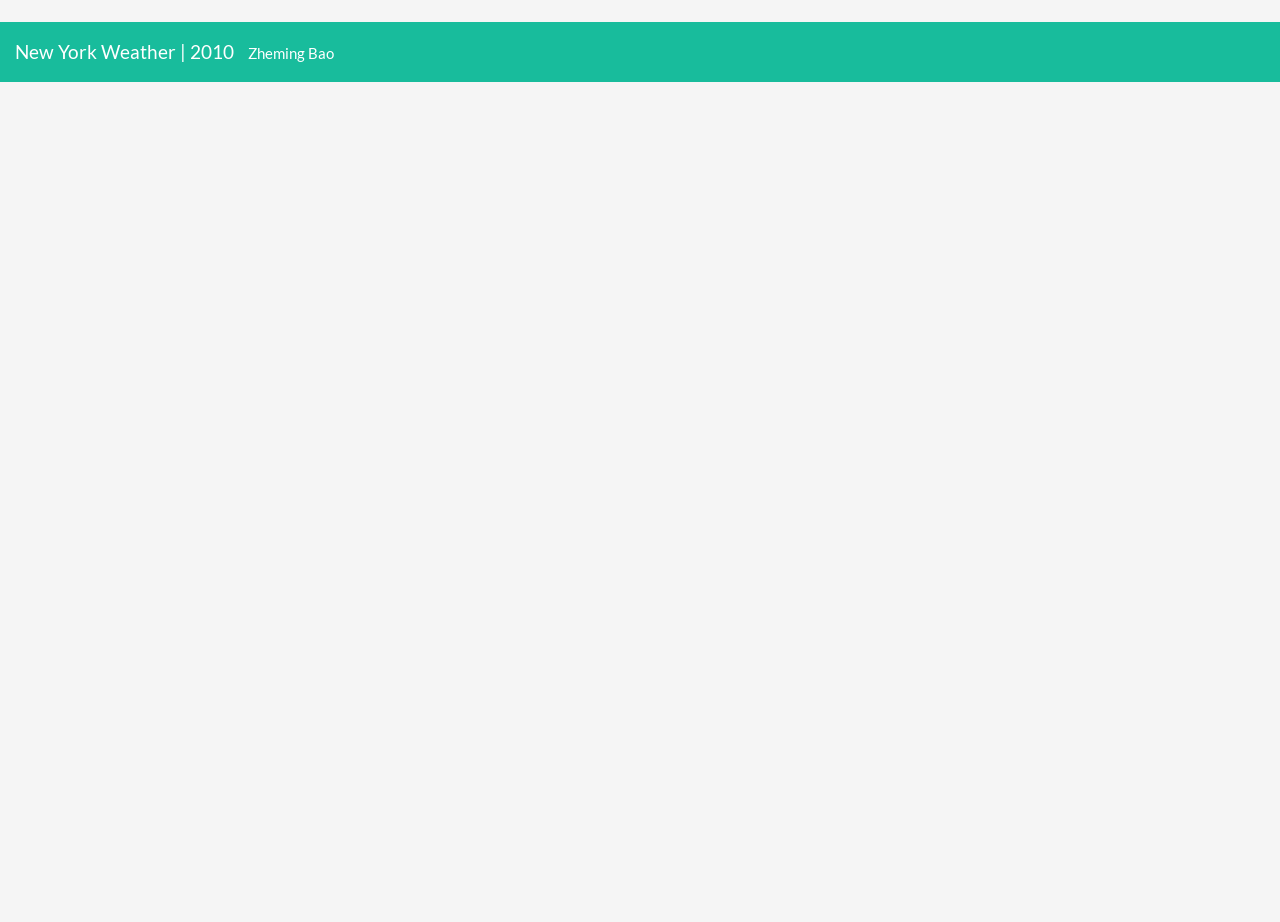
==== dashboard.html @ fe5d65b6 "Add reproducible NOAA flexdashboard with three interactive plot types" ====
<!DOCTYPE html>
<html xmlns="http://www.w3.org/1999/xhtml">
<head>

<meta charset="utf-8">
<meta http-equiv="Content-Type" content="text/html; charset=utf-8" />
<meta name="generator" content="pandoc" />
<meta name="author" content="Zheming Bao" />



<title>New York Weather | 2010</title>

<meta property="og:title" content="New York Weather | 2010" />

<meta name='viewport' content='width=device-width, initial-scale=1.0, maximum-scale=1.0, user-scalable=no' />

<link rel="icon" href="data:image/x-icon;" type="image/x-icon">


<script type="text/javascript">
window.FlexDashboardComponents = [];
</script>

<script id="flexdashboard-navbar" type="application/json">
[{"title":"Home","href":"index.html","align":"right"},{"title":"Resume","href":"resume.html","align":"right"},{"title":"Source Code","icon":"fa-code","href":"source_embed","align":"right"}]
</script>
<script src="site_libs/header-attrs-2.32/header-attrs.js"></script>
<script src="site_libs/jquery-3.6.0/jquery-3.6.0.min.js"></script>
<meta name="viewport" content="width=device-width, initial-scale=1" />
<link href="site_libs/bootstrap-3.3.5/css/flatly.min.css" rel="stylesheet" />
<script src="site_libs/bootstrap-3.3.5/js/bootstrap.min.js"></script>
<script src="site_libs/bootstrap-3.3.5/shim/html5shiv.min.js"></script>
<script src="site_libs/bootstrap-3.3.5/shim/respond.min.js"></script>
<style>h1 {font-size: 34px;}
       h1.title {font-size: 38px;}
       h2 {font-size: 30px;}
       h3 {font-size: 24px;}
       h4 {font-size: 18px;}
       h5 {font-size: 16px;}
       h6 {font-size: 12px;}
       code {color: inherit; background-color: rgba(0, 0, 0, 0.04);}
       pre:not([class]) { background-color: white }</style>
<script src="site_libs/stickytableheaders-0.1.19/jquery.stickytableheaders.min.js"></script>
<link href="site_libs/font-awesome-6.5.2/css/all.min.css" rel="stylesheet" />
<link href="site_libs/font-awesome-6.5.2/css/v4-shims.min.css" rel="stylesheet" />
<link href="site_libs/value-box-accent-static-0.6.3/theme-flatly-value-box.css" rel="stylesheet" />
<link href="site_libs/featherlight-1.3.5/featherlight.min.css" rel="stylesheet" />
<script src="site_libs/featherlight-1.3.5/featherlight.min.js"></script>
<link href="site_libs/prism-1.4.1/prism.css" rel="stylesheet" />
<script src="site_libs/prism-1.4.1/prism.js"></script>
<link href="site_libs/flexdashboard-css-0.6.3/flexdashboard.min.css" rel="stylesheet" />
<link href="site_libs/flexdashboard-css-0.6.3/theme-flatly.css" rel="stylesheet" />
<link href="site_libs/htmltools-fill-0.5.9/fill.css" rel="stylesheet" />
<script src="site_libs/htmlwidgets-1.6.4/htmlwidgets.js"></script>
<script src="site_libs/plotly-binding-4.12.1/plotly.js"></script>
<script src="site_libs/typedarray-0.1/typedarray.min.js"></script>
<link href="site_libs/crosstalk-1.2.2/css/crosstalk.min.css" rel="stylesheet" />
<script src="site_libs/crosstalk-1.2.2/js/crosstalk.min.js"></script>
<link href="site_libs/plotly-htmlwidgets-css-2.25.2/plotly-htmlwidgets.css" rel="stylesheet" />
<script src="site_libs/plotly-main-2.25.2/plotly-latest.min.js"></script>
<style type="text/css">
/*
  CSS for flexdashboard.js' use of Sly(). The sizing/position of this CSS needs to be
  applied _before_ flexdashboard.js initializes, which is why this CSS has been pulled
  out from flexdashboard.scss and inlined in the document's head.
*/

.storyboard-nav button {
  background: transparent;
  border: 0;
  opacity: .3;
  outline: none;
  padding: 0;
}

.storyboard-nav button:hover,
.storyboard-nav button:hover {
  opacity: .5;
}

.storyboard-nav button:disabled,
.storyboard-nav button:disabled {
  opacity: .1;
}

.storyboard-nav .sbnext,
.storyboard-nav .sbprev {
  float: left;
  width: 2%;
  height: 120px;
}

.storyboard-nav .sbprev {
  text-align: left;
  width: 2%;
}

.storyboard-nav .sbnext {
  float: right;
  text-align: right;
  margin-right: 8px;
}

.storyboard-nav .sbframelist {
  margin: 0 auto;
  width: 94%;
  height: 120px;
  overflow: hidden;
  text-shadow: none;
  margin-bottom: 8px;
}

.storyboard-nav .sbframelist ul {
  list-style: none;
  margin: 0;
  padding: 0;
  height: 100%;
}

.storyboard-nav .sbframelist ul li {
  float: left;
  width: 270px;
  height: 100%;
  padding: 10px 10px 10px 10px;
  margin-right: 8px;
  text-align: left;
  cursor: pointer;
}

.storyboard-nav .sbframelist ul li:last-child {
  margin-right: 0px;
}

.sbframe-commentary {
  width: 300px;
}

.sbframe-commentary ul {
  padding-left: 22px;
}

.sbframe.active {
  display: flex;
}

.sbframe:not(.active) {
  display: none;
}
</style>



</head>

<body>

<div class="navbar navbar-inverse navbar-fixed-top" role="navigation">
<div class="container-fluid">
<div class="navbar-header">

<span class="navbar-logo pull-left">
  
</span>
<span class="navbar-brand">
  New York Weather | 2010
  <span class="navbar-author">
    Zheming Bao
    </span>
</span>

<button id="navbar-button" type="button" class="navbar-toggle collapsed pull-right" data-toggle="collapse" data-bs-toggle="collapse" data-target="#navbar" data-bs-target="#navbar">
<span class="icon-bar"></span>
<span class="icon-bar"></span>
<span class="icon-bar"></span>
</button>

</div>
<div id="navbar" class="navbar-collapse collapse">
<ul class="nav navbar-nav navbar-left">
</ul>
<ul class="nav navbar-nav navbar-right">
</ul>
</div><!--/.nav-collapse-->
</div><!--/.container-->
</div><!--/.navbar-->

<script type="text/javascript">


var FlexDashboard = (function () {

  // initialize options
  var _options = {};

  var FlexDashboard = function() {

    // default options
    _options = $.extend(_options, {
      theme: "cosmo",
      fillPage: false,
      orientation: 'columns',
      storyboard: false,
      defaultFigWidth: 576,
      defaultFigHeight: 461,
      defaultFigWidthMobile: 360,
      defaultFigHeightMobile: 461,
      isMobile: false,
      isPortrait: false,
      resize_reload: true
    });
  };

  function init(options) {

    // extend default options
    $.extend(true, _options, options);

    // add ids to sections that don't have them (pandoc won't assign ids
    // to e.g. sections with titles consisting of only chinese characters)
    var nextId = 1;
    $('.level1:not([id]),.level2:not([id]),.level3:not([id])').each(function() {
      $(this).attr('id', 'dashboard-' + nextId++);
    });

    // find navbar items
    var navbarItems = $('#flexdashboard-navbar');
    if (navbarItems.length)
      navbarItems = JSON.parse(navbarItems.html());
    addNavbarItems(navbarItems);

    // find the main dashboard container
    var dashboardContainer = $('#dashboard-container');

    // resolve mobile classes
    resolveMobileClasses(dashboardContainer);

    // one time global initialization for components
    componentsInit(dashboardContainer);

    // look for a global sidebar
    var globalSidebar = dashboardContainer.find(".section.level1.sidebar");
    if (globalSidebar.length > 0) {

      // global layout for fullscreen displays
      if (!isMobilePhone()) {

         // hoist it up to the top level
         globalSidebar.insertBefore(dashboardContainer);

         // lay it out (set width/positions)
         layoutSidebar(globalSidebar, dashboardContainer);

      // tuck sidebar into first page for mobile phones
      } else {

        // convert it into a level3 section
        globalSidebar.removeClass('sidebar');
        globalSidebar.removeClass('level1');
        globalSidebar.addClass('level3');
        var h1 = globalSidebar.children('h1');
        var h3 = $('<h3></h3>');
        h3.append(h1.contents());
        h3.insertBefore(h1);
        h1.detach();

        // move it into the first page
        var page = dashboardContainer.find('.section.level1').first();
        if (page.length > 0)
          page.prepend(globalSidebar);
      }
    }

    // look for pages to layout
    var pages = $('div.section.level1');
    if (pages.length > 0) {

        // find the navbar and collapse on clicked
        var navbar = $('#navbar');
        navbar.on("click", "a[data-toggle!=dropdown]", null, function () {
           navbar.collapse('hide');
        });

        // envelop the dashboard container in a tab content div
        dashboardContainer.wrapInner('<div class="tab-content"></div>');

        pages.each(function(index) {

          // lay it out
          layoutDashboardPage($(this));

          // add it to the navbar
          addToNavbar($(this), index === 0);

        });

    } else {

      // remove the navbar and navbar button if we don't
      // have any navbuttons
      if (navbarItems.length === 0) {
        $('#navbar').remove();
        $('#navbar-button').remove();
      }

      // add the storyboard class if requested
      if (_options.storyboard)
        dashboardContainer.addClass('storyboard');

      // layout the entire page
      layoutDashboardPage(dashboardContainer);
    }

    // if we are in shiny we need to trigger a window resize event to
    // force correct layout of shiny-bound-output elements
    if (isShinyDoc())
      $(window).trigger('resize');

    // make main components visible
    $('.section.sidebar').css('visibility', 'visible');
    dashboardContainer.css('visibility', 'visible');

    // handle location hash
    handleLocationHash();

    // intialize prism highlighting
    initPrismHighlighting();

    // record mobile and orientation state then register a handler
    // to refresh if resize_reload is set to true and it changes
    _options.isMobile = isMobilePhone();
    _options.isPortrait = isPortrait();
    if (_options.resize_reload) {
      $(window).on('resize', function() {
        if (_options.isMobile !== isMobilePhone() ||
            _options.isPortrait !== isPortrait()) {
          window.location.reload();
        }
      });
    } else {
      // if in desktop mode and resizing to mobile, make sure the heights are 100%
      // This enforces what `fillpage.css` does for "wider" pages.
      // Since we are not reloading once the page becomes small, we need to force the height to 100%
      // This is a new situation introduced when `_options.resize_reload` is `false`
      if (! _options.isMobile) {
        // only add if `fillpage.css` was added in the first place
        if (_options.fillPage) {
          // fillpage.css
          $("html,body,#dashboard").css("height", "100%");
        }
      }
    }
    // trigger layoutcomplete event
    dashboardContainer.trigger('flexdashboard:layoutcomplete');
  }

  function resolveMobileClasses(dashboardContainer) {
     // add top level layout class
    dashboardContainer.addClass(isMobilePhone() ? 'mobile-layout' :
                                                  'desktop-layout');

    // look for .mobile sections and add .no-mobile to their peers
    var mobileSections = $('.section.mobile');
    mobileSections.each(function() {
       var id = $(this).attr('id');
       var nomobileId = id.replace(/-\d+$/, '');
       $('#' + nomobileId).addClass('no-mobile');
    });
  }

  function addNavbarItems(navbarItems) {

    var navbarLeft = $('ul.navbar-left');
    var navbarRight = $('ul.navbar-right');

    for (var i = 0; i<navbarItems.length; i++) {

      // get the item
      var item = navbarItems[i];

      // determine the container
      var container = null;
      if (item.align === "left")
        container = navbarLeft;
      else
        container = navbarRight;

      // navbar menu if we have multiple items
      if (item.items) {
        var menu = navbarMenu(null, item.icon, item.title, container);
        for (var j = 0; j<item.items.length; j++) {
          var subItem = item.items[j];
          var li = $('<li></li>');
          var a = navbarLink(subItem.icon, subItem.title, subItem.href, subItem.target);
          a.removeClass("nav-link").addClass("dropdown-item");
          li.append(a);
          menu.append(li);
        }
      } else {
        var li = $('<li class="nav-item"></li>');
        li.append(navbarLink(item.icon, item.title, item.href, item.target));
        container.append(li);
      }
    }
  }

  // create or get a reference to an existing dropdown menu
  function navbarMenu(id, icon, title, container) {
    var existingMenu = [];
    if (id)
      existingMenu = container.children('#' + id);
    if (existingMenu.length > 0) {
      return existingMenu.children('ul');
    } else {
      var li = $('<li class="nav-item"></li>');
      if (id)
        li.attr('id', id);
      li.addClass('dropdown');
      // auto add "Share" title on mobile if necessary
      if (!title && icon && (icon === "fa-share-alt") && isMobilePhone())
        title = "Share";
      if (title) {
        title = title + ' <span class="caret"></span>';
      }
      var a = navbarLink(icon, title, "#");
      a.addClass('dropdown-toggle');
      a.attr('data-toggle', 'dropdown');
      a.attr('data-bs-toggle', 'dropdown');
      a.attr('role', 'button');
      a.attr('aria-expanded', 'false');
      li.append(a);
      var ul = $('<ul class="dropdown-menu"></ul>');
      ul.attr('role', 'menu');
      li.append(ul);
      container.append(li);
      return ul;
    }
  }

  function addToNavbar(page, active) {

    // capture the id and data-icon attribute (if any)
    var id = page.attr('id');
    var icon = page.attr('data-icon');
    var navmenu = page.attr('data-navmenu');
    var navmenuIcon = page.attr('data-navmenu-icon');

    // get hidden state (transfer this to navbar)
    var hidden = page.hasClass('hidden');
    page.removeClass('hidden');

    // sanitize the id for use with bootstrap tabs
    id = id.replace(/[.\/?&!#<>]/g, '').replace(/\s/g, '_');
    page.attr('id', id);

    // get the wrapper
    var wrapper = page.closest('.dashboard-page-wrapper');

    // move the id to the wrapper
    page.removeAttr('id');
    wrapper.attr('id', id);

    // add the tab-pane class to the wrapper
    wrapper.addClass('tab-pane');

    // get a reference to the h1, discover its inner contens, then detach it
    var h1 = wrapper.find('h1').first();
    var title = h1.contents();
    h1.detach();

    // create a navbar item
    var li = $('<li></li>');
    var a = navbarLink(icon, title, '#' + id);
    a.attr('data-toggle', 'tab');
    a.attr('data-bs-toggle', 'tab');
    li.append(a);

    // add it to the navbar (or navbar menu if specified)
    var container = $('ul.navbar-left');
    if (navmenu) {
      var menuId = navmenu.replace(/\s+/g, '');
      var menu = navbarMenu(menuId, navmenuIcon, navmenu, container);
      li.find("> a").removeClass("nav-link").addClass("dropdown-item");
      menu.append(li);
    } else {
      li.addClass("nav-item")
      container.append(li);
    }

    // mark active tab and corresponding nav menu item
    if (active)
      $(a).tab("show");

    // hide it if requested
    if (hidden)
      li.addClass('hidden');
  }

  function navbarLink(icon, title, href, target) {

    var a = $('<a class="nav-link"></a>');
    if (icon) {

      // get the name of the icon set and icon
      var dashPos = icon.indexOf("-");
      var iconSet = null;
      var iconSplit = icon.split(" ");
      if (iconSplit.length > 1) {
        iconSet = iconSplit[0];
        icon = iconSplit.slice(1).join(" ");
      } else {
        iconSet = icon.substring(0, dashPos);
      }
      var iconName = icon.substring(dashPos + 1);

      // create the icon
      var iconElement = $('<span class="' + iconSet + ' ' + icon + '"></span>');
      if (title)
        iconElement.css('margin-right', '7px');
      a.append(iconElement);
      // if href is null see if we can auto-generate based on icon (e.g. social)
      if (!href)
        maybeGenerateLinkFromIcon(iconName, a);
    }
    if (title)
      a.append(title);

    // add the href.
    if (href) {
      if (href === "source_embed") {
        a.attr('href', '#');
        a.attr('data-featherlight', "#flexdashboard-source-code");
        a.featherlight({
            beforeOpen: function(event){
              $('body').addClass('unselectable');
            },
            afterClose: function(event){
              $('body').removeClass('unselectable');
            }
        });
      } else {
        a.attr('href', href);
      }
    }

    // add the arget
    if (target)
      a.attr('target', target);

    return a;
  }

  // auto generate a link from an icon name (e.g. twitter) when possible
  function maybeGenerateLinkFromIcon(iconName, a) {

     var serviceLinks = {
      "twitter": "https://twitter.com/share?text=" + encodeURIComponent(document.title) + "&url="+encodeURIComponent(location.href),
      "facebook": "https://www.facebook.com/sharer/sharer.php?u="+encodeURIComponent(location.href),
      "linkedin": "https://www.linkedin.com/shareArticle?mini=true&url="+encodeURIComponent(location.href) + "&title=" + encodeURIComponent(document.title),
      "pinterest": "https://pinterest.com/pin/create/link/?url="+encodeURIComponent(location.href) + "&description=" + encodeURIComponent(document.title)
    };

    var makeSocialLink = function(a, href) {
      a.attr('href', '#');
      a.on('click', function(e) {
        e.preventDefault();
        window.open(href);
      });
    };

    $.each(serviceLinks, function(key, value) {
      if (iconName.indexOf(key) !== -1)
        makeSocialLink(a, value);
    });
  }

  // layout a dashboard page
  function layoutDashboardPage(page) {

    // use a page wrapper so that free form content above the
    // dashboard appears at the top rather than the side (as it
    // would without the wrapper in a column orientation)
    var wrapper = $('<div class="dashboard-page-wrapper"></div>');
    page.wrap(wrapper);

    // if there are no level2 or level3 headers synthesize a level3
    // header to contain the (e.g. frame it, scroll container, etc.)
    var headers = page.find('h2,h3');
    if (headers.length === 0)
      page.wrapInner('<div class="section level3"></div>');

    // hoist up any content before level 2 or level 3 headers
    var children = page.children();
    children.each(function(index) {
      if ($(this).hasClass('level2') || $(this).hasClass('level3'))
        return false;
      $(this).insertBefore(page);
    });

    // determine orientation and fillPage behavior for distinct media
    var orientation, fillPage, storyboard;

    // media: mobile phone
    if (isMobilePhone()) {

      // if there is a sidebar we need to ensure it's content
      // is properly framed as an h3
      var sidebar = page.find('.section.sidebar');
      sidebar.removeClass('sidebar');
      sidebar.wrapInner('<div class="section level3"></div>');
      var h2 = sidebar.find('h2');
      var h3 = $('<h3></h3>');
      h3.append(h2.contents());
      h3.insertBefore(h2);
      h2.detach();

      // wipeout h2 elements then enclose them in a single h2
      var level2 = page.find('div.section.level2');
      level2.each(function() {
        level2.children('h2').remove();
        level2.children().unwrap();
      });
      page.wrapInner('<div class="section level2"></div>');

      // substitute mobile images
      if (isPortrait()) {
        var mobileFigures = $('img.mobile-figure');
        mobileFigures.each(function() {
          // get the src (might be base64 encoded)
          var src = $(this).attr('src');

          // find it's peer
          var id = $(this).attr('data-mobile-figure-id');
          var img = $('img[data-figure-id=' + id + "]");
          img.attr('src', src)
             .attr('width', _options.defaultFigWidthMobile)
             .attr('height', _options.defaultFigHeightMobile);
        });
      }

      // hoist storyboard commentary into it's own section
      if (page.hasClass('storyboard')) {
        var commentaryHR = page.find('div.section.level3 hr');
        commentaryHR.each(function() {
          var commentary = $(this).nextAll().detach();
          var commentarySection = $('<div class="section level3"></div>');
          commentarySection.append(commentary);
          commentarySection.insertAfter($(this).closest('div.section.level3'));
          $(this).remove();
        });
      }

      // force a non full screen layout by columns
      orientation = _options.orientation = 'columns';
      fillPage = _options.fillPage = false;
      storyboard = _options.storyboard = false;

    // media: desktop
    } else {

      // determine orientation
      orientation = page.attr('data-orientation');
      if (orientation !== 'rows' && orientation != 'columns')
        orientation = _options.orientation;

      // determine storyboard mode
      storyboard = page.hasClass('storyboard');

      // fillPage based on options (force for storyboard)
      fillPage = _options.fillPage || storyboard;

      // handle sidebar
      var sidebar = page.find('.section.level2.sidebar');
      if (sidebar.length > 0)
        layoutSidebar(sidebar, page);
    }

    // give it and it's parent divs height: 100% if we are in fillPage mode
    if (fillPage) {
      page.addClass('vertical-layout-fill');
      page.css('height', '100%');
      page.parents('div').css('height', '100%');
    } else {
      page.addClass('vertical-layout-scroll');
    }

    // perform the layout
    if (storyboard)
      layoutPageAsStoryboard(page);
    else if (orientation === 'rows')
      layoutPageByRows(page, fillPage);
    else if (orientation === 'columns')
      layoutPageByColumns(page, fillPage);
  }

  function layoutSidebar(sidebar, content) {

    // get it out of the header hierarchy
    sidebar = sidebar.first();
    if (sidebar.hasClass('level1')) {
      sidebar.removeClass('level1');
      sidebar.children('h1').remove();
    } else if (sidebar.hasClass('level2')) {
      sidebar.removeClass('level2');
      sidebar.children('h2').remove();
    }

    // determine width
    var sidebarWidth = isTablet() ? 220 : 250;
    var dataWidth = parseInt(sidebar.attr('data-width'));
    if (dataWidth)
      sidebarWidth = dataWidth;

    // set the width and shift the page right to accomodate the sidebar
    sidebar.css('width', sidebarWidth + 'px');
    content.css('padding-left', sidebarWidth + 'px');

    // wrap it's contents in a form
    sidebar.wrapInner($('<form></form>'));
  }

  function layoutPageAsStoryboard(page) {

    // create storyboard navigation
    var nav = $('<div class="storyboard-nav"></div>');

    // add navigation buttons
    var prev = $('<button class="sbprev"><i class="fa fa-angle-left"></i></button>');
    nav.append(prev);
    var next= $('<button class="sbnext"><i class="fa fa-angle-right"></i></button>');
    nav.append(next);

    // add navigation frame
    var frameList = $('<div class="sbframelist"></div>');
    nav.append(frameList);
    var ul = $('<ul></ul>');
    frameList.append(ul);

     // find all the level3 sections (those are the storyboard frames)
    var frames = page.find('div.section.level3');
    frames.each(function() {

      // mark it
      $(this).addClass('sbframe');

      // divide it into chart content and (optional) commentary
      $(this).addClass('dashboard-column-orientation');

      // stuff the chart into it's own div w/ flex
      $(this).wrapInner('<div class="sbframe-component"></div>');
      setFlex($(this), 1);
      var frame = $(this).children('.sbframe-component');

      // extract the title from the h3
      var li = $('<li></li>');
      var h3 = frame.children('h3');
      li.append(h3.contents());
      h3.detach();
      ul.append(li);

      // extract commentary
      var hr = frame.children('hr');
      if (hr.length) {
        var commentary = hr.nextAll().detach();
        hr.remove();
        var commentaryFrame = $('<div class="sbframe-commentary"></div>');
        commentaryFrame.addClass('flowing-content-shim');
        commentaryFrame.addClass('flowing-content-container');
        commentaryFrame.append(commentary);
        $(this).append(commentaryFrame);

        // look for a data-commentary-width attribute
        var commentaryWidth = $(this).attr('data-commentary-width');
        if (commentaryWidth)
          commentaryFrame.css('width', commentaryWidth + 'px');
      }

      // layout the chart (force flex)
      var result = layoutChart(frame, true);

      // ice the notes if there are none
      if (!result.notes)
        frame.find('.chart-notes').remove();

      // set flex on chart
      setFlex(frame, 1);
    });

    // create a div to hold all the frames
    var frameContent = $('<div class="sbframe-content"></div>');
    frameContent.addClass('dashboard-row-orientation');
    frameContent.append(frames.detach());

    // row orientation to stack nav and frame content
    page.addClass('dashboard-row-orientation');
    page.append(nav);
    page.append(frameContent);
    setFlex(frameContent, 1);

    // initialize sly
    var sly = new Sly(frameList, {
    		horizontal: true,
    		itemNav: 'basic',
    		smart: true,
    		activateOn: 'click',
    		startAt: 0,
    		scrollBy: 1,
    		activatePageOn: 'click',
    		speed: 200,
    		moveBy: 600,
    		dragHandle: true,
    		dynamicHandle: true,
    		clickBar: true,
    		keyboardNavBy: 'items',
    		next: next,
    		prev: prev
    	}).init();

    // make first frame active
    frames.removeClass('active');
    frames.first().addClass('active');

    // subscribe to frame changed events
    sly.on('active', function (eventName, itemIndex) {
      frames.removeClass('active');
      frames.eq(itemIndex).addClass('active')
                          .trigger('shown');
    });
  }

  function layoutPageByRows(page, fillPage) {

    // row orientation
    page.addClass('dashboard-row-orientation');

    // find all the level2 sections (those are the rows)
    var rows = page.find('div.section.level2');

    // if there are no level2 sections then treat the
    // entire page as if it's a level 2 section
    if (rows.length === 0) {
      page.wrapInner('<div class="section level2"></div>');
      rows = page.find('div.section.level2');
    }

    rows.each(function () {

      // flags
      var haveNotes = false;
      var haveFlexHeight = true;

      // remove the h2
      $(this).children('h2').remove();

      // check for a tabset
      var isTabset = $(this).hasClass('tabset');
      if (isTabset)
        layoutTabset($(this));

      // give it row layout semantics if it's not a tabset
      if (!isTabset)
        $(this).addClass('dashboard-row');

      // find all of the level 3 subheads
      var columns = $(this).find('div.section.level3');

      // determine figureSizes sizes
      var figureSizes = chartFigureSizes(columns);

      // fixup the columns
      columns.each(function(index) {

        // layout the chart (force flex if we are in a tabset)
        var result = layoutChart($(this), isTabset);

        // update flexHeight state
        if (!result.flex)
          haveFlexHeight = false;

        // update state
        if (result.notes)
          haveNotes = true;

        // set the column flex based on the figure width
        // (value boxes will just get the default figure width)
        var chartWidth = figureSizes[index].width;
        setFlex($(this), chartWidth + ' ' + chartWidth + ' 0px');

      });

      // remove empty chart note divs
      if (isTabset)
        $(this).find('.chart-notes').filter(function() {
            return $(this).html() === "&nbsp;";
        }).remove();
      if (!haveNotes)
        $(this).find('.chart-notes').remove();

       // make it a flexbox row
      if (haveFlexHeight)
        $(this).addClass('dashboard-row-flex');

      // now we can set the height on all the wrappers (based on maximum
      // figure height + room for title and notes, or data-height on the
      // container if specified). However, don't do this if there is
      // no flex on any of the constituent columns
      var flexHeight = null;
      var dataHeight = parseInt($(this).attr('data-height'));
      if (dataHeight)
        flexHeight = adjustedHeight(dataHeight, columns.first());
      else if (haveFlexHeight)
        flexHeight = maxChartHeight(figureSizes, columns);
      if (flexHeight) {
        if (fillPage)
          setFlex($(this), flexHeight + ' ' + flexHeight + ' 0px');
        else {
          $(this).css('height', flexHeight + 'px');
          setFlex($(this), '0 0 ' + flexHeight + 'px');
        }
      }

    });
  }

  function layoutPageByColumns(page, fillPage) {

    // column orientation
    page.addClass('dashboard-column-orientation');

    // find all the level2 sections (those are the columns)
    var columns = page.find('div.section.level2');

    // if there are no level2 sections then treat the
    // entire page as if it's a level 2 section
    if (columns.length === 0) {
      page.wrapInner('<div class="section level2"></div>');
      columns = page.find('div.section.level2');
    }

    // layout each column
    columns.each(function (index) {

      // remove the h2
      $(this).children('h2').remove();

      // make it a flexbox column
      $(this).addClass('dashboard-column');

      // check for a tabset
      var isTabset = $(this).hasClass('tabset');
      if (isTabset)
        layoutTabset($(this));

      // find all the h3 elements
      var rows = $(this).find('div.section.level3');

      // get the figure sizes for the rows
      var figureSizes = chartFigureSizes(rows);

      // column flex is the max row width (or data-width if specified)
      var flexWidth;
      var dataWidth = parseInt($(this).attr('data-width'));
      if (dataWidth)
        flexWidth = dataWidth;
      else
        flexWidth = maxChartWidth(figureSizes);
      setFlex($(this), flexWidth + ' ' + flexWidth + ' 0px');

      // layout each chart
      rows.each(function(index) {

        // perform the layout
        var result = layoutChart($(this), false);

        // ice the notes if there are none
        if (!result.notes)
          $(this).find('.chart-notes').remove();

        // set flex height based on figHeight, then adjust
        if (result.flex) {
          var chartHeight = figureSizes[index].height;
          chartHeight = adjustedHeight(chartHeight, $(this));
          if (fillPage)
            setFlex($(this), chartHeight + ' ' + chartHeight + ' 0px');
          else {
            $(this).css('height', chartHeight + 'px');
            setFlex($(this), chartHeight + ' ' + chartHeight + ' ' + chartHeight + 'px');
          }
        }
      });
    });
  }

  function chartFigureSizes(charts) {

    // sizes
    var figureSizes = new Array(charts.length);

    // check each chart
    charts.each(function(index) {

      // start with default
      figureSizes[index] = {
        width: _options.defaultFigWidth,
        height: _options.defaultFigHeight
      };

      // look for data-height or data-width then knit options
      var dataWidth = parseInt($(this).attr('data-width'));
      var dataHeight = parseInt($(this).attr('data-height'));
      var knitrOptions = $(this).find('.knitr-options:first');
      var knitrWidth, knitrHeight;
      if (knitrOptions) {
        knitrWidth = parseInt(knitrOptions.attr('data-fig-width'));
        knitrHeight =  parseInt(knitrOptions.attr('data-fig-height'));
      }

      // width
      if (dataWidth)
        figureSizes[index].width = dataWidth;
      else if (knitrWidth)
        figureSizes[index].width = knitrWidth;

      // height
      if (dataHeight)
        figureSizes[index].height = dataHeight;
      else if (knitrHeight)
        figureSizes[index].height = knitrHeight;
    });

    // return sizes
    return figureSizes;
  }

  function maxChartHeight(figureSizes, charts) {

    // first compute the maximum height
    var maxHeight = _options.defaultFigHeight;
    for (var i = 0; i<figureSizes.length; i++)
      if (figureSizes[i].height > maxHeight)
        maxHeight = figureSizes[i].height;

    // now add offests for chart title and chart notes
    if (charts.length)
      maxHeight = adjustedHeight(maxHeight, charts.first());

    return maxHeight;
  }

  function adjustedHeight(height, chart) {
    if (chart.length > 0) {
      var chartTitle = chart.find('.chart-title');
      if (chartTitle.length)
        height += chartTitle.first().outerHeight();
      var chartNotes = chart.find('.chart-notes');
      if (chartNotes.length)
        height += chartNotes.first().outerHeight();
    }
    return height;
  }

  function maxChartWidth(figureSizes) {
    var maxWidth = _options.defaultFigWidth;
    for (var i = 0; i<figureSizes.length; i++)
      if (figureSizes[i].width > maxWidth)
        maxWidth = figureSizes[i].width;
    return maxWidth;
  }

  // layout a chart
  function layoutChart(chart, forceFlex) {

    // state to return
    var result = {
      notes: false,
      flex: false
    };

    // extract the title
    var title = extractTitle(chart);

    // find components that apply to this container
    var components = componentsFind(chart);

    // if it's a custom component then call it and return
    var customComponents = componentsCustom(components);
    if (customComponents.length) {
      componentsLayout(customComponents, title, chart);
      result.notes = false;
      result.flex = forceFlex || componentsFlex(customComponents);
      return result;
    }

    // put all the content in a chart wrapper div
    chart.addClass('chart-wrapper');
    chart.wrapInner('<div class="chart-stage"></div>');
    var chartContent = chart.children('.chart-stage');

    // flex the content if appropriate
    result.flex = forceFlex || componentsFlex(components);
    if (result.flex) {
      // add flex classes
      chart.addClass('chart-wrapper-flex');
      chartContent.addClass('chart-stage-flex');

      // additional shim to break out of flexbox sizing
      chartContent.wrapInner('<div class="chart-shim"></div>');
      chartContent = chartContent.children('.chart-shim');
    }

    // set custom data-padding attribute
    var pad = chart.attr('data-padding');
    if (pad) {
      if (pad === "0")
        chart.addClass('no-padding');
      else {
        pad = pad + 'px';
        chartContent.css('left', pad)
                    .css('top', pad)
                    .css('right', pad)
                    .css('bottom', pad)
      }
    }

    // call compoents
    componentsLayout(components, title, chartContent);

    // also activate components on shiny output
    findShinyOutput(chartContent).on('shiny:value',
      function(event) {
        var element = $(event.target);
        setTimeout(function() {

          // see if we opted out of flex based on our output (for shiny
          // we can't tell what type of output we have until after the
          // value is bound)
          var components = componentsFind(element);
          var flex = forceFlex || componentsFlex(components);
          if (!flex) {
            chart.css('height', "");
            setFlex(chart, "");
            chart.removeClass('chart-wrapper-flex');
            chartContent.removeClass('chart-stage-flex');
            chartContent.children().unwrap();
          }

          // perform layout
          componentsLayout(components, title, element.parent());
        }, 10);
      });

    // add the title
    var chartTitle = $('<div class="chart-title"></div>');
    chartTitle.append(title);
    chart.prepend(chartTitle);

    // add the notes section
    var chartNotes = $('<div class="chart-notes"></div>');
    chartNotes.html('&nbsp;');
    chart.append(chartNotes);

    // attempt to extract notes if we have a component
    if (components.length)
      result.notes = extractChartNotes(chartContent, chartNotes);

    // return result
    return result;
  }

  // build a tabset from a section div with the .tabset class
  function layoutTabset(tabset) {

    // check for fade option
    var fade = tabset.hasClass("tabset-fade");
    var pills = tabset.hasClass("tabset-pills");
    var navClass = pills ? "nav-pills" : "nav-tabs";

    // determine the heading level of the tabset and tabs
    var match = tabset.attr('class').match(/level(\d) /);
    if (match === null)
      return;
    var tabsetLevel = Number(match[1]);
    var tabLevel = tabsetLevel + 1;

    // find all subheadings immediately below
    var tabs = tabset.find("div.section.level" + tabLevel);
    if (!tabs.length)
      return;

    // create tablist and tab-content elements
    var tabList = $('<ul class="nav ' + navClass + '" role="tablist"></ul>');
    $(tabs[0]).before(tabList);
    var tabContent = $('<div class="tab-content"></div>');
    $(tabs[0]).before(tabContent);

    // build the tabset
    var activeTab = 0;
    tabs.each(function(i) {

      // get the tab div
      var tab = $(tabs[i]);

      // get the id then sanitize it for use with bootstrap tabs
      var id = tab.attr('id');

      // see if this is marked as the active tab
      if (tab.hasClass('active'))
        activeTab = i;

      // sanitize the id for use with bootstrap tabs
      id = id.replace(/[.\/?&!#<>]/g, '').replace(/\s/g, '_');
      tab.attr('id', id);

      // get the heading element within it and grab it's text
      var heading = tab.find('h' + tabLevel + ':first');
      var headingDom = heading.contents();

      // build and append the tab list item
      var a = $('<a role="tab" data-toggle="tab" data-bs-toggle="tab" class="nav-link"></a>');
      a.append(headingDom);
      a.attr('href', '#' + id);
      a.attr('aria-controls', id);
      var li = $('<li role="presentation" class="nav-item"></li>');
      li.append(a);
      tabList.append(li);

      // set it's attributes
      tab.attr('role', 'tabpanel');
      tab.addClass('tab-pane');
      tab.addClass('tabbed-pane');
      tab.addClass('no-title');
      if (fade)
        tab.addClass('fade');

      // move it into the tab content div
      tab.detach().appendTo(tabContent);
    });

    // set active tab
    $(tabList.children()[activeTab]).tab("show");
    var active = $(tabContent.children('div.section')[activeTab]);
    active.addClass('active');
    if (fade)
      active.addClass('in');

    // add nav-tabs-custom
    tabset.addClass('nav-tabs-custom');

    // internal layout is dashboard-column with tab-content flexing
    tabset.addClass('dashboard-column');
    setFlex(tabContent, 1);
  }

  // one time global initialization for components
  function componentsInit(dashboardContainer) {
    for (var i=0; i<window.FlexDashboardComponents.length; i++) {
      var component = window.FlexDashboardComponents[i];
      if (component.init)
        component.init(dashboardContainer);
    }
  }

  // find components that apply within a container
  function componentsFind(container) {

    // look for components
    var components = [];
    for (var i=0; i<window.FlexDashboardComponents.length; i++) {
      var component = window.FlexDashboardComponents[i];
      if (component.find(container).length)
        components.push(component);
    }

    // if there were none then use a special flowing content component
    // that just adds a scrollbar in fillPage mode
    if (components.length == 0) {
      components.push({
        find: function(container) {
          return container;
        },

        flex: function(fillPage) {
          return fillPage;
        },

        layout: function(title, container, element, fillPage) {
          if (fillPage) {
            container.addClass('flowing-content-shim');
            container.addClass('flowing-content-container');
          }
        }
      });
    }

    return components;
  }

  // if there is a custom component then pick it out
  function componentsCustom(components) {
    var customComponent = [];
    for (var i=0; i<components.length; i++)
      if (components[i].type === "custom") {
        customComponent.push(components[i]);
        break;
      }
    return customComponent;
  }

  // query all components for flex
  function componentsFlex(components) {

    // no components at all means no flex
    if (components.length === 0)
      return false;

    // otherwise query components (assume true unless we see false)
    var isMobile = isMobilePhone();
    for (var i=0; i<components.length; i++)
      if (components[i].flex && !components[i].flex(_options.fillPage))
        return false;
    return true;
  }

  // layout all components
  function componentsLayout(components, title, container) {
    var isMobile = isMobilePhone();
    for (var i=0; i<components.length; i++) {
      var element = components[i].find(container);
      if (components[i].layout) {
        // call layout (don't call other components if it returns false)
        var result = components[i].layout(title, container, element, _options.fillPage);
        if (result === false)
          return;
      }
    }
  }

  // get a reference to the h3, discover it's inner html, and remove it
  function extractTitle(container) {
    var h3 = container.children('h3').first();
    var title = '';
    if (!container.hasClass('no-title'))
      title = h3.contents();
    h3.detach();
    return title;
  }

  // extract chart notes
  function extractChartNotes(chartContent, chartNotes) {
    // look for a terminating blockquote or image caption
    var blockquote = chartContent.children('blockquote:last-child');
    var caption = chartContent.children('div.image-container')
                              .children('p.caption');
    if (blockquote.length) {
      chartNotes.empty().append(blockquote.children('p:first-child').contents());
      blockquote.remove();
      return true;
    } else if (caption.length) {
      chartNotes.empty().append(caption.contents());
      caption.remove();
      return true;
    } else {
      return false;
    }
  }

  function findShinyOutput(chartContent) {
    return chartContent.find('.shiny-text-output, .shiny-html-output');
  }

  // safely detect rendering on a mobile phone
  function isMobilePhone() {
    try
    {
      return ! window.matchMedia("only screen and (min-width: 768px)").matches;
    }
    catch(e) {
      return false;
    }
  }

  function isFillPage() {
    return _options.fillPage;
  }

  // detect portrait mode
  function isPortrait() {
    return ($(window).width() < $(window).height());
  }

  // safely detect rendering on a tablet
  function isTablet() {
    try
    {
      return window.matchMedia("only screen and (min-width: 769px) and (max-width: 992px)").matches;
    }
    catch(e) {
      return false;
    }
  }

  // test whether this is a shiny doc
  function isShinyDoc() {
    return (typeof(window.Shiny) !== "undefined" && !!window.Shiny.outputBindings);
  }

  // set flex using vendor specific prefixes
  function setFlex(el, flex) {
    el.css('-webkit-box-flex', flex)
      .css('-webkit-flex', flex)
      .css('-ms-flex', flex)
      .css('flex', flex);
  }

  // support bookmarking of pages
  function handleLocationHash() {

    // restore tab/page from bookmark
    var hash = window.decodeURIComponent(window.location.hash);
    if (hash.length > 0) {
      // Update the tab without .showPage() so that we don't change page history
      $('ul.nav a[href="' + hash + '"]').tab('show');
    }

    // navigate to a tab when the history changes
    window.addEventListener("popstate", function(e) {
      var hash = window.decodeURIComponent(window.location.hash);
      var activeTab = $('ul.nav a[href="' + hash + '"]');
      if (activeTab.length) {
        activeTab.tab('show');
      } else {
        // returning to the base page URL without a hash activates first tab
        $('ul.nav a:first').tab('show');
      }
    });

    // add a hash to the URL when the user clicks on a tab/page
    $('.navbar-nav a[data-toggle="tab"]').on('click', function(e) {
      var baseUrl = FlexDashboardUtils.urlWithoutHash(window.location.href);
      var hash = FlexDashboardUtils.urlHash($(this).attr('href'));
      var href = baseUrl + hash;
      FlexDashboardUtils.setLocation(href);
    });

    // handle clicks of other links that should activate pages
    var navPages = $('ul.navbar-nav li a[data-toggle=tab]');
    navPages.each(function() {
      var href =  $(this).attr('href');
      var links = $('a[href="' + href + '"][data-toggle!=tab]');
      links.each(function() {
        $(this).on('click', function(e) {
          window.FlexDashboardUtils.showPage(href);
        });
      });
    });
  }

  // tweak Prism highlighting
  function initPrismHighlighting() {

    if (window.Prism) {
      Prism.languages.insertBefore('r', 'comment', {
        'heading': [
          {
            // title 1
        	  // =======

        	  // title 2
        	  // -------
        	  pattern: /\w+.*(?:\r?\n|\r)(?:====+|----+)/,
            alias: 'operator'
          },
          {
            // ### title 3
            pattern: /(^\s*)###[^#].+/m,
            lookbehind: true,
            alias: 'operator'
          }
        ]
      });

      // prism highlight
      Prism.highlightAll();
    }
  }

  FlexDashboard.prototype = {
    constructor: FlexDashboard,
    init: init,
    isMobilePhone: isMobilePhone,
    isFillPage: isFillPage
  };

  return FlexDashboard;

})();

// utils
window.FlexDashboardUtils = {
  resizableImage: function(img) {
    var src = img.attr('src');
    var url = 'url("' + src + '")';
    img.parent().css('background', url)
                .css('background-size', 'contain')
                .css('background-repeat', 'no-repeat')
                .css('background-position', 'center')
                .addClass('image-container');
  },
  setLocation: function(href) {
    if (history && history.pushState) {
      history.pushState(null, null, href);
    } else {
      window.location.replace(href);
    }
    setTimeout(function() {
        window.scrollTo(0, 0);
    }, 10);
  },
  showPage: function(href) {
    $('ul.navbar-nav li a[href="' + href + '"]').tab('show');
    var baseUrl = this.urlWithoutHash(window.location.href);
    var loc = baseUrl + href;
    this.setLocation(loc);
  },
  showLinkedValue: function(href) {
    // check for a page link
    if ($('ul.navbar-nav li a[data-toggle=tab][href="' + href + '"]').length > 0)
      this.showPage(href);
    else
      window.open(href);
  },
  urlWithoutHash: function(url) {
    var hashLoc = url.indexOf('#');
    if (hashLoc != -1)
      return url.substring(0, hashLoc);
    else
      return url;
  },
  urlHash: function(url) {
    var hashLoc = url.indexOf('#');
    if (hashLoc != -1)
      return url.substring(hashLoc);
    else
      return "";
  }
};

window.FlexDashboard = new FlexDashboard();

// empty content
window.FlexDashboardComponents.push({
  find: function(container) {
    if (container.find('p').length == 0)
      return container;
    else
      return $();
  }
})

// plot image
window.FlexDashboardComponents.push({

  find: function(container) {
    return container.children('p')
                    .children('img:only-child');
  },

  layout: function(title, container, element, fillPage) {
    FlexDashboardUtils.resizableImage(element);
  }
});

// plot image (figure style)
window.FlexDashboardComponents.push({

  find: function(container) {
    return container.children('div.figure').children('img');
  },

  layout: function(title, container, element, fillPage) {
    FlexDashboardUtils.resizableImage(element);
  }
});

// htmlwidget
window.FlexDashboardComponents.push({

  init: function(dashboardContainer) {
    // trigger "shown" after initial layout to force static htmlwidgets
    // in runtime: shiny to be resized after the dom has been transformed
    dashboardContainer.on('flexdashboard:layoutcomplete', function(event) {
      setTimeout(function() {
        dashboardContainer.trigger('shown');
      }, 200);
    });
  },

  find: function(container) {
    return container.children('div[id^="htmlwidget-"],div.html-widget');
  }
});

// gauge
window.FlexDashboardComponents.push({

  find: function(container) {
    return container.children('div.html-widget.gauge');
  },

  flex: function(fillPage) {
    return false;
  },

  layout: function(title, container, element, fillPage) {


  }

});

// shiny output
window.FlexDashboardComponents.push({
  find: function(container) {
    return container.children('div[class^="shiny-"]');
  }
});

// bootstrap table
window.FlexDashboardComponents.push({

  find: function(container) {
    var bsTable = container.find('table.table');
    if (bsTable.length !== 0)
      return bsTable;
    else
      return container.find('tr.header').parent('thead').parent('table');
  },

  flex: function(fillPage) {
    return fillPage;
  },

  layout: function(title, container, element, fillPage) {

    // alias variables
    var bsTable = element;

    // fixup xtable generated tables with a proper thead
    var headerRow = bsTable.find('tbody > tr:first-child > th').parent();
    if (headerRow.length > 0) {
      var thead = $('<thead></thead>');
      bsTable.prepend(thead);
      headerRow.detach().appendTo(thead);
    }

    // improve appearance
    container.addClass('bootstrap-table');

    // for fill page provide scrolling w/ sticky headers
    if (fillPage) {
      // force scrollbar on overflow
      container.addClass('flowing-content-shim');

      // stable table headers when scrolling
      bsTable.stickyTableHeaders({
        scrollableArea: container
      });
    }
  }
});

// embedded shiny app
window.FlexDashboardComponents.push({

  find: function(container) {
    return container.find('iframe.shiny-frame');
  },

  flex: function(fillPage) {
    return fillPage;
  },

  layout: function(title, container, element, fillPage) {
    if (fillPage) {
      element.attr('height', '100%');
    } else {
      // provide default height if necessary
      var height = element.get(0).style.height;
      if (!height)
        height = element.attr('height');
      if (!height)
        element.attr('height', 500);
    }
  }
});

// shiny fillRow or fillCol
window.FlexDashboardComponents.push({

  find: function(container) {
    return container.find('.flexfill-container');
  },

  flex: function(fillPage) {
    return fillPage;
  },

  layout: function(title, container, element, fillPage) {
    if (fillPage)
      element.css('height', '100%');
    else {
      // provide default height if necessary
      var height = element.get(0).style.height;
      if (height === "100%" || height === "auto" || height === "initial" ||
          height === "inherit" || !height) {
        element.css('height', 500);
      }
    }
  }
});

// valueBox
window.FlexDashboardComponents.push({

  type: "custom",

  find: function(container) {
    if (container.find('span.value-output, .shiny-valuebox-output').length)
      return container;
    else
      return $();
  },

  flex: function(fillPage) {
    return false;
  },

  layout: function(title, container, element, fillPage) {

    // alias variables
    var chartTitle = title;
    var valueBox = element;

    // add value-box class to container
    container.addClass('value-box');

    // value paragraph
    var value = $('<p class="value"></p>');

    // if we have shiny-text-output then just move it in
    var valueOutputSpan = [];
    var shinyOutput = valueBox.find('.shiny-valuebox-output').detach();
    if (shinyOutput.length) {
      valueBox.children().remove();
      shinyOutput.html("&mdash;");
      value.append(shinyOutput);
    } else {
      // extract the value (remove leading vector index)
      var chartValue = valueBox.text().trim();
      chartValue = chartValue.replace("[1] ", "");
      valueOutputSpan = valueBox.find('span.value-output').detach();
      valueBox.children().remove();
      value.text(chartValue);
    }

    // caption
    var caption = $('<p class="caption"></p>');
    caption.append(chartTitle);

    // build inner div for value box and add it
    var inner = $('<div class="inner"></div>');
    inner.append(value);
    inner.append(caption);
    valueBox.append(inner);

    // add icon if specified
    var icon = $('<div class="icon"><i></i></div>');
    valueBox.append(icon);
    function setIcon(chartIcon) {
      var iconLib = "";
      var iconSplit = chartIcon.split(" ");
      if (iconSplit.length > 1) {
        iconLib = iconSplit[0];
        chartIcon = iconSplit.slice(1).join(" ");
      } else {
        var components = chartIcon.split("-");
        if (components.length > 1)
          iconLib = components[0];
      }
      icon.children('i').attr('class', iconLib + ' ' + chartIcon);
    }
    var chartIcon = valueBox.attr('data-icon');
    if (chartIcon)
      setIcon(chartIcon);

    // handle data attributes in valueOutputSpan
    function handleValueOutput(valueOutput) {

      // caption
      var dataCaption = valueOutput.attr('data-caption');
      if (dataCaption)
        caption.html(dataCaption);

      // icon
      var dataIcon = valueOutput.attr('data-icon');
      if (dataIcon)
        setIcon(dataIcon);

      // If valueBox(color=) was an accent color, this attr should
      // be populated with the accent color and the relevant CSS comes
      // in through HTML dependencies
      var dataColorAccent = valueOutput.attr('data-color-accent');
      var valueBoxClasses = "value-box-" + (["primary", "info", "danger", "warning", "success"].join(" value-box-"));
      if (dataColorAccent) {
        valueBox.removeClass(valueBoxClasses);
        valueBox.addClass('value-box-' + dataColorAccent);
      }

      // If valueBox(color=) was a CSS color, these other data-color-*
      // attrs will be populated
      var dataColor = valueOutput.attr('data-color');
      if (dataColor) {
        valueBox.removeClass(valueBoxClasses);
        valueBox.css('background-color', dataColor);
      }
      var dataColorText = valueOutput.attr('data-color-text');
      if (dataColorText) {
        valueBox.find(".inner").css('color', dataColorText);
      }
      var dataColorIcon = valueOutput.attr('data-color-icon');
      if (dataColorIcon) {
        valueBox.find(".icon").css('color', dataColorIcon);
      }

      // url
      var dataHref = valueOutput.attr('data-href');
      if (dataHref) {
        valueBox.addClass('linked-value');
        valueBox.off('click.value-box');
        valueBox.on('click.value-box', function(e) {
          window.FlexDashboardUtils.showLinkedValue(dataHref);
        });
      }
    }

    // check for a valueOutputSpan
    if (valueOutputSpan.length > 0) {
      handleValueOutput(valueOutputSpan);
    }

    // if we have a shinyOutput then bind a listener to handle
    // new valueOutputSpan values
    shinyOutput.on('shiny:value',
      function(event) {
        var element = $(event.target);
        setTimeout(function() {
          var valueOutputSpan = element.find('span.value-output');
          if (valueOutputSpan.length > 0)
            handleValueOutput(valueOutputSpan);
        }, 10);
      }
    );
  }
});
</script>

<div id="dashboard-container">

<div id="column" class="section level2 sidebar">
<h2 class="sidebar">Column</h2>
<div id="a-year-of-weather" class="section level3">
<h3>A year of weather</h3>
<p>Explore seasonal temperature and precipitation patterns across New
York State weather stations in <strong>2010</strong>.</p>
<p><strong>159,671 station-day records</strong> from <strong>513
stations</strong> are included before missing-value filtering. Each
record describes one station on one day.</p>
</div>
<div id="read-the-charts" class="section level3">
<h3>Read the charts</h3>
<ul>
<li><strong>Line:</strong> monthly mean of observed daily maximum
temperatures.</li>
<li><strong>Bar:</strong> monthly mean of observed daily precipitation,
including zero-rain days.</li>
<li><strong>Scatter:</strong> daily minimum versus maximum temperature
for a reproducible sample of 2000 complete station-day pairs.</li>
</ul>
<p>Hover for details. Drag to zoom and double-click to reset. Plotly’s
toolbar provides additional controls.</p>
</div>
<div id="coverage-limitations" class="section level3">
<h3>Coverage &amp; limitations</h3>
<p>Maximum temperature is missing in <strong>67.7%</strong> of records;
precipitation is missing in <strong>17.8%</strong>. Missing values are
omitted separately for each chart, never replaced with zero. Temperature
charts exclude <strong>9</strong> records where the minimum exceeds the
maximum. Negative precipitation values are excluded.</p>
<p>Monthly means weight every available station-day equally. Stations
and observation coverage differ by variable and month; these are
descriptive summaries of available observations, <strong>not
area-weighted statewide estimates or evidence of long-term climate
change</strong>.</p>
</div>
<div id="source-reproducibility" class="section level3">
<h3>Source &amp; reproducibility</h3>
<p>Data: <code>p8105.datasets::ny_noaa</code>, originally NOAA
GHCN-Daily. <a href="https://p8105.com/dataset_noaa.html">Course data
description</a>.</p>
<p>Temperatures and precipitation are divided by 10 to convert to °C and
mm. Only the scatterplot is sampled (<code>set.seed(2367)</code>); the
monthly summaries use all eligible 2010 records.</p>
<p><a href="index.html">Back to home</a> · <a
href="resume.html">Resume</a></p>
</div>
</div>
<div id="row" class="section level2" data-height="360">
<h2>Row</h2>
<div id="seasonal-temperature-monthly-mean-daily-maximum-c"
class="section level3">
<h3>Seasonal temperature | Monthly mean daily maximum (°C)</h3>
<div class="knitr-options" data-fig-width="576" data-fig-height="460">

</div>
<div class="plotly html-widget html-fill-item" id="htmlwidget-33c6e52000818b57a878" style="width:576px;height:460.8px;"></div>
<script type="application/json" data-for="htmlwidget-33c6e52000818b57a878">{"x":{"visdat":{"80dfe7db47f":["function () ","plotlyVisDat"]},"cur_data":"80dfe7db47f","attrs":{"80dfe7db47f":{"x":{},"y":{},"mode":"lines+markers","line":{"color":"#226c57","width":3},"marker":{"color":"#226c57","size":7},"text":{},"hoverinfo":"text","alpha_stroke":1,"sizes":[10,100],"spans":[1,20],"type":"scatter"}},"layout":{"margin":{"b":55,"l":65,"t":15,"r":20},"font":{"family":"Arial, sans-serif","size":13,"color":"#17352f"},"showlegend":false,"xaxis":{"domain":[0,1],"automargin":true,"title":"Month (2010)","tickvals":[1,2,3,4,5,6,7,8,9,10,11,12],"ticktext":["Jan","Feb","Mar","Apr","May","Jun","Jul","Aug","Sep","Oct","Nov","Dec"]},"yaxis":{"domain":[0,1],"automargin":true,"title":"Mean daily maximum (°C)"},"hovermode":"closest"},"source":"A","config":{"modeBarButtonsToAdd":["hoverclosest","hovercompare"],"showSendToCloud":false,"displaylogo":false,"responsive":true},"data":[{"x":[1,2,3,4,5,6,7,8,9,10,11,12],"y":[-0.56376486425846783,-0.083736592666503351,9.4275270758122733,17.178325929389757,22.194524236983842,24.965572990965288,28.78106976744186,26.603317972350229,22.531590206798196,15.24405417814509,9.1199188931297712,-0.40472312703583208],"mode":"lines+markers","line":{"color":"#226c57","width":3},"marker":{"color":"#226c57","size":7,"line":{"color":"rgba(31,119,180,1)"}},"text":["January<br>Mean maximum: -0.6 °C<br>Observed station-days: 4,457","February<br>Mean maximum: -0.1 °C<br>Observed station-days: 4,009","March<br>Mean maximum: 9.4 °C<br>Observed station-days: 4,432","April<br>Mean maximum: 17.2 °C<br>Observed station-days: 4,277","May<br>Mean maximum: 22.2 °C<br>Observed station-days: 4,456","June<br>Mean maximum: 25 °C<br>Observed station-days: 4,206","July<br>Mean maximum: 28.8 °C<br>Observed station-days: 4,300","August<br>Mean maximum: 26.6 °C<br>Observed station-days: 4,340","September<br>Mean maximum: 22.5 °C<br>Observed station-days: 4,207","October<br>Mean maximum: 15.2 °C<br>Observed station-days: 4,356","November<br>Mean maximum: 9.1 °C<br>Observed station-days: 4,192","December<br>Mean maximum: -0.4 °C<br>Observed station-days: 4,298"],"hoverinfo":["text","text","text","text","text","text","text","text","text","text","text","text"],"type":"scatter","error_y":{"color":"rgba(31,119,180,1)"},"error_x":{"color":"rgba(31,119,180,1)"},"xaxis":"x","yaxis":"y","frame":null}],"highlight":{"on":"plotly_click","persistent":false,"dynamic":false,"selectize":false,"opacityDim":0.20000000000000001,"selected":{"opacity":1},"debounce":0},"shinyEvents":["plotly_hover","plotly_click","plotly_selected","plotly_relayout","plotly_brushed","plotly_brushing","plotly_clickannotation","plotly_doubleclick","plotly_deselect","plotly_afterplot","plotly_sunburstclick"],"base_url":"https://plot.ly"},"evals":[],"jsHooks":[]}</script>
<p><strong>Reading:</strong> July has the highest monthly mean daily
maximum among the available 2010 observations. This is a seasonal
comparison within one year.</p>
</div>
</div>
<div id="row-1" class="section level2" data-height="430">
<h2>Row</h2>
<div id="precipitation-monthly-mean-daily-rainfall-mm"
class="section level3">
<h3>Precipitation | Monthly mean daily rainfall (mm)</h3>
<div class="knitr-options" data-fig-width="576" data-fig-height="460">

</div>
<div class="plotly html-widget html-fill-item" id="htmlwidget-a2016964bcf7d0a5acea" style="width:576px;height:460.8px;"></div>
<script type="application/json" data-for="htmlwidget-a2016964bcf7d0a5acea">{"x":{"visdat":{"80df6f8f664f":["function () ","plotlyVisDat"]},"cur_data":"80df6f8f664f","attrs":{"80df6f8f664f":{"x":{},"y":{},"marker":{"color":"#538598"},"text":{},"hoverinfo":"text","alpha_stroke":1,"sizes":[10,100],"spans":[1,20],"type":"bar"}},"layout":{"margin":{"b":55,"l":65,"t":15,"r":15},"font":{"family":"Arial, sans-serif","size":13,"color":"#17352f"},"showlegend":false,"xaxis":{"domain":[0,1],"automargin":true,"title":"Month (2010)","tickvals":[1,2,3,4,5,6,7,8,9,10,11,12],"ticktext":["Jan","Feb","Mar","Apr","May","Jun","Jul","Aug","Sep","Oct","Nov","Dec"]},"yaxis":{"domain":[0,1],"automargin":true,"title":"Mean daily precipitation (mm)","rangemode":"tozero"},"hovermode":"closest"},"source":"A","config":{"modeBarButtonsToAdd":["hoverclosest","hovercompare"],"showSendToCloud":false,"displaylogo":false,"responsive":true},"data":[{"x":[1,2,3,4,5,6,7,8,9,10,11,12],"y":[2.1495179917915253,2.6755752403586506,3.2795306388526684,1.821174311926604,2.2564474365613743,4.6919933204429434,3.4300052966101524,3.7339172535211467,2.5254346251358224,5.8434097174362796,2.4390239444342936,3.0717145015105398],"marker":{"color":"#538598","line":{"color":"rgba(31,119,180,1)"}},"text":["January<br>Mean daily precipitation: 2.15 mm<br>Observed station-days: 10,477","February<br>Mean daily precipitation: 2.68 mm<br>Observed station-days:  9,257","March<br>Mean daily precipitation: 3.28 mm<br>Observed station-days: 10,738","April<br>Mean daily precipitation: 1.82 mm<br>Observed station-days: 10,900","May<br>Mean daily precipitation: 2.26 mm<br>Observed station-days: 11,586","June<br>Mean daily precipitation: 4.69 mm<br>Observed station-days: 11,378","July<br>Mean daily precipitation: 3.43 mm<br>Observed station-days: 11,328","August<br>Mean daily precipitation: 3.73 mm<br>Observed station-days: 11,360","September<br>Mean daily precipitation: 2.53 mm<br>Observed station-days: 11,044","October<br>Mean daily precipitation: 5.84 mm<br>Observed station-days: 11,608","November<br>Mean daily precipitation: 2.44 mm<br>Observed station-days: 10,942","December<br>Mean daily precipitation: 3.07 mm<br>Observed station-days: 10,592"],"hoverinfo":["text","text","text","text","text","text","text","text","text","text","text","text"],"type":"bar","error_y":{"color":"rgba(31,119,180,1)"},"error_x":{"color":"rgba(31,119,180,1)"},"xaxis":"x","yaxis":"y","frame":null}],"highlight":{"on":"plotly_click","persistent":false,"dynamic":false,"selectize":false,"opacityDim":0.20000000000000001,"selected":{"opacity":1},"debounce":0},"shinyEvents":["plotly_hover","plotly_click","plotly_selected","plotly_relayout","plotly_brushed","plotly_brushing","plotly_clickannotation","plotly_doubleclick","plotly_deselect","plotly_afterplot","plotly_sunburstclick"],"base_url":"https://plot.ly"},"evals":[],"jsHooks":[]}</script>
<p><strong>Reading:</strong> October has the highest mean daily
precipitation in the observed records. Bars represent daily averages,
not monthly totals.</p>
</div>
<div id="daily-temperatures-minimum-vs.-maximum-c"
class="section level3">
<h3>Daily temperatures | Minimum vs. maximum (°C)</h3>
<div class="knitr-options" data-fig-width="576" data-fig-height="460">

</div>
<div class="plotly html-widget html-fill-item" id="htmlwidget-ca9f13b3ecb253babbfe" style="width:576px;height:460.8px;"></div>
<script type="application/json" data-for="htmlwidget-ca9f13b3ecb253babbfe">{"x":{"visdat":{"80dff6f5d":["function () ","plotlyVisDat"]},"cur_data":"80dff6f5d","attrs":{"80dff6f5d":{"x":{},"y":{},"mode":"markers","marker":{"color":"#b8793b","size":5,"opacity":0.45000000000000001},"text":{},"hoverinfo":"text","alpha_stroke":1,"sizes":[10,100],"spans":[1,20],"type":"scatter"}},"layout":{"margin":{"b":55,"l":60,"t":15,"r":15},"font":{"family":"Arial, sans-serif","size":13,"color":"#17352f"},"showlegend":false,"xaxis":{"domain":[0,1],"automargin":true,"title":"Daily minimum (°C)"},"yaxis":{"domain":[0,1],"automargin":true,"title":"Daily maximum (°C)"},"hovermode":"closest"},"source":"A","config":{"modeBarButtonsToAdd":["hoverclosest","hovercompare"],"showSendToCloud":false,"displaylogo":false,"responsive":true},"data":[{"x":[6.7000000000000002,-5.5999999999999996,-12.800000000000001,-11.699999999999999,18.899999999999999,-11.699999999999999,6.7000000000000002,2.2000000000000002,-8.1999999999999993,-1.7,0,7.2000000000000002,-1.1000000000000001,0.59999999999999998,-5.5999999999999996,14.4,10.6,15.6,7.7999999999999998,17.199999999999999,0,6.0999999999999996,15,5,15.6,0,-1.7,15,18.300000000000001,13.9,-5.5999999999999996,-7.7999999999999998,1.1000000000000001,13.9,-1.1000000000000001,-1.7,6.7000000000000002,16.100000000000001,11.1,3.8999999999999999,-7.2000000000000002,16.699999999999999,16.699999999999999,6.0999999999999996,-4.4000000000000004,20.600000000000001,6.7000000000000002,2.7999999999999998,-3.2999999999999998,9.4000000000000004,2.2000000000000002,-1.7,11.699999999999999,-5.5999999999999996,0.59999999999999998,-10,19.399999999999999,2.7999999999999998,-18.300000000000001,-2.7999999999999998,-4.4000000000000004,-2.7999999999999998,-3.8999999999999999,-3.2999999999999998,8.3000000000000007,-0.59999999999999998,10.6,-3.8999999999999999,-21.300000000000001,10.6,16.100000000000001,-1.1000000000000001,-11.6,11.1,-12.5,13.9,18.199999999999999,7.2000000000000002,11.1,3.2999999999999998,-1.1000000000000001,23.300000000000001,0,10.6,15.6,0,-3.2999999999999998,-3.2999999999999998,19.399999999999999,6.0999999999999996,-8.3000000000000007,-5,15.6,24.399999999999999,-3.2999999999999998,11.699999999999999,17.199999999999999,-17.800000000000001,-2.7999999999999998,-2.7999999999999998,-2.7999999999999998,18.300000000000001,-3.2999999999999998,6.0999999999999996,-4.4000000000000004,-7.7999999999999998,-4.4000000000000004,10,-1.7,8.3000000000000007,1.7,11.699999999999999,1.1000000000000001,13.300000000000001,-1.1000000000000001,7.2000000000000002,0.59999999999999998,-7.0999999999999996,11.699999999999999,-19.399999999999999,1.7,3.8999999999999999,-2.1000000000000001,21.100000000000001,-7.7999999999999998,11.699999999999999,-7.7000000000000002,-2.7999999999999998,21.100000000000001,16.699999999999999,-18.300000000000001,-2.2000000000000002,-1.1000000000000001,8.3000000000000007,20.600000000000001,-12.199999999999999,15,-13.9,-2.7999999999999998,8.3000000000000007,17.800000000000001,9.4000000000000004,17.199999999999999,2.2000000000000002,0,13.300000000000001,-3.2999999999999998,0,-4.4000000000000004,-1.1000000000000001,-13.300000000000001,12.800000000000001,-2.2000000000000002,-2.2000000000000002,21.100000000000001,18.300000000000001,3.2999999999999998,5,12.199999999999999,19.399999999999999,7.2000000000000002,17.199999999999999,7.2000000000000002,0,10.6,10,15.6,-1.7,5,10.6,14.4,-7.7999999999999998,-0.5,0.59999999999999998,-0.59999999999999998,-3.8999999999999999,-15.6,10.6,10.6,1.7,-2.7999999999999998,8.3000000000000007,-16.699999999999999,8.3000000000000007,9.4000000000000004,0.59999999999999998,7.2000000000000002,3.2999999999999998,-2.7999999999999998,18.899999999999999,1.7,3.2999999999999998,-15.6,7.7999999999999998,6.7000000000000002,3.2999999999999998,16.100000000000001,0,7.2000000000000002,3.8999999999999999,-1.1000000000000001,0,-0.59999999999999998,-3.8999999999999999,17.199999999999999,9.4000000000000004,-9.4000000000000004,-2.7999999999999998,13.300000000000001,9.4000000000000004,19.399999999999999,19.399999999999999,-7.7999999999999998,7.7999999999999998,-0.59999999999999998,8.3000000000000007,4.4000000000000004,22.199999999999999,0.59999999999999998,-10,16.699999999999999,3.8999999999999999,6.0999999999999996,-11.1,-1.7,-1.1000000000000001,2.2000000000000002,13.9,15.6,-1.6000000000000001,-7.7999999999999998,-6.0999999999999996,0.59999999999999998,-0.59999999999999998,-5.5999999999999996,13.300000000000001,0,0,16.699999999999999,-13.9,16.100000000000001,18.300000000000001,-6.0999999999999996,7.7999999999999998,-15,-11.699999999999999,9.4000000000000004,-0.59999999999999998,7.7999999999999998,22.800000000000001,21.100000000000001,-1,-3.2999999999999998,-6.7000000000000002,13.300000000000001,-5.5999999999999996,8.3000000000000007,-12.199999999999999,13.9,-12.800000000000001,7.2000000000000002,21.100000000000001,2.2000000000000002,15,12.800000000000001,11.699999999999999,1.1000000000000001,-2.7999999999999998,10.6,18.300000000000001,18.300000000000001,5.5999999999999996,7.7999999999999998,6.0999999999999996,-3.2999999999999998,4.4000000000000004,25.600000000000001,-2.1000000000000001,3.2999999999999998,12.800000000000001,-1.1000000000000001,12.800000000000001,-1.7,20.600000000000001,-13.9,-1.1000000000000001,-1.6000000000000001,17.800000000000001,13.9,1.7,3.8999999999999999,15.6,-14.4,12.199999999999999,-0.59999999999999998,-2.1000000000000001,1.1000000000000001,4.4000000000000004,-23.899999999999999,15,-13.9,8.3000000000000007,13.9,1.1000000000000001,3.8999999999999999,-3.1000000000000001,15.9,-3.8999999999999999,13.300000000000001,8.3000000000000007,-8.3000000000000007,0.59999999999999998,11.1,-7.2000000000000002,-1.7,11.699999999999999,-7.2000000000000002,3.2999999999999998,10,0.59999999999999998,9.4000000000000004,17.199999999999999,3.2999999999999998,15.6,-6.0999999999999996,13.300000000000001,16.100000000000001,6.7000000000000002,2.2000000000000002,-9.4000000000000004,-7.7999999999999998,-13.9,-8.9000000000000004,5,2.7999999999999998,-16.100000000000001,5,-3.7999999999999998,4.4000000000000004,-8.9000000000000004,10,-7.2000000000000002,0.59999999999999998,-10.6,-3.2999999999999998,6.7000000000000002,17.199999999999999,13.9,2.2000000000000002,-3.2999999999999998,18.300000000000001,10,12.199999999999999,22.199999999999999,0.59999999999999998,2.2000000000000002,18.300000000000001,6.0999999999999996,1.1000000000000001,1.7,7.7999999999999998,-8.9000000000000004,-1.1000000000000001,-1.1000000000000001,2.2000000000000002,21.100000000000001,20.600000000000001,-1.1000000000000001,-15,16.699999999999999,-15,1.1000000000000001,-5.5999999999999996,-4.4000000000000004,0.59999999999999998,-16.699999999999999,5.5999999999999996,-6.0999999999999996,-2.7999999999999998,14.4,-2.7999999999999998,21.100000000000001,-2.7999999999999998,8.9000000000000004,0,-4.9000000000000004,15.6,7.7999999999999998,10.6,-5,-1.1000000000000001,13.300000000000001,-1.1000000000000001,-16.699999999999999,5,2.7999999999999998,11.699999999999999,-5,-8.3000000000000007,15,18.899999999999999,4.4000000000000004,16.100000000000001,16.699999999999999,-7.2000000000000002,7.2000000000000002,0,-6.0999999999999996,10.6,-16.100000000000001,0.59999999999999998,15.6,10,-4.4000000000000004,9.4000000000000004,6.7000000000000002,2.7999999999999998,11.800000000000001,10.6,-7.7999999999999998,2.7999999999999998,-2.7999999999999998,9.4000000000000004,-1.7,1.7,20.600000000000001,-5.5999999999999996,16.100000000000001,10,-2.7999999999999998,15,12.199999999999999,10,15,12.800000000000001,1.7,16.699999999999999,11.1,-5,10,11.1,21.699999999999999,23.300000000000001,13.300000000000001,-13.199999999999999,-1.1000000000000001,1.7,5.5999999999999996,7.7999999999999998,13.9,-7.2000000000000002,5.5999999999999996,8.9000000000000004,-13.300000000000001,21.100000000000001,-12.199999999999999,2.2000000000000002,10.6,12.800000000000001,16.100000000000001,5.5999999999999996,-1.1000000000000001,2.7999999999999998,-3.2999999999999998,16.699999999999999,4.4000000000000004,-2.2000000000000002,-12.800000000000001,-6.7000000000000002,-5.5999999999999996,-13.9,12.199999999999999,-4.2999999999999998,7.7999999999999998,-2.1000000000000001,7.2000000000000002,17.199999999999999,-1.1000000000000001,20.600000000000001,23.300000000000001,18.300000000000001,15,-2.2000000000000002,2.7999999999999998,8.9000000000000004,10,-2.2000000000000002,-16.100000000000001,-6.0999999999999996,15.6,8.3000000000000007,10,8.3000000000000007,21.699999999999999,10.6,10,20,0.59999999999999998,-0.59999999999999998,1.7,-4.4000000000000004,5.5999999999999996,15,7.7999999999999998,13.300000000000001,1.7,-4.4000000000000004,20,-8.9000000000000004,-4.4000000000000004,16.100000000000001,15.6,15,-3.2999999999999998,-3.8999999999999999,0.59999999999999998,-11,-13.300000000000001,7.7999999999999998,15,14.4,6.7000000000000002,23.899999999999999,13.9,7.7999999999999998,12.800000000000001,-3.8999999999999999,12.800000000000001,4.4000000000000004,-6.7000000000000002,-1.1000000000000001,-7.2000000000000002,7.7999999999999998,17.800000000000001,-2.2000000000000002,17.199999999999999,15,-1.7,16.699999999999999,-1.3,-7.2000000000000002,8.9000000000000004,-11.699999999999999,4.4000000000000004,5,20.600000000000001,-4.4000000000000004,1.1000000000000001,-17.199999999999999,3.2999999999999998,15,-16.100000000000001,11.699999999999999,12.800000000000001,-8.8000000000000007,-8.9000000000000004,-2.2000000000000002,16.100000000000001,-3,3.2999999999999998,7.7999999999999998,8.9000000000000004,18.300000000000001,2.7999999999999998,15,0,0,-7.7999999999999998,-9.4000000000000004,11.1,-5.5999999999999996,-1.6000000000000001,13.9,3.8999999999999999,17.199999999999999,8.9000000000000004,-4.4000000000000004,-20.600000000000001,10,12.800000000000001,14.4,-6.5999999999999996,-1.7,19.399999999999999,6.7000000000000002,9.4000000000000004,-1.7,16.699999999999999,4.4000000000000004,17.199999999999999,15.6,6.7000000000000002,-12.800000000000001,-5,14.4,7.2000000000000002,16.699999999999999,20.600000000000001,-14.4,12.800000000000001,-9.4000000000000004,1.1000000000000001,16.100000000000001,-27.800000000000001,9.4000000000000004,7.7999999999999998,20,0,18.899999999999999,1.1000000000000001,15,13.9,-0.59999999999999998,10,9.4000000000000004,20,11.1,1.1000000000000001,2.7999999999999998,17.800000000000001,-0.5,-3.8999999999999999,2.7999999999999998,-0.59999999999999998,15,-5.5999999999999996,7.7999999999999998,6.7000000000000002,4.4000000000000004,-7.2000000000000002,-1.1000000000000001,-1.1000000000000001,-3.2999999999999998,-2.2000000000000002,-18.300000000000001,-5.5999999999999996,8.9000000000000004,19.399999999999999,2.7999999999999998,-2.7999999999999998,-3.2999999999999998,8.9000000000000004,21.699999999999999,-2.7999999999999998,-1.1000000000000001,8.3000000000000007,0.59999999999999998,6.0999999999999996,13.9,0,-10.5,-3.2999999999999998,7.2000000000000002,6.7000000000000002,-22.199999999999999,-0.59999999999999998,-10.6,18.300000000000001,3.2999999999999998,12.800000000000001,-3.2999999999999998,22.800000000000001,5.5999999999999996,9.4000000000000004,-5.5999999999999996,11.1,-3.8999999999999999,7.2000000000000002,0.59999999999999998,-4.4000000000000004,-9.4000000000000004,7.4000000000000004,-0.59999999999999998,0,10.6,-8.9000000000000004,18.899999999999999,-5,1.7,22.199999999999999,9.4000000000000004,1.1000000000000001,6.7000000000000002,9.4000000000000004,1.7,-10,15.6,5.5999999999999996,-2.2000000000000002,5.5999999999999996,13.300000000000001,-3.2999999999999998,12.199999999999999,-1.7,-7.7999999999999998,16.699999999999999,0,-12.199999999999999,-11.699999999999999,11.1,-2.7999999999999998,-0.5,16.699999999999999,7.7999999999999998,0,2.2000000000000002,8.3000000000000007,7.2000000000000002,-2.7999999999999998,10,12.199999999999999,13.9,0.59999999999999998,-5.5999999999999996,12.800000000000001,19.399999999999999,2.7999999999999998,-0.59999999999999998,8.3000000000000007,7.2000000000000002,-18.899999999999999,8.3000000000000007,9.4000000000000004,7.2000000000000002,13.300000000000001,4.4000000000000004,-2.7999999999999998,-8.9000000000000004,17.199999999999999,16.699999999999999,18,19.399999999999999,10.6,-5.5,6.7000000000000002,0.59999999999999998,-5.5999999999999996,10,-2.2000000000000002,7.2000000000000002,3.2999999999999998,15.6,13.300000000000001,18.300000000000001,1.1000000000000001,-8.3000000000000007,8.3000000000000007,-14.4,0,13.9,-12.1,-11.1,12.199999999999999,-13.300000000000001,2.7999999999999998,11.699999999999999,12.199999999999999,10.6,16.100000000000001,17.199999999999999,-8.1999999999999993,12.199999999999999,-7.7999999999999998,5,-3.2999999999999998,7.2000000000000002,-7.2000000000000002,-4.4000000000000004,0,12.199999999999999,5.5999999999999996,8.9000000000000004,-13.9,0.59999999999999998,16.699999999999999,17.199999999999999,16.699999999999999,-7.2000000000000002,0.59999999999999998,20,17.800000000000001,-18.199999999999999,6.7000000000000002,-1.1000000000000001,15,-6.0999999999999996,-5,-18.899999999999999,15.6,-12.199999999999999,-1.7,4.4000000000000004,19.399999999999999,11.1,-0.59999999999999998,15.6,7.7999999999999998,11.1,10.6,-3.7000000000000002,16.699999999999999,12.800000000000001,18.899999999999999,-3.8999999999999999,13.9,-0.5,-26.699999999999999,9.4000000000000004,22.199999999999999,-0.80000000000000004,3.2999999999999998,-1.6000000000000001,10.6,-25.600000000000001,14.4,5,-0.59999999999999998,11.1,0.59999999999999998,4.4000000000000004,-4.4000000000000004,-3.2999999999999998,20.600000000000001,-6.7000000000000002,-22.199999999999999,19.399999999999999,15.6,24.399999999999999,15,-3.2999999999999998,16.699999999999999,-6.7000000000000002,-13.9,6.7000000000000002,-5,6.0999999999999996,17.199999999999999,3.8999999999999999,17.800000000000001,-2.1000000000000001,0,7.7999999999999998,11.1,2.7999999999999998,10,17.800000000000001,-1.7,20,6.0999999999999996,17.199999999999999,18.300000000000001,-0.59999999999999998,0.59999999999999998,-6.0999999999999996,7.2000000000000002,-6.0999999999999996,-2.7999999999999998,-5.5999999999999996,-4.4000000000000004,2.2000000000000002,5,-14.300000000000001,6.7000000000000002,-6.7000000000000002,5,11.1,5,18.300000000000001,7.7999999999999998,7.2000000000000002,13.9,0,-2.7999999999999998,16.100000000000001,6.7000000000000002,13.300000000000001,8.9000000000000004,15,6.7000000000000002,0,-9.4000000000000004,11.699999999999999,6.0999999999999996,-4.4000000000000004,-2.2000000000000002,-1,-6.5999999999999996,2.7999999999999998,-2.7999999999999998,6.7000000000000002,13.9,8.9000000000000004,13.9,0.59999999999999998,-11,18.300000000000001,12.800000000000001,7.2000000000000002,-8.9000000000000004,8.9000000000000004,19.399999999999999,10,-5.5999999999999996,-10.6,6.7000000000000002,-5.5999999999999996,-6.7000000000000002,-8.9000000000000004,-2.1000000000000001,11.1,10.6,21.100000000000001,17.800000000000001,-4.4000000000000004,10,-10,-22.800000000000001,18.899999999999999,-6.0999999999999996,16.100000000000001,0.59999999999999998,2.2000000000000002,-0.59999999999999998,10,17.199999999999999,-1.1000000000000001,-2.1000000000000001,11.1,-2.2000000000000002,17.199999999999999,2.2000000000000002,-2.7999999999999998,1.7,15.6,-2.7999999999999998,-12.199999999999999,8.3000000000000007,-5,0,17.800000000000001,-11.1,7.7999999999999998,-1.7,-4.4000000000000004,11.699999999999999,10,25.600000000000001,2.2000000000000002,-8.3000000000000007,-5,16.699999999999999,7.2000000000000002,-5,2.7999999999999998,16.699999999999999,11.1,14.4,11.1,10.6,-12.800000000000001,5.5999999999999996,2.7999999999999998,6.7999999999999998,5.5999999999999996,0,-6.7000000000000002,-13.300000000000001,12.199999999999999,1.1000000000000001,13.9,12.800000000000001,8.9000000000000004,2.2000000000000002,0.59999999999999998,0.59999999999999998,10.6,13.300000000000001,-6.7000000000000002,27.199999999999999,19.399999999999999,-5.5999999999999996,-5.5999999999999996,-16.100000000000001,-0.59999999999999998,-3.2999999999999998,10,13.9,8.9000000000000004,-3.7999999999999998,8.3000000000000007,5,13.9,6.7000000000000002,13.300000000000001,-11.699999999999999,9.4000000000000004,12.800000000000001,18.899999999999999,14.4,15.6,3.8999999999999999,2.2000000000000002,11.1,11.699999999999999,10,-0.5,0,6.0999999999999996,5.5999999999999996,8.9000000000000004,9.4000000000000004,16.100000000000001,-12.800000000000001,0,15,-2.1000000000000001,12.800000000000001,1.7,22.800000000000001,14.4,20,-12.199999999999999,12.199999999999999,6.7000000000000002,1.7,1.1000000000000001,8.3000000000000007,1.1000000000000001,-15.6,-11.699999999999999,-0.59999999999999998,3.2999999999999998,-12.800000000000001,15.6,0.59999999999999998,-4.4000000000000004,17.199999999999999,-5,6.7000000000000002,16.699999999999999,10.6,-11.699999999999999,6.0999999999999996,18.899999999999999,-6.0999999999999996,-3.2999999999999998,3.8999999999999999,17.199999999999999,0,-6.7000000000000002,8.3000000000000007,-4.9000000000000004,11.1,13.300000000000001,-3.2999999999999998,-12.199999999999999,8.3000000000000007,12.800000000000001,-10.6,-4.4000000000000004,22.199999999999999,7.2000000000000002,11.699999999999999,-5.5999999999999996,2.2000000000000002,-1,8.3000000000000007,5,1.7,18.300000000000001,17.800000000000001,8.9000000000000004,-10,15.6,3.2999999999999998,20.600000000000001,10,-9.4000000000000004,15,16.100000000000001,12.800000000000001,1.7,12.800000000000001,3.2999999999999998,-12.199999999999999,11.699999999999999,-5,4.4000000000000004,4.4000000000000004,8.3000000000000007,21.100000000000001,0,1.7,17.800000000000001,-5,14.4,15,4.4000000000000004,2.2000000000000002,0.59999999999999998,-10.6,8.3000000000000007,-2.2000000000000002,15.6,12.199999999999999,11.1,-6.0999999999999996,-13.9,16.100000000000001,8.3000000000000007,3.8999999999999999,3.8999999999999999,2.7999999999999998,5.5999999999999996,2.2000000000000002,1.1000000000000001,-6.7000000000000002,-21.100000000000001,15.6,7.2999999999999998,6.7000000000000002,23.300000000000001,-10.6,16.699999999999999,4.4000000000000004,20.600000000000001,-12.800000000000001,16.699999999999999,-2.7999999999999998,12.199999999999999,-8.9000000000000004,19.399999999999999,10.6,-5,-1.1000000000000001,1.7,-0.59999999999999998,-2.7999999999999998,-13.300000000000001,22.199999999999999,-5.5999999999999996,10,11.1,1.1000000000000001,-1.7,13.300000000000001,-1.7,7.2000000000000002,11.699999999999999,1.7,8.9000000000000004,21.100000000000001,-10.6,8.3000000000000007,17.800000000000001,-1.1000000000000001,13.300000000000001,-1.1000000000000001,-0.59999999999999998,-1,-5,-2.7999999999999998,2.7999999999999998,13.9,-5,1.7,13.9,-19.399999999999999,-1.7,10,-2.7999999999999998,13.300000000000001,15,-9.4000000000000004,18.300000000000001,15,15.6,-6.0999999999999996,-3.2999999999999998,16.100000000000001,3.8999999999999999,-7.2000000000000002,8.9000000000000004,16.699999999999999,2.2000000000000002,16.100000000000001,-0.59999999999999998,-0.59999999999999998,11.699999999999999,8.3000000000000007,1.7,-1.1000000000000001,16.100000000000001,8.3000000000000007,-10.6,2.7999999999999998,-5.5,12.800000000000001,13.9,7.2000000000000002,-4.2999999999999998,7.2000000000000002,16.100000000000001,17.199999999999999,20.600000000000001,-15.6,-2.2000000000000002,11.1,14.4,-10.6,4.4000000000000004,-3.2999999999999998,17.199999999999999,3.8999999999999999,11.699999999999999,-17.800000000000001,-2.7999999999999998,-1.1000000000000001,-5,10.6,6.7000000000000002,7.7999999999999998,15.6,3.2999999999999998,17.800000000000001,5,14.4,16.699999999999999,11.1,8.8000000000000007,10.6,13.300000000000001,-1.7,6.7000000000000002,17.800000000000001,-0.5,15.6,2.7999999999999998,19.399999999999999,17.800000000000001,-5,-13.300000000000001,-7.2000000000000002,0,-7.2000000000000002,10.6,-17.100000000000001,-4.4000000000000004,3.2999999999999998,11.1,-8.9000000000000004,4.4000000000000004,1.1000000000000001,8.9000000000000004,-1.1000000000000001,11.1,1.7,5.5999999999999996,12.199999999999999,-6.0999999999999996,-10.6,-1.7,17.800000000000001,-2.7999999999999998,-1.1000000000000001,-11.699999999999999,-20,-1.1000000000000001,-4.4000000000000004,16.100000000000001,3.8999999999999999,-5,13.9,6.0999999999999996,12.800000000000001,-13.300000000000001,-11.1,18.899999999999999,-10.6,10.6,8.9000000000000004,16.100000000000001,-1.7,5.5999999999999996,4.4000000000000004,1.7,8.9000000000000004,0,-2.2000000000000002,15,13.9,11.699999999999999,16.699999999999999,-5.5999999999999996,-6.0999999999999996,9.4000000000000004,1.1000000000000001,18.899999999999999,2.7999999999999998,11.1,10.6,2.2000000000000002,-25,16.100000000000001,4.4000000000000004,20,-2.7000000000000002,-10.6,2.2000000000000002,15,-8.9000000000000004,16.100000000000001,18.899999999999999,11.1,21.699999999999999,3.8999999999999999,8.9000000000000004,0,0,22.199999999999999,-10.6,0,-7.2000000000000002,-3.2999999999999998,-3.2000000000000002,-2.7999999999999998,6.7000000000000002,-1.7,20.600000000000001,11.1,13.300000000000001,10,-14.4,-12.199999999999999,1.7,11.699999999999999,5,6.7000000000000002,-6.7000000000000002,16.699999999999999,0.59999999999999998,-12.800000000000001,13.9,-13.9,5,-9.4000000000000004,15,-8.1999999999999993,12.199999999999999,1.1000000000000001,1.1000000000000001,17.199999999999999,17.199999999999999,3.8999999999999999,-1.1000000000000001,18.899999999999999,15.6,-1.1000000000000001,13.9,-20.600000000000001,-1.1000000000000001,2.7999999999999998,-10.6,12.800000000000001,-6.7000000000000002,13.9,-13.199999999999999,17.199999999999999,0.59999999999999998,4.4000000000000004,4.4000000000000004,14.4,13.9,9,-0.59999999999999998,11.1,16.100000000000001,0.59999999999999998,18.899999999999999,9.4000000000000004,16.699999999999999,13.9,17.199999999999999,0.59999999999999998,11.1,10.6,-15,0,2.2000000000000002,3.2999999999999998,6.7000000000000002,-7.2000000000000002,-6.0999999999999996,2.2000000000000002,13.9,5,2.2000000000000002,-5.5999999999999996,3.2999999999999998,-3.2999999999999998,19.399999999999999,1.1000000000000001,15,17.199999999999999,0.59999999999999998,5.5999999999999996,-6.7000000000000002,21.699999999999999,-10,-18.300000000000001,7.2000000000000002,6.0999999999999996,10,-5,-6.7000000000000002,9.4000000000000004,19.399999999999999,5,-14.4,11.1,-15,20,1.7,0.59999999999999998,17.800000000000001,2.7999999999999998,7.2000000000000002,-8.3000000000000007,3.8999999999999999,7.7999999999999998,-6.0999999999999996,-15,7.2000000000000002,18.899999999999999,13.300000000000001,15,23.899999999999999,-5.5999999999999996,0,1.1000000000000001,-6.7000000000000002,-10,-1.1000000000000001,11.699999999999999,-3.2000000000000002,14.4,-6.0999999999999996,-6.7000000000000002,17.800000000000001,-11.699999999999999,2.7999999999999998,21.100000000000001,10.6,-7.7999999999999998,-11.1,15,18.300000000000001,4.4000000000000004,12.800000000000001,17.800000000000001,-5.5999999999999996,-6.0999999999999996,18.899999999999999,7.2000000000000002,21.699999999999999,-1.1000000000000001,-8.1999999999999993,18.899999999999999,22.800000000000001,-6.0999999999999996,7.7999999999999998,1.7,14.4,8.3000000000000007,12.800000000000001,6.7000000000000002,-4.4000000000000004,-7.2000000000000002,-11,-0.59999999999999998,-11.699999999999999,22.199999999999999,-3.2999999999999998,-6.7000000000000002,12.199999999999999,5,-12.199999999999999,15.6,-1.7,-0.59999999999999998,15.6,-1.1000000000000001,-12.1,-3.2000000000000002,-6,-13.300000000000001,3.8999999999999999,5,-14.4,15.6,9.4000000000000004,-0.59999999999999998,18.300000000000001,13.300000000000001,3.2999999999999998,13.300000000000001,0.59999999999999998,7.7999999999999998,-13.300000000000001,-10.6,-9.4000000000000004,12.199999999999999,-0.59999999999999998,15.6,-1.1000000000000001,0.59999999999999998,-2.7999999999999998,0,13.9,0,16.699999999999999,3.8999999999999999,-0.5,-1.7,7.7999999999999998,-5,-11.6,-3.2000000000000002,-0.59999999999999998,1.1000000000000001,0.59999999999999998,13.800000000000001,13.300000000000001,21.100000000000001,-11,-11.699999999999999,-3.8999999999999999,-16.100000000000001,10.6,13.300000000000001,15,16.100000000000001,-11.699999999999999,6.7000000000000002,5.5999999999999996,-6.0999999999999996,8.3000000000000007,-0.59999999999999998,18.899999999999999,-5,19.399999999999999,7.7999999999999998,-8.9000000000000004,13.9,21.699999999999999,-17.800000000000001,3.6000000000000001,20,6.0999999999999996,4.4000000000000004,8.9000000000000004,11.1,-5,-14.300000000000001,21.699999999999999,10,-6.0999999999999996,4.4000000000000004,-3.2999999999999998,0.59999999999999998,3.8999999999999999,13.9,15.6,-12.199999999999999,10.6,-21.100000000000001,16.699999999999999,17.800000000000001,15,11.1,20,-12.800000000000001,16.699999999999999,-5.5999999999999996,7.2000000000000002,-3.2999999999999998,-1.7,-5.5999999999999996,21.699999999999999,13.300000000000001,3.8999999999999999,-5,3.2999999999999998,14.4,-6.0999999999999996,9.4000000000000004,-7.7000000000000002,-1.7,10,-7.2000000000000002,-2.7999999999999998,18.899999999999999,5.5999999999999996,-11.1,-5.5999999999999996,7.2000000000000002,10,10,12.800000000000001,13.9,13.9,18.899999999999999,9.4000000000000004,6.0999999999999996,12.800000000000001,-4.4000000000000004,8.9000000000000004,17.199999999999999,-11.1,-0.90000000000000002,-4.4000000000000004,-5,0.59999999999999998,-2.2000000000000002,21.399999999999999,6.0999999999999996,17.199999999999999,-5.5999999999999996,11.699999999999999,-10,-5,8.3000000000000007,7.5,0.59999999999999998,3.2999999999999998,4.4000000000000004,11.1,-3.8999999999999999,23.300000000000001,-5,3.2999999999999998,-3.8999999999999999,21.699999999999999,7.2000000000000002,11.1,-9.4000000000000004,2.7999999999999998,13.300000000000001,1.7,-4.4000000000000004,6.0999999999999996,2.2000000000000002,6.7000000000000002,-1.1000000000000001,-15,20,0.59999999999999998,7.2000000000000002,18.899999999999999,0.59999999999999998,-12.800000000000001,15.6,15,-10.5,-1.1000000000000001,-1,16.699999999999999,0.59999999999999998,-2.7999999999999998,-7.7999999999999998,0.59999999999999998,-4.7000000000000002,-4.4000000000000004,11.699999999999999,1.7,-21.100000000000001,18.899999999999999,-5,-12.800000000000001,13.300000000000001,13.300000000000001,-3.8999999999999999,-1,-6.5999999999999996,1.7,-7.2000000000000002,1.7,15,11.1,-8.3000000000000007,13.9,-0.59999999999999998,-2.2000000000000002,10.6,-9.4000000000000004,6.7000000000000002,11.699999999999999,16.699999999999999,-8.3000000000000007,-4.4000000000000004,13.300000000000001,-5.5,16.100000000000001,10,17.199999999999999,1.1000000000000001,5,5.5999999999999996,2.7999999999999998,-5.2000000000000002,-10.6,6.0999999999999996,13.300000000000001,-6.0999999999999996,23.899999999999999,10,2.2000000000000002,7.7999999999999998,15.6,-10,6.0999999999999996,6.7000000000000002,-10,14.4,-7.7999999999999998,16.699999999999999,-2.2000000000000002,-1.6000000000000001,18.899999999999999,-8.1999999999999993,11.1,15,13.9,9.4000000000000004,17.800000000000001,17.800000000000001,0,10.6,-6.0999999999999996,12.199999999999999,15.6,7.2000000000000002,10,-16.699999999999999,16.100000000000001,-1.1000000000000001,19.399999999999999,18.300000000000001,5.5999999999999996,-8.3000000000000007,10.6,11.1,13.9,-1.7,5.5999999999999996,21.699999999999999,7.2000000000000002,16.100000000000001,8.9000000000000004,-9.3000000000000007,5,4.4000000000000004,9.4000000000000004,6.7000000000000002,10,-8.9000000000000004,14.4,-2.7999999999999998,1.7,12.800000000000001,-2.7999999999999998,10,-31.100000000000001,11.1,-3.2999999999999998,14.4,11.699999999999999,13.9,19.399999999999999,-11.699999999999999,6.0999999999999996,-9.4000000000000004,14.4,18.300000000000001,-4.4000000000000004,-3.8999999999999999,12.199999999999999,8.3000000000000007,-6.0999999999999996,7.7999999999999998,14.4,18.300000000000001,-2.2000000000000002,-7.2000000000000002,11.699999999999999,-2.2000000000000002,0,-11.1,18.300000000000001,0.59999999999999998,-6.0999999999999996,-6.7000000000000002,6.7000000000000002,18.899999999999999,8.9000000000000004,3.8999999999999999,16.699999999999999,8.9000000000000004,8.3000000000000007,-15.6,17.199999999999999,18.899999999999999,-13.9,-1.1000000000000001,8.3000000000000007,11.1,20.600000000000001,14.4,9.4000000000000004,11.1,21.100000000000001,8.3000000000000007,-20,-2.7999999999999998,-7.7999999999999998,-5.5999999999999996,5.5999999999999996,17.199999999999999,-1.7,-1.7,2.7999999999999998,21.699999999999999,18.899999999999999,-2.2000000000000002,2.7999999999999998,6.0999999999999996,-8.3000000000000007,-5.5999999999999996,2.2000000000000002,-10,20.600000000000001,6.0999999999999996,-8.9000000000000004,-0.59999999999999998,-11.1,1.1000000000000001,9.4000000000000004,17.800000000000001,12.199999999999999,-9.9000000000000004,8.9000000000000004,16.699999999999999,16.100000000000001,13.9,18.899999999999999,17.199999999999999,-2.7999999999999998,-11.699999999999999,-6,-2.7999999999999998,-12.199999999999999,-2.1000000000000001,-5.5999999999999996,16.699999999999999,0,8.9000000000000004,-1.1000000000000001,-1.1000000000000001,11.1,-0.59999999999999998,5.5999999999999996,6.7000000000000002,-3.2999999999999998,-6.7000000000000002,1.7,12.199999999999999,1.1000000000000001,-5.5999999999999996,8.9000000000000004,9.4000000000000004,-5.5999999999999996,17.800000000000001,-6.0999999999999996,-3.8999999999999999,0.59999999999999998,13.300000000000001,3.8999999999999999,-12.199999999999999,15,-11.699999999999999,-11.699999999999999,8.3000000000000007,-9.3000000000000007,-7.2000000000000002,3.8999999999999999,-2.2000000000000002,-3.2999999999999998,-2.7999999999999998,-0.59999999999999998,13.300000000000001,-11.699999999999999,12.199999999999999,-7.2000000000000002,2.2000000000000002,3.2999999999999998,-10.6,0.59999999999999998,-14.4,-9.9000000000000004,-2.1000000000000001,12.800000000000001,10,-4.4000000000000004,17.800000000000001,-10,8.3000000000000007,-0.59999999999999998,7.7999999999999998,15.6,5,1.1000000000000001,13.300000000000001,11.699999999999999,8.9000000000000004,-1.7,5.5999999999999996,13.300000000000001,15.6,10.699999999999999,18.899999999999999,-2.7999999999999998,15.6,1.7,5.5999999999999996,-1.1000000000000001,2.2000000000000002,3.8999999999999999,2.2000000000000002,-4.4000000000000004,-6.7000000000000002,-4.4000000000000004,17.800000000000001,16.699999999999999,0.59999999999999998,13.300000000000001,17.800000000000001,8.9000000000000004,-9.4000000000000004,22.199999999999999,-2.7999999999999998,-3.8999999999999999,5,-1.7,-18.899999999999999,-4.9000000000000004,15.6,-6.7000000000000002,8.3000000000000007,-9.3000000000000007,10.6,-2.7999999999999998,13.9,1.1000000000000001,-6.0999999999999996,-11.699999999999999,2.7999999999999998,1.1000000000000001,18.899999999999999,1.1000000000000001,6.7000000000000002,15.6,-1.7,2.7999999999999998,23.300000000000001,-5,11.1,6.0999999999999996,-1.1000000000000001,2.2000000000000002,11.1,11.699999999999999,0,-0.59999999999999998,-0.59999999999999998,1.1000000000000001,8.3000000000000007,14.4,11.699999999999999,3.8999999999999999,11.699999999999999,6.0999999999999996,19.399999999999999,4.4000000000000004,8.3000000000000007,14.4,-3.2999999999999998,-1,0.59999999999999998,17.800000000000001,4.4000000000000004],"y":[21.699999999999999,3.8999999999999999,-10,-10,25.600000000000001,-6.0999999999999996,19.399999999999999,13.300000000000001,3.2999999999999998,15,6.0999999999999996,21.100000000000001,13.9,7.2000000000000002,-2.2000000000000002,28.300000000000001,25,24.399999999999999,18.899999999999999,31.100000000000001,4.4000000000000004,12.800000000000001,30.600000000000001,12.800000000000001,26.100000000000001,10,18.300000000000001,28.899999999999999,28.300000000000001,22.800000000000001,0.90000000000000002,-3.2999999999999998,24.399999999999999,27.800000000000001,12.199999999999999,5,25.600000000000001,28.300000000000001,22.800000000000001,17.800000000000001,0,21.100000000000001,23.300000000000001,18.899999999999999,3.2999999999999998,31.100000000000001,25,7.2000000000000002,-2.2000000000000002,15.6,16.100000000000001,8.3000000000000007,23.899999999999999,1.1000000000000001,22.199999999999999,-1.1000000000000001,29.399999999999999,18.300000000000001,-4.4000000000000004,2.7999999999999998,4.4000000000000004,5.5999999999999996,6.7000000000000002,1.1000000000000001,22.199999999999999,12.800000000000001,22.800000000000001,9.4000000000000004,-5.5999999999999996,14.4,26.100000000000001,4.4000000000000004,1.7,31.100000000000001,-5.5,33.899999999999999,28.699999999999999,16.100000000000001,17.800000000000001,7.7999999999999998,1.7,35,3.2999999999999998,19.399999999999999,34.399999999999999,18.300000000000001,16.100000000000001,2.7999999999999998,27.199999999999999,13.9,-4.4000000000000004,2.2000000000000002,25,33.299999999999997,-1.1000000000000001,20.600000000000001,27.199999999999999,0,6.7000000000000002,2.2000000000000002,2.7999999999999998,28.899999999999999,12.199999999999999,26.100000000000001,3.8999999999999999,-4.4000000000000004,-1.1000000000000001,18.300000000000001,1.7,15.6,30,17.199999999999999,7.2000000000000002,25.600000000000001,12.199999999999999,28.899999999999999,5,-3.7999999999999998,25,-3.8999999999999999,6.7000000000000002,19.399999999999999,2.7999999999999998,32.799999999999997,2.2000000000000002,28.899999999999999,-2.1000000000000001,14.4,30.600000000000001,31.699999999999999,1.1000000000000001,12.800000000000001,7.7999999999999998,22.199999999999999,32.799999999999997,-6.7000000000000002,25,-5.5999999999999996,2.7999999999999998,16.699999999999999,26.100000000000001,20,27.199999999999999,11.1,17.199999999999999,20.600000000000001,17.800000000000001,1.7,-2.2000000000000002,2.2000000000000002,-10,22.199999999999999,21.100000000000001,15,27.199999999999999,25,10,12,15.6,25.600000000000001,17.800000000000001,23.899999999999999,16.100000000000001,2.7999999999999998,22.199999999999999,26.699999999999999,23.899999999999999,1.7,22.199999999999999,24.399999999999999,28.800000000000001,11.1,14.4,6.7000000000000002,17.199999999999999,5.5999999999999996,-10.6,23.300000000000001,25.600000000000001,7.7999999999999998,3.2999999999999998,26.699999999999999,-2.7999999999999998,19.399999999999999,20.600000000000001,12.199999999999999,18.300000000000001,19.399999999999999,0.59999999999999998,26.699999999999999,9.4000000000000004,6.0999999999999996,-7.2000000000000002,16.100000000000001,16.699999999999999,8.3000000000000007,28.899999999999999,5.5999999999999996,14.4,19.399999999999999,12.800000000000001,9.4000000000000004,4.4000000000000004,2.7999999999999998,26.100000000000001,15,-8.3000000000000007,3.8999999999999999,29.399999999999999,21.100000000000001,28.300000000000001,33.899999999999999,2.2000000000000002,11.699999999999999,6.0999999999999996,18.899999999999999,17.800000000000001,30,16.699999999999999,-5.5999999999999996,25,12.800000000000001,15.6,1.7,20,3.8999999999999999,18.300000000000001,30,27.199999999999999,14.4,-2.2000000000000002,-2.2000000000000002,16.699999999999999,5.5999999999999996,3.8999999999999999,24.399999999999999,9.4000000000000004,22.800000000000001,27.199999999999999,-2.2000000000000002,29.399999999999999,26.699999999999999,1.1000000000000001,9.4000000000000004,-10,-4.4000000000000004,16.100000000000001,3.2999999999999998,21.699999999999999,31.699999999999999,28.300000000000001,17.199999999999999,6.7000000000000002,-4.4000000000000004,18.899999999999999,-2.2000000000000002,23.300000000000001,-8.9000000000000004,17.800000000000001,3.2999999999999998,23.300000000000001,31.100000000000001,10,30.600000000000001,28.899999999999999,20.600000000000001,5,7.2000000000000002,22.800000000000001,28.300000000000001,26.699999999999999,15.6,31.100000000000001,12.199999999999999,4.4000000000000004,15.6,34.399999999999999,18.300000000000001,23.300000000000001,24.399999999999999,15,29.399999999999999,12.199999999999999,27.199999999999999,-3.2999999999999998,12.800000000000001,1.7,30,31.699999999999999,12.800000000000001,12.199999999999999,22.199999999999999,-6.0999999999999996,28.300000000000001,2.7999999999999998,0,8.9000000000000004,27.800000000000001,-1.7,29.399999999999999,2.2000000000000002,25,28.300000000000001,13.300000000000001,16.699999999999999,15.5,22.699999999999999,17.199999999999999,29.399999999999999,20.600000000000001,-3.8999999999999999,18.899999999999999,27.199999999999999,1.7,15,28.300000000000001,-2.7999999999999998,14.4,27.199999999999999,6.7000000000000002,23.899999999999999,29.399999999999999,9.4000000000000004,32.799999999999997,-2.7999999999999998,25.600000000000001,26.699999999999999,13.300000000000001,5.5999999999999996,-2.2000000000000002,1.7,-2.2000000000000002,-2.2000000000000002,7.2000000000000002,11.699999999999999,-2.2000000000000002,23.300000000000001,1.1000000000000001,23.899999999999999,0.59999999999999998,31.699999999999999,13.9,9.4000000000000004,1.7,2.2000000000000002,18.300000000000001,27.199999999999999,25.600000000000001,6.7000000000000002,2.2000000000000002,26.100000000000001,14.4,24.399999999999999,29.399999999999999,7.2000000000000002,16.100000000000001,26.100000000000001,13.9,13.9,19.399999999999999,20,-1.7,2.2000000000000002,3.8999999999999999,11.699999999999999,25.600000000000001,28.899999999999999,15.6,-8.9000000000000004,21.699999999999999,-4.4000000000000004,11.1,5.5999999999999996,12.199999999999999,13.300000000000001,-10,7.2000000000000002,0.59999999999999998,15.6,22.800000000000001,13.9,32.200000000000003,15,15.6,8.3000000000000007,-1,26.100000000000001,23.899999999999999,28.300000000000001,0,2.2000000000000002,18.300000000000001,13.9,-3.8999999999999999,21.100000000000001,12.800000000000001,18.899999999999999,4.4000000000000004,0.59999999999999998,22.199999999999999,27.199999999999999,12.199999999999999,31.699999999999999,26.699999999999999,3.2999999999999998,25.600000000000001,3.8999999999999999,7.2000000000000002,19.399999999999999,0.59999999999999998,22.800000000000001,27.800000000000001,21.100000000000001,1.7,21.699999999999999,21.699999999999999,13.300000000000001,22,13.9,2.2000000000000002,15,7.2000000000000002,29.399999999999999,7.2000000000000002,14.4,26.699999999999999,11.1,27.199999999999999,18.300000000000001,7.2000000000000002,28.300000000000001,18.300000000000001,22.800000000000001,19.399999999999999,30.600000000000001,10,24.399999999999999,24.399999999999999,0.59999999999999998,25.600000000000001,30.600000000000001,27.199999999999999,30.600000000000001,26.699999999999999,-8.1999999999999993,17.800000000000001,12.199999999999999,10.6,25.600000000000001,25.600000000000001,-3.2999999999999998,23.899999999999999,28.899999999999999,-1.1000000000000001,31.100000000000001,-6.7000000000000002,20.600000000000001,18.899999999999999,18.300000000000001,22.800000000000001,13.300000000000001,13.9,18.899999999999999,1.7,23.899999999999999,7.2000000000000002,16.699999999999999,-3.8999999999999999,-3.2999999999999998,-1.7,-10,26.100000000000001,7.7999999999999998,18.899999999999999,12.199999999999999,17.800000000000001,21.699999999999999,11.1,32.200000000000003,30,30,23.300000000000001,3.2999999999999998,17.199999999999999,22.199999999999999,23.300000000000001,7.2000000000000002,-6.0999999999999996,-0.59999999999999998,20,23.300000000000001,29.399999999999999,22.800000000000001,31.100000000000001,24.399999999999999,22.800000000000001,30.600000000000001,5,22.800000000000001,16.100000000000001,14.4,13.300000000000001,25,10,27.800000000000001,14.4,9.4000000000000004,30.600000000000001,-5,-0.59999999999999998,28.899999999999999,25.600000000000001,28.899999999999999,20.600000000000001,0,11.699999999999999,-2.1000000000000001,-3.8999999999999999,16.100000000000001,25.600000000000001,30.600000000000001,16.100000000000001,37.799999999999997,30,23.300000000000001,23.300000000000001,12.199999999999999,25.600000000000001,18.899999999999999,-1.1000000000000001,1.1000000000000001,-1.7,28.899999999999999,28.899999999999999,6.7000000000000002,27.199999999999999,28.300000000000001,3.2999999999999998,25.600000000000001,19.5,-4.4000000000000004,28.899999999999999,0,15.6,12.800000000000001,31.699999999999999,1.1000000000000001,17.199999999999999,-3.8999999999999999,22.199999999999999,30,-1.1000000000000001,26.699999999999999,29.399999999999999,2.2000000000000002,2.7999999999999998,11.1,31.100000000000001,16.600000000000001,21.100000000000001,10,22.199999999999999,29.399999999999999,7.2000000000000002,28.300000000000001,3.2999999999999998,3.8999999999999999,-2.7999999999999998,1.7,18.899999999999999,-3.2999999999999998,1.1000000000000001,23.899999999999999,7.7999999999999998,31.699999999999999,22.800000000000001,7.7999999999999998,3.2999999999999998,17.199999999999999,15,26.699999999999999,-1,2.2000000000000002,27.199999999999999,20.600000000000001,22.800000000000001,1.1000000000000001,32.200000000000003,15,25,27.199999999999999,12.199999999999999,2.2000000000000002,1.7,27.199999999999999,21.100000000000001,26.100000000000001,32.799999999999997,3.2999999999999998,22.199999999999999,6.0999999999999996,3.8999999999999999,26.100000000000001,-5,21.699999999999999,12.199999999999999,30.600000000000001,17.199999999999999,29.399999999999999,17.800000000000001,32.200000000000003,24.399999999999999,2.2000000000000002,20.600000000000001,20,28.300000000000001,21.699999999999999,15,16.100000000000001,29.399999999999999,15.6,4.4000000000000004,11.1,5.5999999999999996,27.800000000000001,5.5999999999999996,23.300000000000001,26.699999999999999,13.9,-1.7,6.7000000000000002,5.5999999999999996,1,11.1,-6.0999999999999996,-1.7,25,30,17.199999999999999,5.5999999999999996,3.8999999999999999,20.600000000000001,32.799999999999997,2.2000000000000002,1.1000000000000001,16.699999999999999,17.199999999999999,26.699999999999999,17.199999999999999,6.0999999999999996,-3.7999999999999998,0.59999999999999998,18.899999999999999,14.4,-4.4000000000000004,8.3000000000000007,5,31.100000000000001,26.100000000000001,31.100000000000001,26.100000000000001,31.699999999999999,10,25,-2.7999999999999998,22.800000000000001,-0.59999999999999998,21.699999999999999,16.699999999999999,-0.59999999999999998,-5,22.399999999999999,12.800000000000001,22.199999999999999,26.100000000000001,-3.2999999999999998,29.399999999999999,5,12.199999999999999,32.200000000000003,20,9.4000000000000004,17.800000000000001,17.199999999999999,15,-0.59999999999999998,30.600000000000001,16.699999999999999,7.2000000000000002,17.199999999999999,30,12.199999999999999,15.6,17.199999999999999,2.7999999999999998,25.600000000000001,5.5999999999999996,-2.7999999999999998,1.7,26.699999999999999,3.8999999999999999,13.300000000000001,32.799999999999997,20.600000000000001,3.8999999999999999,13.9,10.6,23.300000000000001,3.2999999999999998,23.899999999999999,28.899999999999999,20,12.199999999999999,-2.2000000000000002,26.699999999999999,28.899999999999999,12.199999999999999,5.5999999999999996,23.300000000000001,14.4,-5.5999999999999996,13.9,14.4,18.899999999999999,21.699999999999999,16.100000000000001,0,-3.2999999999999998,27.800000000000001,26.699999999999999,28.300000000000001,27.800000000000001,28.300000000000001,0.59999999999999998,27.199999999999999,15,-1.7,25,13.300000000000001,23.300000000000001,26.699999999999999,24.399999999999999,22.800000000000001,22.199999999999999,8.9000000000000004,1.7,23.899999999999999,1.7,2.2000000000000002,26.100000000000001,-1.6000000000000001,1.7,23.899999999999999,-0.59999999999999998,15.6,19.399999999999999,26.100000000000001,22.199999999999999,32.200000000000003,32.200000000000003,-1,25.600000000000001,6.0999999999999996,12.199999999999999,5,29.399999999999999,0.59999999999999998,-1.7,10.6,20,18.300000000000001,15.6,-11.699999999999999,17.800000000000001,27.199999999999999,24.399999999999999,27.800000000000001,10.6,5,30,28.899999999999999,-8.1999999999999993,18.300000000000001,19.399999999999999,25.600000000000001,-0.59999999999999998,12.199999999999999,1.1000000000000001,23.899999999999999,1.7,7.7999999999999998,20,25,25,0,26.100000000000001,14.4,19.399999999999999,20,-0.29999999999999999,25,21.100000000000001,32.200000000000003,5,29.399999999999999,15,-17.199999999999999,27.800000000000001,31.699999999999999,5.9000000000000004,20,2.2000000000000002,16.699999999999999,-16.699999999999999,32.200000000000003,17.800000000000001,17.699999999999999,20.600000000000001,5.5999999999999996,12.199999999999999,8.9000000000000004,-1.1000000000000001,29.399999999999999,4.4000000000000004,-10.6,30.600000000000001,26.100000000000001,35,23.300000000000001,11.1,27.800000000000001,-2.7999999999999998,5,20,-4.4000000000000004,26.100000000000001,23.899999999999999,17.199999999999999,30.600000000000001,9.4000000000000004,1.7,27.199999999999999,15.6,17.199999999999999,24.399999999999999,26.100000000000001,17.199999999999999,30,18.899999999999999,29.399999999999999,32.200000000000003,7.7999999999999998,10.6,-2.2000000000000002,21.699999999999999,-3.2999999999999998,16.699999999999999,-3.2999999999999998,10,10.6,15,-3.2000000000000002,26.699999999999999,2.2000000000000002,10,25.600000000000001,20,34.399999999999999,18.899999999999999,32.799999999999997,20,13.9,1.1000000000000001,25.600000000000001,21.699999999999999,30,22.199999999999999,26.699999999999999,27.800000000000001,11.699999999999999,-2.2000000000000002,25,18.899999999999999,6.7000000000000002,11.1,12.199999999999999,-2.7000000000000002,7.7999999999999998,6.7000000000000002,26.699999999999999,28.300000000000001,29.399999999999999,30,18.899999999999999,0.59999999999999998,23.899999999999999,26.699999999999999,14.4,-5,15,31.699999999999999,14.4,8.3000000000000007,-10,21.699999999999999,5.5999999999999996,-5,-2.2000000000000002,6.7000000000000002,26.100000000000001,18.899999999999999,30,33.299999999999997,9.4000000000000004,17.199999999999999,-0.59999999999999998,-5.5999999999999996,28.899999999999999,1.1000000000000001,24.399999999999999,14.4,13.300000000000001,6.7000000000000002,20.600000000000001,33.899999999999999,1.7,0.59999999999999998,21.699999999999999,8.3000000000000007,26.699999999999999,16.100000000000001,19.399999999999999,12.199999999999999,30,3.2999999999999998,-5,21.699999999999999,7.7999999999999998,4.4000000000000004,31.100000000000001,-2.2000000000000002,21.100000000000001,4.4000000000000004,2.2000000000000002,28.899999999999999,20,32.200000000000003,3.8999999999999999,0,4.4000000000000004,32.799999999999997,18.899999999999999,5.5999999999999996,14.4,26.100000000000001,23.300000000000001,24.399999999999999,30,20,-2.2000000000000002,17.199999999999999,9.4000000000000004,14.4,18.899999999999999,5,2.2000000000000002,-6.0999999999999996,28.300000000000001,4.4000000000000004,28.899999999999999,24.399999999999999,20,11.699999999999999,6.0999999999999996,16.699999999999999,23.300000000000001,23.899999999999999,-2.2000000000000002,33.899999999999999,29.399999999999999,1.7,0,-8.3000000000000007,15,-0.59999999999999998,23.300000000000001,23.899999999999999,21.100000000000001,8.9000000000000004,20.600000000000001,15,18.300000000000001,16.100000000000001,21.100000000000001,-3.8999999999999999,22.800000000000001,24.399999999999999,33.299999999999997,26.100000000000001,30,13.9,9.4000000000000004,22.800000000000001,29.399999999999999,21.699999999999999,12.199999999999999,6.7000000000000002,20.600000000000001,17.800000000000001,25,20.600000000000001,30.600000000000001,-3.8999999999999999,17.800000000000001,25,23.899999999999999,24.399999999999999,15,31.100000000000001,24.399999999999999,26.100000000000001,0.59999999999999998,26.100000000000001,8.3000000000000007,12.199999999999999,17.800000000000001,17.800000000000001,17.199999999999999,-0.59999999999999998,-9.4000000000000004,6.7000000000000002,18.300000000000001,-4.4000000000000004,19.399999999999999,7.2000000000000002,0.59999999999999998,26.699999999999999,-1.1000000000000001,23.899999999999999,31.100000000000001,26.699999999999999,-4.4000000000000004,16.100000000000001,26.699999999999999,-0.59999999999999998,10,18.300000000000001,31.699999999999999,4.4000000000000004,1.1000000000000001,23.300000000000001,-1.6000000000000001,23.899999999999999,21.699999999999999,11.699999999999999,1.7,9.4000000000000004,29.399999999999999,-0.59999999999999998,2.7999999999999998,30.600000000000001,11.1,23.300000000000001,-3.8999999999999999,9.4000000000000004,20.199999999999999,20.600000000000001,8.3000000000000007,13.300000000000001,27.800000000000001,27.199999999999999,16.100000000000001,0,27.800000000000001,30,29.399999999999999,16.699999999999999,-6.7000000000000002,31.100000000000001,22.800000000000001,16.699999999999999,18.300000000000001,27.199999999999999,22.199999999999999,-8.3000000000000007,24.399999999999999,-1.7,18.899999999999999,15.6,22.800000000000001,26.699999999999999,6.0999999999999996,11.1,28.300000000000001,1.1000000000000001,22.800000000000001,27.800000000000001,10,19.399999999999999,16.100000000000001,-8.3000000000000007,17.800000000000001,1.1000000000000001,26.699999999999999,23.899999999999999,25.600000000000001,6.7000000000000002,-3.2999999999999998,23.300000000000001,14.4,13.9,18.300000000000001,25,17.199999999999999,9.4000000000000004,14.4,-4.4000000000000004,-11.1,23.899999999999999,26.199999999999999,18.300000000000001,32.799999999999997,-2.2000000000000002,27.800000000000001,20.600000000000001,32.799999999999997,5.5999999999999996,26.699999999999999,0.59999999999999998,20,1.1000000000000001,30,22.800000000000001,-0.59999999999999998,7.7999999999999998,21.100000000000001,15,5,-5,32.200000000000003,10,13.9,23.300000000000001,7.7999999999999998,11.1,27.199999999999999,21.100000000000001,13.300000000000001,16.699999999999999,15,20.600000000000001,27.199999999999999,-7.2000000000000002,28.300000000000001,25,7.7999999999999998,23.300000000000001,8.3000000000000007,3.2999999999999998,10,3.2999999999999998,6.7000000000000002,17.800000000000001,20,2.2000000000000002,5.5999999999999996,30,-10.6,8.3000000000000007,22.800000000000001,1.7,20.600000000000001,26.100000000000001,-5.5999999999999996,24.399999999999999,30,25,16.100000000000001,11.1,27.800000000000001,17.199999999999999,4.4000000000000004,26.699999999999999,25,11.1,26.699999999999999,7.2000000000000002,2.2000000000000002,28.300000000000001,12.800000000000001,15,18.300000000000001,27.800000000000001,23.899999999999999,-6.0999999999999996,12.800000000000001,4.4000000000000004,20,30.600000000000001,14.4,5.5999999999999996,9.4000000000000004,24.399999999999999,31.100000000000001,27.800000000000001,-6.7000000000000002,10,16.699999999999999,17.199999999999999,3.8999999999999999,12.199999999999999,1.1000000000000001,26.699999999999999,20,24.399999999999999,-9.4000000000000004,19.399999999999999,5.5999999999999996,-1.7,17.800000000000001,17.800000000000001,11.699999999999999,21.100000000000001,26.100000000000001,27.800000000000001,11.699999999999999,26.699999999999999,27.800000000000001,27.800000000000001,15.5,21.699999999999999,28.300000000000001,0.59999999999999998,29.399999999999999,28.300000000000001,18.899999999999999,29.399999999999999,20.600000000000001,26.100000000000001,30.600000000000001,0,-2.2000000000000002,2.7999999999999998,10,4.4000000000000004,16.100000000000001,-4.2999999999999998,-0.59999999999999998,19.399999999999999,27.199999999999999,0.59999999999999998,7.7999999999999998,18.899999999999999,22.800000000000001,4.4000000000000004,20,2.7999999999999998,15,32.200000000000003,-2.2000000000000002,-1.1000000000000001,2.2000000000000002,28.899999999999999,10.6,17.800000000000001,1.1000000000000001,-2.2000000000000002,14.4,3.2999999999999998,21.699999999999999,11.1,-1.1000000000000001,27.199999999999999,21.699999999999999,30,-3.2999999999999998,-3.8999999999999999,32.200000000000003,-6.7000000000000002,28.300000000000001,21.100000000000001,21.100000000000001,10.6,8.3000000000000007,13.9,15.6,23.899999999999999,3.2999999999999998,1.7,26.699999999999999,17.800000000000001,23.300000000000001,23.899999999999999,5.5999999999999996,11.1,23.899999999999999,13.300000000000001,35.600000000000001,16.100000000000001,25,24.399999999999999,12.199999999999999,-13.300000000000001,27.800000000000001,9.4000000000000004,31.100000000000001,7.7999999999999998,-7.7999999999999998,23.300000000000001,31.699999999999999,-6.0999999999999996,28.899999999999999,26.100000000000001,20.600000000000001,32.200000000000003,10,27.800000000000001,3.8999999999999999,10,30.600000000000001,-5.5999999999999996,24.399999999999999,-1.7,1.1000000000000001,7.2000000000000002,18.100000000000001,22.800000000000001,10,27.800000000000001,23.300000000000001,31.100000000000001,15.6,-2.7999999999999998,-1.7,17.800000000000001,23.899999999999999,10,9.4000000000000004,7.7999999999999998,33.899999999999999,7.7999999999999998,-3.8999999999999999,23.899999999999999,-4.4000000000000004,23.899999999999999,-5,31.699999999999999,3.8999999999999999,23.899999999999999,18.300000000000001,6.0999999999999996,28.899999999999999,30,10.6,2.2000000000000002,31.100000000000001,28.300000000000001,2.2000000000000002,23.899999999999999,-11.699999999999999,12.199999999999999,18.899999999999999,5,26.100000000000001,-2.7999999999999998,32.799999999999997,-1,24.399999999999999,6.0999999999999996,22.199999999999999,21.100000000000001,23.899999999999999,25,28.699999999999999,3.8999999999999999,28.300000000000001,32.200000000000003,7.7999999999999998,32.200000000000003,23.300000000000001,28.300000000000001,22.800000000000001,29.399999999999999,11.699999999999999,23.899999999999999,20,1.1000000000000001,15.6,18.899999999999999,16.699999999999999,21.699999999999999,-1.1000000000000001,-2.2000000000000002,12.199999999999999,23.899999999999999,23.300000000000001,24.399999999999999,-1.7,13.9,12.800000000000001,26.699999999999999,17.800000000000001,28.899999999999999,28.300000000000001,12.199999999999999,18.899999999999999,3.2999999999999998,29.399999999999999,-5.5999999999999996,5,23.899999999999999,24.399999999999999,21.100000000000001,-1.1000000000000001,-2.7999999999999998,19.399999999999999,26.699999999999999,18.300000000000001,4.4000000000000004,22.199999999999999,-7.2000000000000002,32.799999999999997,15.6,8.9000000000000004,27.800000000000001,10,16.699999999999999,0,7.2000000000000002,28.899999999999999,4.4000000000000004,-7.7999999999999998,14.4,27.800000000000001,26.699999999999999,26.100000000000001,34.399999999999999,0,14.4,3.8999999999999999,-3.2999999999999998,-3.2999999999999998,13.9,25.600000000000001,10,25.600000000000001,-2.2000000000000002,4.4000000000000004,25,-2.2000000000000002,10,27.800000000000001,22.199999999999999,1.7,-9.4000000000000004,27.199999999999999,30.600000000000001,11.1,26.100000000000001,27.199999999999999,-1.7,6.7000000000000002,28.899999999999999,17.800000000000001,30.600000000000001,0.59999999999999998,-0.5,30.600000000000001,31.699999999999999,9.4000000000000004,14.4,12.800000000000001,25.600000000000001,17.800000000000001,16.699999999999999,15.6,15,-0.59999999999999998,-5.5,3.2999999999999998,-1.1000000000000001,31.699999999999999,12.199999999999999,6.0999999999999996,23.899999999999999,20,-3.2999999999999998,30.600000000000001,10.6,20.600000000000001,30,7.7999999999999998,-6.5999999999999996,0.59999999999999998,-0.5,5,10.6,16.699999999999999,2.7999999999999998,25.600000000000001,22.199999999999999,8.9000000000000004,28.899999999999999,28.300000000000001,18.300000000000001,27.800000000000001,5.5999999999999996,16.100000000000001,-3.2999999999999998,-1.7,-3.8999999999999999,25.600000000000001,10.6,28.899999999999999,5.5999999999999996,6.7000000000000002,2.7999999999999998,13.9,30,7.7999999999999998,22.199999999999999,18.899999999999999,16.699999999999999,0.59999999999999998,16.699999999999999,0.59999999999999998,-4.9000000000000004,0,11.699999999999999,14.4,3.8999999999999999,26.199999999999999,28.899999999999999,28.300000000000001,-1,-1.7,10,-0.59999999999999998,21.699999999999999,21.699999999999999,26.100000000000001,28.899999999999999,1.7,22.800000000000001,13.300000000000001,-3.2999999999999998,16.100000000000001,11.699999999999999,28.899999999999999,-4.4000000000000004,32.200000000000003,25.600000000000001,-6.0999999999999996,29.399999999999999,35.600000000000001,3.2999999999999998,17.800000000000001,30.600000000000001,12.199999999999999,18.899999999999999,19.399999999999999,26.100000000000001,10.6,0,32.200000000000003,23.899999999999999,3.2999999999999998,13.300000000000001,7.7999999999999998,3.8999999999999999,17.800000000000001,26.100000000000001,23.899999999999999,-4.4000000000000004,27.800000000000001,-1.7,25.600000000000001,30,30.600000000000001,25.600000000000001,32.799999999999997,-9.4000000000000004,23.899999999999999,9.4000000000000004,15.6,1.7,5.5999999999999996,-2.2000000000000002,32.799999999999997,27.199999999999999,17.800000000000001,0.59999999999999998,10.6,28.899999999999999,1.1000000000000001,23.899999999999999,-3.7999999999999998,5,22.800000000000001,-3.2999999999999998,-1.7,28.300000000000001,7.2000000000000002,-3.2999999999999998,-2.2000000000000002,28.300000000000001,17.800000000000001,24.399999999999999,21.100000000000001,28.899999999999999,28.300000000000001,30.600000000000001,20.600000000000001,29.399999999999999,28.899999999999999,5.5999999999999996,18.899999999999999,27.800000000000001,-5,19.199999999999999,15.6,1.1000000000000001,11.1,7.2000000000000002,33.200000000000003,20.600000000000001,28.899999999999999,6.7000000000000002,16.100000000000001,2.2000000000000002,-0.59999999999999998,19.399999999999999,25.899999999999999,9.4000000000000004,16.699999999999999,11.1,14.4,-2.2000000000000002,29.399999999999999,5.5999999999999996,8.3000000000000007,10,31.100000000000001,8.9000000000000004,26.100000000000001,8.3000000000000007,23.899999999999999,27.800000000000001,16.100000000000001,4.4000000000000004,17.800000000000001,15,18.300000000000001,10,3.2999999999999998,28.300000000000001,6.0999999999999996,10.6,27.800000000000001,6.0999999999999996,-3.2999999999999998,28.300000000000001,23.300000000000001,-2.1000000000000001,1.7,7.2000000000000002,30.600000000000001,17.800000000000001,1.7,-6.0999999999999996,15.6,12.300000000000001,13.9,27.199999999999999,13.9,-6.0999999999999996,30,2.2000000000000002,-8.3000000000000007,22.199999999999999,26.699999999999999,13.9,12.800000000000001,-5.5,7.2000000000000002,-3.2999999999999998,10.6,30,23.899999999999999,-3.8999999999999999,28.300000000000001,8.3000000000000007,8.9000000000000004,25.600000000000001,-1.7,10,28.899999999999999,28.300000000000001,-1.1000000000000001,2.2000000000000002,20.600000000000001,9.4000000000000004,31.699999999999999,21.100000000000001,31.699999999999999,15,18.300000000000001,15,20.600000000000001,-0.10000000000000001,-3.8999999999999999,24.399999999999999,28.300000000000001,-2.7999999999999998,33.299999999999997,22.800000000000001,11.1,16.699999999999999,26.699999999999999,-2.2000000000000002,11.1,18.899999999999999,3.2999999999999998,31.100000000000001,-2.2000000000000002,29.399999999999999,10.6,17.199999999999999,29.399999999999999,5,22.199999999999999,26.699999999999999,30.600000000000001,18.899999999999999,31.100000000000001,28.899999999999999,3.8999999999999999,15,12.800000000000001,31.100000000000001,30,13.9,22.800000000000001,-1.7,27.800000000000001,18.300000000000001,28.899999999999999,28.300000000000001,15.6,-2.7999999999999998,21.699999999999999,15.6,26.100000000000001,10,16.699999999999999,27.800000000000001,18.899999999999999,30.600000000000001,20.600000000000001,-5.5,20,10,23.300000000000001,13.9,20,11.1,26.100000000000001,8.9000000000000004,10.6,25.600000000000001,13.300000000000001,16.699999999999999,-15.6,21.699999999999999,-0.59999999999999998,29.399999999999999,30,25,30.600000000000001,-4.4000000000000004,17.800000000000001,-3.2999999999999998,26.100000000000001,26.699999999999999,5.5999999999999996,16.699999999999999,28.300000000000001,26.699999999999999,4.4000000000000004,21.100000000000001,23.899999999999999,27.800000000000001,11.1,5,28.300000000000001,2.2000000000000002,15.6,-5.5999999999999996,30.600000000000001,11.1,12.199999999999999,-2.7999999999999998,18.300000000000001,27.199999999999999,22.800000000000001,8.9000000000000004,28.300000000000001,18.899999999999999,17.800000000000001,-7.2000000000000002,28.300000000000001,31.100000000000001,-10.6,12.199999999999999,15,22.199999999999999,30,27.800000000000001,26.100000000000001,19.399999999999999,30.600000000000001,27.800000000000001,-10.6,3.2999999999999998,-1.7,0,9.4000000000000004,26.699999999999999,7.2000000000000002,7.2000000000000002,14.4,31.699999999999999,26.699999999999999,5.5999999999999996,11.1,15,-7.2000000000000002,15,9.4000000000000004,0,32.200000000000003,16.699999999999999,1.7,7.7999999999999998,-2.2000000000000002,13.300000000000001,27.199999999999999,31.699999999999999,22.199999999999999,-3.7999999999999998,23.899999999999999,25,23.899999999999999,29.399999999999999,27.199999999999999,24.399999999999999,7.2000000000000002,2.2000000000000002,1.1000000000000001,5,-3.8999999999999999,0.59999999999999998,1.7,22.800000000000001,13.300000000000001,24.399999999999999,11.699999999999999,2.2000000000000002,21.100000000000001,3.2999999999999998,16.699999999999999,19.399999999999999,6.0999999999999996,-2.7999999999999998,5,30,8.9000000000000004,4.4000000000000004,15.6,20.600000000000001,-3.2999999999999998,26.100000000000001,14.4,2.7999999999999998,17.800000000000001,20,16.100000000000001,-5,28.300000000000001,-2.2000000000000002,-1.7,25.600000000000001,-1,18.300000000000001,22.800000000000001,3.8999999999999999,13.300000000000001,3.8999999999999999,14.4,23.300000000000001,0.59999999999999998,25,2.7999999999999998,17.800000000000001,15,-5.5999999999999996,16.699999999999999,-2.2000000000000002,-7.0999999999999996,12.199999999999999,24.399999999999999,17.300000000000001,9.4000000000000004,28.300000000000001,0.59999999999999998,27.800000000000001,6.0999999999999996,17.800000000000001,25.600000000000001,12.199999999999999,2.2000000000000002,26.100000000000001,27.800000000000001,22.199999999999999,18.899999999999999,15.6,30.600000000000001,23.300000000000001,26.100000000000001,32.799999999999997,2.7999999999999998,29.399999999999999,18.899999999999999,24.399999999999999,10.6,6.0999999999999996,12.800000000000001,18.300000000000001,2.2000000000000002,-1.1000000000000001,5,22.800000000000001,30.600000000000001,6.0999999999999996,23.899999999999999,31.699999999999999,18.899999999999999,-2.2000000000000002,30.600000000000001,4.4000000000000004,19.399999999999999,10,5,-11.1,8.3000000000000007,30.600000000000001,-1.1000000000000001,12.800000000000001,2.2000000000000002,27.199999999999999,1.2,26.100000000000001,15.6,5.5999999999999996,0.59999999999999998,11.1,6.7000000000000002,21.699999999999999,6.7000000000000002,17.199999999999999,29.399999999999999,0,9.4000000000000004,31.100000000000001,1.1000000000000001,23.300000000000001,18.899999999999999,13.9,20,23.899999999999999,31.699999999999999,5,6.7000000000000002,4.4000000000000004,8.3000000000000007,20,24.399999999999999,26.699999999999999,12.199999999999999,18.300000000000001,9.4000000000000004,28.899999999999999,12.199999999999999,23.300000000000001,25.600000000000001,7.7999999999999998,5,10.6,27.199999999999999,20],"mode":"markers","marker":{"color":"#b8793b","size":5,"opacity":0.45000000000000001,"line":{"color":"rgba(31,119,180,1)"}},"text":["Station: USC00303346<br>Date: 2010-07-31<br>Minimum: 6.7 °C<br>Maximum: 21.7 °C","Station: USC00300055<br>Date: 2010-01-14<br>Minimum: -5.6 °C<br>Maximum: 3.9 °C","Station: USC00309389<br>Date: 2010-01-10<br>Minimum: -12.8 °C<br>Maximum: -10 °C","Station: USC00308248<br>Date: 2010-01-07<br>Minimum: -11.7 °C<br>Maximum: -10 °C","Station: USC00309000<br>Date: 2010-07-19<br>Minimum: 18.9 °C<br>Maximum: 25.6 °C","Station: USC00300889<br>Date: 2010-01-31<br>Minimum: -11.7 °C<br>Maximum: -6.1 °C","Station: USC00305426<br>Date: 2010-03-19<br>Minimum: 6.7 °C<br>Maximum: 19.4 °C","Station: USW00094704<br>Date: 2010-10-30<br>Minimum: 2.2 °C<br>Maximum: 13.3 °C","Station: USW00014757<br>Date: 2010-02-11<br>Minimum: -8.2 °C<br>Maximum: 3.3 °C","Station: USC00309690<br>Date: 2010-04-14<br>Minimum: -1.7 °C<br>Maximum: 15 °C","Station: USR0000NSTO<br>Date: 2010-01-26<br>Minimum: 0 °C<br>Maximum: 6.1 °C","Station: USW00014735<br>Date: 2010-10-28<br>Minimum: 7.2 °C<br>Maximum: 21.1 °C","Station: USC00308600<br>Date: 2010-03-26<br>Minimum: -1.1 °C<br>Maximum: 13.9 °C","Station: USC00308631<br>Date: 2010-03-14<br>Minimum: 0.6 °C<br>Maximum: 7.2 °C","Station: USC00305113<br>Date: 2010-02-17<br>Minimum: -5.6 °C<br>Maximum: -2.2 °C","Station: USC00307705<br>Date: 2010-07-22<br>Minimum: 14.4 °C<br>Maximum: 28.3 °C","Station: USC00306085<br>Date: 2010-09-24<br>Minimum: 10.6 °C<br>Maximum: 25 °C","Station: USC00300961<br>Date: 2010-09-13<br>Minimum: 15.6 °C<br>Maximum: 24.4 °C","Station: USC00305714<br>Date: 2010-08-08<br>Minimum: 7.8 °C<br>Maximum: 18.9 °C","Station: USC00303464<br>Date: 2010-06-30<br>Minimum: 17.2 °C<br>Maximum: 31.1 °C","Station: USC00306649<br>Date: 2010-11-10<br>Minimum: 0 °C<br>Maximum: 4.4 °C","Station: USC00301152<br>Date: 2010-10-15<br>Minimum: 6.1 °C<br>Maximum: 12.8 °C","Station: USR0000NSAR<br>Date: 2010-06-27<br>Minimum: 15 °C<br>Maximum: 30.6 °C","Station: USW00054780<br>Date: 2010-12-12<br>Minimum: 5 °C<br>Maximum: 12.8 °C","Station: USW00014735<br>Date: 2010-09-22<br>Minimum: 15.6 °C<br>Maximum: 26.1 °C","Station: USW00094704<br>Date: 2010-11-20<br>Minimum: 0 °C<br>Maximum: 10 °C","Station: USW00094725<br>Date: 2010-04-14<br>Minimum: -1.7 °C<br>Maximum: 18.3 °C","Station: USC00301211<br>Date: 2010-06-21<br>Minimum: 15 °C<br>Maximum: 28.9 °C","Station: USW00094790<br>Date: 2010-08-14<br>Minimum: 18.3 °C<br>Maximum: 28.3 °C","Station: USW00004725<br>Date: 2010-06-26<br>Minimum: 13.9 °C<br>Maximum: 22.8 °C","Station: USW00064756<br>Date: 2010-12-24<br>Minimum: -5.6 °C<br>Maximum: 0.9 °C","Station: USC00300183<br>Date: 2010-12-25<br>Minimum: -7.8 °C<br>Maximum: -3.3 °C","Station: USC00304207<br>Date: 2010-10-11<br>Minimum: 1.1 °C<br>Maximum: 24.4 °C","Station: USC00300443<br>Date: 2010-05-21<br>Minimum: 13.9 °C<br>Maximum: 27.8 °C","Station: USC00305714<br>Date: 2010-10-13<br>Minimum: -1.1 °C<br>Maximum: 12.2 °C","Station: USC00301110<br>Date: 2010-11-20<br>Minimum: -1.7 °C<br>Maximum: 5 °C","Station: USW00014750<br>Date: 2010-05-28<br>Minimum: 6.7 °C<br>Maximum: 25.6 °C","Station: USC00307842<br>Date: 2010-08-13<br>Minimum: 16.1 °C<br>Maximum: 28.3 °C","Station: USC00306047<br>Date: 2010-05-03<br>Minimum: 11.1 °C<br>Maximum: 22.8 °C","Station: USC00300023<br>Date: 2010-09-17<br>Minimum: 3.9 °C<br>Maximum: 17.8 °C","Station: USC00301401<br>Date: 2010-01-11<br>Minimum: -7.2 °C<br>Maximum: 0 °C","Station: USW00004725<br>Date: 2010-08-22<br>Minimum: 16.7 °C<br>Maximum: 21.1 °C","Station: USC00309670<br>Date: 2010-09-30<br>Minimum: 16.7 °C<br>Maximum: 23.3 °C","Station: USR0000NSHR<br>Date: 2010-04-16<br>Minimum: 6.1 °C<br>Maximum: 18.9 °C","Station: USC00301211<br>Date: 2010-01-02<br>Minimum: -4.4 °C<br>Maximum: 3.3 °C","Station: USC00303464<br>Date: 2010-07-19<br>Minimum: 20.6 °C<br>Maximum: 31.1 °C","Station: USC00309389<br>Date: 2010-05-06<br>Minimum: 6.7 °C<br>Maximum: 25 °C","Station: USC00308906<br>Date: 2010-03-31<br>Minimum: 2.8 °C<br>Maximum: 7.2 °C","Station: USC00301752<br>Date: 2010-12-30<br>Minimum: -3.3 °C<br>Maximum: -2.2 °C","Station: USC00307134<br>Date: 2010-05-19<br>Minimum: 9.4 °C<br>Maximum: 15.6 °C","Station: USW00014768<br>Date: 2010-11-23<br>Minimum: 2.2 °C<br>Maximum: 16.1 °C","Station: USC00307799<br>Date: 2010-10-22<br>Minimum: -1.7 °C<br>Maximum: 8.3 °C","Station: USW00014743<br>Date: 2010-05-30<br>Minimum: 11.7 °C<br>Maximum: 23.9 °C","Station: USC00307134<br>Date: 2010-12-17<br>Minimum: -5.6 °C<br>Maximum: 1.1 °C","Station: USC00300343<br>Date: 2010-10-11<br>Minimum: 0.6 °C<br>Maximum: 22.2 °C","Station: USC00304174<br>Date: 2010-02-06<br>Minimum: -10 °C<br>Maximum: -1.1 °C","Station: USC00300321<br>Date: 2010-08-03<br>Minimum: 19.4 °C<br>Maximum: 29.4 °C","Station: USC00305113<br>Date: 2010-04-17<br>Minimum: 2.8 °C<br>Maximum: 18.3 °C","Station: USC00302953<br>Date: 2010-01-11<br>Minimum: -18.3 °C<br>Maximum: -4.4 °C","Station: USC00303464<br>Date: 2010-12-20<br>Minimum: -2.8 °C<br>Maximum: 2.8 °C","Station: USC00308600<br>Date: 2010-11-28<br>Minimum: -4.4 °C<br>Maximum: 4.4 °C","Station: USC00308910<br>Date: 2010-01-18<br>Minimum: -2.8 °C<br>Maximum: 5.6 °C","Station: USC00301966<br>Date: 2010-03-09<br>Minimum: -3.9 °C<br>Maximum: 6.7 °C","Station: USC00302169<br>Date: 2010-11-27<br>Minimum: -3.3 °C<br>Maximum: 1.1 °C","Station: USC00306464<br>Date: 2010-05-15<br>Minimum: 8.3 °C<br>Maximum: 22.2 °C","Station: USC00301752<br>Date: 2010-11-12<br>Minimum: -0.6 °C<br>Maximum: 12.8 °C","Station: USC00306464<br>Date: 2010-08-08<br>Minimum: 10.6 °C<br>Maximum: 22.8 °C","Station: USC00306085<br>Date: 2010-11-22<br>Minimum: -3.9 °C<br>Maximum: 9.4 °C","Station: USW00064758<br>Date: 2010-01-31<br>Minimum: -21.3 °C<br>Maximum: -5.6 °C","Station: USC00303025<br>Date: 2010-10-01<br>Minimum: 10.6 °C<br>Maximum: 14.4 °C","Station: USC00309690<br>Date: 2010-06-13<br>Minimum: 16.1 °C<br>Maximum: 26.1 °C","Station: USC00309670<br>Date: 2010-02-19<br>Minimum: -1.1 °C<br>Maximum: 4.4 °C","Station: USW00014747<br>Date: 2010-03-05<br>Minimum: -11.6 °C<br>Maximum: 1.7 °C","Station: USC00309072<br>Date: 2010-06-01<br>Minimum: 11.1 °C<br>Maximum: 31.1 °C","Station: USW00064758<br>Date: 2010-12-08<br>Minimum: -12.5 °C<br>Maximum: -5.5 °C","Station: USC00303284<br>Date: 2010-08-09<br>Minimum: 13.9 °C<br>Maximum: 33.9 °C","Station: USW00064756<br>Date: 2010-07-20<br>Minimum: 18.2 °C<br>Maximum: 28.7 °C","Station: USC00305377<br>Date: 2010-04-18<br>Minimum: 7.2 °C<br>Maximum: 16.1 °C","Station: USW00064776<br>Date: 2010-05-15<br>Minimum: 11.1 °C<br>Maximum: 17.8 °C","Station: USC00306164<br>Date: 2010-03-29<br>Minimum: 3.3 °C<br>Maximum: 7.8 °C","Station: USC00307799<br>Date: 2010-03-14<br>Minimum: -1.1 °C<br>Maximum: 1.7 °C","Station: USC00301309<br>Date: 2010-07-06<br>Minimum: 23.3 °C<br>Maximum: 35 °C","Station: USW00014733<br>Date: 2010-12-12<br>Minimum: 0 °C<br>Maximum: 3.3 °C","Station: USW00004725<br>Date: 2010-09-29<br>Minimum: 10.6 °C<br>Maximum: 19.4 °C","Station: USC00308600<br>Date: 2010-09-01<br>Minimum: 15.6 °C<br>Maximum: 34.4 °C","Station: USC00305714<br>Date: 2010-05-17<br>Minimum: 0 °C<br>Maximum: 18.3 °C","Station: USC00300023<br>Date: 2010-03-25<br>Minimum: -3.3 °C<br>Maximum: 16.1 °C","Station: USC00305426<br>Date: 2010-02-18<br>Minimum: -3.3 °C<br>Maximum: 2.8 °C","Station: USC00300889<br>Date: 2010-08-26<br>Minimum: 19.4 °C<br>Maximum: 27.2 °C","Station: USC00306314<br>Date: 2010-05-08<br>Minimum: 6.1 °C<br>Maximum: 13.9 °C","Station: USC00306085<br>Date: 2010-01-07<br>Minimum: -8.3 °C<br>Maximum: -4.4 °C","Station: USC00303050<br>Date: 2010-11-02<br>Minimum: -5 °C<br>Maximum: 2.2 °C","Station: USC00304102<br>Date: 2010-08-03<br>Minimum: 15.6 °C<br>Maximum: 25 °C","Station: USW00094728<br>Date: 2010-06-24<br>Minimum: 24.4 °C<br>Maximum: 33.3 °C","Station: USC00304731<br>Date: 2010-02-27<br>Minimum: -3.3 °C<br>Maximum: -1.1 °C","Station: USC00309047<br>Date: 2010-09-28<br>Minimum: 11.7 °C<br>Maximum: 20.6 °C","Station: USC00307633<br>Date: 2010-07-02<br>Minimum: 17.2 °C<br>Maximum: 27.2 °C","Station: USC00304791<br>Date: 2010-02-01<br>Minimum: -17.8 °C<br>Maximum: 0 °C","Station: USC00304555<br>Date: 2010-03-21<br>Minimum: -2.8 °C<br>Maximum: 6.7 °C","Station: USC00307134<br>Date: 2010-02-14<br>Minimum: -2.8 °C<br>Maximum: 2.2 °C","Station: USC00301211<br>Date: 2010-02-16<br>Minimum: -2.8 °C<br>Maximum: 2.8 °C","Station: USW00094704<br>Date: 2010-06-05<br>Minimum: 18.3 °C<br>Maximum: 28.9 °C","Station: USC00303284<br>Date: 2010-05-12<br>Minimum: -3.3 °C<br>Maximum: 12.2 °C","Station: USC00304207<br>Date: 2010-05-06<br>Minimum: 6.1 °C<br>Maximum: 26.1 °C","Station: USC00308906<br>Date: 2010-11-25<br>Minimum: -4.4 °C<br>Maximum: 3.9 °C","Station: USC00302036<br>Date: 2010-12-08<br>Minimum: -7.8 °C<br>Maximum: -4.4 °C","Station: USC00300085<br>Date: 2010-02-17<br>Minimum: -4.4 °C<br>Maximum: -1.1 °C","Station: USW00094745<br>Date: 2010-05-19<br>Minimum: 10 °C<br>Maximum: 18.3 °C","Station: USW00004725<br>Date: 2010-03-01<br>Minimum: -1.7 °C<br>Maximum: 1.7 °C","Station: USC00300443<br>Date: 2010-04-06<br>Minimum: 8.3 °C<br>Maximum: 15.6 °C","Station: USC00300448<br>Date: 2010-05-07<br>Minimum: 1.7 °C<br>Maximum: 30 °C","Station: USW00014733<br>Date: 2010-06-09<br>Minimum: 11.7 °C<br>Maximum: 17.2 °C","Station: USW00014735<br>Date: 2010-03-02<br>Minimum: 1.1 °C<br>Maximum: 7.2 °C","Station: USC00300331<br>Date: 2010-08-14<br>Minimum: 13.3 °C<br>Maximum: 25.6 °C","Station: USC00309495<br>Date: 2010-10-19<br>Minimum: -1.1 °C<br>Maximum: 12.2 °C","Station: USW00014771<br>Date: 2010-04-08<br>Minimum: 7.2 °C<br>Maximum: 28.9 °C","Station: USC00301752<br>Date: 2010-03-22<br>Minimum: 0.6 °C<br>Maximum: 5 °C","Station: USW00004789<br>Date: 2010-12-27<br>Minimum: -7.1 °C<br>Maximum: -3.8 °C","Station: USW00014743<br>Date: 2010-05-19<br>Minimum: 11.7 °C<br>Maximum: 25 °C","Station: USC00305714<br>Date: 2010-02-13<br>Minimum: -19.4 °C<br>Maximum: -3.9 °C","Station: USC00301974<br>Date: 2010-03-14<br>Minimum: 1.7 °C<br>Maximum: 6.7 °C","Station: USC00301974<br>Date: 2010-09-21<br>Minimum: 3.9 °C<br>Maximum: 19.4 °C","Station: USW00054773<br>Date: 2010-03-03<br>Minimum: -2.1 °C<br>Maximum: 2.8 °C","Station: USC00300443<br>Date: 2010-07-07<br>Minimum: 21.1 °C<br>Maximum: 32.8 °C","Station: USC00300331<br>Date: 2010-02-23<br>Minimum: -7.8 °C<br>Maximum: 2.2 °C","Station: USC00303025<br>Date: 2010-05-26<br>Minimum: 11.7 °C<br>Maximum: 28.9 °C","Station: USW00064775<br>Date: 2010-02-02<br>Minimum: -7.7 °C<br>Maximum: -2.1 °C","Station: USC00300343<br>Date: 2010-03-17<br>Minimum: -2.8 °C<br>Maximum: 14.4 °C","Station: USC00309389<br>Date: 2010-08-09<br>Minimum: 21.1 °C<br>Maximum: 30.6 °C","Station: USC00300063<br>Date: 2010-09-02<br>Minimum: 16.7 °C<br>Maximum: 31.7 °C","Station: USR0000NSCH<br>Date: 2010-12-19<br>Minimum: -18.3 °C<br>Maximum: 1.1 °C","Station: USC00304912<br>Date: 2010-12-02<br>Minimum: -2.2 °C<br>Maximum: 12.8 °C","Station: USC00302129<br>Date: 2010-02-21<br>Minimum: -1.1 °C<br>Maximum: 7.8 °C","Station: USW00094745<br>Date: 2010-05-07<br>Minimum: 8.3 °C<br>Maximum: 22.2 °C","Station: USW00054790<br>Date: 2010-06-29<br>Minimum: 20.6 °C<br>Maximum: 32.8 °C","Station: USC00300093<br>Date: 2010-01-09<br>Minimum: -12.2 °C<br>Maximum: -6.7 °C","Station: USW00014733<br>Date: 2010-08-20<br>Minimum: 15 °C<br>Maximum: 25 °C","Station: USR0000NSAR<br>Date: 2010-12-27<br>Minimum: -13.9 °C<br>Maximum: -5.6 °C","Station: USR0000NSCH<br>Date: 2010-02-20<br>Minimum: -2.8 °C<br>Maximum: 2.8 °C","Station: USW00004725<br>Date: 2010-10-24<br>Minimum: 8.3 °C<br>Maximum: 16.7 °C","Station: USW00094728<br>Date: 2010-06-14<br>Minimum: 17.8 °C<br>Maximum: 26.1 °C","Station: USW00014750<br>Date: 2010-05-06<br>Minimum: 9.4 °C<br>Maximum: 20 °C","Station: USW00004725<br>Date: 2010-07-20<br>Minimum: 17.2 °C<br>Maximum: 27.2 °C","Station: USC00305377<br>Date: 2010-11-01<br>Minimum: 2.2 °C<br>Maximum: 11.1 °C","Station: USW00014757<br>Date: 2010-04-12<br>Minimum: 0 °C<br>Maximum: 17.2 °C","Station: USC00302031<br>Date: 2010-06-17<br>Minimum: 13.3 °C<br>Maximum: 20.6 °C","Station: USC00307705<br>Date: 2010-03-19<br>Minimum: -3.3 °C<br>Maximum: 17.8 °C","Station: USC00307633<br>Date: 2010-01-01<br>Minimum: 0 °C<br>Maximum: 1.7 °C","Station: USC00306314<br>Date: 2010-01-07<br>Minimum: -4.4 °C<br>Maximum: -2.2 °C","Station: USC00305714<br>Date: 2010-11-09<br>Minimum: -1.1 °C<br>Maximum: 2.2 °C","Station: USC00307705<br>Date: 2010-01-04<br>Minimum: -13.3 °C<br>Maximum: -10 °C","Station: USC00304102<br>Date: 2010-09-29<br>Minimum: 12.8 °C<br>Maximum: 22.2 °C","Station: USC00302060<br>Date: 2010-03-20<br>Minimum: -2.2 °C<br>Maximum: 21.1 °C","Station: USC00308932<br>Date: 2010-10-21<br>Minimum: -2.2 °C<br>Maximum: 15 °C","Station: USR0000NSTO<br>Date: 2010-07-14<br>Minimum: 21.1 °C<br>Maximum: 27.2 °C","Station: USW00004724<br>Date: 2010-07-09<br>Minimum: 18.3 °C<br>Maximum: 25 °C","Station: USC00308962<br>Date: 2010-10-15<br>Minimum: 3.3 °C<br>Maximum: 10 °C","Station: USW00064756<br>Date: 2010-11-15<br>Minimum: 5 °C<br>Maximum: 12 °C","Station: USC00300889<br>Date: 2010-10-06<br>Minimum: 12.2 °C<br>Maximum: 15.6 °C","Station: USC00307134<br>Date: 2010-08-22<br>Minimum: 19.4 °C<br>Maximum: 25.6 °C","Station: USC00300093<br>Date: 2010-09-15<br>Minimum: 7.2 °C<br>Maximum: 17.8 °C","Station: USW00014733<br>Date: 2010-06-05<br>Minimum: 17.2 °C<br>Maximum: 23.9 °C","Station: USC00308910<br>Date: 2010-10-24<br>Minimum: 7.2 °C<br>Maximum: 16.1 °C","Station: USW00014743<br>Date: 2010-03-22<br>Minimum: 0 °C<br>Maximum: 2.8 °C","Station: USW00014733<br>Date: 2010-08-27<br>Minimum: 10.6 °C<br>Maximum: 22.2 °C","Station: USC00304174<br>Date: 2010-05-30<br>Minimum: 10 °C<br>Maximum: 26.7 °C","Station: USC00303464<br>Date: 2010-07-01<br>Minimum: 15.6 °C<br>Maximum: 23.9 °C","Station: USC00309690<br>Date: 2010-01-17<br>Minimum: -1.7 °C<br>Maximum: 1.7 °C","Station: USC00301413<br>Date: 2010-07-02<br>Minimum: 5 °C<br>Maximum: 22.2 °C","Station: USW00054787<br>Date: 2010-05-14<br>Minimum: 10.6 °C<br>Maximum: 24.4 °C","Station: USW00064758<br>Date: 2010-07-28<br>Minimum: 14.4 °C<br>Maximum: 28.8 °C","Station: USC00307035<br>Date: 2010-11-03<br>Minimum: -7.8 °C<br>Maximum: 11.1 °C","Station: USW00054778<br>Date: 2010-04-13<br>Minimum: -0.5 °C<br>Maximum: 14.4 °C","Station: USW00014732<br>Date: 2010-01-22<br>Minimum: 0.6 °C<br>Maximum: 6.7 °C","Station: USC00304102<br>Date: 2010-04-22<br>Minimum: -0.6 °C<br>Maximum: 17.2 °C","Station: USC00300063<br>Date: 2010-11-27<br>Minimum: -3.9 °C<br>Maximum: 5.6 °C","Station: USC00304555<br>Date: 2010-01-04<br>Minimum: -15.6 °C<br>Maximum: -10.6 °C","Station: USC00309000<br>Date: 2010-07-31<br>Minimum: 10.6 °C<br>Maximum: 23.3 °C","Station: USC00300055<br>Date: 2010-04-30<br>Minimum: 10.6 °C<br>Maximum: 25.6 °C","Station: USC00308631<br>Date: 2010-04-17<br>Minimum: 1.7 °C<br>Maximum: 7.8 °C","Station: USC00302047<br>Date: 2010-01-17<br>Minimum: -2.8 °C<br>Maximum: 3.3 °C","Station: USC00302031<br>Date: 2010-05-06<br>Minimum: 8.3 °C<br>Maximum: 26.7 °C","Station: USC00307842<br>Date: 2010-12-10<br>Minimum: -16.7 °C<br>Maximum: -2.8 °C","Station: USC00305426<br>Date: 2010-06-09<br>Minimum: 8.3 °C<br>Maximum: 19.4 °C","Station: USC00306184<br>Date: 2010-04-08<br>Minimum: 9.4 °C<br>Maximum: 20.6 °C","Station: USR0000NSAR<br>Date: 2010-01-25<br>Minimum: 0.6 °C<br>Maximum: 12.2 °C","Station: USC00301625<br>Date: 2010-09-11<br>Minimum: 7.2 °C<br>Maximum: 18.3 °C","Station: USW00054778<br>Date: 2010-04-21<br>Minimum: 3.3 °C<br>Maximum: 19.4 °C","Station: USC00307705<br>Date: 2010-02-19<br>Minimum: -2.8 °C<br>Maximum: 0.6 °C","Station: USC00303033<br>Date: 2010-08-22<br>Minimum: 18.9 °C<br>Maximum: 26.7 °C","Station: USC00301413<br>Date: 2010-10-15<br>Minimum: 1.7 °C<br>Maximum: 9.4 °C","Station: USC00301110<br>Date: 2010-11-05<br>Minimum: 3.3 °C<br>Maximum: 6.1 °C","Station: USC00305233<br>Date: 2010-12-10<br>Minimum: -15.6 °C<br>Maximum: -7.2 °C","Station: USC00306184<br>Date: 2010-07-02<br>Minimum: 7.8 °C<br>Maximum: 16.1 °C","Station: USC00308631<br>Date: 2010-05-15<br>Minimum: 6.7 °C<br>Maximum: 16.7 °C","Station: USW00014757<br>Date: 2010-05-12<br>Minimum: 3.3 °C<br>Maximum: 8.3 °C","Station: USW00094745<br>Date: 2010-09-22<br>Minimum: 16.1 °C<br>Maximum: 28.9 °C","Station: USC00305233<br>Date: 2010-03-14<br>Minimum: 0 °C<br>Maximum: 5.6 °C","Station: USC00305426<br>Date: 2010-10-14<br>Minimum: 7.2 °C<br>Maximum: 14.4 °C","Station: USW00064776<br>Date: 2010-04-21<br>Minimum: 3.9 °C<br>Maximum: 19.4 °C","Station: USC00301625<br>Date: 2010-11-24<br>Minimum: -1.1 °C<br>Maximum: 12.8 °C","Station: USC00304575<br>Date: 2010-03-24<br>Minimum: 0 °C<br>Maximum: 9.4 °C","Station: USC00305714<br>Date: 2010-03-31<br>Minimum: -0.6 °C<br>Maximum: 4.4 °C","Station: USC00308932<br>Date: 2010-11-07<br>Minimum: -3.9 °C<br>Maximum: 2.8 °C","Station: USC00305597<br>Date: 2010-07-15<br>Minimum: 17.2 °C<br>Maximum: 26.1 °C","Station: USC00309442<br>Date: 2010-05-19<br>Minimum: 9.4 °C<br>Maximum: 15 °C","Station: USC00304808<br>Date: 2010-01-06<br>Minimum: -9.4 °C<br>Maximum: -8.3 °C","Station: USC00303464<br>Date: 2010-01-22<br>Minimum: -2.8 °C<br>Maximum: 3.9 °C","Station: USC00300321<br>Date: 2010-05-02<br>Minimum: 13.3 °C<br>Maximum: 29.4 °C","Station: USR0000NSAR<br>Date: 2010-09-26<br>Minimum: 9.4 °C<br>Maximum: 21.1 °C","Station: USW00054773<br>Date: 2010-07-13<br>Minimum: 19.4 °C<br>Maximum: 28.3 °C","Station: USR0000NSTO<br>Date: 2010-09-01<br>Minimum: 19.4 °C<br>Maximum: 33.9 °C","Station: USC00301110<br>Date: 2010-11-28<br>Minimum: -7.8 °C<br>Maximum: 2.2 °C","Station: USW00054780<br>Date: 2010-05-11<br>Minimum: 7.8 °C<br>Maximum: 11.7 °C","Station: USC00301595<br>Date: 2010-11-06<br>Minimum: -0.6 °C<br>Maximum: 6.1 °C","Station: USW00064776<br>Date: 2010-10-05<br>Minimum: 8.3 °C<br>Maximum: 18.9 °C","Station: USW00054778<br>Date: 2010-03-18<br>Minimum: 4.4 °C<br>Maximum: 17.8 °C","Station: USW00004781<br>Date: 2010-07-29<br>Minimum: 22.2 °C<br>Maximum: 30 °C","Station: USC00304025<br>Date: 2010-03-16<br>Minimum: 0.6 °C<br>Maximum: 16.7 °C","Station: USC00303184<br>Date: 2010-02-08<br>Minimum: -10 °C<br>Maximum: -5.6 °C","Station: USC00305377<br>Date: 2010-05-24<br>Minimum: 16.7 °C<br>Maximum: 25 °C","Station: USC00309442<br>Date: 2010-02-28<br>Minimum: 3.9 °C<br>Maximum: 12.8 °C","Station: USC00309670<br>Date: 2010-10-20<br>Minimum: 6.1 °C<br>Maximum: 15.6 °C","Station: USC00301708<br>Date: 2010-01-24<br>Minimum: -11.1 °C<br>Maximum: 1.7 °C","Station: USC00306085<br>Date: 2010-04-21<br>Minimum: -1.7 °C<br>Maximum: 20 °C","Station: USW00004725<br>Date: 2010-03-02<br>Minimum: -1.1 °C<br>Maximum: 3.9 °C","Station: USC00306047<br>Date: 2010-10-09<br>Minimum: 2.2 °C<br>Maximum: 18.3 °C","Station: USC00307134<br>Date: 2010-07-03<br>Minimum: 13.9 °C<br>Maximum: 30 °C","Station: USC00304575<br>Date: 2010-07-21<br>Minimum: 15.6 °C<br>Maximum: 27.2 °C","Station: USW00064776<br>Date: 2010-05-11<br>Minimum: -1.6 °C<br>Maximum: 14.4 °C","Station: USC00301152<br>Date: 2010-12-20<br>Minimum: -7.8 °C<br>Maximum: -2.2 °C","Station: USW00004781<br>Date: 2010-12-27<br>Minimum: -6.1 °C<br>Maximum: -2.2 °C","Station: USC00301595<br>Date: 2010-03-21<br>Minimum: 0.6 °C<br>Maximum: 16.7 °C","Station: USC00300093<br>Date: 2010-11-20<br>Minimum: -0.6 °C<br>Maximum: 5.6 °C","Station: USC00304102<br>Date: 2010-03-04<br>Minimum: -5.6 °C<br>Maximum: 3.9 °C","Station: USC00305233<br>Date: 2010-07-27<br>Minimum: 13.3 °C<br>Maximum: 24.4 °C","Station: USC00302129<br>Date: 2010-11-19<br>Minimum: 0 °C<br>Maximum: 9.4 °C","Station: USC00307633<br>Date: 2010-03-22<br>Minimum: 0 °C<br>Maximum: 22.8 °C","Station: USC00304174<br>Date: 2010-07-21<br>Minimum: 16.7 °C<br>Maximum: 27.2 °C","Station: USC00304808<br>Date: 2010-02-04<br>Minimum: -13.9 °C<br>Maximum: -2.2 °C","Station: USC00302610<br>Date: 2010-07-23<br>Minimum: 16.1 °C<br>Maximum: 29.4 °C","Station: USW00004781<br>Date: 2010-09-07<br>Minimum: 18.3 °C<br>Maximum: 26.7 °C","Station: USC00302036<br>Date: 2010-02-16<br>Minimum: -6.1 °C<br>Maximum: 1.1 °C","Station: USC00300870<br>Date: 2010-10-16<br>Minimum: 7.8 °C<br>Maximum: 9.4 °C","Station: USW00004725<br>Date: 2010-01-09<br>Minimum: -15 °C<br>Maximum: -10 °C","Station: USC00307799<br>Date: 2010-02-06<br>Minimum: -11.7 °C<br>Maximum: -4.4 °C","Station: USW00054780<br>Date: 2010-11-04<br>Minimum: 9.4 °C<br>Maximum: 16.1 °C","Station: USC00309495<br>Date: 2010-01-19<br>Minimum: -0.6 °C<br>Maximum: 3.3 °C","Station: USC00309292<br>Date: 2010-04-26<br>Minimum: 7.8 °C<br>Maximum: 21.7 °C","Station: USC00309389<br>Date: 2010-08-05<br>Minimum: 22.8 °C<br>Maximum: 31.7 °C","Station: USC00301595<br>Date: 2010-08-04<br>Minimum: 21.1 °C<br>Maximum: 28.3 °C","Station: USW00054790<br>Date: 2010-03-17<br>Minimum: -1 °C<br>Maximum: 17.2 °C","Station: USC00304555<br>Date: 2010-03-02<br>Minimum: -3.3 °C<br>Maximum: 6.7 °C","Station: USC00302454<br>Date: 2010-12-07<br>Minimum: -6.7 °C<br>Maximum: -4.4 °C","Station: USC00300055<br>Date: 2010-04-01<br>Minimum: 13.3 °C<br>Maximum: 18.9 °C","Station: USC00301401<br>Date: 2010-02-14<br>Minimum: -5.6 °C<br>Maximum: -2.2 °C","Station: USC00304575<br>Date: 2010-08-27<br>Minimum: 8.3 °C<br>Maximum: 23.3 °C","Station: USC00301401<br>Date: 2010-12-28<br>Minimum: -12.2 °C<br>Maximum: -8.9 °C","Station: USC00306649<br>Date: 2010-08-26<br>Minimum: 13.9 °C<br>Maximum: 17.8 °C","Station: USC00302036<br>Date: 2010-01-22<br>Minimum: -12.8 °C<br>Maximum: 3.3 °C","Station: USC00303050<br>Date: 2010-06-12<br>Minimum: 7.2 °C<br>Maximum: 23.3 °C","Station: USC00301708<br>Date: 2010-07-07<br>Minimum: 21.1 °C<br>Maximum: 31.1 °C","Station: USW00054780<br>Date: 2010-03-07<br>Minimum: 2.2 °C<br>Maximum: 10 °C","Station: USC00306774<br>Date: 2010-05-26<br>Minimum: 15 °C<br>Maximum: 30.6 °C","Station: USC00306538<br>Date: 2010-06-19<br>Minimum: 12.8 °C<br>Maximum: 28.9 °C","Station: USR0000NGAN<br>Date: 2010-09-29<br>Minimum: 11.7 °C<br>Maximum: 20.6 °C","Station: USW00064776<br>Date: 2010-11-01<br>Minimum: 1.1 °C<br>Maximum: 5 °C","Station: USC00301625<br>Date: 2010-11-21<br>Minimum: -2.8 °C<br>Maximum: 7.2 °C","Station: USW00014743<br>Date: 2010-09-12<br>Minimum: 10.6 °C<br>Maximum: 22.8 °C","Station: USW00014733<br>Date: 2010-07-18<br>Minimum: 18.3 °C<br>Maximum: 28.3 °C","Station: USC00303033<br>Date: 2010-05-02<br>Minimum: 18.3 °C<br>Maximum: 26.7 °C","Station: USC00302454<br>Date: 2010-11-15<br>Minimum: 5.6 °C<br>Maximum: 15.6 °C","Station: USW00014748<br>Date: 2010-07-03<br>Minimum: 7.8 °C<br>Maximum: 31.1 °C","Station: USC00300785<br>Date: 2010-06-07<br>Minimum: 6.1 °C<br>Maximum: 12.2 °C","Station: USC00304025<br>Date: 2010-12-11<br>Minimum: -3.3 °C<br>Maximum: 4.4 °C","Station: USC00309442<br>Date: 2010-09-16<br>Minimum: 4.4 °C<br>Maximum: 15.6 °C","Station: USW00094728<br>Date: 2010-07-18<br>Minimum: 25.6 °C<br>Maximum: 34.4 °C","Station: USW00004789<br>Date: 2010-03-17<br>Minimum: -2.1 °C<br>Maximum: 18.3 °C","Station: USC00305233<br>Date: 2010-04-17<br>Minimum: 3.3 °C<br>Maximum: 23.3 °C","Station: USC00304808<br>Date: 2010-06-17<br>Minimum: 12.8 °C<br>Maximum: 24.4 °C","Station: USC00307484<br>Date: 2010-05-10<br>Minimum: -1.1 °C<br>Maximum: 15 °C","Station: USC00301787<br>Date: 2010-05-27<br>Minimum: 12.8 °C<br>Maximum: 29.4 °C","Station: USC00308910<br>Date: 2010-03-11<br>Minimum: -1.7 °C<br>Maximum: 12.2 °C","Station: USC00302129<br>Date: 2010-07-12<br>Minimum: 20.6 °C<br>Maximum: 27.2 °C","Station: USC00300668<br>Date: 2010-12-20<br>Minimum: -13.9 °C<br>Maximum: -3.3 °C","Station: USC00307799<br>Date: 2010-04-24<br>Minimum: -1.1 °C<br>Maximum: 12.8 °C","Station: USW00004724<br>Date: 2010-02-19<br>Minimum: -1.6 °C<br>Maximum: 1.7 °C","Station: USC00301974<br>Date: 2010-06-28<br>Minimum: 17.8 °C<br>Maximum: 30 °C","Station: USC00301413<br>Date: 2010-09-08<br>Minimum: 13.9 °C<br>Maximum: 31.7 °C","Station: USC00300321<br>Date: 2010-04-19<br>Minimum: 1.7 °C<br>Maximum: 12.8 °C","Station: USR0000NSAR<br>Date: 2010-11-15<br>Minimum: 3.9 °C<br>Maximum: 12.2 °C","Station: USC00301708<br>Date: 2010-06-03<br>Minimum: 15.6 °C<br>Maximum: 22.2 °C","Station: USC00305714<br>Date: 2010-01-14<br>Minimum: -14.4 °C<br>Maximum: -6.1 °C","Station: USC00309442<br>Date: 2010-07-28<br>Minimum: 12.2 °C<br>Maximum: 28.3 °C","Station: USW00014733<br>Date: 2010-02-28<br>Minimum: -0.6 °C<br>Maximum: 2.8 °C","Station: USW00014719<br>Date: 2010-02-26<br>Minimum: -2.1 °C<br>Maximum: 0 °C","Station: USC00304575<br>Date: 2010-04-18<br>Minimum: 1.1 °C<br>Maximum: 8.9 °C","Station: USC00301974<br>Date: 2010-04-02<br>Minimum: 4.4 °C<br>Maximum: 27.8 °C","Station: USC00303284<br>Date: 2010-01-12<br>Minimum: -23.9 °C<br>Maximum: -1.7 °C","Station: USC00308910<br>Date: 2010-09-08<br>Minimum: 15 °C<br>Maximum: 29.4 °C","Station: USC00301413<br>Date: 2010-01-29<br>Minimum: -13.9 °C<br>Maximum: 2.2 °C","Station: USC00302454<br>Date: 2010-08-21<br>Minimum: 8.3 °C<br>Maximum: 25 °C","Station: USW00094790<br>Date: 2010-06-02<br>Minimum: 13.9 °C<br>Maximum: 28.3 °C","Station: USW00004724<br>Date: 2010-03-11<br>Minimum: 1.1 °C<br>Maximum: 13.3 °C","Station: USW00094704<br>Date: 2010-10-17<br>Minimum: 3.9 °C<br>Maximum: 16.7 °C","Station: USW00064758<br>Date: 2010-04-29<br>Minimum: -3.1 °C<br>Maximum: 15.5 °C","Station: USW00064756<br>Date: 2010-07-23<br>Minimum: 15.9 °C<br>Maximum: 22.7 °C","Station: USC00300360<br>Date: 2010-03-18<br>Minimum: -3.9 °C<br>Maximum: 17.2 °C","Station: USC00300023<br>Date: 2010-07-17<br>Minimum: 13.3 °C<br>Maximum: 29.4 °C","Station: USC00303773<br>Date: 2010-05-19<br>Minimum: 8.3 °C<br>Maximum: 20.6 °C","Station: USC00306464<br>Date: 2010-01-07<br>Minimum: -8.3 °C<br>Maximum: -3.9 °C","Station: USC00306085<br>Date: 2010-05-09<br>Minimum: 0.6 °C<br>Maximum: 18.9 °C","Station: USC00305426<br>Date: 2010-06-30<br>Minimum: 11.1 °C<br>Maximum: 27.2 °C","Station: USR0000NSCH<br>Date: 2010-02-16<br>Minimum: -7.2 °C<br>Maximum: 1.7 °C","Station: USC00300085<br>Date: 2010-04-19<br>Minimum: -1.7 °C<br>Maximum: 15 °C","Station: USC00303346<br>Date: 2010-05-25<br>Minimum: 11.7 °C<br>Maximum: 28.3 °C","Station: USC00307633<br>Date: 2010-12-15<br>Minimum: -7.2 °C<br>Maximum: -2.8 °C","Station: USC00304025<br>Date: 2010-03-11<br>Minimum: 3.3 °C<br>Maximum: 14.4 °C","Station: USC00304836<br>Date: 2010-04-03<br>Minimum: 10 °C<br>Maximum: 27.2 °C","Station: USC00303025<br>Date: 2010-03-14<br>Minimum: 0.6 °C<br>Maximum: 6.7 °C","Station: USC00304996<br>Date: 2010-05-28<br>Minimum: 9.4 °C<br>Maximum: 23.9 °C","Station: USC00304174<br>Date: 2010-08-06<br>Minimum: 17.2 °C<br>Maximum: 29.4 °C","Station: USW00094728<br>Date: 2010-01-16<br>Minimum: 3.3 °C<br>Maximum: 9.4 °C","Station: USC00302031<br>Date: 2010-05-27<br>Minimum: 15.6 °C<br>Maximum: 32.8 °C","Station: USW00014768<br>Date: 2010-12-16<br>Minimum: -6.1 °C<br>Maximum: -2.8 °C","Station: USC00304836<br>Date: 2010-08-14<br>Minimum: 13.3 °C<br>Maximum: 25.6 °C","Station: USC00308248<br>Date: 2010-09-03<br>Minimum: 16.1 °C<br>Maximum: 26.7 °C","Station: USC00308906<br>Date: 2010-11-16<br>Minimum: 6.7 °C<br>Maximum: 13.3 °C","Station: USW00064776<br>Date: 2010-05-09<br>Minimum: 2.2 °C<br>Maximum: 5.6 °C","Station: USC00306538<br>Date: 2010-12-24<br>Minimum: -9.4 °C<br>Maximum: -2.2 °C","Station: USC00301787<br>Date: 2010-11-29<br>Minimum: -7.8 °C<br>Maximum: 1.7 °C","Station: USC00303050<br>Date: 2010-02-02<br>Minimum: -13.9 °C<br>Maximum: -2.2 °C","Station: USC00301152<br>Date: 2010-02-11<br>Minimum: -8.9 °C<br>Maximum: -2.2 °C","Station: USW00004789<br>Date: 2010-03-15<br>Minimum: 5 °C<br>Maximum: 7.2 °C","Station: USC00306047<br>Date: 2010-05-12<br>Minimum: 2.8 °C<br>Maximum: 11.7 °C","Station: USC00304836<br>Date: 2010-02-22<br>Minimum: -16.1 °C<br>Maximum: -2.2 °C","Station: USW00014771<br>Date: 2010-05-17<br>Minimum: 5 °C<br>Maximum: 23.3 °C","Station: USW00094704<br>Date: 2010-02-28<br>Minimum: -3.8 °C<br>Maximum: 1.1 °C","Station: USW00064776<br>Date: 2010-05-18<br>Minimum: 4.4 °C<br>Maximum: 23.9 °C","Station: USC00300889<br>Date: 2010-02-07<br>Minimum: -8.9 °C<br>Maximum: 0.6 °C","Station: USC00306774<br>Date: 2010-08-30<br>Minimum: 10 °C<br>Maximum: 31.7 °C","Station: USC00300668<br>Date: 2010-03-17<br>Minimum: -7.2 °C<br>Maximum: 13.9 °C","Station: USW00014768<br>Date: 2010-04-27<br>Minimum: 0.6 °C<br>Maximum: 9.4 °C","Station: USC00300321<br>Date: 2010-01-02<br>Minimum: -10.6 °C<br>Maximum: 1.7 °C","Station: USC00301436<br>Date: 2010-01-16<br>Minimum: -3.3 °C<br>Maximum: 2.2 °C","Station: USC00301413<br>Date: 2010-05-20<br>Minimum: 6.7 °C<br>Maximum: 18.3 °C","Station: USC00304555<br>Date: 2010-07-25<br>Minimum: 17.2 °C<br>Maximum: 27.2 °C","Station: USC00302031<br>Date: 2010-07-27<br>Minimum: 13.9 °C<br>Maximum: 25.6 °C","Station: USC00301211<br>Date: 2010-03-14<br>Minimum: 2.2 °C<br>Maximum: 6.7 °C","Station: USR0000NGAN<br>Date: 2010-01-20<br>Minimum: -3.3 °C<br>Maximum: 2.2 °C","Station: USC00307705<br>Date: 2010-08-15<br>Minimum: 18.3 °C<br>Maximum: 26.1 °C","Station: USC00308946<br>Date: 2010-04-09<br>Minimum: 10 °C<br>Maximum: 14.4 °C","Station: USW00094789<br>Date: 2010-10-28<br>Minimum: 12.2 °C<br>Maximum: 24.4 °C","Station: USW00004781<br>Date: 2010-07-20<br>Minimum: 22.2 °C<br>Maximum: 29.4 °C","Station: USC00300343<br>Date: 2010-11-01<br>Minimum: 0.6 °C<br>Maximum: 7.2 °C","Station: USC00301966<br>Date: 2010-10-10<br>Minimum: 2.2 °C<br>Maximum: 16.1 °C","Station: USC00306164<br>Date: 2010-06-24<br>Minimum: 18.3 °C<br>Maximum: 26.1 °C","Station: USC00301708<br>Date: 2010-10-25<br>Minimum: 6.1 °C<br>Maximum: 13.9 °C","Station: USC00309292<br>Date: 2010-11-14<br>Minimum: 1.1 °C<br>Maximum: 13.9 °C","Station: USC00302366<br>Date: 2010-06-08<br>Minimum: 1.7 °C<br>Maximum: 19.4 °C","Station: USC00300055<br>Date: 2010-09-18<br>Minimum: 7.8 °C<br>Maximum: 20 °C","Station: USC00308910<br>Date: 2010-12-18<br>Minimum: -8.9 °C<br>Maximum: -1.7 °C","Station: USC00304025<br>Date: 2010-01-19<br>Minimum: -1.1 °C<br>Maximum: 2.2 °C","Station: USC00304555<br>Date: 2010-11-18<br>Minimum: -1.1 °C<br>Maximum: 3.9 °C","Station: USC00301625<br>Date: 2010-10-20<br>Minimum: 2.2 °C<br>Maximum: 11.7 °C","Station: USC00309670<br>Date: 2010-07-24<br>Minimum: 21.1 °C<br>Maximum: 25.6 °C","Station: USC00303033<br>Date: 2010-06-19<br>Minimum: 20.6 °C<br>Maximum: 28.9 °C","Station: USC00306085<br>Date: 2010-10-13<br>Minimum: -1.1 °C<br>Maximum: 15.6 °C","Station: USC00306184<br>Date: 2010-12-16<br>Minimum: -15 °C<br>Maximum: -8.9 °C","Station: USC00307633<br>Date: 2010-09-27<br>Minimum: 16.7 °C<br>Maximum: 21.7 °C","Station: USW00094725<br>Date: 2010-02-05<br>Minimum: -15 °C<br>Maximum: -4.4 °C","Station: USC00309047<br>Date: 2010-10-31<br>Minimum: 1.1 °C<br>Maximum: 11.1 °C","Station: USC00300889<br>Date: 2010-01-14<br>Minimum: -5.6 °C<br>Maximum: 5.6 °C","Station: USC00303025<br>Date: 2010-04-23<br>Minimum: -4.4 °C<br>Maximum: 12.2 °C","Station: USC00301436<br>Date: 2010-04-23<br>Minimum: 0.6 °C<br>Maximum: 13.3 °C","Station: USC00307799<br>Date: 2010-01-03<br>Minimum: -16.7 °C<br>Maximum: -10 °C","Station: USC00303050<br>Date: 2010-10-16<br>Minimum: 5.6 °C<br>Maximum: 7.2 °C","Station: USC00300063<br>Date: 2010-02-22<br>Minimum: -6.1 °C<br>Maximum: 0.6 °C","Station: USC00306774<br>Date: 2010-12-02<br>Minimum: -2.8 °C<br>Maximum: 15.6 °C","Station: USC00307799<br>Date: 2010-07-11<br>Minimum: 14.4 °C<br>Maximum: 22.8 °C","Station: USW00014768<br>Date: 2010-03-16<br>Minimum: -2.8 °C<br>Maximum: 13.9 °C","Station: USC00305840<br>Date: 2010-07-07<br>Minimum: 21.1 °C<br>Maximum: 32.2 °C","Station: USC00302036<br>Date: 2010-10-21<br>Minimum: -2.8 °C<br>Maximum: 15 °C","Station: USC00308932<br>Date: 2010-05-20<br>Minimum: 8.9 °C<br>Maximum: 15.6 °C","Station: USC00304996<br>Date: 2010-04-01<br>Minimum: 0 °C<br>Maximum: 8.3 °C","Station: USW00014748<br>Date: 2010-12-07<br>Minimum: -4.9 °C<br>Maximum: -1 °C","Station: USC00303464<br>Date: 2010-07-03<br>Minimum: 15.6 °C<br>Maximum: 26.1 °C","Station: USC00308248<br>Date: 2010-08-09<br>Minimum: 7.8 °C<br>Maximum: 23.9 °C","Station: USC00308386<br>Date: 2010-05-06<br>Minimum: 10.6 °C<br>Maximum: 28.3 °C","Station: USR0000NSHR<br>Date: 2010-02-10<br>Minimum: -5 °C<br>Maximum: 0 °C","Station: USC00300732<br>Date: 2010-02-20<br>Minimum: -1.1 °C<br>Maximum: 2.2 °C","Station: USC00305426<br>Date: 2010-08-24<br>Minimum: 13.3 °C<br>Maximum: 18.3 °C","Station: USC00304808<br>Date: 2010-10-21<br>Minimum: -1.1 °C<br>Maximum: 13.9 °C","Station: USC00300055<br>Date: 2010-02-07<br>Minimum: -16.7 °C<br>Maximum: -3.9 °C","Station: USW00014748<br>Date: 2010-10-27<br>Minimum: 5 °C<br>Maximum: 21.1 °C","Station: USC00301152<br>Date: 2010-10-31<br>Minimum: 2.8 °C<br>Maximum: 12.8 °C","Station: USC00309690<br>Date: 2010-06-07<br>Minimum: 11.7 °C<br>Maximum: 18.9 °C","Station: USR0000NSTO<br>Date: 2010-12-03<br>Minimum: -5 °C<br>Maximum: 4.4 °C","Station: USC00301413<br>Date: 2010-12-18<br>Minimum: -8.3 °C<br>Maximum: 0.6 °C","Station: USC00300889<br>Date: 2010-09-20<br>Minimum: 15 °C<br>Maximum: 22.2 °C","Station: USC00304996<br>Date: 2010-07-14<br>Minimum: 18.9 °C<br>Maximum: 27.2 °C","Station: USC00301309<br>Date: 2010-04-29<br>Minimum: 4.4 °C<br>Maximum: 12.2 °C","Station: USC00307134<br>Date: 2010-08-29<br>Minimum: 16.1 °C<br>Maximum: 31.7 °C","Station: USC00302610<br>Date: 2010-07-15<br>Minimum: 16.7 °C<br>Maximum: 26.7 °C","Station: USC00308248<br>Date: 2010-03-04<br>Minimum: -7.2 °C<br>Maximum: 3.3 °C","Station: USC00303025<br>Date: 2010-05-30<br>Minimum: 7.2 °C<br>Maximum: 25.6 °C","Station: USC00304731<br>Date: 2010-03-14<br>Minimum: 0 °C<br>Maximum: 3.9 °C","Station: USC00307705<br>Date: 2010-11-30<br>Minimum: -6.1 °C<br>Maximum: 7.2 °C","Station: USC00304025<br>Date: 2010-10-07<br>Minimum: 10.6 °C<br>Maximum: 19.4 °C","Station: USC00309389<br>Date: 2010-12-29<br>Minimum: -16.1 °C<br>Maximum: 0.6 °C","Station: USC00306047<br>Date: 2010-10-10<br>Minimum: 0.6 °C<br>Maximum: 22.8 °C","Station: USC00305426<br>Date: 2010-06-02<br>Minimum: 15.6 °C<br>Maximum: 27.8 °C","Station: USC00300343<br>Date: 2010-10-28<br>Minimum: 10 °C<br>Maximum: 21.1 °C","Station: USC00302169<br>Date: 2010-01-27<br>Minimum: -4.4 °C<br>Maximum: 1.7 °C","Station: USC00306085<br>Date: 2010-09-30<br>Minimum: 9.4 °C<br>Maximum: 21.7 °C","Station: USC00301413<br>Date: 2010-07-01<br>Minimum: 6.7 °C<br>Maximum: 21.7 °C","Station: USW00004725<br>Date: 2010-04-19<br>Minimum: 2.8 °C<br>Maximum: 13.3 °C","Station: USW00064758<br>Date: 2010-06-16<br>Minimum: 11.8 °C<br>Maximum: 22 °C","Station: USW00014732<br>Date: 2010-11-15<br>Minimum: 10.6 °C<br>Maximum: 13.9 °C","Station: USR0000NGAN<br>Date: 2010-02-04<br>Minimum: -7.8 °C<br>Maximum: 2.2 °C","Station: USC00307210<br>Date: 2010-11-15<br>Minimum: 2.8 °C<br>Maximum: 15 °C","Station: USC00307842<br>Date: 2010-11-08<br>Minimum: -2.8 °C<br>Maximum: 7.2 °C","Station: USC00306047<br>Date: 2010-05-21<br>Minimum: 9.4 °C<br>Maximum: 29.4 °C","Station: USC00300961<br>Date: 2010-02-22<br>Minimum: -1.7 °C<br>Maximum: 7.2 °C","Station: USW00094704<br>Date: 2010-03-20<br>Minimum: 1.7 °C<br>Maximum: 14.4 °C","Station: USW00004781<br>Date: 2010-07-23<br>Minimum: 20.6 °C<br>Maximum: 26.7 °C","Station: USC00300448<br>Date: 2010-03-10<br>Minimum: -5.6 °C<br>Maximum: 11.1 °C","Station: USW00014732<br>Date: 2010-05-25<br>Minimum: 16.1 °C<br>Maximum: 27.2 °C","Station: USC00300331<br>Date: 2010-06-09<br>Minimum: 10 °C<br>Maximum: 18.3 °C","Station: USC00300183<br>Date: 2010-05-09<br>Minimum: -2.8 °C<br>Maximum: 7.2 °C","Station: USC00302047<br>Date: 2010-07-11<br>Minimum: 15 °C<br>Maximum: 28.3 °C","Station: USC00300961<br>Date: 2010-10-24<br>Minimum: 12.2 °C<br>Maximum: 18.3 °C","Station: USW00064775<br>Date: 2010-05-03<br>Minimum: 10 °C<br>Maximum: 22.8 °C","Station: USC00306774<br>Date: 2010-08-24<br>Minimum: 15 °C<br>Maximum: 19.4 °C","Station: USC00307842<br>Date: 2010-08-09<br>Minimum: 12.8 °C<br>Maximum: 30.6 °C","Station: USC00306649<br>Date: 2010-03-12<br>Minimum: 1.7 °C<br>Maximum: 10 °C","Station: USW00014747<br>Date: 2010-07-29<br>Minimum: 16.7 °C<br>Maximum: 24.4 °C","Station: USC00303955<br>Date: 2010-06-16<br>Minimum: 11.1 °C<br>Maximum: 24.4 °C","Station: USR0000NSHR<br>Date: 2010-01-20<br>Minimum: -5 °C<br>Maximum: 0.6 °C","Station: USC00308631<br>Date: 2010-05-22<br>Minimum: 10 °C<br>Maximum: 25.6 °C","Station: USC00306774<br>Date: 2010-05-22<br>Minimum: 11.1 °C<br>Maximum: 30.6 °C","Station: USW00094789<br>Date: 2010-08-18<br>Minimum: 21.7 °C<br>Maximum: 27.2 °C","Station: USC00305377<br>Date: 2010-07-15<br>Minimum: 23.3 °C<br>Maximum: 30.6 °C","Station: USC00309292<br>Date: 2010-09-20<br>Minimum: 13.3 °C<br>Maximum: 26.7 °C","Station: USW00064775<br>Date: 2010-12-14<br>Minimum: -13.2 °C<br>Maximum: -8.2 °C","Station: USC00305233<br>Date: 2010-11-14<br>Minimum: -1.1 °C<br>Maximum: 17.8 °C","Station: USW00014732<br>Date: 2010-03-26<br>Minimum: 1.7 °C<br>Maximum: 12.2 °C","Station: USC00308386<br>Date: 2010-03-13<br>Minimum: 5.6 °C<br>Maximum: 10.6 °C","Station: USC00303025<br>Date: 2010-05-06<br>Minimum: 7.8 °C<br>Maximum: 25.6 °C","Station: USC00304836<br>Date: 2010-08-20<br>Minimum: 13.9 °C<br>Maximum: 25.6 °C","Station: USC00307134<br>Date: 2010-12-15<br>Minimum: -7.2 °C<br>Maximum: -3.3 °C","Station: USC00309495<br>Date: 2010-04-08<br>Minimum: 5.6 °C<br>Maximum: 23.9 °C","Station: USR0000NSAR<br>Date: 2010-05-20<br>Minimum: 8.9 °C<br>Maximum: 28.9 °C","Station: USC00306085<br>Date: 2010-12-30<br>Minimum: -13.3 °C<br>Maximum: -1.1 °C","Station: USC00305426<br>Date: 2010-08-05<br>Minimum: 21.1 °C<br>Maximum: 31.1 °C","Station: USC00300785<br>Date: 2010-12-25<br>Minimum: -12.2 °C<br>Maximum: -6.7 °C","Station: USR0000NGAN<br>Date: 2010-04-04<br>Minimum: 2.2 °C<br>Maximum: 20.6 °C","Station: USR0000NSAR<br>Date: 2010-09-10<br>Minimum: 10.6 °C<br>Maximum: 18.9 °C","Station: USC00306464<br>Date: 2010-10-26<br>Minimum: 12.8 °C<br>Maximum: 18.3 °C","Station: USC00306047<br>Date: 2010-05-22<br>Minimum: 16.1 °C<br>Maximum: 22.8 °C","Station: USW00004789<br>Date: 2010-03-31<br>Minimum: 5.6 °C<br>Maximum: 13.3 °C","Station: USC00307705<br>Date: 2010-10-13<br>Minimum: -1.1 °C<br>Maximum: 13.9 °C","Station: USC00308600<br>Date: 2010-10-11<br>Minimum: 2.8 °C<br>Maximum: 18.9 °C","Station: USR0000NGAN<br>Date: 2010-02-28<br>Minimum: -3.3 °C<br>Maximum: 1.7 °C","Station: USW00004725<br>Date: 2010-06-03<br>Minimum: 16.7 °C<br>Maximum: 23.9 °C","Station: USC00301787<br>Date: 2010-10-05<br>Minimum: 4.4 °C<br>Maximum: 7.2 °C","Station: USC00308600<br>Date: 2010-11-14<br>Minimum: -2.2 °C<br>Maximum: 16.7 °C","Station: USC00300183<br>Date: 2010-01-02<br>Minimum: -12.8 °C<br>Maximum: -3.9 °C","Station: USW00094790<br>Date: 2010-12-05<br>Minimum: -6.7 °C<br>Maximum: -3.3 °C","Station: USC00300183<br>Date: 2010-12-02<br>Minimum: -5.6 °C<br>Maximum: -1.7 °C","Station: USC00301625<br>Date: 2010-01-04<br>Minimum: -13.9 °C<br>Maximum: -10 °C","Station: USC00309670<br>Date: 2010-09-20<br>Minimum: 12.2 °C<br>Maximum: 26.1 °C","Station: USW00014757<br>Date: 2010-01-16<br>Minimum: -4.3 °C<br>Maximum: 7.8 °C","Station: USC00301966<br>Date: 2010-09-23<br>Minimum: 7.8 °C<br>Maximum: 18.9 °C","Station: USW00054773<br>Date: 2010-04-23<br>Minimum: -2.1 °C<br>Maximum: 12.2 °C","Station: USW00014747<br>Date: 2010-10-23<br>Minimum: 7.2 °C<br>Maximum: 17.8 °C","Station: USC00301110<br>Date: 2010-07-24<br>Minimum: 17.2 °C<br>Maximum: 21.7 °C","Station: USC00304791<br>Date: 2010-04-11<br>Minimum: -1.1 °C<br>Maximum: 11.1 °C","Station: USW00054773<br>Date: 2010-07-06<br>Minimum: 20.6 °C<br>Maximum: 32.2 °C","Station: USW00014732<br>Date: 2010-08-03<br>Minimum: 23.3 °C<br>Maximum: 30 °C","Station: USC00303464<br>Date: 2010-08-18<br>Minimum: 18.3 °C<br>Maximum: 30 °C","Station: USC00300331<br>Date: 2010-08-26<br>Minimum: 15 °C<br>Maximum: 23.3 °C","Station: USC00307799<br>Date: 2010-05-10<br>Minimum: -2.2 °C<br>Maximum: 3.3 °C","Station: USC00302366<br>Date: 2010-05-16<br>Minimum: 2.8 °C<br>Maximum: 17.2 °C","Station: USW00004725<br>Date: 2010-04-06<br>Minimum: 8.9 °C<br>Maximum: 22.2 °C","Station: USC00301752<br>Date: 2010-06-06<br>Minimum: 10 °C<br>Maximum: 23.3 °C","Station: USC00308386<br>Date: 2010-11-08<br>Minimum: -2.2 °C<br>Maximum: 7.2 °C","Station: USC00301401<br>Date: 2010-12-26<br>Minimum: -16.1 °C<br>Maximum: -6.1 °C","Station: USC00304102<br>Date: 2010-12-04<br>Minimum: -6.1 °C<br>Maximum: -0.6 °C","Station: USC00300870<br>Date: 2010-06-13<br>Minimum: 15.6 °C<br>Maximum: 20 °C","Station: USC00300448<br>Date: 2010-05-04<br>Minimum: 8.3 °C<br>Maximum: 23.3 °C","Station: USW00094740<br>Date: 2010-07-12<br>Minimum: 10 °C<br>Maximum: 29.4 °C","Station: USW00014733<br>Date: 2010-09-11<br>Minimum: 8.3 °C<br>Maximum: 22.8 °C","Station: USW00004781<br>Date: 2010-07-21<br>Minimum: 21.7 °C<br>Maximum: 31.1 °C","Station: USC00304808<br>Date: 2010-07-27<br>Minimum: 10.6 °C<br>Maximum: 24.4 °C","Station: USW00014733<br>Date: 2010-05-19<br>Minimum: 10 °C<br>Maximum: 22.8 °C","Station: USW00014719<br>Date: 2010-08-17<br>Minimum: 20 °C<br>Maximum: 30.6 °C","Station: USW00064776<br>Date: 2010-12-02<br>Minimum: 0.6 °C<br>Maximum: 5 °C","Station: USC00301761<br>Date: 2010-04-24<br>Minimum: -0.6 °C<br>Maximum: 22.8 °C","Station: USC00302169<br>Date: 2010-10-24<br>Minimum: 1.7 °C<br>Maximum: 16.1 °C","Station: USC00304025<br>Date: 2010-03-10<br>Minimum: -4.4 °C<br>Maximum: 14.4 °C","Station: USC00302366<br>Date: 2010-06-10<br>Minimum: 5.6 °C<br>Maximum: 13.3 °C","Station: USW00094728<br>Date: 2010-09-13<br>Minimum: 15 °C<br>Maximum: 25 °C","Station: USC00305426<br>Date: 2010-10-05<br>Minimum: 7.8 °C<br>Maximum: 10 °C","Station: USC00303955<br>Date: 2010-06-21<br>Minimum: 13.3 °C<br>Maximum: 27.8 °C","Station: USW00054773<br>Date: 2010-04-13<br>Minimum: 1.7 °C<br>Maximum: 14.4 °C","Station: USC00308906<br>Date: 2010-03-07<br>Minimum: -4.4 °C<br>Maximum: 9.4 °C","Station: USW00094728<br>Date: 2010-08-07<br>Minimum: 20 °C<br>Maximum: 30.6 °C","Station: USC00301110<br>Date: 2010-12-08<br>Minimum: -8.9 °C<br>Maximum: -5 °C","Station: USC00308386<br>Date: 2010-12-05<br>Minimum: -4.4 °C<br>Maximum: -0.6 °C","Station: USR0000NSCH<br>Date: 2010-08-11<br>Minimum: 16.1 °C<br>Maximum: 28.9 °C","Station: USW00064775<br>Date: 2010-07-25<br>Minimum: 15.6 °C<br>Maximum: 25.6 °C","Station: USC00302169<br>Date: 2010-07-22<br>Minimum: 15 °C<br>Maximum: 28.9 °C","Station: USC00302169<br>Date: 2010-03-21<br>Minimum: -3.3 °C<br>Maximum: 20.6 °C","Station: USC00305233<br>Date: 2010-01-27<br>Minimum: -3.9 °C<br>Maximum: 0 °C","Station: USC00300321<br>Date: 2010-10-19<br>Minimum: 0.6 °C<br>Maximum: 11.7 °C","Station: USW00094704<br>Date: 2010-02-13<br>Minimum: -11 °C<br>Maximum: -2.1 °C","Station: USC00308944<br>Date: 2010-02-10<br>Minimum: -13.3 °C<br>Maximum: -3.9 °C","Station: USW00014733<br>Date: 2010-09-26<br>Minimum: 7.8 °C<br>Maximum: 16.1 °C","Station: USC00304555<br>Date: 2010-06-03<br>Minimum: 15 °C<br>Maximum: 25.6 °C","Station: USC00303773<br>Date: 2010-05-26<br>Minimum: 14.4 °C<br>Maximum: 30.6 °C","Station: USC00305714<br>Date: 2010-09-14<br>Minimum: 6.7 °C<br>Maximum: 16.1 °C","Station: USC00305426<br>Date: 2010-07-06<br>Minimum: 23.9 °C<br>Maximum: 37.8 °C","Station: USC00309442<br>Date: 2010-05-27<br>Minimum: 13.9 °C<br>Maximum: 30 °C","Station: USW00094745<br>Date: 2010-04-04<br>Minimum: 7.8 °C<br>Maximum: 23.3 °C","Station: USC00305310<br>Date: 2010-09-29<br>Minimum: 12.8 °C<br>Maximum: 23.3 °C","Station: USC00304836<br>Date: 2010-04-14<br>Minimum: -3.9 °C<br>Maximum: 12.2 °C","Station: USC00309292<br>Date: 2010-08-28<br>Minimum: 12.8 °C<br>Maximum: 25.6 °C","Station: USW00094790<br>Date: 2010-04-26<br>Minimum: 4.4 °C<br>Maximum: 18.9 °C","Station: USC00304791<br>Date: 2010-12-30<br>Minimum: -6.7 °C<br>Maximum: -1.1 °C","Station: USC00304836<br>Date: 2010-03-31<br>Minimum: -1.1 °C<br>Maximum: 1.1 °C","Station: USC00300023<br>Date: 2010-02-12<br>Minimum: -7.2 °C<br>Maximum: -1.7 °C","Station: USC00308600<br>Date: 2010-04-09<br>Minimum: 7.8 °C<br>Maximum: 28.9 °C","Station: USC00303346<br>Date: 2010-09-03<br>Minimum: 17.8 °C<br>Maximum: 28.9 °C","Station: USC00302036<br>Date: 2010-11-01<br>Minimum: -2.2 °C<br>Maximum: 6.7 °C","Station: USC00306464<br>Date: 2010-07-21<br>Minimum: 17.2 °C<br>Maximum: 27.2 °C","Station: USW00004724<br>Date: 2010-07-26<br>Minimum: 15 °C<br>Maximum: 28.3 °C","Station: USC00302953<br>Date: 2010-01-28<br>Minimum: -1.7 °C<br>Maximum: 3.3 °C","Station: USC00300055<br>Date: 2010-06-03<br>Minimum: 16.7 °C<br>Maximum: 25.6 °C","Station: USW00064756<br>Date: 2010-10-10<br>Minimum: -1.3 °C<br>Maximum: 19.5 °C","Station: USC00305714<br>Date: 2010-12-05<br>Minimum: -7.2 °C<br>Maximum: -4.4 °C","Station: USC00304808<br>Date: 2010-09-25<br>Minimum: 8.9 °C<br>Maximum: 28.9 °C","Station: USR0000NSCH<br>Date: 2010-01-07<br>Minimum: -11.7 °C<br>Maximum: 0 °C","Station: USC00300055<br>Date: 2010-10-20<br>Minimum: 4.4 °C<br>Maximum: 15.6 °C","Station: USC00304025<br>Date: 2010-03-12<br>Minimum: 5 °C<br>Maximum: 12.8 °C","Station: USC00301211<br>Date: 2010-06-29<br>Minimum: 20.6 °C<br>Maximum: 31.7 °C","Station: USC00307484<br>Date: 2010-02-10<br>Minimum: -4.4 °C<br>Maximum: 1.1 °C","Station: USC00307484<br>Date: 2010-04-19<br>Minimum: 1.1 °C<br>Maximum: 17.2 °C","Station: USC00308600<br>Date: 2010-12-25<br>Minimum: -17.2 °C<br>Maximum: -3.9 °C","Station: USC00304575<br>Date: 2010-05-05<br>Minimum: 3.3 °C<br>Maximum: 22.2 °C","Station: USC00304808<br>Date: 2010-07-17<br>Minimum: 15 °C<br>Maximum: 30 °C","Station: USC00303050<br>Date: 2010-02-04<br>Minimum: -16.1 °C<br>Maximum: -1.1 °C","Station: USC00309047<br>Date: 2010-09-24<br>Minimum: 11.7 °C<br>Maximum: 26.7 °C","Station: USC00300183<br>Date: 2010-06-19<br>Minimum: 12.8 °C<br>Maximum: 29.4 °C","Station: USW00094704<br>Date: 2010-12-10<br>Minimum: -8.8 °C<br>Maximum: 2.2 °C","Station: USR0000NSAR<br>Date: 2010-02-11<br>Minimum: -8.9 °C<br>Maximum: 2.8 °C","Station: USC00305377<br>Date: 2010-01-24<br>Minimum: -2.2 °C<br>Maximum: 11.1 °C","Station: USC00307799<br>Date: 2010-07-07<br>Minimum: 16.1 °C<br>Maximum: 31.1 °C","Station: USW00064756<br>Date: 2010-11-14<br>Minimum: -3 °C<br>Maximum: 16.6 °C","Station: USW00014748<br>Date: 2010-09-15<br>Minimum: 3.3 °C<br>Maximum: 21.1 °C","Station: USC00303025<br>Date: 2010-05-19<br>Minimum: 7.8 °C<br>Maximum: 10 °C","Station: USW00014735<br>Date: 2010-06-07<br>Minimum: 8.9 °C<br>Maximum: 22.2 °C","Station: USC00307484<br>Date: 2010-06-03<br>Minimum: 18.3 °C<br>Maximum: 29.4 °C","Station: USW00014735<br>Date: 2010-03-13<br>Minimum: 2.8 °C<br>Maximum: 7.2 °C","Station: USC00302031<br>Date: 2010-06-25<br>Minimum: 15 °C<br>Maximum: 28.3 °C","Station: USC00300443<br>Date: 2010-11-24<br>Minimum: 0 °C<br>Maximum: 3.3 °C","Station: USC00300063<br>Date: 2010-02-26<br>Minimum: 0 °C<br>Maximum: 3.9 °C","Station: USC00302129<br>Date: 2010-12-15<br>Minimum: -7.8 °C<br>Maximum: -2.8 °C","Station: USC00308600<br>Date: 2010-01-24<br>Minimum: -9.4 °C<br>Maximum: 1.7 °C","Station: USW00094728<br>Date: 2010-10-02<br>Minimum: 11.1 °C<br>Maximum: 18.9 °C","Station: USC00305840<br>Date: 2010-12-20<br>Minimum: -5.6 °C<br>Maximum: -3.3 °C","Station: USW00014748<br>Date: 2010-02-18<br>Minimum: -1.6 °C<br>Maximum: 1.1 °C","Station: USR0000NSTO<br>Date: 2010-06-17<br>Minimum: 13.9 °C<br>Maximum: 23.9 °C","Station: USC00308906<br>Date: 2010-11-04<br>Minimum: 3.9 °C<br>Maximum: 7.8 °C","Station: USC00301152<br>Date: 2010-05-27<br>Minimum: 17.2 °C<br>Maximum: 31.7 °C","Station: USC00307210<br>Date: 2010-08-28<br>Minimum: 8.9 °C<br>Maximum: 22.8 °C","Station: USC00301413<br>Date: 2010-11-22<br>Minimum: -4.4 °C<br>Maximum: 7.8 °C","Station: USC00308631<br>Date: 2010-01-24<br>Minimum: -20.6 °C<br>Maximum: 3.3 °C","Station: USW00014757<br>Date: 2010-11-17<br>Minimum: 10 °C<br>Maximum: 17.2 °C","Station: USC00307210<br>Date: 2010-09-13<br>Minimum: 12.8 °C<br>Maximum: 15 °C","Station: USW00014757<br>Date: 2010-06-22<br>Minimum: 14.4 °C<br>Maximum: 26.7 °C","Station: USW00054778<br>Date: 2010-02-26<br>Minimum: -6.6 °C<br>Maximum: -1 °C","Station: USC00303464<br>Date: 2010-12-06<br>Minimum: -1.7 °C<br>Maximum: 2.2 °C","Station: USC00301309<br>Date: 2010-09-25<br>Minimum: 19.4 °C<br>Maximum: 27.2 °C","Station: USC00301211<br>Date: 2010-09-06<br>Minimum: 6.7 °C<br>Maximum: 20.6 °C","Station: USC00302366<br>Date: 2010-09-30<br>Minimum: 9.4 °C<br>Maximum: 22.8 °C","Station: USW00014771<br>Date: 2010-02-19<br>Minimum: -1.7 °C<br>Maximum: 1.1 °C","Station: USC00309292<br>Date: 2010-08-20<br>Minimum: 16.7 °C<br>Maximum: 32.2 °C","Station: USC00301110<br>Date: 2010-05-08<br>Minimum: 4.4 °C<br>Maximum: 15 °C","Station: USC00307035<br>Date: 2010-08-26<br>Minimum: 17.2 °C<br>Maximum: 25 °C","Station: USC00308248<br>Date: 2010-07-19<br>Minimum: 15.6 °C<br>Maximum: 27.2 °C","Station: USC00305714<br>Date: 2010-06-07<br>Minimum: 6.7 °C<br>Maximum: 12.2 °C","Station: USC00307842<br>Date: 2010-01-02<br>Minimum: -12.8 °C<br>Maximum: 2.2 °C","Station: USW00004725<br>Date: 2010-01-17<br>Minimum: -5 °C<br>Maximum: 1.7 °C","Station: USC00302366<br>Date: 2010-07-19<br>Minimum: 14.4 °C<br>Maximum: 27.2 °C","Station: USW00004725<br>Date: 2010-04-16<br>Minimum: 7.2 °C<br>Maximum: 21.1 °C","Station: USC00307035<br>Date: 2010-08-06<br>Minimum: 16.7 °C<br>Maximum: 26.1 °C","Station: USC00307842<br>Date: 2010-07-09<br>Minimum: 20.6 °C<br>Maximum: 32.8 °C","Station: USC00309442<br>Date: 2010-02-22<br>Minimum: -14.4 °C<br>Maximum: 3.3 °C","Station: USC00306164<br>Date: 2010-08-21<br>Minimum: 12.8 °C<br>Maximum: 22.2 °C","Station: USC00300448<br>Date: 2010-01-16<br>Minimum: -9.4 °C<br>Maximum: 6.1 °C","Station: USC00303773<br>Date: 2010-03-23<br>Minimum: 1.1 °C<br>Maximum: 3.9 °C","Station: USC00303955<br>Date: 2010-08-18<br>Minimum: 16.1 °C<br>Maximum: 26.1 °C","Station: USC00303346<br>Date: 2010-01-31<br>Minimum: -27.8 °C<br>Maximum: -5 °C","Station: USR0000NSCH<br>Date: 2010-09-22<br>Minimum: 9.4 °C<br>Maximum: 21.7 °C","Station: USC00306774<br>Date: 2010-03-23<br>Minimum: 7.8 °C<br>Maximum: 12.2 °C","Station: USW00014747<br>Date: 2010-09-01<br>Minimum: 20 °C<br>Maximum: 30.6 °C","Station: USC00309047<br>Date: 2010-04-24<br>Minimum: 0 °C<br>Maximum: 17.2 °C","Station: USC00307484<br>Date: 2010-06-24<br>Minimum: 18.9 °C<br>Maximum: 29.4 °C","Station: USW00004725<br>Date: 2010-05-08<br>Minimum: 1.1 °C<br>Maximum: 17.8 °C","Station: USC00300870<br>Date: 2010-09-25<br>Minimum: 15 °C<br>Maximum: 32.2 °C","Station: USC00307484<br>Date: 2010-10-01<br>Minimum: 13.9 °C<br>Maximum: 24.4 °C","Station: USC00306164<br>Date: 2010-12-03<br>Minimum: -0.6 °C<br>Maximum: 2.2 °C","Station: USW00094745<br>Date: 2010-09-15<br>Minimum: 10 °C<br>Maximum: 20.6 °C","Station: USC00305233<br>Date: 2010-08-27<br>Minimum: 9.4 °C<br>Maximum: 20 °C","Station: USC00308386<br>Date: 2010-08-15<br>Minimum: 20 °C<br>Maximum: 28.3 °C","Station: USW00054780<br>Date: 2010-05-20<br>Minimum: 11.1 °C<br>Maximum: 21.7 °C","Station: USW00004724<br>Date: 2010-03-19<br>Minimum: 1.1 °C<br>Maximum: 15 °C","Station: USC00302031<br>Date: 2010-04-24<br>Minimum: 2.8 °C<br>Maximum: 16.1 °C","Station: USC00308946<br>Date: 2010-08-19<br>Minimum: 17.8 °C<br>Maximum: 29.4 °C","Station: USW00054778<br>Date: 2010-03-17<br>Minimum: -0.5 °C<br>Maximum: 15.6 °C","Station: USW00014743<br>Date: 2010-01-18<br>Minimum: -3.9 °C<br>Maximum: 4.4 °C","Station: USC00308386<br>Date: 2010-05-13<br>Minimum: 2.8 °C<br>Maximum: 11.1 °C","Station: USC00302454<br>Date: 2010-03-03<br>Minimum: -0.6 °C<br>Maximum: 5.6 °C","Station: USC00303346<br>Date: 2010-08-06<br>Minimum: 15 °C<br>Maximum: 27.8 °C","Station: USC00307705<br>Date: 2010-11-29<br>Minimum: -5.6 °C<br>Maximum: 5.6 °C","Station: USC00302366<br>Date: 2010-05-29<br>Minimum: 7.8 °C<br>Maximum: 23.3 °C","Station: USC00300093<br>Date: 2010-05-06<br>Minimum: 6.7 °C<br>Maximum: 26.7 °C","Station: USW00004725<br>Date: 2010-03-11<br>Minimum: 4.4 °C<br>Maximum: 13.9 °C","Station: USC00304174<br>Date: 2010-02-10<br>Minimum: -7.2 °C<br>Maximum: -1.7 °C","Station: USC00301974<br>Date: 2010-01-19<br>Minimum: -1.1 °C<br>Maximum: 6.7 °C","Station: USC00308906<br>Date: 2010-11-27<br>Minimum: -1.1 °C<br>Maximum: 5.6 °C","Station: USW00064758<br>Date: 2010-03-03<br>Minimum: -3.3 °C<br>Maximum: 1 °C","Station: USC00300785<br>Date: 2010-03-21<br>Minimum: -2.2 °C<br>Maximum: 11.1 °C","Station: USC00302454<br>Date: 2010-02-01<br>Minimum: -18.3 °C<br>Maximum: -6.1 °C","Station: USC00303025<br>Date: 2010-02-18<br>Minimum: -5.6 °C<br>Maximum: -1.7 °C","Station: USC00302047<br>Date: 2010-06-15<br>Minimum: 8.9 °C<br>Maximum: 25 °C","Station: USC00303955<br>Date: 2010-07-16<br>Minimum: 19.4 °C<br>Maximum: 30 °C","Station: USC00300093<br>Date: 2010-10-08<br>Minimum: 2.8 °C<br>Maximum: 17.2 °C","Station: USC00300183<br>Date: 2010-11-26<br>Minimum: -2.8 °C<br>Maximum: 5.6 °C","Station: USC00309072<br>Date: 2010-11-28<br>Minimum: -3.3 °C<br>Maximum: 3.9 °C","Station: USC00300448<br>Date: 2010-09-26<br>Minimum: 8.9 °C<br>Maximum: 20.6 °C","Station: USW00014771<br>Date: 2010-07-17<br>Minimum: 21.7 °C<br>Maximum: 32.8 °C","Station: USW00014733<br>Date: 2010-01-18<br>Minimum: -2.8 °C<br>Maximum: 2.2 °C","Station: USC00303050<br>Date: 2010-03-02<br>Minimum: -1.1 °C<br>Maximum: 1.1 °C","Station: USW00054773<br>Date: 2010-09-26<br>Minimum: 8.3 °C<br>Maximum: 16.7 °C","Station: USC00309047<br>Date: 2010-10-14<br>Minimum: 0.6 °C<br>Maximum: 17.2 °C","Station: USC00307035<br>Date: 2010-06-12<br>Minimum: 6.1 °C<br>Maximum: 26.7 °C","Station: USC00300063<br>Date: 2010-09-10<br>Minimum: 13.9 °C<br>Maximum: 17.2 °C","Station: USC00305512<br>Date: 2010-10-23<br>Minimum: 0 °C<br>Maximum: 6.1 °C","Station: USW00004789<br>Date: 2010-12-15<br>Minimum: -10.5 °C<br>Maximum: -3.8 °C","Station: USC00309292<br>Date: 2010-02-26<br>Minimum: -3.3 °C<br>Maximum: 0.6 °C","Station: USC00301211<br>Date: 2010-09-17<br>Minimum: 7.2 °C<br>Maximum: 18.9 °C","Station: USC00301401<br>Date: 2010-10-21<br>Minimum: 6.7 °C<br>Maximum: 14.4 °C","Station: USC00303346<br>Date: 2010-02-12<br>Minimum: -22.2 °C<br>Maximum: -4.4 °C","Station: USW00014733<br>Date: 2010-03-25<br>Minimum: -0.6 °C<br>Maximum: 8.3 °C","Station: USC00307035<br>Date: 2010-12-14<br>Minimum: -10.6 °C<br>Maximum: 5 °C","Station: USW00014748<br>Date: 2010-08-04<br>Minimum: 18.3 °C<br>Maximum: 31.1 °C","Station: USC00305310<br>Date: 2010-04-30<br>Minimum: 3.3 °C<br>Maximum: 26.1 °C","Station: USW00004789<br>Date: 2010-08-19<br>Minimum: 12.8 °C<br>Maximum: 31.1 °C","Station: USC00307035<br>Date: 2010-04-06<br>Minimum: -3.3 °C<br>Maximum: 26.1 °C","Station: USC00309292<br>Date: 2010-07-10<br>Minimum: 22.8 °C<br>Maximum: 31.7 °C","Station: USW00004781<br>Date: 2010-03-11<br>Minimum: 5.6 °C<br>Maximum: 10 °C","Station: USC00304912<br>Date: 2010-05-21<br>Minimum: 9.4 °C<br>Maximum: 25 °C","Station: USC00304207<br>Date: 2010-12-24<br>Minimum: -5.6 °C<br>Maximum: -2.8 °C","Station: USC00301966<br>Date: 2010-06-13<br>Minimum: 11.1 °C<br>Maximum: 22.8 °C","Station: USC00308946<br>Date: 2010-12-26<br>Minimum: -3.9 °C<br>Maximum: -0.6 °C","Station: USC00302031<br>Date: 2010-04-22<br>Minimum: 7.2 °C<br>Maximum: 21.7 °C","Station: USC00300321<br>Date: 2010-11-24<br>Minimum: 0.6 °C<br>Maximum: 16.7 °C","Station: USC00309389<br>Date: 2010-12-24<br>Minimum: -4.4 °C<br>Maximum: -0.6 °C","Station: USC00303050<br>Date: 2010-01-07<br>Minimum: -9.4 °C<br>Maximum: -5 °C","Station: USW00064756<br>Date: 2010-10-28<br>Minimum: 7.4 °C<br>Maximum: 22.4 °C","Station: USC00303033<br>Date: 2010-11-11<br>Minimum: -0.6 °C<br>Maximum: 12.8 °C","Station: USC00308962<br>Date: 2010-04-09<br>Minimum: 0 °C<br>Maximum: 22.2 °C","Station: USC00309389<br>Date: 2010-05-28<br>Minimum: 10.6 °C<br>Maximum: 26.1 °C","Station: USC00302953<br>Date: 2010-02-02<br>Minimum: -8.9 °C<br>Maximum: -3.3 °C","Station: USC00308600<br>Date: 2010-07-23<br>Minimum: 18.9 °C<br>Maximum: 29.4 °C","Station: USC00303050<br>Date: 2010-11-08<br>Minimum: -5 °C<br>Maximum: 5 °C","Station: USC00301309<br>Date: 2010-03-08<br>Minimum: 1.7 °C<br>Maximum: 12.2 °C","Station: USW00054790<br>Date: 2010-06-24<br>Minimum: 22.2 °C<br>Maximum: 32.2 °C","Station: USC00304575<br>Date: 2010-06-18<br>Minimum: 9.4 °C<br>Maximum: 20 °C","Station: USC00300961<br>Date: 2010-01-15<br>Minimum: 1.1 °C<br>Maximum: 9.4 °C","Station: USW00054778<br>Date: 2010-04-06<br>Minimum: 6.7 °C<br>Maximum: 17.8 °C","Station: USC00301309<br>Date: 2010-05-20<br>Minimum: 9.4 °C<br>Maximum: 17.2 °C","Station: USC00302036<br>Date: 2010-10-04<br>Minimum: 1.7 °C<br>Maximum: 15 °C","Station: USC00300343<br>Date: 2010-02-04<br>Minimum: -10 °C<br>Maximum: -0.6 °C","Station: USC00304836<br>Date: 2010-07-06<br>Minimum: 15.6 °C<br>Maximum: 30.6 °C","Station: USR0000NSHR<br>Date: 2010-10-24<br>Minimum: 5.6 °C<br>Maximum: 16.7 °C","Station: USC00306774<br>Date: 2010-03-03<br>Minimum: -2.2 °C<br>Maximum: 7.2 °C","Station: USW00094740<br>Date: 2010-05-04<br>Minimum: 5.6 °C<br>Maximum: 17.2 °C","Station: USC00302454<br>Date: 2010-07-12<br>Minimum: 13.3 °C<br>Maximum: 30 °C","Station: USC00300448<br>Date: 2010-05-11<br>Minimum: -3.3 °C<br>Maximum: 12.2 °C","Station: USW00064775<br>Date: 2010-09-12<br>Minimum: 12.2 °C<br>Maximum: 15.6 °C","Station: USC00307035<br>Date: 2010-04-20<br>Minimum: -1.7 °C<br>Maximum: 17.2 °C","Station: USC00300183<br>Date: 2010-12-30<br>Minimum: -7.8 °C<br>Maximum: 2.8 °C","Station: USW00094789<br>Date: 2010-09-05<br>Minimum: 16.7 °C<br>Maximum: 25.6 °C","Station: USC00300443<br>Date: 2010-03-21<br>Minimum: 0 °C<br>Maximum: 5.6 °C","Station: USC00304025<br>Date: 2010-12-10<br>Minimum: -12.2 °C<br>Maximum: -2.8 °C","Station: USC00300668<br>Date: 2010-11-25<br>Minimum: -11.7 °C<br>Maximum: 1.7 °C","Station: USC00301095<br>Date: 2010-08-01<br>Minimum: 11.1 °C<br>Maximum: 26.7 °C","Station: USC00303184<br>Date: 2010-11-25<br>Minimum: -2.8 °C<br>Maximum: 3.9 °C","Station: USW00014757<br>Date: 2010-10-31<br>Minimum: -0.5 °C<br>Maximum: 13.3 °C","Station: USW00094740<br>Date: 2010-07-07<br>Minimum: 16.7 °C<br>Maximum: 32.8 °C","Station: USW00014750<br>Date: 2010-10-27<br>Minimum: 7.8 °C<br>Maximum: 20.6 °C","Station: USC00307842<br>Date: 2010-11-19<br>Minimum: 0 °C<br>Maximum: 3.9 °C","Station: USC00306774<br>Date: 2010-10-19<br>Minimum: 2.2 °C<br>Maximum: 13.9 °C","Station: USC00306774<br>Date: 2010-04-27<br>Minimum: 8.3 °C<br>Maximum: 10.6 °C","Station: USC00303346<br>Date: 2010-05-20<br>Minimum: 7.2 °C<br>Maximum: 23.3 °C","Station: USC00300668<br>Date: 2010-11-06<br>Minimum: -2.8 °C<br>Maximum: 3.3 °C","Station: USW00054790<br>Date: 2010-09-06<br>Minimum: 10 °C<br>Maximum: 23.9 °C","Station: USC00306047<br>Date: 2010-07-03<br>Minimum: 12.2 °C<br>Maximum: 28.9 °C","Station: USC00308600<br>Date: 2010-04-02<br>Minimum: 13.9 °C<br>Maximum: 20 °C","Station: USC00301309<br>Date: 2010-11-27<br>Minimum: 0.6 °C<br>Maximum: 12.2 °C","Station: USC00302036<br>Date: 2010-02-18<br>Minimum: -5.6 °C<br>Maximum: -2.2 °C","Station: USC00303773<br>Date: 2010-09-08<br>Minimum: 12.8 °C<br>Maximum: 26.7 °C","Station: USC00305377<br>Date: 2010-08-01<br>Minimum: 19.4 °C<br>Maximum: 28.9 °C","Station: USW00094789<br>Date: 2010-03-10<br>Minimum: 2.8 °C<br>Maximum: 12.2 °C","Station: USC00305310<br>Date: 2010-01-16<br>Minimum: -0.6 °C<br>Maximum: 5.6 °C","Station: USC00300183<br>Date: 2010-09-18<br>Minimum: 8.3 °C<br>Maximum: 23.3 °C","Station: USC00308600<br>Date: 2010-04-07<br>Minimum: 7.2 °C<br>Maximum: 14.4 °C","Station: USC00300870<br>Date: 2010-01-13<br>Minimum: -18.9 °C<br>Maximum: -5.6 °C","Station: USC00304555<br>Date: 2010-09-10<br>Minimum: 8.3 °C<br>Maximum: 13.9 °C","Station: USW00004781<br>Date: 2010-11-16<br>Minimum: 9.4 °C<br>Maximum: 14.4 °C","Station: USW00064775<br>Date: 2010-05-04<br>Minimum: 7.2 °C<br>Maximum: 18.9 °C","Station: USW00004724<br>Date: 2010-06-10<br>Minimum: 13.3 °C<br>Maximum: 21.7 °C","Station: USC00305426<br>Date: 2010-03-25<br>Minimum: 4.4 °C<br>Maximum: 16.1 °C","Station: USC00303050<br>Date: 2010-02-20<br>Minimum: -2.8 °C<br>Maximum: 0 °C","Station: USC00301110<br>Date: 2010-12-18<br>Minimum: -8.9 °C<br>Maximum: -3.3 °C","Station: USW00094745<br>Date: 2010-08-02<br>Minimum: 17.2 °C<br>Maximum: 27.8 °C","Station: USC00306314<br>Date: 2010-06-29<br>Minimum: 16.7 °C<br>Maximum: 26.7 °C","Station: USW00064758<br>Date: 2010-08-10<br>Minimum: 18 °C<br>Maximum: 28.3 °C","Station: USC00309047<br>Date: 2010-07-14<br>Minimum: 19.4 °C<br>Maximum: 27.8 °C","Station: USC00300085<br>Date: 2010-04-30<br>Minimum: 10.6 °C<br>Maximum: 28.3 °C","Station: USW00054787<br>Date: 2010-01-08<br>Minimum: -5.5 °C<br>Maximum: 0.6 °C","Station: USC00305426<br>Date: 2010-04-09<br>Minimum: 6.7 °C<br>Maximum: 27.2 °C","Station: USC00303050<br>Date: 2010-04-12<br>Minimum: 0.6 °C<br>Maximum: 15 °C","Station: USC00300321<br>Date: 2010-02-17<br>Minimum: -5.6 °C<br>Maximum: -1.7 °C","Station: USC00308386<br>Date: 2010-04-06<br>Minimum: 10 °C<br>Maximum: 25 °C","Station: USC00308906<br>Date: 2010-11-11<br>Minimum: -2.2 °C<br>Maximum: 13.3 °C","Station: USC00307633<br>Date: 2010-04-06<br>Minimum: 7.2 °C<br>Maximum: 23.3 °C","Station: USC00301595<br>Date: 2010-04-03<br>Minimum: 3.3 °C<br>Maximum: 26.7 °C","Station: USC00303184<br>Date: 2010-06-04<br>Minimum: 15.6 °C<br>Maximum: 24.4 °C","Station: USC00304996<br>Date: 2010-06-26<br>Minimum: 13.3 °C<br>Maximum: 22.8 °C","Station: USC00305377<br>Date: 2010-08-25<br>Minimum: 18.3 °C<br>Maximum: 22.2 °C","Station: USC00308962<br>Date: 2010-11-17<br>Minimum: 1.1 °C<br>Maximum: 8.9 °C","Station: USC00307633<br>Date: 2010-02-07<br>Minimum: -8.3 °C<br>Maximum: 1.7 °C","Station: USC00300360<br>Date: 2010-08-28<br>Minimum: 8.3 °C<br>Maximum: 23.9 °C","Station: USC00301787<br>Date: 2010-12-31<br>Minimum: -14.4 °C<br>Maximum: 1.7 °C","Station: USW00004725<br>Date: 2010-01-15<br>Minimum: 0 °C<br>Maximum: 2.2 °C","Station: USC00308962<br>Date: 2010-08-06<br>Minimum: 13.9 °C<br>Maximum: 26.1 °C","Station: USW00054773<br>Date: 2010-01-28<br>Minimum: -12.1 °C<br>Maximum: -1.6 °C","Station: USC00304025<br>Date: 2010-12-28<br>Minimum: -11.1 °C<br>Maximum: 1.7 °C","Station: USW00094740<br>Date: 2010-06-04<br>Minimum: 12.2 °C<br>Maximum: 23.9 °C","Station: USC00300093<br>Date: 2010-02-03<br>Minimum: -13.3 °C<br>Maximum: -0.6 °C","Station: USC00308631<br>Date: 2010-05-07<br>Minimum: 2.8 °C<br>Maximum: 15.6 °C","Station: USC00307842<br>Date: 2010-09-10<br>Minimum: 11.7 °C<br>Maximum: 19.4 °C","Station: USR0000NSHR<br>Date: 2010-06-21<br>Minimum: 12.2 °C<br>Maximum: 26.1 °C","Station: USC00302036<br>Date: 2010-09-30<br>Minimum: 10.6 °C<br>Maximum: 22.2 °C","Station: USC00309047<br>Date: 2010-07-13<br>Minimum: 16.1 °C<br>Maximum: 32.2 °C","Station: USC00300870<br>Date: 2010-09-02<br>Minimum: 17.2 °C<br>Maximum: 32.2 °C","Station: USW00054790<br>Date: 2010-12-09<br>Minimum: -8.2 °C<br>Maximum: -1 °C","Station: USW00014747<br>Date: 2010-06-26<br>Minimum: 12.2 °C<br>Maximum: 25.6 °C","Station: USC00300668<br>Date: 2010-11-29<br>Minimum: -7.8 °C<br>Maximum: 6.1 °C","Station: USC00301309<br>Date: 2010-05-10<br>Minimum: 5 °C<br>Maximum: 12.2 °C","Station: USC00307633<br>Date: 2010-02-15<br>Minimum: -3.3 °C<br>Maximum: 5 °C","Station: USC00300360<br>Date: 2010-05-21<br>Minimum: 7.2 °C<br>Maximum: 29.4 °C","Station: USC00309047<br>Date: 2010-02-03<br>Minimum: -7.2 °C<br>Maximum: 0.6 °C","Station: USC00306047<br>Date: 2010-01-07<br>Minimum: -4.4 °C<br>Maximum: -1.7 °C","Station: USC00308600<br>Date: 2010-03-09<br>Minimum: 0 °C<br>Maximum: 10.6 °C","Station: USC00307134<br>Date: 2010-10-09<br>Minimum: 12.2 °C<br>Maximum: 20 °C","Station: USC00304102<br>Date: 2010-08-28<br>Minimum: 5.6 °C<br>Maximum: 18.3 °C","Station: USW00004724<br>Date: 2010-04-06<br>Minimum: 8.9 °C<br>Maximum: 15.6 °C","Station: USC00305512<br>Date: 2010-12-15<br>Minimum: -13.9 °C<br>Maximum: -11.7 °C","Station: USC00307210<br>Date: 2010-04-12<br>Minimum: 0.6 °C<br>Maximum: 17.8 °C","Station: USC00305377<br>Date: 2010-09-29<br>Minimum: 16.7 °C<br>Maximum: 27.2 °C","Station: USC00301211<br>Date: 2010-07-11<br>Minimum: 17.2 °C<br>Maximum: 24.4 °C","Station: USC00300785<br>Date: 2010-07-25<br>Minimum: 16.7 °C<br>Maximum: 27.8 °C","Station: USC00301787<br>Date: 2010-03-09<br>Minimum: -7.2 °C<br>Maximum: 10.6 °C","Station: USC00300063<br>Date: 2010-11-02<br>Minimum: 0.6 °C<br>Maximum: 5 °C","Station: USC00300183<br>Date: 2010-08-05<br>Minimum: 20 °C<br>Maximum: 30 °C","Station: USC00303184<br>Date: 2010-08-06<br>Minimum: 17.8 °C<br>Maximum: 28.9 °C","Station: USW00094704<br>Date: 2010-01-09<br>Minimum: -18.2 °C<br>Maximum: -8.2 °C","Station: USW00094704<br>Date: 2010-09-15<br>Minimum: 6.7 °C<br>Maximum: 18.3 °C","Station: USC00306649<br>Date: 2010-05-09<br>Minimum: -1.1 °C<br>Maximum: 19.4 °C","Station: USC00303346<br>Date: 2010-07-04<br>Minimum: 15 °C<br>Maximum: 25.6 °C","Station: USC00300732<br>Date: 2010-01-01<br>Minimum: -6.1 °C<br>Maximum: -0.6 °C","Station: USC00300360<br>Date: 2010-11-04<br>Minimum: -5 °C<br>Maximum: 12.2 °C","Station: USC00301595<br>Date: 2010-01-24<br>Minimum: -18.9 °C<br>Maximum: 1.1 °C","Station: USW00054790<br>Date: 2010-05-23<br>Minimum: 15.6 °C<br>Maximum: 23.9 °C","Station: USC00307484<br>Date: 2010-02-12<br>Minimum: -12.2 °C<br>Maximum: 1.7 °C","Station: USC00308932<br>Date: 2010-11-19<br>Minimum: -1.7 °C<br>Maximum: 7.8 °C","Station: USW00014748<br>Date: 2010-05-06<br>Minimum: 4.4 °C<br>Maximum: 20 °C","Station: USC00300889<br>Date: 2010-08-13<br>Minimum: 19.4 °C<br>Maximum: 25 °C","Station: USC00309690<br>Date: 2010-09-14<br>Minimum: 11.1 °C<br>Maximum: 25 °C","Station: USC00304174<br>Date: 2010-02-28<br>Minimum: -0.6 °C<br>Maximum: 0 °C","Station: USC00309000<br>Date: 2010-08-29<br>Minimum: 15.6 °C<br>Maximum: 26.1 °C","Station: USC00306464<br>Date: 2010-05-19<br>Minimum: 7.8 °C<br>Maximum: 14.4 °C","Station: USC00308631<br>Date: 2010-10-27<br>Minimum: 11.1 °C<br>Maximum: 19.4 °C","Station: USC00305426<br>Date: 2010-05-08<br>Minimum: 10.6 °C<br>Maximum: 20 °C","Station: USW00064758<br>Date: 2010-01-27<br>Minimum: -3.7 °C<br>Maximum: -0.3 °C","Station: USC00302060<br>Date: 2010-08-06<br>Minimum: 16.7 °C<br>Maximum: 25 °C","Station: USW00014719<br>Date: 2010-05-03<br>Minimum: 12.8 °C<br>Maximum: 21.1 °C","Station: USW00004789<br>Date: 2010-06-20<br>Minimum: 18.9 °C<br>Maximum: 32.2 °C","Station: USW00004781<br>Date: 2010-01-21<br>Minimum: -3.9 °C<br>Maximum: 5 °C","Station: USC00302036<br>Date: 2010-07-29<br>Minimum: 13.9 °C<br>Maximum: 29.4 °C","Station: USW00014747<br>Date: 2010-10-13<br>Minimum: -0.5 °C<br>Maximum: 15 °C","Station: USC00308631<br>Date: 2010-01-30<br>Minimum: -26.7 °C<br>Maximum: -17.2 °C","Station: USR0000NSHR<br>Date: 2010-06-18<br>Minimum: 9.4 °C<br>Maximum: 27.8 °C","Station: USC00306314<br>Date: 2010-07-08<br>Minimum: 22.2 °C<br>Maximum: 31.7 °C","Station: USW00064756<br>Date: 2010-03-01<br>Minimum: -0.8 °C<br>Maximum: 5.9 °C","Station: USC00300023<br>Date: 2010-10-08<br>Minimum: 3.3 °C<br>Maximum: 20 °C","Station: USW00064776<br>Date: 2010-01-27<br>Minimum: -1.6 °C<br>Maximum: 2.2 °C","Station: USC00304102<br>Date: 2010-09-28<br>Minimum: 10.6 °C<br>Maximum: 16.7 °C","Station: USC00305714<br>Date: 2010-01-30<br>Minimum: -25.6 °C<br>Maximum: -16.7 °C","Station: USC00304207<br>Date: 2010-09-01<br>Minimum: 14.4 °C<br>Maximum: 32.2 °C","Station: USC00302129<br>Date: 2010-03-24<br>Minimum: 5 °C<br>Maximum: 17.8 °C","Station: USW00064756<br>Date: 2010-04-23<br>Minimum: -0.6 °C<br>Maximum: 17.7 °C","Station: USW00054778<br>Date: 2010-08-26<br>Minimum: 11.1 °C<br>Maximum: 20.6 °C","Station: USC00305714<br>Date: 2010-03-23<br>Minimum: 0.6 °C<br>Maximum: 5.6 °C","Station: USW00094740<br>Date: 2010-09-15<br>Minimum: 4.4 °C<br>Maximum: 12.2 °C","Station: USC00300448<br>Date: 2010-12-14<br>Minimum: -4.4 °C<br>Maximum: 8.9 °C","Station: USC00304174<br>Date: 2010-02-15<br>Minimum: -3.3 °C<br>Maximum: -1.1 °C","Station: USR0000NSTO<br>Date: 2010-08-16<br>Minimum: 20.6 °C<br>Maximum: 29.4 °C","Station: USC00302129<br>Date: 2010-02-17<br>Minimum: -6.7 °C<br>Maximum: 4.4 °C","Station: USC00302036<br>Date: 2010-01-30<br>Minimum: -22.2 °C<br>Maximum: -10.6 °C","Station: USW00094728<br>Date: 2010-06-02<br>Minimum: 19.4 °C<br>Maximum: 30.6 °C","Station: USW00054773<br>Date: 2010-07-26<br>Minimum: 15.6 °C<br>Maximum: 26.1 °C","Station: USC00300961<br>Date: 2010-06-28<br>Minimum: 24.4 °C<br>Maximum: 35 °C","Station: USC00308962<br>Date: 2010-05-24<br>Minimum: 15 °C<br>Maximum: 23.3 °C","Station: USC00305233<br>Date: 2010-03-17<br>Minimum: -3.3 °C<br>Maximum: 11.1 °C","Station: USC00300443<br>Date: 2010-08-08<br>Minimum: 16.7 °C<br>Maximum: 27.8 °C","Station: USC00303087<br>Date: 2010-01-06<br>Minimum: -6.7 °C<br>Maximum: -2.8 °C","Station: USC00304207<br>Date: 2010-02-22<br>Minimum: -13.9 °C<br>Maximum: 5 °C","Station: USC00309000<br>Date: 2010-09-19<br>Minimum: 6.7 °C<br>Maximum: 20 °C","Station: USC00307842<br>Date: 2010-12-25<br>Minimum: -5 °C<br>Maximum: -4.4 °C","Station: USR0000NSCH<br>Date: 2010-04-07<br>Minimum: 6.1 °C<br>Maximum: 26.1 °C","Station: USW00094740<br>Date: 2010-06-23<br>Minimum: 17.2 °C<br>Maximum: 23.9 °C","Station: USC00305233<br>Date: 2010-04-05<br>Minimum: 3.9 °C<br>Maximum: 17.2 °C","Station: USW00094745<br>Date: 2010-06-03<br>Minimum: 17.8 °C<br>Maximum: 30.6 °C","Station: USW00014747<br>Date: 2010-11-08<br>Minimum: -2.1 °C<br>Maximum: 9.4 °C","Station: USC00306314<br>Date: 2010-02-20<br>Minimum: 0 °C<br>Maximum: 1.7 °C","Station: USC00304791<br>Date: 2010-05-04<br>Minimum: 7.8 °C<br>Maximum: 27.2 °C","Station: USC00303284<br>Date: 2010-09-10<br>Minimum: 11.1 °C<br>Maximum: 15.6 °C","Station: USC00300063<br>Date: 2010-10-18<br>Minimum: 2.8 °C<br>Maximum: 17.2 °C","Station: USW00014719<br>Date: 2010-05-27<br>Minimum: 10 °C<br>Maximum: 24.4 °C","Station: USC00303284<br>Date: 2010-08-12<br>Minimum: 17.8 °C<br>Maximum: 26.1 °C","Station: USC00300085<br>Date: 2010-04-23<br>Minimum: -1.7 °C<br>Maximum: 17.2 °C","Station: USC00300343<br>Date: 2010-08-12<br>Minimum: 20 °C<br>Maximum: 30 °C","Station: USC00306774<br>Date: 2010-10-03<br>Minimum: 6.1 °C<br>Maximum: 18.9 °C","Station: USC00301110<br>Date: 2010-08-12<br>Minimum: 17.2 °C<br>Maximum: 29.4 °C","Station: USW00094704<br>Date: 2010-09-02<br>Minimum: 18.3 °C<br>Maximum: 32.2 °C","Station: USC00305512<br>Date: 2010-10-22<br>Minimum: -0.6 °C<br>Maximum: 7.8 °C","Station: USC00306164<br>Date: 2010-01-26<br>Minimum: 0.6 °C<br>Maximum: 10.6 °C","Station: USC00300343<br>Date: 2010-12-22<br>Minimum: -6.1 °C<br>Maximum: -2.2 °C","Station: USW00014719<br>Date: 2010-05-20<br>Minimum: 7.2 °C<br>Maximum: 21.7 °C","Station: USC00309690<br>Date: 2010-01-29<br>Minimum: -6.1 °C<br>Maximum: -3.3 °C","Station: USC00307705<br>Date: 2010-11-15<br>Minimum: -2.8 °C<br>Maximum: 16.7 °C","Station: USC00302060<br>Date: 2010-12-21<br>Minimum: -5.6 °C<br>Maximum: -3.3 °C","Station: USC00300183<br>Date: 2010-05-11<br>Minimum: -4.4 °C<br>Maximum: 10 °C","Station: USC00307633<br>Date: 2010-11-01<br>Minimum: 2.2 °C<br>Maximum: 10.6 °C","Station: USC00305714<br>Date: 2010-09-17<br>Minimum: 5 °C<br>Maximum: 15 °C","Station: USW00054773<br>Date: 2010-02-13<br>Minimum: -14.3 °C<br>Maximum: -3.2 °C","Station: USC00309072<br>Date: 2010-06-03<br>Minimum: 6.7 °C<br>Maximum: 26.7 °C","Station: USC00306047<br>Date: 2010-02-15<br>Minimum: -6.7 °C<br>Maximum: 2.2 °C","Station: USC00301309<br>Date: 2010-11-10<br>Minimum: 5 °C<br>Maximum: 10 °C","Station: USC00300023<br>Date: 2010-08-01<br>Minimum: 11.1 °C<br>Maximum: 25.6 °C","Station: USC00309670<br>Date: 2010-10-10<br>Minimum: 5 °C<br>Maximum: 20 °C","Station: USC00304025<br>Date: 2010-09-02<br>Minimum: 18.3 °C<br>Maximum: 34.4 °C","Station: USC00308944<br>Date: 2010-06-07<br>Minimum: 7.8 °C<br>Maximum: 18.9 °C","Station: USC00307035<br>Date: 2010-07-04<br>Minimum: 7.2 °C<br>Maximum: 32.8 °C","Station: USC00306649<br>Date: 2010-08-16<br>Minimum: 13.9 °C<br>Maximum: 20 °C","Station: USC00300183<br>Date: 2010-10-16<br>Minimum: 0 °C<br>Maximum: 13.9 °C","Station: USW00004725<br>Date: 2010-03-03<br>Minimum: -2.8 °C<br>Maximum: 1.1 °C","Station: USC00300961<br>Date: 2010-09-11<br>Minimum: 16.1 °C<br>Maximum: 25.6 °C","Station: USW00054790<br>Date: 2010-03-20<br>Minimum: 6.7 °C<br>Maximum: 21.7 °C","Station: USC00303050<br>Date: 2010-08-31<br>Minimum: 13.3 °C<br>Maximum: 30 °C","Station: USC00301595<br>Date: 2010-09-12<br>Minimum: 8.9 °C<br>Maximum: 22.2 °C","Station: USC00301110<br>Date: 2010-06-29<br>Minimum: 15 °C<br>Maximum: 26.7 °C","Station: USW00014771<br>Date: 2010-05-05<br>Minimum: 6.7 °C<br>Maximum: 27.8 °C","Station: USC00301110<br>Date: 2010-04-01<br>Minimum: 0 °C<br>Maximum: 11.7 °C","Station: USR0000NSTO<br>Date: 2010-02-06<br>Minimum: -9.4 °C<br>Maximum: -2.2 °C","Station: USC00303955<br>Date: 2010-08-21<br>Minimum: 11.7 °C<br>Maximum: 25 °C","Station: USC00307705<br>Date: 2010-06-09<br>Minimum: 6.1 °C<br>Maximum: 18.9 °C","Station: USC00302129<br>Date: 2010-01-22<br>Minimum: -4.4 °C<br>Maximum: 6.7 °C","Station: USC00301095<br>Date: 2010-11-22<br>Minimum: -2.2 °C<br>Maximum: 11.1 °C","Station: USW00014719<br>Date: 2010-11-11<br>Minimum: -1 °C<br>Maximum: 12.2 °C","Station: USW00054757<br>Date: 2010-12-29<br>Minimum: -6.6 °C<br>Maximum: -2.7 °C","Station: USC00307134<br>Date: 2010-03-13<br>Minimum: 2.8 °C<br>Maximum: 7.8 °C","Station: USC00302169<br>Date: 2010-11-08<br>Minimum: -2.8 °C<br>Maximum: 6.7 °C","Station: USC00300321<br>Date: 2010-09-22<br>Minimum: 6.7 °C<br>Maximum: 26.7 °C","Station: USC00304102<br>Date: 2010-09-01<br>Minimum: 13.9 °C<br>Maximum: 28.3 °C","Station: USC00303284<br>Date: 2010-07-26<br>Minimum: 8.9 °C<br>Maximum: 29.4 °C","Station: USC00303284<br>Date: 2010-08-16<br>Minimum: 13.9 °C<br>Maximum: 30 °C","Station: USW00014743<br>Date: 2010-04-25<br>Minimum: 0.6 °C<br>Maximum: 18.9 °C","Station: USW00004724<br>Date: 2010-01-21<br>Minimum: -11 °C<br>Maximum: 0.6 °C","Station: USR0000NGAN<br>Date: 2010-08-12<br>Minimum: 18.3 °C<br>Maximum: 23.9 °C","Station: USC00307633<br>Date: 2010-08-14<br>Minimum: 12.8 °C<br>Maximum: 26.7 °C","Station: USC00306464<br>Date: 2010-05-16<br>Minimum: 7.2 °C<br>Maximum: 14.4 °C","Station: USC00301595<br>Date: 2010-02-14<br>Minimum: -8.9 °C<br>Maximum: -5 °C","Station: USC00309000<br>Date: 2010-09-27<br>Minimum: 8.9 °C<br>Maximum: 15 °C","Station: USC00307035<br>Date: 2010-07-14<br>Minimum: 19.4 °C<br>Maximum: 31.7 °C","Station: USW00054780<br>Date: 2010-05-19<br>Minimum: 10 °C<br>Maximum: 14.4 °C","Station: USC00309000<br>Date: 2010-11-21<br>Minimum: -5.6 °C<br>Maximum: 8.3 °C","Station: USC00304808<br>Date: 2010-01-04<br>Minimum: -10.6 °C<br>Maximum: -10 °C","Station: USW00054773<br>Date: 2010-09-11<br>Minimum: 6.7 °C<br>Maximum: 21.7 °C","Station: USC00302036<br>Date: 2010-02-23<br>Minimum: -5.6 °C<br>Maximum: 5.6 °C","Station: USC00301625<br>Date: 2010-12-07<br>Minimum: -6.7 °C<br>Maximum: -5 °C","Station: USC00304025<br>Date: 2010-01-04<br>Minimum: -8.9 °C<br>Maximum: -2.2 °C","Station: USW00094704<br>Date: 2010-11-09<br>Minimum: -2.1 °C<br>Maximum: 6.7 °C","Station: USC00301211<br>Date: 2010-08-21<br>Minimum: 11.1 °C<br>Maximum: 26.1 °C","Station: USC00308386<br>Date: 2010-06-07<br>Minimum: 10.6 °C<br>Maximum: 18.9 °C","Station: USC00300055<br>Date: 2010-08-05<br>Minimum: 21.1 °C<br>Maximum: 30 °C","Station: USC00300360<br>Date: 2010-07-18<br>Minimum: 17.8 °C<br>Maximum: 33.3 °C","Station: USC00306085<br>Date: 2010-11-03<br>Minimum: -4.4 °C<br>Maximum: 9.4 °C","Station: USC00300870<br>Date: 2010-09-13<br>Minimum: 10 °C<br>Maximum: 17.2 °C","Station: USC00305310<br>Date: 2010-01-09<br>Minimum: -10 °C<br>Maximum: -0.6 °C","Station: USC00308248<br>Date: 2010-01-29<br>Minimum: -22.8 °C<br>Maximum: -5.6 °C","Station: USC00308910<br>Date: 2010-08-05<br>Minimum: 18.9 °C<br>Maximum: 28.9 °C","Station: USC00304836<br>Date: 2010-11-25<br>Minimum: -6.1 °C<br>Maximum: 1.1 °C","Station: USC00301401<br>Date: 2010-08-18<br>Minimum: 16.1 °C<br>Maximum: 24.4 °C","Station: USC00303955<br>Date: 2010-10-30<br>Minimum: 0.6 °C<br>Maximum: 14.4 °C","Station: USC00301211<br>Date: 2010-10-22<br>Minimum: 2.2 °C<br>Maximum: 13.3 °C","Station: USC00301708<br>Date: 2010-10-22<br>Minimum: -0.6 °C<br>Maximum: 6.7 °C","Station: USW00094725<br>Date: 2010-09-12<br>Minimum: 10 °C<br>Maximum: 20.6 °C","Station: USC00308906<br>Date: 2010-08-31<br>Minimum: 17.2 °C<br>Maximum: 33.9 °C","Station: USC00306047<br>Date: 2010-02-23<br>Minimum: -1.1 °C<br>Maximum: 1.7 °C","Station: USW00094745<br>Date: 2010-12-06<br>Minimum: -2.1 °C<br>Maximum: 0.6 °C","Station: USC00307633<br>Date: 2010-09-15<br>Minimum: 11.1 °C<br>Maximum: 21.7 °C","Station: USC00305840<br>Date: 2010-11-21<br>Minimum: -2.2 °C<br>Maximum: 8.3 °C","Station: USC00304731<br>Date: 2010-07-21<br>Minimum: 17.2 °C<br>Maximum: 26.7 °C","Station: USC00305233<br>Date: 2010-09-21<br>Minimum: 2.2 °C<br>Maximum: 16.1 °C","Station: USC00301401<br>Date: 2010-04-14<br>Minimum: -2.8 °C<br>Maximum: 19.4 °C","Station: USC00303773<br>Date: 2010-03-10<br>Minimum: 1.7 °C<br>Maximum: 12.2 °C","Station: USC00309442<br>Date: 2010-08-06<br>Minimum: 15.6 °C<br>Maximum: 30 °C","Station: USC00308946<br>Date: 2010-01-12<br>Minimum: -2.8 °C<br>Maximum: 3.3 °C","Station: USC00308600<br>Date: 2010-12-26<br>Minimum: -12.2 °C<br>Maximum: -5 °C","Station: USC00309495<br>Date: 2010-04-06<br>Minimum: 8.3 °C<br>Maximum: 21.7 °C","Station: USC00301436<br>Date: 2010-03-10<br>Minimum: -5 °C<br>Maximum: 7.8 °C","Station: USC00309047<br>Date: 2010-01-27<br>Minimum: 0 °C<br>Maximum: 4.4 °C","Station: USC00301413<br>Date: 2010-08-04<br>Minimum: 17.8 °C<br>Maximum: 31.1 °C","Station: USC00306649<br>Date: 2010-02-06<br>Minimum: -11.1 °C<br>Maximum: -2.2 °C","Station: USC00304836<br>Date: 2010-08-07<br>Minimum: 7.8 °C<br>Maximum: 21.1 °C","Station: USC00309389<br>Date: 2010-03-04<br>Minimum: -1.7 °C<br>Maximum: 4.4 °C","Station: USC00303464<br>Date: 2010-02-09<br>Minimum: -4.4 °C<br>Maximum: 2.2 °C","Station: USC00303773<br>Date: 2010-06-02<br>Minimum: 11.7 °C<br>Maximum: 28.9 °C","Station: USC00308386<br>Date: 2010-04-07<br>Minimum: 10 °C<br>Maximum: 20 °C","Station: USW00014732<br>Date: 2010-06-05<br>Minimum: 25.6 °C<br>Maximum: 32.2 °C","Station: USC00300055<br>Date: 2010-01-15<br>Minimum: 2.2 °C<br>Maximum: 3.9 °C","Station: USC00306538<br>Date: 2010-01-28<br>Minimum: -8.3 °C<br>Maximum: 0 °C","Station: USC00308932<br>Date: 2010-11-27<br>Minimum: -5 °C<br>Maximum: 4.4 °C","Station: USC00300183<br>Date: 2010-07-06<br>Minimum: 16.7 °C<br>Maximum: 32.8 °C","Station: USC00306047<br>Date: 2010-09-15<br>Minimum: 7.2 °C<br>Maximum: 18.9 °C","Station: USC00302129<br>Date: 2010-02-12<br>Minimum: -5 °C<br>Maximum: 5.6 °C","Station: USC00301595<br>Date: 2010-04-20<br>Minimum: 2.8 °C<br>Maximum: 14.4 °C","Station: USC00303955<br>Date: 2010-08-01<br>Minimum: 16.7 °C<br>Maximum: 26.1 °C","Station: USC00305233<br>Date: 2010-05-04<br>Minimum: 11.1 °C<br>Maximum: 23.3 °C","Station: USW00014771<br>Date: 2010-08-20<br>Minimum: 14.4 °C<br>Maximum: 24.4 °C","Station: USC00308906<br>Date: 2010-06-19<br>Minimum: 11.1 °C<br>Maximum: 30 °C","Station: USW00014732<br>Date: 2010-04-24<br>Minimum: 10.6 °C<br>Maximum: 20 °C","Station: USC00301708<br>Date: 2010-01-12<br>Minimum: -12.8 °C<br>Maximum: -2.2 °C","Station: USW00054790<br>Date: 2010-10-13<br>Minimum: 5.6 °C<br>Maximum: 17.2 °C","Station: USC00306538<br>Date: 2010-10-16<br>Minimum: 2.8 °C<br>Maximum: 9.4 °C","Station: USW00064756<br>Date: 2010-11-23<br>Minimum: 6.8 °C<br>Maximum: 14.4 °C","Station: USC00309670<br>Date: 2010-04-15<br>Minimum: 5.6 °C<br>Maximum: 18.9 °C","Station: USC00306774<br>Date: 2010-03-04<br>Minimum: 0 °C<br>Maximum: 5 °C","Station: USC00300183<br>Date: 2010-02-16<br>Minimum: -6.7 °C<br>Maximum: 2.2 °C","Station: USC00309690<br>Date: 2010-01-31<br>Minimum: -13.3 °C<br>Maximum: -6.1 °C","Station: USC00300668<br>Date: 2010-09-04<br>Minimum: 12.2 °C<br>Maximum: 28.3 °C","Station: USC00308946<br>Date: 2010-01-01<br>Minimum: 1.1 °C<br>Maximum: 4.4 °C","Station: USW00064775<br>Date: 2010-07-27<br>Minimum: 13.9 °C<br>Maximum: 28.9 °C","Station: USC00301966<br>Date: 2010-08-18<br>Minimum: 12.8 °C<br>Maximum: 24.4 °C","Station: USC00307134<br>Date: 2010-04-15<br>Minimum: 8.9 °C<br>Maximum: 20 °C","Station: USC00300443<br>Date: 2010-10-30<br>Minimum: 2.2 °C<br>Maximum: 11.7 °C","Station: USR0000NSAR<br>Date: 2010-03-01<br>Minimum: 0.6 °C<br>Maximum: 6.1 °C","Station: USW00094740<br>Date: 2010-06-08<br>Minimum: 0.6 °C<br>Maximum: 16.7 °C","Station: USC00305377<br>Date: 2010-10-07<br>Minimum: 10.6 °C<br>Maximum: 23.3 °C","Station: USC00305597<br>Date: 2010-07-30<br>Minimum: 13.3 °C<br>Maximum: 23.9 °C","Station: USC00303025<br>Date: 2010-01-28<br>Minimum: -6.7 °C<br>Maximum: -2.2 °C","Station: USW00014732<br>Date: 2010-09-02<br>Minimum: 27.2 °C<br>Maximum: 33.9 °C","Station: USC00302060<br>Date: 2010-07-14<br>Minimum: 19.4 °C<br>Maximum: 29.4 °C","Station: USC00308631<br>Date: 2010-01-16<br>Minimum: -5.6 °C<br>Maximum: 1.7 °C","Station: USC00305310<br>Date: 2010-03-26<br>Minimum: -5.6 °C<br>Maximum: 0 °C","Station: USC00307799<br>Date: 2010-02-08<br>Minimum: -16.1 °C<br>Maximum: -8.3 °C","Station: USC00300085<br>Date: 2010-03-10<br>Minimum: -0.6 °C<br>Maximum: 15 °C","Station: USC00301413<br>Date: 2010-02-18<br>Minimum: -3.3 °C<br>Maximum: -0.6 °C","Station: USC00305714<br>Date: 2010-05-29<br>Minimum: 10 °C<br>Maximum: 23.3 °C","Station: USC00308932<br>Date: 2010-06-04<br>Minimum: 13.9 °C<br>Maximum: 23.9 °C","Station: USW00004724<br>Date: 2010-04-05<br>Minimum: 8.9 °C<br>Maximum: 21.1 °C","Station: USW00064775<br>Date: 2010-11-02<br>Minimum: -3.8 °C<br>Maximum: 8.9 °C","Station: USW00094745<br>Date: 2010-10-09<br>Minimum: 8.3 °C<br>Maximum: 20.6 °C","Station: USC00300331<br>Date: 2010-10-18<br>Minimum: 5 °C<br>Maximum: 15 °C","Station: USC00301752<br>Date: 2010-08-23<br>Minimum: 13.9 °C<br>Maximum: 18.3 °C","Station: USC00300331<br>Date: 2010-10-12<br>Minimum: 6.7 °C<br>Maximum: 16.1 °C","Station: USW00054773<br>Date: 2010-08-23<br>Minimum: 13.3 °C<br>Maximum: 21.1 °C","Station: USC00304555<br>Date: 2010-01-07<br>Minimum: -11.7 °C<br>Maximum: -3.9 °C","Station: USC00302031<br>Date: 2010-08-27<br>Minimum: 9.4 °C<br>Maximum: 22.8 °C","Station: USC00308386<br>Date: 2010-07-03<br>Minimum: 12.8 °C<br>Maximum: 24.4 °C","Station: USR0000NSAR<br>Date: 2010-07-17<br>Minimum: 18.9 °C<br>Maximum: 33.3 °C","Station: USC00300732<br>Date: 2010-06-16<br>Minimum: 14.4 °C<br>Maximum: 26.1 °C","Station: USC00304836<br>Date: 2010-09-03<br>Minimum: 15.6 °C<br>Maximum: 30 °C","Station: USW00004781<br>Date: 2010-03-21<br>Minimum: 3.9 °C<br>Maximum: 13.9 °C","Station: USC00304025<br>Date: 2010-03-13<br>Minimum: 2.2 °C<br>Maximum: 9.4 °C","Station: USR0000NGAN<br>Date: 2010-06-10<br>Minimum: 11.1 °C<br>Maximum: 22.8 °C","Station: USC00304912<br>Date: 2010-08-31<br>Minimum: 11.7 °C<br>Maximum: 29.4 °C","Station: USW00014735<br>Date: 2010-09-05<br>Minimum: 10 °C<br>Maximum: 21.7 °C","Station: USW00094745<br>Date: 2010-11-20<br>Minimum: -0.5 °C<br>Maximum: 12.2 °C","Station: USC00304791<br>Date: 2010-12-13<br>Minimum: 0 °C<br>Maximum: 6.7 °C","Station: USC00307705<br>Date: 2010-10-28<br>Minimum: 6.1 °C<br>Maximum: 20.6 °C","Station: USC00301625<br>Date: 2010-06-08<br>Minimum: 5.6 °C<br>Maximum: 17.8 °C","Station: USC00301974<br>Date: 2010-04-08<br>Minimum: 8.9 °C<br>Maximum: 25 °C","Station: USC00306085<br>Date: 2010-09-28<br>Minimum: 9.4 °C<br>Maximum: 20.6 °C","Station: USR0000NSAR<br>Date: 2010-06-21<br>Minimum: 16.1 °C<br>Maximum: 30.6 °C","Station: USC00304836<br>Date: 2010-02-06<br>Minimum: -12.8 °C<br>Maximum: -3.9 °C","Station: USC00309000<br>Date: 2010-11-14<br>Minimum: 0 °C<br>Maximum: 17.8 °C","Station: USC00300093<br>Date: 2010-06-23<br>Minimum: 15 °C<br>Maximum: 25 °C","Station: USW00014748<br>Date: 2010-10-10<br>Minimum: -2.1 °C<br>Maximum: 23.9 °C","Station: USC00302610<br>Date: 2010-07-26<br>Minimum: 12.8 °C<br>Maximum: 24.4 °C","Station: USC00301966<br>Date: 2010-04-15<br>Minimum: 1.7 °C<br>Maximum: 15 °C","Station: USC00307134<br>Date: 2010-06-29<br>Minimum: 22.8 °C<br>Maximum: 31.1 °C","Station: USC00304996<br>Date: 2010-08-12<br>Minimum: 14.4 °C<br>Maximum: 24.4 °C","Station: USC00309442<br>Date: 2010-07-14<br>Minimum: 20 °C<br>Maximum: 26.1 °C","Station: USC00306047<br>Date: 2010-12-13<br>Minimum: -12.2 °C<br>Maximum: 0.6 °C","Station: USW00054790<br>Date: 2010-07-01<br>Minimum: 12.2 °C<br>Maximum: 26.1 °C","Station: USC00309000<br>Date: 2010-10-16<br>Minimum: 6.7 °C<br>Maximum: 8.3 °C","Station: USR0000NGAN<br>Date: 2010-04-18<br>Minimum: 1.7 °C<br>Maximum: 12.2 °C","Station: USC00300023<br>Date: 2010-04-11<br>Minimum: 1.1 °C<br>Maximum: 17.8 °C","Station: USC00308910<br>Date: 2010-10-12<br>Minimum: 8.3 °C<br>Maximum: 17.8 °C","Station: USR0000NSTO<br>Date: 2010-03-16<br>Minimum: 1.1 °C<br>Maximum: 17.2 °C","Station: USC00306649<br>Date: 2010-12-11<br>Minimum: -15.6 °C<br>Maximum: -0.6 °C","Station: USC00300443<br>Date: 2010-01-04<br>Minimum: -11.7 °C<br>Maximum: -9.4 °C","Station: USC00301309<br>Date: 2010-11-29<br>Minimum: -0.6 °C<br>Maximum: 6.7 °C","Station: USC00306184<br>Date: 2010-10-26<br>Minimum: 3.3 °C<br>Maximum: 18.3 °C","Station: USC00308906<br>Date: 2010-02-07<br>Minimum: -12.8 °C<br>Maximum: -4.4 °C","Station: USC00308962<br>Date: 2010-06-14<br>Minimum: 15.6 °C<br>Maximum: 19.4 °C","Station: USC00304575<br>Date: 2010-10-23<br>Minimum: 0.6 °C<br>Maximum: 7.2 °C","Station: USC00301966<br>Date: 2010-02-20<br>Minimum: -4.4 °C<br>Maximum: 0.6 °C","Station: USC00303033<br>Date: 2010-05-24<br>Minimum: 17.2 °C<br>Maximum: 26.7 °C","Station: USC00307210<br>Date: 2010-12-29<br>Minimum: -5 °C<br>Maximum: -1.1 °C","Station: USC00301152<br>Date: 2010-04-07<br>Minimum: 6.7 °C<br>Maximum: 23.9 °C","Station: USC00300360<br>Date: 2010-08-12<br>Minimum: 16.7 °C<br>Maximum: 31.1 °C","Station: USC00308932<br>Date: 2010-06-13<br>Minimum: 10.6 °C<br>Maximum: 26.7 °C","Station: USC00306649<br>Date: 2010-12-26<br>Minimum: -11.7 °C<br>Maximum: -4.4 °C","Station: USC00303033<br>Date: 2010-10-02<br>Minimum: 6.1 °C<br>Maximum: 16.1 °C","Station: USR0000NSTO<br>Date: 2010-07-10<br>Minimum: 18.9 °C<br>Maximum: 26.7 °C","Station: USC00307035<br>Date: 2010-02-17<br>Minimum: -6.1 °C<br>Maximum: -0.6 °C","Station: USC00307705<br>Date: 2010-05-11<br>Minimum: -3.3 °C<br>Maximum: 10 °C","Station: USC00306538<br>Date: 2010-09-21<br>Minimum: 3.9 °C<br>Maximum: 18.3 °C","Station: USC00309292<br>Date: 2010-07-30<br>Minimum: 17.2 °C<br>Maximum: 31.7 °C","Station: USC00303025<br>Date: 2010-04-18<br>Minimum: 0 °C<br>Maximum: 4.4 °C","Station: USC00300093<br>Date: 2010-02-25<br>Minimum: -6.7 °C<br>Maximum: 1.1 °C","Station: USW00064776<br>Date: 2010-05-31<br>Minimum: 8.3 °C<br>Maximum: 23.3 °C","Station: USW00054778<br>Date: 2010-02-10<br>Minimum: -4.9 °C<br>Maximum: -1.6 °C","Station: USW00004724<br>Date: 2010-08-07<br>Minimum: 11.1 °C<br>Maximum: 23.9 °C","Station: USR0000NSHR<br>Date: 2010-08-24<br>Minimum: 13.3 °C<br>Maximum: 21.7 °C","Station: USC00300668<br>Date: 2010-10-18<br>Minimum: -3.3 °C<br>Maximum: 11.7 °C","Station: USW00014771<br>Date: 2010-01-23<br>Minimum: -12.2 °C<br>Maximum: 1.7 °C","Station: USC00306464<br>Date: 2010-04-26<br>Minimum: 8.3 °C<br>Maximum: 9.4 °C","Station: USC00301787<br>Date: 2010-09-02<br>Minimum: 12.8 °C<br>Maximum: 29.4 °C","Station: USC00301595<br>Date: 2010-02-13<br>Minimum: -10.6 °C<br>Maximum: -0.6 °C","Station: USC00301309<br>Date: 2010-02-12<br>Minimum: -4.4 °C<br>Maximum: 2.8 °C","Station: USC00309000<br>Date: 2010-08-04<br>Minimum: 22.2 °C<br>Maximum: 30.6 °C","Station: USC00301752<br>Date: 2010-10-05<br>Minimum: 7.2 °C<br>Maximum: 11.1 °C","Station: USC00300023<br>Date: 2010-08-26<br>Minimum: 11.7 °C<br>Maximum: 23.3 °C","Station: USC00302454<br>Date: 2010-12-23<br>Minimum: -5.6 °C<br>Maximum: -3.9 °C","Station: USC00304731<br>Date: 2010-11-18<br>Minimum: 2.2 °C<br>Maximum: 9.4 °C","Station: USW00064756<br>Date: 2010-04-20<br>Minimum: -1 °C<br>Maximum: 20.2 °C","Station: USC00309389<br>Date: 2010-04-08<br>Minimum: 8.3 °C<br>Maximum: 20.6 °C","Station: USC00308600<br>Date: 2010-04-01<br>Minimum: 5 °C<br>Maximum: 8.3 °C","Station: USC00306047<br>Date: 2010-11-30<br>Minimum: 1.7 °C<br>Maximum: 13.3 °C","Station: USC00302129<br>Date: 2010-07-13<br>Minimum: 18.3 °C<br>Maximum: 27.8 °C","Station: USC00304207<br>Date: 2010-06-06<br>Minimum: 17.8 °C<br>Maximum: 27.2 °C","Station: USC00301309<br>Date: 2010-11-23<br>Minimum: 8.9 °C<br>Maximum: 16.1 °C","Station: USC00301152<br>Date: 2010-02-06<br>Minimum: -10 °C<br>Maximum: 0 °C","Station: USC00305233<br>Date: 2010-08-06<br>Minimum: 15.6 °C<br>Maximum: 27.8 °C","Station: USC00302169<br>Date: 2010-05-03<br>Minimum: 3.3 °C<br>Maximum: 30 °C","Station: USC00306464<br>Date: 2010-06-24<br>Minimum: 20.6 °C<br>Maximum: 29.4 °C","Station: USC00309292<br>Date: 2010-06-10<br>Minimum: 10 °C<br>Maximum: 16.7 °C","Station: USC00307842<br>Date: 2010-12-15<br>Minimum: -9.4 °C<br>Maximum: -6.7 °C","Station: USC00300321<br>Date: 2010-08-31<br>Minimum: 15 °C<br>Maximum: 31.1 °C","Station: USC00307842<br>Date: 2010-05-03<br>Minimum: 16.1 °C<br>Maximum: 22.8 °C","Station: USC00303464<br>Date: 2010-05-24<br>Minimum: 12.8 °C<br>Maximum: 16.7 °C","Station: USC00308946<br>Date: 2010-11-12<br>Minimum: 1.7 °C<br>Maximum: 18.3 °C","Station: USC00304912<br>Date: 2010-06-19<br>Minimum: 12.8 °C<br>Maximum: 27.2 °C","Station: USW00054778<br>Date: 2010-10-10<br>Minimum: 3.3 °C<br>Maximum: 22.2 °C","Station: USC00302610<br>Date: 2010-12-15<br>Minimum: -12.2 °C<br>Maximum: -8.3 °C","Station: USC00304912<br>Date: 2010-06-25<br>Minimum: 11.7 °C<br>Maximum: 24.4 °C","Station: USC00301595<br>Date: 2010-02-15<br>Minimum: -5 °C<br>Maximum: -1.7 °C","Station: USC00307210<br>Date: 2010-10-26<br>Minimum: 4.4 °C<br>Maximum: 18.9 °C","Station: USC00300785<br>Date: 2010-04-05<br>Minimum: 4.4 °C<br>Maximum: 15.6 °C","Station: USC00305310<br>Date: 2010-05-05<br>Minimum: 8.3 °C<br>Maximum: 22.8 °C","Station: USC00300889<br>Date: 2010-08-16<br>Minimum: 21.1 °C<br>Maximum: 26.7 °C","Station: USC00300443<br>Date: 2010-03-08<br>Minimum: 0 °C<br>Maximum: 6.1 °C","Station: USC00305597<br>Date: 2010-04-28<br>Minimum: 1.7 °C<br>Maximum: 11.1 °C","Station: USW00014748<br>Date: 2010-07-13<br>Minimum: 17.8 °C<br>Maximum: 28.3 °C","Station: USW00094725<br>Date: 2010-01-17<br>Minimum: -5 °C<br>Maximum: 1.1 °C","Station: USW00004781<br>Date: 2010-09-10<br>Minimum: 14.4 °C<br>Maximum: 22.8 °C","Station: USC00300321<br>Date: 2010-08-17<br>Minimum: 15 °C<br>Maximum: 27.8 °C","Station: USC00307633<br>Date: 2010-11-07<br>Minimum: 4.4 °C<br>Maximum: 10 °C","Station: USC00303284<br>Date: 2010-09-16<br>Minimum: 2.2 °C<br>Maximum: 19.4 °C","Station: USC00304731<br>Date: 2010-10-13<br>Minimum: 0.6 °C<br>Maximum: 16.1 °C","Station: USC00300870<br>Date: 2010-12-15<br>Minimum: -10.6 °C<br>Maximum: -8.3 °C","Station: USW00054773<br>Date: 2010-09-16<br>Minimum: 8.3 °C<br>Maximum: 17.8 °C","Station: USC00304102<br>Date: 2010-01-16<br>Minimum: -2.2 °C<br>Maximum: 1.1 °C","Station: USC00304836<br>Date: 2010-08-06<br>Minimum: 15.6 °C<br>Maximum: 26.7 °C","Station: USC00301966<br>Date: 2010-07-23<br>Minimum: 12.2 °C<br>Maximum: 23.9 °C","Station: USW00064776<br>Date: 2010-06-13<br>Minimum: 11.1 °C<br>Maximum: 25.6 °C","Station: USC00304575<br>Date: 2010-03-28<br>Minimum: -6.1 °C<br>Maximum: 6.7 °C","Station: USC00307210<br>Date: 2010-02-08<br>Minimum: -13.9 °C<br>Maximum: -3.3 °C","Station: USW00054790<br>Date: 2010-05-02<br>Minimum: 16.1 °C<br>Maximum: 23.3 °C","Station: USC00304731<br>Date: 2010-05-19<br>Minimum: 8.3 °C<br>Maximum: 14.4 °C","Station: USC00306464<br>Date: 2010-10-03<br>Minimum: 3.9 °C<br>Maximum: 13.9 °C","Station: USC00301152<br>Date: 2010-04-21<br>Minimum: 3.9 °C<br>Maximum: 18.3 °C","Station: USC00303346<br>Date: 2010-05-06<br>Minimum: 2.8 °C<br>Maximum: 25 °C","Station: USC00300093<br>Date: 2010-09-16<br>Minimum: 5.6 °C<br>Maximum: 17.2 °C","Station: USC00301152<br>Date: 2010-03-08<br>Minimum: 2.2 °C<br>Maximum: 9.4 °C","Station: USC00309495<br>Date: 2010-04-24<br>Minimum: 1.1 °C<br>Maximum: 14.4 °C","Station: USR0000NSCH<br>Date: 2010-12-07<br>Minimum: -6.7 °C<br>Maximum: -4.4 °C","Station: USC00306314<br>Date: 2010-01-30<br>Minimum: -21.1 °C<br>Maximum: -11.1 °C","Station: USC00306464<br>Date: 2010-06-05<br>Minimum: 15.6 °C<br>Maximum: 23.9 °C","Station: USW00064758<br>Date: 2010-06-18<br>Minimum: 7.3 °C<br>Maximum: 26.2 °C","Station: USC00305233<br>Date: 2010-09-06<br>Minimum: 6.7 °C<br>Maximum: 18.3 °C","Station: USW00014735<br>Date: 2010-08-04<br>Minimum: 23.3 °C<br>Maximum: 32.8 °C","Station: USC00306538<br>Date: 2010-02-09<br>Minimum: -10.6 °C<br>Maximum: -2.2 °C","Station: USC00302953<br>Date: 2010-07-20<br>Minimum: 16.7 °C<br>Maximum: 27.8 °C","Station: USC00309690<br>Date: 2010-04-17<br>Minimum: 4.4 °C<br>Maximum: 20.6 °C","Station: USC00304207<br>Date: 2010-07-24<br>Minimum: 20.6 °C<br>Maximum: 32.8 °C","Station: USC00302454<br>Date: 2010-02-23<br>Minimum: -12.8 °C<br>Maximum: 5.6 °C","Station: USC00308962<br>Date: 2010-07-12<br>Minimum: 16.7 °C<br>Maximum: 26.7 °C","Station: USW00004725<br>Date: 2010-02-24<br>Minimum: -2.8 °C<br>Maximum: 0.6 °C","Station: USC00308944<br>Date: 2010-08-26<br>Minimum: 12.2 °C<br>Maximum: 20 °C","Station: USR0000NSAR<br>Date: 2010-12-18<br>Minimum: -8.9 °C<br>Maximum: 1.1 °C","Station: USR0000NSHR<br>Date: 2010-06-23<br>Minimum: 19.4 °C<br>Maximum: 30 °C","Station: USC00304102<br>Date: 2010-07-27<br>Minimum: 10.6 °C<br>Maximum: 22.8 °C","Station: USC00305840<br>Date: 2010-02-16<br>Minimum: -5 °C<br>Maximum: -0.6 °C","Station: USW00004781<br>Date: 2010-01-26<br>Minimum: -1.1 °C<br>Maximum: 7.8 °C","Station: USC00308906<br>Date: 2010-10-17<br>Minimum: 1.7 °C<br>Maximum: 21.1 °C","Station: USC00304575<br>Date: 2010-04-20<br>Minimum: -0.6 °C<br>Maximum: 15 °C","Station: USC00301787<br>Date: 2010-11-01<br>Minimum: -2.8 °C<br>Maximum: 5 °C","Station: USC00304808<br>Date: 2010-01-02<br>Minimum: -13.3 °C<br>Maximum: -5 °C","Station: USC00309690<br>Date: 2010-07-05<br>Minimum: 22.2 °C<br>Maximum: 32.2 °C","Station: USC00309442<br>Date: 2010-03-09<br>Minimum: -5.6 °C<br>Maximum: 10 °C","Station: USC00304102<br>Date: 2010-09-13<br>Minimum: 10 °C<br>Maximum: 13.9 °C","Station: USC00300961<br>Date: 2010-04-22<br>Minimum: 11.1 °C<br>Maximum: 23.3 °C","Station: USC00303050<br>Date: 2010-03-15<br>Minimum: 1.1 °C<br>Maximum: 7.8 °C","Station: USC00304912<br>Date: 2010-03-21<br>Minimum: -1.7 °C<br>Maximum: 11.1 °C","Station: USC00300443<br>Date: 2010-05-30<br>Minimum: 13.3 °C<br>Maximum: 27.2 °C","Station: USC00300360<br>Date: 2010-10-11<br>Minimum: -1.7 °C<br>Maximum: 21.1 °C","Station: USW00014747<br>Date: 2010-10-19<br>Minimum: 7.2 °C<br>Maximum: 13.3 °C","Station: USC00301966<br>Date: 2010-10-01<br>Minimum: 11.7 °C<br>Maximum: 16.7 °C","Station: USC00308248<br>Date: 2010-09-21<br>Minimum: 1.7 °C<br>Maximum: 15 °C","Station: USW00014732<br>Date: 2010-03-18<br>Minimum: 8.9 °C<br>Maximum: 20.6 °C","Station: USC00300443<br>Date: 2010-07-19<br>Minimum: 21.1 °C<br>Maximum: 27.2 °C","Station: USC00306464<br>Date: 2010-12-27<br>Minimum: -10.6 °C<br>Maximum: -7.2 °C","Station: USC00306649<br>Date: 2010-09-26<br>Minimum: 8.3 °C<br>Maximum: 28.3 °C","Station: USC00300055<br>Date: 2010-06-22<br>Minimum: 17.8 °C<br>Maximum: 25 °C","Station: USC00301752<br>Date: 2010-10-31<br>Minimum: -1.1 °C<br>Maximum: 7.8 °C","Station: USC00306538<br>Date: 2010-06-17<br>Minimum: 13.3 °C<br>Maximum: 23.3 °C","Station: USC00308946<br>Date: 2010-02-22<br>Minimum: -1.1 °C<br>Maximum: 8.3 °C","Station: USC00308631<br>Date: 2010-03-31<br>Minimum: -0.6 °C<br>Maximum: 3.3 °C","Station: USW00064776<br>Date: 2010-11-15<br>Minimum: -1 °C<br>Maximum: 10 °C","Station: USC00306538<br>Date: 2010-02-28<br>Minimum: -5 °C<br>Maximum: 3.3 °C","Station: USW00014750<br>Date: 2010-11-06<br>Minimum: -2.8 °C<br>Maximum: 6.7 °C","Station: USC00305426<br>Date: 2010-05-13<br>Minimum: 2.8 °C<br>Maximum: 17.8 °C","Station: USC00300055<br>Date: 2010-06-10<br>Minimum: 13.9 °C<br>Maximum: 20 °C","Station: USC00303025<br>Date: 2010-12-02<br>Minimum: -5 °C<br>Maximum: 2.2 °C","Station: USC00308386<br>Date: 2010-03-31<br>Minimum: 1.7 °C<br>Maximum: 5.6 °C","Station: USC00300732<br>Date: 2010-06-19<br>Minimum: 13.9 °C<br>Maximum: 30 °C","Station: USC00302454<br>Date: 2010-01-30<br>Minimum: -19.4 °C<br>Maximum: -10.6 °C","Station: USC00305426<br>Date: 2010-12-13<br>Minimum: -1.7 °C<br>Maximum: 8.3 °C","Station: USC00308946<br>Date: 2010-04-30<br>Minimum: 10 °C<br>Maximum: 22.8 °C","Station: USC00305377<br>Date: 2010-12-16<br>Minimum: -2.8 °C<br>Maximum: 1.7 °C","Station: USC00306164<br>Date: 2010-06-17<br>Minimum: 13.3 °C<br>Maximum: 20.6 °C","Station: USC00301708<br>Date: 2010-08-14<br>Minimum: 15 °C<br>Maximum: 26.1 °C","Station: USC00306538<br>Date: 2010-01-05<br>Minimum: -9.4 °C<br>Maximum: -5.6 °C","Station: USW00054787<br>Date: 2010-09-24<br>Minimum: 18.3 °C<br>Maximum: 24.4 °C","Station: USC00309072<br>Date: 2010-09-25<br>Minimum: 15 °C<br>Maximum: 30 °C","Station: USC00309495<br>Date: 2010-05-30<br>Minimum: 15.6 °C<br>Maximum: 25 °C","Station: USC00302454<br>Date: 2010-03-17<br>Minimum: -6.1 °C<br>Maximum: 16.1 °C","Station: USC00304836<br>Date: 2010-03-21<br>Minimum: -3.3 °C<br>Maximum: 11.1 °C","Station: USC00306047<br>Date: 2010-06-01<br>Minimum: 16.1 °C<br>Maximum: 27.8 °C","Station: USC00307842<br>Date: 2010-04-15<br>Minimum: 3.9 °C<br>Maximum: 17.2 °C","Station: USW00094790<br>Date: 2010-11-25<br>Minimum: -7.2 °C<br>Maximum: 4.4 °C","Station: USW00014735<br>Date: 2010-07-02<br>Minimum: 8.9 °C<br>Maximum: 26.7 °C","Station: USW00054790<br>Date: 2010-09-23<br>Minimum: 16.7 °C<br>Maximum: 25 °C","Station: USC00309670<br>Date: 2010-11-20<br>Minimum: 2.2 °C<br>Maximum: 11.1 °C","Station: USC00307799<br>Date: 2010-07-18<br>Minimum: 16.1 °C<br>Maximum: 26.7 °C","Station: USC00308932<br>Date: 2010-10-30<br>Minimum: -0.6 °C<br>Maximum: 7.2 °C","Station: USR0000NSAR<br>Date: 2010-02-23<br>Minimum: -0.6 °C<br>Maximum: 2.2 °C","Station: USC00302047<br>Date: 2010-08-09<br>Minimum: 11.7 °C<br>Maximum: 28.3 °C","Station: USC00301625<br>Date: 2010-05-19<br>Minimum: 8.3 °C<br>Maximum: 12.8 °C","Station: USC00308944<br>Date: 2010-04-29<br>Minimum: 1.7 °C<br>Maximum: 15 °C","Station: USC00308906<br>Date: 2010-03-19<br>Minimum: -1.1 °C<br>Maximum: 18.3 °C","Station: USC00303050<br>Date: 2010-08-20<br>Minimum: 16.1 °C<br>Maximum: 27.8 °C","Station: USW00014757<br>Date: 2010-09-14<br>Minimum: 8.3 °C<br>Maximum: 23.9 °C","Station: USC00303050<br>Date: 2010-12-16<br>Minimum: -10.6 °C<br>Maximum: -6.1 °C","Station: USC00301413<br>Date: 2010-11-17<br>Minimum: 2.8 °C<br>Maximum: 12.8 °C","Station: USW00014748<br>Date: 2010-01-15<br>Minimum: -5.5 °C<br>Maximum: 4.4 °C","Station: USC00300063<br>Date: 2010-06-17<br>Minimum: 12.8 °C<br>Maximum: 20 °C","Station: USC00300343<br>Date: 2010-07-04<br>Minimum: 13.9 °C<br>Maximum: 30.6 °C","Station: USC00301752<br>Date: 2010-05-15<br>Minimum: 7.2 °C<br>Maximum: 14.4 °C","Station: USW00014747<br>Date: 2010-11-01<br>Minimum: -4.3 °C<br>Maximum: 5.6 °C","Station: USR0000NGAN<br>Date: 2010-10-04<br>Minimum: 7.2 °C<br>Maximum: 9.4 °C","Station: USW00014743<br>Date: 2010-06-26<br>Minimum: 16.1 °C<br>Maximum: 24.4 °C","Station: USW00004724<br>Date: 2010-08-14<br>Minimum: 17.2 °C<br>Maximum: 31.1 °C","Station: USW00054790<br>Date: 2010-06-20<br>Minimum: 20.6 °C<br>Maximum: 27.8 °C","Station: USC00301625<br>Date: 2010-02-01<br>Minimum: -15.6 °C<br>Maximum: -6.7 °C","Station: USC00300023<br>Date: 2010-10-23<br>Minimum: -2.2 °C<br>Maximum: 10 °C","Station: USC00301110<br>Date: 2010-10-26<br>Minimum: 11.1 °C<br>Maximum: 16.7 °C","Station: USC00300331<br>Date: 2010-10-25<br>Minimum: 14.4 °C<br>Maximum: 17.2 °C","Station: USC00300321<br>Date: 2010-02-23<br>Minimum: -10.6 °C<br>Maximum: 3.9 °C","Station: USC00309000<br>Date: 2010-10-05<br>Minimum: 4.4 °C<br>Maximum: 12.2 °C","Station: USC00301211<br>Date: 2010-12-23<br>Minimum: -3.3 °C<br>Maximum: 1.1 °C","Station: USC00309000<br>Date: 2010-08-17<br>Minimum: 17.2 °C<br>Maximum: 26.7 °C","Station: USC00303033<br>Date: 2010-10-13<br>Minimum: 3.9 °C<br>Maximum: 20 °C","Station: USW00054778<br>Date: 2010-06-11<br>Minimum: 11.7 °C<br>Maximum: 24.4 °C","Station: USC00300443<br>Date: 2010-01-31<br>Minimum: -17.8 °C<br>Maximum: -9.4 °C","Station: USC00302454<br>Date: 2010-03-21<br>Minimum: -2.8 °C<br>Maximum: 19.4 °C","Station: USC00302031<br>Date: 2010-03-04<br>Minimum: -1.1 °C<br>Maximum: 5.6 °C","Station: USC00304555<br>Date: 2010-01-27<br>Minimum: -5 °C<br>Maximum: -1.7 °C","Station: USW00054773<br>Date: 2010-09-05<br>Minimum: 10.6 °C<br>Maximum: 17.8 °C","Station: USC00305377<br>Date: 2010-03-21<br>Minimum: 6.7 °C<br>Maximum: 17.8 °C","Station: USR0000NSHR<br>Date: 2010-04-25<br>Minimum: 7.8 °C<br>Maximum: 11.7 °C","Station: USC00303464<br>Date: 2010-09-22<br>Minimum: 15.6 °C<br>Maximum: 21.1 °C","Station: USC00307035<br>Date: 2010-04-07<br>Minimum: 3.3 °C<br>Maximum: 26.1 °C","Station: USC00300668<br>Date: 2010-08-05<br>Minimum: 17.8 °C<br>Maximum: 27.8 °C","Station: USW00014735<br>Date: 2010-03-29<br>Minimum: 5 °C<br>Maximum: 11.7 °C","Station: USC00309072<br>Date: 2010-08-19<br>Minimum: 14.4 °C<br>Maximum: 26.7 °C","Station: USW00004725<br>Date: 2010-08-19<br>Minimum: 16.7 °C<br>Maximum: 27.8 °C","Station: USC00302366<br>Date: 2010-08-20<br>Minimum: 11.1 °C<br>Maximum: 27.8 °C","Station: USW00064758<br>Date: 2010-10-01<br>Minimum: 8.8 °C<br>Maximum: 15.5 °C","Station: USC00300443<br>Date: 2010-08-27<br>Minimum: 10.6 °C<br>Maximum: 21.7 °C","Station: USW00004789<br>Date: 2010-08-14<br>Minimum: 13.3 °C<br>Maximum: 28.3 °C","Station: USC00301625<br>Date: 2010-03-01<br>Minimum: -1.7 °C<br>Maximum: 0.6 °C","Station: USR0000NGAN<br>Date: 2010-05-20<br>Minimum: 6.7 °C<br>Maximum: 29.4 °C","Station: USW00014747<br>Date: 2010-08-01<br>Minimum: 17.8 °C<br>Maximum: 28.3 °C","Station: USW00004789<br>Date: 2010-03-18<br>Minimum: -0.5 °C<br>Maximum: 18.9 °C","Station: USC00309389<br>Date: 2010-06-19<br>Minimum: 15.6 °C<br>Maximum: 29.4 °C","Station: USC00302610<br>Date: 2010-04-05<br>Minimum: 2.8 °C<br>Maximum: 20.6 °C","Station: USC00300055<br>Date: 2010-07-20<br>Minimum: 19.4 °C<br>Maximum: 26.1 °C","Station: USC00309292<br>Date: 2010-09-08<br>Minimum: 17.8 °C<br>Maximum: 30.6 °C","Station: USC00302454<br>Date: 2010-01-28<br>Minimum: -5 °C<br>Maximum: 0 °C","Station: USC00308910<br>Date: 2010-01-21<br>Minimum: -13.3 °C<br>Maximum: -2.2 °C","Station: USC00304207<br>Date: 2010-02-25<br>Minimum: -7.2 °C<br>Maximum: 2.8 °C","Station: USC00300063<br>Date: 2010-12-13<br>Minimum: 0 °C<br>Maximum: 10 °C","Station: USC00308600<br>Date: 2010-01-22<br>Minimum: -7.2 °C<br>Maximum: 4.4 °C","Station: USC00300785<br>Date: 2010-10-26<br>Minimum: 10.6 °C<br>Maximum: 16.1 °C","Station: USW00054778<br>Date: 2010-01-31<br>Minimum: -17.1 °C<br>Maximum: -4.3 °C","Station: USC00302454<br>Date: 2010-01-01<br>Minimum: -4.4 °C<br>Maximum: -0.6 °C","Station: USC00301752<br>Date: 2010-10-25<br>Minimum: 3.3 °C<br>Maximum: 19.4 °C","Station: USC00307210<br>Date: 2010-06-02<br>Minimum: 11.1 °C<br>Maximum: 27.2 °C","Station: USC00301309<br>Date: 2010-02-08<br>Minimum: -8.9 °C<br>Maximum: 0.6 °C","Station: USC00303184<br>Date: 2010-11-05<br>Minimum: 4.4 °C<br>Maximum: 7.8 °C","Station: USC00309000<br>Date: 2010-04-27<br>Minimum: 1.1 °C<br>Maximum: 18.9 °C","Station: USC00304912<br>Date: 2010-08-21<br>Minimum: 8.9 °C<br>Maximum: 22.8 °C","Station: USC00300961<br>Date: 2010-02-27<br>Minimum: -1.1 °C<br>Maximum: 4.4 °C","Station: USW00054780<br>Date: 2010-10-07<br>Minimum: 11.1 °C<br>Maximum: 20 °C","Station: USC00305377<br>Date: 2010-02-23<br>Minimum: 1.7 °C<br>Maximum: 2.8 °C","Station: USC00308944<br>Date: 2010-04-15<br>Minimum: 5.6 °C<br>Maximum: 15 °C","Station: USC00300448<br>Date: 2010-09-04<br>Minimum: 12.2 °C<br>Maximum: 32.2 °C","Station: USC00303184<br>Date: 2010-12-06<br>Minimum: -6.1 °C<br>Maximum: -2.2 °C","Station: USC00305840<br>Date: 2010-02-12<br>Minimum: -10.6 °C<br>Maximum: -1.1 °C","Station: USC00305714<br>Date: 2010-05-10<br>Minimum: -1.7 °C<br>Maximum: 2.2 °C","Station: USC00304174<br>Date: 2010-06-13<br>Minimum: 17.8 °C<br>Maximum: 28.9 °C","Station: USC00307799<br>Date: 2010-03-26<br>Minimum: -2.8 °C<br>Maximum: 10.6 °C","Station: USC00304996<br>Date: 2010-11-15<br>Minimum: -1.1 °C<br>Maximum: 17.8 °C","Station: USC00304791<br>Date: 2010-12-14<br>Minimum: -11.7 °C<br>Maximum: 1.1 °C","Station: USC00309000<br>Date: 2010-01-29<br>Minimum: -20 °C<br>Maximum: -2.2 °C","Station: USW00014768<br>Date: 2010-12-01<br>Minimum: -1.1 °C<br>Maximum: 14.4 °C","Station: USC00304174<br>Date: 2010-11-29<br>Minimum: -4.4 °C<br>Maximum: 3.3 °C","Station: USC00307705<br>Date: 2010-06-14<br>Minimum: 16.1 °C<br>Maximum: 21.7 °C","Station: USW00014732<br>Date: 2010-11-07<br>Minimum: 3.9 °C<br>Maximum: 11.1 °C","Station: USC00309047<br>Date: 2010-02-27<br>Minimum: -5 °C<br>Maximum: -1.1 °C","Station: USR0000NGAN<br>Date: 2010-05-28<br>Minimum: 13.9 °C<br>Maximum: 27.2 °C","Station: USW00094790<br>Date: 2010-08-27<br>Minimum: 6.1 °C<br>Maximum: 21.7 °C","Station: USC00300343<br>Date: 2010-05-22<br>Minimum: 12.8 °C<br>Maximum: 30 °C","Station: USC00300063<br>Date: 2010-12-11<br>Minimum: -13.3 °C<br>Maximum: -3.3 °C","Station: USC00309072<br>Date: 2010-12-28<br>Minimum: -11.1 °C<br>Maximum: -3.9 °C","Station: USR0000NSTO<br>Date: 2010-08-11<br>Minimum: 18.9 °C<br>Maximum: 32.2 °C","Station: USC00303025<br>Date: 2010-12-16<br>Minimum: -10.6 °C<br>Maximum: -6.7 °C","Station: USC00301110<br>Date: 2010-05-22<br>Minimum: 10.6 °C<br>Maximum: 28.3 °C","Station: USR0000NSHR<br>Date: 2010-10-27<br>Minimum: 8.9 °C<br>Maximum: 21.1 °C","Station: USW00064776<br>Date: 2010-06-03<br>Minimum: 16.1 °C<br>Maximum: 21.1 °C","Station: USW00014750<br>Date: 2010-10-30<br>Minimum: -1.7 °C<br>Maximum: 10.6 °C","Station: USC00304207<br>Date: 2010-10-05<br>Minimum: 5.6 °C<br>Maximum: 8.3 °C","Station: USC00308944<br>Date: 2010-03-17<br>Minimum: 4.4 °C<br>Maximum: 13.9 °C","Station: USC00307705<br>Date: 2010-03-12<br>Minimum: 1.7 °C<br>Maximum: 15.6 °C","Station: USC00305310<br>Date: 2010-04-06<br>Minimum: 8.9 °C<br>Maximum: 23.9 °C","Station: USW00094725<br>Date: 2010-03-21<br>Minimum: 0 °C<br>Maximum: 3.3 °C","Station: USC00308906<br>Date: 2010-12-07<br>Minimum: -2.2 °C<br>Maximum: 1.7 °C","Station: USC00304808<br>Date: 2010-07-13<br>Minimum: 15 °C<br>Maximum: 26.7 °C","Station: USC00306314<br>Date: 2010-09-30<br>Minimum: 13.9 °C<br>Maximum: 17.8 °C","Station: USC00308248<br>Date: 2010-09-29<br>Minimum: 11.7 °C<br>Maximum: 23.3 °C","Station: USC00308932<br>Date: 2010-06-14<br>Minimum: 16.7 °C<br>Maximum: 23.9 °C","Station: USC00306184<br>Date: 2010-11-03<br>Minimum: -5.6 °C<br>Maximum: 5.6 °C","Station: USC00300360<br>Date: 2010-03-08<br>Minimum: -6.1 °C<br>Maximum: 11.1 °C","Station: USC00301110<br>Date: 2010-06-12<br>Minimum: 9.4 °C<br>Maximum: 23.9 °C","Station: USC00300785<br>Date: 2010-04-30<br>Minimum: 1.1 °C<br>Maximum: 13.3 °C","Station: USC00307705<br>Date: 2010-07-09<br>Minimum: 18.9 °C<br>Maximum: 35.6 °C","Station: USC00309670<br>Date: 2010-11-12<br>Minimum: 2.8 °C<br>Maximum: 16.1 °C","Station: USC00309072<br>Date: 2010-06-27<br>Minimum: 11.1 °C<br>Maximum: 25 °C","Station: USC00303773<br>Date: 2010-06-11<br>Minimum: 10.6 °C<br>Maximum: 24.4 °C","Station: USC00304836<br>Date: 2010-10-03<br>Minimum: 2.2 °C<br>Maximum: 12.2 °C","Station: USC00304996<br>Date: 2010-01-31<br>Minimum: -25 °C<br>Maximum: -13.3 °C","Station: USC00306649<br>Date: 2010-08-06<br>Minimum: 16.1 °C<br>Maximum: 27.8 °C","Station: USC00309292<br>Date: 2010-03-24<br>Minimum: 4.4 °C<br>Maximum: 9.4 °C","Station: USC00301401<br>Date: 2010-06-28<br>Minimum: 20 °C<br>Maximum: 31.1 °C","Station: USW00054757<br>Date: 2010-03-25<br>Minimum: -2.7 °C<br>Maximum: 7.8 °C","Station: USC00306164<br>Date: 2010-12-26<br>Minimum: -10.6 °C<br>Maximum: -7.8 °C","Station: USC00304731<br>Date: 2010-04-06<br>Minimum: 2.2 °C<br>Maximum: 23.3 °C","Station: USC00300183<br>Date: 2010-07-10<br>Minimum: 15 °C<br>Maximum: 31.7 °C","Station: USC00307484<br>Date: 2010-12-26<br>Minimum: -8.9 °C<br>Maximum: -6.1 °C","Station: USC00304996<br>Date: 2010-05-26<br>Minimum: 16.1 °C<br>Maximum: 28.9 °C","Station: USC00304174<br>Date: 2010-08-15<br>Minimum: 18.9 °C<br>Maximum: 26.1 °C","Station: USC00300055<br>Date: 2010-10-09<br>Minimum: 11.1 °C<br>Maximum: 20.6 °C","Station: USW00004725<br>Date: 2010-07-07<br>Minimum: 21.7 °C<br>Maximum: 32.2 °C","Station: USC00300063<br>Date: 2010-11-16<br>Minimum: 3.9 °C<br>Maximum: 10 °C","Station: USC00304575<br>Date: 2010-04-04<br>Minimum: 8.9 °C<br>Maximum: 27.8 °C","Station: USC00300732<br>Date: 2010-02-25<br>Minimum: 0 °C<br>Maximum: 3.9 °C","Station: USC00306538<br>Date: 2010-03-12<br>Minimum: 0 °C<br>Maximum: 10 °C","Station: USC00307210<br>Date: 2010-08-05<br>Minimum: 22.2 °C<br>Maximum: 30.6 °C","Station: USC00304836<br>Date: 2010-02-12<br>Minimum: -10.6 °C<br>Maximum: -5.6 °C","Station: USC00302366<br>Date: 2010-09-22<br>Minimum: 0 °C<br>Maximum: 24.4 °C","Station: USC00301966<br>Date: 2010-02-16<br>Minimum: -7.2 °C<br>Maximum: -1.7 °C","Station: USC00302036<br>Date: 2010-12-04<br>Minimum: -3.3 °C<br>Maximum: 1.1 °C","Station: USW00014757<br>Date: 2010-11-21<br>Minimum: -3.2 °C<br>Maximum: 7.2 °C","Station: USW00064756<br>Date: 2010-03-25<br>Minimum: -2.8 °C<br>Maximum: 18.1 °C","Station: USC00300961<br>Date: 2010-03-19<br>Minimum: 6.7 °C<br>Maximum: 22.8 °C","Station: USR0000NSAR<br>Date: 2010-11-02<br>Minimum: -1.7 °C<br>Maximum: 10 °C","Station: USC00300443<br>Date: 2010-07-13<br>Minimum: 20.6 °C<br>Maximum: 27.8 °C","Station: USC00304996<br>Date: 2010-08-25<br>Minimum: 11.1 °C<br>Maximum: 23.3 °C","Station: USC00300023<br>Date: 2010-05-28<br>Minimum: 13.3 °C<br>Maximum: 31.1 °C","Station: USC00301401<br>Date: 2010-09-24<br>Minimum: 10 °C<br>Maximum: 15.6 °C","Station: USC00304912<br>Date: 2010-12-20<br>Minimum: -14.4 °C<br>Maximum: -2.8 °C","Station: USC00301095<br>Date: 2010-12-09<br>Minimum: -12.2 °C<br>Maximum: -1.7 °C","Station: USC00302610<br>Date: 2010-03-12<br>Minimum: 1.7 °C<br>Maximum: 17.8 °C","Station: USW00054778<br>Date: 2010-05-03<br>Minimum: 11.7 °C<br>Maximum: 23.9 °C","Station: USW00054787<br>Date: 2010-11-06<br>Minimum: 5 °C<br>Maximum: 10 °C","Station: USC00303464<br>Date: 2010-04-17<br>Minimum: 6.7 °C<br>Maximum: 9.4 °C","Station: USC00303346<br>Date: 2010-11-03<br>Minimum: -6.7 °C<br>Maximum: 7.8 °C","Station: USC00309047<br>Date: 2010-09-03<br>Minimum: 16.7 °C<br>Maximum: 33.9 °C","Station: USC00308946<br>Date: 2010-02-18<br>Minimum: 0.6 °C<br>Maximum: 7.8 °C","Station: USW00004725<br>Date: 2010-01-11<br>Minimum: -12.8 °C<br>Maximum: -3.9 °C","Station: USC00303464<br>Date: 2010-05-06<br>Minimum: 13.9 °C<br>Maximum: 23.9 °C","Station: USC00305113<br>Date: 2010-01-13<br>Minimum: -13.9 °C<br>Maximum: -4.4 °C","Station: USC00303346<br>Date: 2010-04-02<br>Minimum: 5 °C<br>Maximum: 23.9 °C","Station: USC00304836<br>Date: 2010-01-08<br>Minimum: -9.4 °C<br>Maximum: -5 °C","Station: USC00306774<br>Date: 2010-08-09<br>Minimum: 15 °C<br>Maximum: 31.7 °C","Station: USW00094745<br>Date: 2010-12-30<br>Minimum: -8.2 °C<br>Maximum: 3.9 °C","Station: USW00094745<br>Date: 2010-08-27<br>Minimum: 12.2 °C<br>Maximum: 23.9 °C","Station: USC00301787<br>Date: 2010-05-17<br>Minimum: 1.1 °C<br>Maximum: 18.3 °C","Station: USC00303033<br>Date: 2010-11-25<br>Minimum: 1.1 °C<br>Maximum: 6.1 °C","Station: USC00304025<br>Date: 2010-06-25<br>Minimum: 17.2 °C<br>Maximum: 28.9 °C","Station: USC00302454<br>Date: 2010-07-20<br>Minimum: 17.2 °C<br>Maximum: 30 °C","Station: USC00305426<br>Date: 2010-11-18<br>Minimum: 3.9 °C<br>Maximum: 10.6 °C","Station: USC00306164<br>Date: 2010-03-24<br>Minimum: -1.1 °C<br>Maximum: 2.2 °C","Station: USC00308910<br>Date: 2010-07-09<br>Minimum: 18.9 °C<br>Maximum: 31.1 °C","Station: USC00302047<br>Date: 2010-08-20<br>Minimum: 15.6 °C<br>Maximum: 28.3 °C","Station: USC00300055<br>Date: 2010-12-11<br>Minimum: -1.1 °C<br>Maximum: 2.2 °C","Station: USW00094728<br>Date: 2010-10-11<br>Minimum: 13.9 °C<br>Maximum: 23.9 °C","Station: USC00309495<br>Date: 2010-01-30<br>Minimum: -20.6 °C<br>Maximum: -11.7 °C","Station: USW00014735<br>Date: 2010-10-19<br>Minimum: -1.1 °C<br>Maximum: 12.2 °C","Station: USC00300732<br>Date: 2010-04-30<br>Minimum: 2.8 °C<br>Maximum: 18.9 °C","Station: USC00304731<br>Date: 2010-01-23<br>Minimum: -10.6 °C<br>Maximum: 5 °C","Station: USW00004789<br>Date: 2010-05-24<br>Minimum: 12.8 °C<br>Maximum: 26.1 °C","Station: USC00307842<br>Date: 2010-12-16<br>Minimum: -6.7 °C<br>Maximum: -2.8 °C","Station: USC00301095<br>Date: 2010-08-30<br>Minimum: 13.9 °C<br>Maximum: 32.8 °C","Station: USW00064775<br>Date: 2010-12-18<br>Minimum: -13.2 °C<br>Maximum: -1 °C","Station: USC00306184<br>Date: 2010-08-16<br>Minimum: 17.2 °C<br>Maximum: 24.4 °C","Station: USC00308946<br>Date: 2010-03-27<br>Minimum: 0.6 °C<br>Maximum: 6.1 °C","Station: USC00302610<br>Date: 2010-10-09<br>Minimum: 4.4 °C<br>Maximum: 22.2 °C","Station: USC00303050<br>Date: 2010-09-12<br>Minimum: 4.4 °C<br>Maximum: 21.1 °C","Station: USC00301401<br>Date: 2010-05-29<br>Minimum: 14.4 °C<br>Maximum: 23.9 °C","Station: USC00308962<br>Date: 2010-07-11<br>Minimum: 13.9 °C<br>Maximum: 25 °C","Station: USW00064756<br>Date: 2010-05-21<br>Minimum: 9 °C<br>Maximum: 28.7 °C","Station: USW00014750<br>Date: 2010-01-15<br>Minimum: -0.6 °C<br>Maximum: 3.9 °C","Station: USW00014771<br>Date: 2010-06-18<br>Minimum: 11.1 °C<br>Maximum: 28.3 °C","Station: USC00300023<br>Date: 2010-06-13<br>Minimum: 16.1 °C<br>Maximum: 32.2 °C","Station: USW00054778<br>Date: 2010-05-09<br>Minimum: 0.6 °C<br>Maximum: 7.8 °C","Station: USC00300331<br>Date: 2010-06-01<br>Minimum: 18.9 °C<br>Maximum: 32.2 °C","Station: USC00305113<br>Date: 2010-08-08<br>Minimum: 9.4 °C<br>Maximum: 23.3 °C","Station: USW00054757<br>Date: 2010-09-01<br>Minimum: 16.7 °C<br>Maximum: 28.3 °C","Station: USW00054757<br>Date: 2010-05-23<br>Minimum: 13.9 °C<br>Maximum: 22.8 °C","Station: USW00004789<br>Date: 2010-07-22<br>Minimum: 17.2 °C<br>Maximum: 29.4 °C","Station: USW00014771<br>Date: 2010-10-31<br>Minimum: 0.6 °C<br>Maximum: 11.7 °C","Station: USC00304575<br>Date: 2010-10-01<br>Minimum: 11.1 °C<br>Maximum: 23.9 °C","Station: USC00307484<br>Date: 2010-09-16<br>Minimum: 10.6 °C<br>Maximum: 20 °C","Station: USC00309389<br>Date: 2010-12-16<br>Minimum: -15 °C<br>Maximum: 1.1 °C","Station: USC00306164<br>Date: 2010-12-02<br>Minimum: 0 °C<br>Maximum: 15.6 °C","Station: USC00305233<br>Date: 2010-04-22<br>Minimum: 2.2 °C<br>Maximum: 18.9 °C","Station: USC00300360<br>Date: 2010-04-30<br>Minimum: 3.3 °C<br>Maximum: 16.7 °C","Station: USC00301211<br>Date: 2010-04-04<br>Minimum: 6.7 °C<br>Maximum: 21.7 °C","Station: USC00305597<br>Date: 2010-02-27<br>Minimum: -7.2 °C<br>Maximum: -1.1 °C","Station: USR0000NGAN<br>Date: 2010-01-06<br>Minimum: -6.1 °C<br>Maximum: -2.2 °C","Station: USC00304731<br>Date: 2010-04-20<br>Minimum: 2.2 °C<br>Maximum: 12.2 °C","Station: USC00305714<br>Date: 2010-07-21<br>Minimum: 13.9 °C<br>Maximum: 23.9 °C","Station: USC00300870<br>Date: 2010-09-22<br>Minimum: 5 °C<br>Maximum: 23.3 °C","Station: USC00306184<br>Date: 2010-04-09<br>Minimum: 2.2 °C<br>Maximum: 24.4 °C","Station: USW00094725<br>Date: 2010-02-21<br>Minimum: -5.6 °C<br>Maximum: -1.7 °C","Station: USC00309292<br>Date: 2010-04-28<br>Minimum: 3.3 °C<br>Maximum: 13.9 °C","Station: USC00301110<br>Date: 2010-04-24<br>Minimum: -3.3 °C<br>Maximum: 12.8 °C","Station: USW00064775<br>Date: 2010-06-23<br>Minimum: 19.4 °C<br>Maximum: 26.7 °C","Station: USW00054773<br>Date: 2010-10-10<br>Minimum: 1.1 °C<br>Maximum: 17.8 °C","Station: USC00300961<br>Date: 2010-05-27<br>Minimum: 15 °C<br>Maximum: 28.9 °C","Station: USC00301966<br>Date: 2010-08-10<br>Minimum: 17.2 °C<br>Maximum: 28.3 °C","Station: USC00303184<br>Date: 2010-03-22<br>Minimum: 0.6 °C<br>Maximum: 12.2 °C","Station: USC00308906<br>Date: 2010-10-02<br>Minimum: 5.6 °C<br>Maximum: 18.9 °C","Station: USC00301708<br>Date: 2010-11-28<br>Minimum: -6.7 °C<br>Maximum: 3.3 °C","Station: USC00307035<br>Date: 2010-08-05<br>Minimum: 21.7 °C<br>Maximum: 29.4 °C","Station: USC00305113<br>Date: 2010-02-09<br>Minimum: -10 °C<br>Maximum: -5.6 °C","Station: USC00302366<br>Date: 2010-01-23<br>Minimum: -18.3 °C<br>Maximum: 5 °C","Station: USC00300183<br>Date: 2010-04-04<br>Minimum: 7.2 °C<br>Maximum: 23.9 °C","Station: USC00307633<br>Date: 2010-05-17<br>Minimum: 6.1 °C<br>Maximum: 24.4 °C","Station: USW00064775<br>Date: 2010-06-29<br>Minimum: 10 °C<br>Maximum: 21.1 °C","Station: USC00308910<br>Date: 2010-02-20<br>Minimum: -5 °C<br>Maximum: -1.1 °C","Station: USC00304731<br>Date: 2010-01-01<br>Minimum: -6.7 °C<br>Maximum: -2.8 °C","Station: USC00301966<br>Date: 2010-06-30<br>Minimum: 9.4 °C<br>Maximum: 19.4 °C","Station: USW00014732<br>Date: 2010-09-29<br>Minimum: 19.4 °C<br>Maximum: 26.7 °C","Station: USC00303284<br>Date: 2010-09-17<br>Minimum: 5 °C<br>Maximum: 18.3 °C","Station: USC00302036<br>Date: 2010-01-23<br>Minimum: -14.4 °C<br>Maximum: 4.4 °C","Station: USC00301966<br>Date: 2010-08-27<br>Minimum: 11.1 °C<br>Maximum: 22.2 °C","Station: USC00308962<br>Date: 2010-12-10<br>Minimum: -15 °C<br>Maximum: -7.2 °C","Station: USC00305426<br>Date: 2010-08-09<br>Minimum: 20 °C<br>Maximum: 32.8 °C","Station: USC00306085<br>Date: 2010-03-12<br>Minimum: 1.7 °C<br>Maximum: 15.6 °C","Station: USC00303346<br>Date: 2010-10-24<br>Minimum: 0.6 °C<br>Maximum: 8.9 °C","Station: USC00301309<br>Date: 2010-07-31<br>Minimum: 17.8 °C<br>Maximum: 27.8 °C","Station: USW00094728<br>Date: 2010-01-18<br>Minimum: 2.8 °C<br>Maximum: 10 °C","Station: USC00302169<br>Date: 2010-09-11<br>Minimum: 7.2 °C<br>Maximum: 16.7 °C","Station: USC00308386<br>Date: 2010-02-04<br>Minimum: -8.3 °C<br>Maximum: 0 °C","Station: USC00302060<br>Date: 2010-11-04<br>Minimum: 3.9 °C<br>Maximum: 7.2 °C","Station: USC00309072<br>Date: 2010-05-31<br>Minimum: 7.8 °C<br>Maximum: 28.9 °C","Station: USC00304791<br>Date: 2010-03-06<br>Minimum: -6.1 °C<br>Maximum: 4.4 °C","Station: USC00304555<br>Date: 2010-01-08<br>Minimum: -15 °C<br>Maximum: -7.8 °C","Station: USR0000NSAR<br>Date: 2010-04-06<br>Minimum: 7.2 °C<br>Maximum: 14.4 °C","Station: USC00301152<br>Date: 2010-07-23<br>Minimum: 18.9 °C<br>Maximum: 27.8 °C","Station: USR0000NSHR<br>Date: 2010-08-14<br>Minimum: 13.3 °C<br>Maximum: 26.7 °C","Station: USC00303087<br>Date: 2010-05-31<br>Minimum: 15 °C<br>Maximum: 26.1 °C","Station: USW00004781<br>Date: 2010-08-05<br>Minimum: 23.9 °C<br>Maximum: 34.4 °C","Station: USC00300023<br>Date: 2010-12-03<br>Minimum: -5.6 °C<br>Maximum: 0 °C","Station: USC00300785<br>Date: 2010-04-17<br>Minimum: 0 °C<br>Maximum: 14.4 °C","Station: USC00301625<br>Date: 2010-03-23<br>Minimum: 1.1 °C<br>Maximum: 3.9 °C","Station: USC00302031<br>Date: 2010-01-12<br>Minimum: -6.7 °C<br>Maximum: -3.3 °C","Station: USW00014733<br>Date: 2010-01-08<br>Minimum: -10 °C<br>Maximum: -3.3 °C","Station: USC00301974<br>Date: 2010-05-11<br>Minimum: -1.1 °C<br>Maximum: 13.9 °C","Station: USC00305714<br>Date: 2010-07-28<br>Minimum: 11.7 °C<br>Maximum: 25.6 °C","Station: USW00094740<br>Date: 2010-10-12<br>Minimum: -3.2 °C<br>Maximum: 10 °C","Station: USC00303184<br>Date: 2010-09-29<br>Minimum: 14.4 °C<br>Maximum: 25.6 °C","Station: USC00307799<br>Date: 2010-12-03<br>Minimum: -6.1 °C<br>Maximum: -2.2 °C","Station: USC00306538<br>Date: 2010-12-12<br>Minimum: -6.7 °C<br>Maximum: 4.4 °C","Station: USC00308906<br>Date: 2010-08-15<br>Minimum: 17.8 °C<br>Maximum: 25 °C","Station: USC00308600<br>Date: 2010-01-14<br>Minimum: -11.7 °C<br>Maximum: -2.2 °C","Station: USC00309292<br>Date: 2010-03-13<br>Minimum: 2.8 °C<br>Maximum: 10 °C","Station: USW00014743<br>Date: 2010-08-03<br>Minimum: 21.1 °C<br>Maximum: 27.8 °C","Station: USC00305512<br>Date: 2010-05-18<br>Minimum: 10.6 °C<br>Maximum: 22.2 °C","Station: USC00308600<br>Date: 2010-12-30<br>Minimum: -7.8 °C<br>Maximum: 1.7 °C","Station: USC00308631<br>Date: 2010-01-07<br>Minimum: -11.1 °C<br>Maximum: -9.4 °C","Station: USC00305840<br>Date: 2010-06-02<br>Minimum: 15 °C<br>Maximum: 27.2 °C","Station: USC00301152<br>Date: 2010-07-29<br>Minimum: 18.3 °C<br>Maximum: 30.6 °C","Station: USW00094789<br>Date: 2010-03-13<br>Minimum: 4.4 °C<br>Maximum: 11.1 °C","Station: USC00308600<br>Date: 2010-06-30<br>Minimum: 12.8 °C<br>Maximum: 26.1 °C","Station: USC00309047<br>Date: 2010-08-14<br>Minimum: 17.8 °C<br>Maximum: 27.2 °C","Station: USC00307633<br>Date: 2010-12-14<br>Minimum: -5.6 °C<br>Maximum: -1.7 °C","Station: USW00014750<br>Date: 2010-03-28<br>Minimum: -6.1 °C<br>Maximum: 6.7 °C","Station: USW00064775<br>Date: 2010-08-02<br>Minimum: 18.9 °C<br>Maximum: 28.9 °C","Station: USC00309442<br>Date: 2010-09-27<br>Minimum: 7.2 °C<br>Maximum: 17.8 °C","Station: USC00308386<br>Date: 2010-07-17<br>Minimum: 21.7 °C<br>Maximum: 30.6 °C","Station: USC00304996<br>Date: 2010-04-28<br>Minimum: -1.1 °C<br>Maximum: 0.6 °C","Station: USW00094704<br>Date: 2010-02-11<br>Minimum: -8.2 °C<br>Maximum: -0.5 °C","Station: USC00302610<br>Date: 2010-07-19<br>Minimum: 18.9 °C<br>Maximum: 30.6 °C","Station: USC00301752<br>Date: 2010-07-08<br>Minimum: 22.8 °C<br>Maximum: 31.7 °C","Station: USC00300668<br>Date: 2010-12-31<br>Minimum: -6.1 °C<br>Maximum: 9.4 °C","Station: USC00304025<br>Date: 2010-11-17<br>Minimum: 7.8 °C<br>Maximum: 14.4 °C","Station: USW00064776<br>Date: 2010-10-03<br>Minimum: 1.7 °C<br>Maximum: 12.8 °C","Station: USC00301309<br>Date: 2010-09-20<br>Minimum: 14.4 °C<br>Maximum: 25.6 °C","Station: USC00306047<br>Date: 2010-10-11<br>Minimum: 8.3 °C<br>Maximum: 17.8 °C","Station: USW00094790<br>Date: 2010-09-09<br>Minimum: 12.8 °C<br>Maximum: 16.7 °C","Station: USW00014733<br>Date: 2010-10-23<br>Minimum: 6.7 °C<br>Maximum: 15.6 °C","Station: USC00300870<br>Date: 2010-11-14<br>Minimum: -4.4 °C<br>Maximum: 15 °C","Station: USC00308386<br>Date: 2010-02-11<br>Minimum: -7.2 °C<br>Maximum: -0.6 °C","Station: USW00054757<br>Date: 2010-12-19<br>Minimum: -11 °C<br>Maximum: -5.5 °C","Station: USC00303050<br>Date: 2010-11-07<br>Minimum: -0.6 °C<br>Maximum: 3.3 °C","Station: USC00309000<br>Date: 2010-01-21<br>Minimum: -11.7 °C<br>Maximum: -1.1 °C","Station: USW00004781<br>Date: 2010-08-11<br>Minimum: 22.2 °C<br>Maximum: 31.7 °C","Station: USC00308906<br>Date: 2010-11-03<br>Minimum: -3.3 °C<br>Maximum: 12.2 °C","Station: USC00308906<br>Date: 2010-12-11<br>Minimum: -6.7 °C<br>Maximum: 6.1 °C","Station: USC00300055<br>Date: 2010-08-07<br>Minimum: 12.2 °C<br>Maximum: 23.9 °C","Station: USC00303284<br>Date: 2010-09-18<br>Minimum: 5 °C<br>Maximum: 20 °C","Station: USC00304731<br>Date: 2010-12-27<br>Minimum: -12.2 °C<br>Maximum: -3.3 °C","Station: USR0000NSCH<br>Date: 2010-07-21<br>Minimum: 15.6 °C<br>Maximum: 30.6 °C","Station: USC00304731<br>Date: 2010-03-09<br>Minimum: -1.7 °C<br>Maximum: 10.6 °C","Station: USC00306085<br>Date: 2010-03-22<br>Minimum: -0.6 °C<br>Maximum: 20.6 °C","Station: USW00014735<br>Date: 2010-08-18<br>Minimum: 15.6 °C<br>Maximum: 30 °C","Station: USC00302031<br>Date: 2010-03-03<br>Minimum: -1.1 °C<br>Maximum: 7.8 °C","Station: USW00064775<br>Date: 2010-12-27<br>Minimum: -12.1 °C<br>Maximum: -6.6 °C","Station: USW00054780<br>Date: 2010-12-16<br>Minimum: -3.2 °C<br>Maximum: 0.6 °C","Station: USW00054757<br>Date: 2010-02-27<br>Minimum: -6 °C<br>Maximum: -0.5 °C","Station: USR0000NSCH<br>Date: 2010-12-30<br>Minimum: -13.3 °C<br>Maximum: 5 °C","Station: USC00308906<br>Date: 2010-11-05<br>Minimum: 3.9 °C<br>Maximum: 10.6 °C","Station: USC00303464<br>Date: 2010-04-13<br>Minimum: 5 °C<br>Maximum: 16.7 °C","Station: USC00302031<br>Date: 2010-01-24<br>Minimum: -14.4 °C<br>Maximum: 2.8 °C","Station: USW00054778<br>Date: 2010-09-28<br>Minimum: 15.6 °C<br>Maximum: 25.6 °C","Station: USC00307799<br>Date: 2010-08-21<br>Minimum: 9.4 °C<br>Maximum: 22.2 °C","Station: USC00309670<br>Date: 2010-11-25<br>Minimum: -0.6 °C<br>Maximum: 8.9 °C","Station: USC00301595<br>Date: 2010-07-20<br>Minimum: 18.3 °C<br>Maximum: 28.9 °C","Station: USC00306774<br>Date: 2010-05-31<br>Minimum: 13.3 °C<br>Maximum: 28.3 °C","Station: USW00014757<br>Date: 2010-05-13<br>Minimum: 3.3 °C<br>Maximum: 18.3 °C","Station: USC00301787<br>Date: 2010-08-20<br>Minimum: 13.3 °C<br>Maximum: 27.8 °C","Station: USW00054757<br>Date: 2010-11-09<br>Minimum: 0.6 °C<br>Maximum: 5.6 °C","Station: USW00014771<br>Date: 2010-10-02<br>Minimum: 7.8 °C<br>Maximum: 16.1 °C","Station: USC00300785<br>Date: 2010-12-11<br>Minimum: -13.3 °C<br>Maximum: -3.3 °C","Station: USW00004725<br>Date: 2010-12-17<br>Minimum: -10.6 °C<br>Maximum: -1.7 °C","Station: USC00306314<br>Date: 2010-12-27<br>Minimum: -9.4 °C<br>Maximum: -3.9 °C","Station: USW00014735<br>Date: 2010-05-28<br>Minimum: 12.2 °C<br>Maximum: 25.6 °C","Station: USR0000NSAR<br>Date: 2010-03-08<br>Minimum: -0.6 °C<br>Maximum: 10.6 °C","Station: USC00309000<br>Date: 2010-05-25<br>Minimum: 15.6 °C<br>Maximum: 28.9 °C","Station: USC00306085<br>Date: 2010-03-03<br>Minimum: -1.1 °C<br>Maximum: 5.6 °C","Station: USC00303464<br>Date: 2010-03-05<br>Minimum: 0.6 °C<br>Maximum: 6.7 °C","Station: USC00304996<br>Date: 2010-11-19<br>Minimum: -2.8 °C<br>Maximum: 2.8 °C","Station: USC00304025<br>Date: 2010-05-11<br>Minimum: 0 °C<br>Maximum: 13.9 °C","Station: USC00300183<br>Date: 2010-08-09<br>Minimum: 13.9 °C<br>Maximum: 30 °C","Station: USC00307633<br>Date: 2010-02-21<br>Minimum: 0 °C<br>Maximum: 7.8 °C","Station: USC00301309<br>Date: 2010-09-28<br>Minimum: 16.7 °C<br>Maximum: 22.2 °C","Station: USC00304996<br>Date: 2010-04-22<br>Minimum: 3.9 °C<br>Maximum: 18.9 °C","Station: USW00054778<br>Date: 2010-04-14<br>Minimum: -0.5 °C<br>Maximum: 16.7 °C","Station: USC00300343<br>Date: 2010-02-19<br>Minimum: -1.7 °C<br>Maximum: 0.6 °C","Station: USC00306047<br>Date: 2010-04-26<br>Minimum: 7.8 °C<br>Maximum: 16.7 °C","Station: USC00300889<br>Date: 2010-12-25<br>Minimum: -5 °C<br>Maximum: 0.6 °C","Station: USW00054778<br>Date: 2010-01-02<br>Minimum: -11.6 °C<br>Maximum: -4.9 °C","Station: USW00094745<br>Date: 2010-02-26<br>Minimum: -3.2 °C<br>Maximum: 0 °C","Station: USC00306538<br>Date: 2010-04-13<br>Minimum: -0.6 °C<br>Maximum: 11.7 °C","Station: USC00306314<br>Date: 2010-12-01<br>Minimum: 1.1 °C<br>Maximum: 14.4 °C","Station: USC00309670<br>Date: 2010-03-05<br>Minimum: 0.6 °C<br>Maximum: 3.9 °C","Station: USW00064758<br>Date: 2010-08-18<br>Minimum: 13.8 °C<br>Maximum: 26.2 °C","Station: USW00004789<br>Date: 2010-04-08<br>Minimum: 13.3 °C<br>Maximum: 28.9 °C","Station: USW00094790<br>Date: 2010-09-02<br>Minimum: 21.1 °C<br>Maximum: 28.3 °C","Station: USW00094740<br>Date: 2010-11-21<br>Minimum: -11 °C<br>Maximum: -1 °C","Station: USC00300023<br>Date: 2010-12-17<br>Minimum: -11.7 °C<br>Maximum: -1.7 °C","Station: USC00307210<br>Date: 2010-11-05<br>Minimum: -3.9 °C<br>Maximum: 10 °C","Station: USC00300785<br>Date: 2010-02-04<br>Minimum: -16.1 °C<br>Maximum: -0.6 °C","Station: USW00094704<br>Date: 2010-10-24<br>Minimum: 10.6 °C<br>Maximum: 21.7 °C","Station: USW00054790<br>Date: 2010-06-12<br>Minimum: 13.3 °C<br>Maximum: 21.7 °C","Station: USC00306774<br>Date: 2010-09-24<br>Minimum: 15 °C<br>Maximum: 26.1 °C","Station: USC00300063<br>Date: 2010-06-01<br>Minimum: 16.1 °C<br>Maximum: 28.9 °C","Station: USR0000NGAN<br>Date: 2010-12-13<br>Minimum: -11.7 °C<br>Maximum: 1.7 °C","Station: USC00308631<br>Date: 2010-05-19<br>Minimum: 6.7 °C<br>Maximum: 22.8 °C","Station: USC00307035<br>Date: 2010-03-23<br>Minimum: 5.6 °C<br>Maximum: 13.3 °C","Station: USC00301974<br>Date: 2010-12-26<br>Minimum: -6.1 °C<br>Maximum: -3.3 °C","Station: USC00301152<br>Date: 2010-09-26<br>Minimum: 8.3 °C<br>Maximum: 16.1 °C","Station: USC00306047<br>Date: 2010-11-15<br>Minimum: -0.6 °C<br>Maximum: 11.7 °C","Station: USC00300093<br>Date: 2010-08-12<br>Minimum: 18.9 °C<br>Maximum: 28.9 °C","Station: USC00300443<br>Date: 2010-12-23<br>Minimum: -5 °C<br>Maximum: -4.4 °C","Station: USW00094704<br>Date: 2010-08-04<br>Minimum: 19.4 °C<br>Maximum: 32.2 °C","Station: USC00309495<br>Date: 2010-06-14<br>Minimum: 7.8 °C<br>Maximum: 25.6 °C","Station: USC00300321<br>Date: 2010-01-06<br>Minimum: -8.9 °C<br>Maximum: -6.1 °C","Station: USC00305840<br>Date: 2010-08-20<br>Minimum: 13.9 °C<br>Maximum: 29.4 °C","Station: USC00301309<br>Date: 2010-07-05<br>Minimum: 21.7 °C<br>Maximum: 35.6 °C","Station: USC00307035<br>Date: 2010-12-30<br>Minimum: -17.8 °C<br>Maximum: 3.3 °C","Station: USW00064758<br>Date: 2010-05-16<br>Minimum: 3.6 °C<br>Maximum: 17.8 °C","Station: USC00309000<br>Date: 2010-07-16<br>Minimum: 20 °C<br>Maximum: 30.6 °C","Station: USW00054787<br>Date: 2010-11-18<br>Minimum: 6.1 °C<br>Maximum: 12.2 °C","Station: USC00305426<br>Date: 2010-04-14<br>Minimum: 4.4 °C<br>Maximum: 18.9 °C","Station: USC00301211<br>Date: 2010-09-11<br>Minimum: 8.9 °C<br>Maximum: 19.4 °C","Station: USW00054790<br>Date: 2010-09-14<br>Minimum: 11.1 °C<br>Maximum: 26.1 °C","Station: USC00304102<br>Date: 2010-11-15<br>Minimum: -5 °C<br>Maximum: 10.6 °C","Station: USW00004789<br>Date: 2010-02-07<br>Minimum: -14.3 °C<br>Maximum: 0 °C","Station: USW00004724<br>Date: 2010-07-05<br>Minimum: 21.7 °C<br>Maximum: 32.2 °C","Station: USC00303955<br>Date: 2010-08-07<br>Minimum: 10 °C<br>Maximum: 23.9 °C","Station: USR0000NSTO<br>Date: 2010-12-24<br>Minimum: -6.1 °C<br>Maximum: 3.3 °C","Station: USW00014771<br>Date: 2010-10-21<br>Minimum: 4.4 °C<br>Maximum: 13.3 °C","Station: USC00301413<br>Date: 2010-11-20<br>Minimum: -3.3 °C<br>Maximum: 7.8 °C","Station: USC00308910<br>Date: 2010-04-18<br>Minimum: 0.6 °C<br>Maximum: 3.9 °C","Station: USC00308932<br>Date: 2010-09-17<br>Minimum: 3.9 °C<br>Maximum: 17.8 °C","Station: USC00301966<br>Date: 2010-07-22<br>Minimum: 13.9 °C<br>Maximum: 26.1 °C","Station: USW00094725<br>Date: 2010-06-01<br>Minimum: 15.6 °C<br>Maximum: 23.9 °C","Station: USR0000NSHR<br>Date: 2010-01-08<br>Minimum: -12.2 °C<br>Maximum: -4.4 °C","Station: USC00307484<br>Date: 2010-05-29<br>Minimum: 10.6 °C<br>Maximum: 27.8 °C","Station: USC00309442<br>Date: 2010-01-12<br>Minimum: -21.1 °C<br>Maximum: -1.7 °C","Station: USC00301152<br>Date: 2010-06-04<br>Minimum: 16.7 °C<br>Maximum: 25.6 °C","Station: USC00304996<br>Date: 2010-07-13<br>Minimum: 17.8 °C<br>Maximum: 30 °C","Station: USR0000NSAR<br>Date: 2010-07-29<br>Minimum: 15 °C<br>Maximum: 30.6 °C","Station: USC00304791<br>Date: 2010-04-08<br>Minimum: 11.1 °C<br>Maximum: 25.6 °C","Station: USC00300732<br>Date: 2010-07-09<br>Minimum: 20 °C<br>Maximum: 32.8 °C","Station: USC00304731<br>Date: 2010-12-15<br>Minimum: -12.8 °C<br>Maximum: -9.4 °C","Station: USW00014719<br>Date: 2010-06-03<br>Minimum: 16.7 °C<br>Maximum: 23.9 °C","Station: USC00303284<br>Date: 2010-03-31<br>Minimum: -5.6 °C<br>Maximum: 9.4 °C","Station: USC00300331<br>Date: 2010-09-16<br>Minimum: 7.2 °C<br>Maximum: 15.6 °C","Station: USC00309389<br>Date: 2010-02-21<br>Minimum: -3.3 °C<br>Maximum: 1.7 °C","Station: USC00302060<br>Date: 2010-11-28<br>Minimum: -1.7 °C<br>Maximum: 5.6 °C","Station: USW00014768<br>Date: 2010-12-07<br>Minimum: -5.6 °C<br>Maximum: -2.2 °C","Station: USW00004725<br>Date: 2010-07-06<br>Minimum: 21.7 °C<br>Maximum: 32.8 °C","Station: USW00014748<br>Date: 2010-06-25<br>Minimum: 13.3 °C<br>Maximum: 27.2 °C","Station: USC00304912<br>Date: 2010-09-11<br>Minimum: 3.9 °C<br>Maximum: 17.8 °C","Station: USC00301095<br>Date: 2010-02-11<br>Minimum: -5 °C<br>Maximum: 0.6 °C","Station: USC00306085<br>Date: 2010-03-13<br>Minimum: 3.3 °C<br>Maximum: 10.6 °C","Station: USW00004725<br>Date: 2010-08-29<br>Minimum: 14.4 °C<br>Maximum: 28.9 °C","Station: USC00302366<br>Date: 2010-02-21<br>Minimum: -6.1 °C<br>Maximum: 1.1 °C","Station: USC00304791<br>Date: 2010-07-02<br>Minimum: 9.4 °C<br>Maximum: 23.9 °C","Station: USW00094704<br>Date: 2010-12-15<br>Minimum: -7.7 °C<br>Maximum: -3.8 °C","Station: USC00308600<br>Date: 2010-01-27<br>Minimum: -1.7 °C<br>Maximum: 5 °C","Station: USC00300785<br>Date: 2010-06-16<br>Minimum: 10 °C<br>Maximum: 22.8 °C","Station: USC00301152<br>Date: 2010-12-10<br>Minimum: -7.2 °C<br>Maximum: -3.3 °C","Station: USC00304207<br>Date: 2010-02-19<br>Minimum: -2.8 °C<br>Maximum: -1.7 °C","Station: USW00004724<br>Date: 2010-07-20<br>Minimum: 18.9 °C<br>Maximum: 28.3 °C","Station: USW00094789<br>Date: 2010-03-15<br>Minimum: 5.6 °C<br>Maximum: 7.2 °C","Station: USC00300093<br>Date: 2010-12-29<br>Minimum: -11.1 °C<br>Maximum: -3.3 °C","Station: USC00309690<br>Date: 2010-12-17<br>Minimum: -5.6 °C<br>Maximum: -2.2 °C","Station: USC00308631<br>Date: 2010-04-04<br>Minimum: 7.2 °C<br>Maximum: 28.3 °C","Station: USW00054780<br>Date: 2010-10-02<br>Minimum: 10 °C<br>Maximum: 17.8 °C","Station: USC00307705<br>Date: 2010-08-08<br>Minimum: 10 °C<br>Maximum: 24.4 °C","Station: USC00301110<br>Date: 2010-06-17<br>Minimum: 12.8 °C<br>Maximum: 21.1 °C","Station: USC00305233<br>Date: 2010-07-16<br>Minimum: 13.9 °C<br>Maximum: 28.9 °C","Station: USC00303025<br>Date: 2010-08-10<br>Minimum: 13.9 °C<br>Maximum: 28.3 °C","Station: USW00094789<br>Date: 2010-07-03<br>Minimum: 18.9 °C<br>Maximum: 30.6 °C","Station: USC00300343<br>Date: 2010-07-01<br>Minimum: 9.4 °C<br>Maximum: 20.6 °C","Station: USW00094725<br>Date: 2010-04-03<br>Minimum: 6.1 °C<br>Maximum: 29.4 °C","Station: USC00306464<br>Date: 2010-05-25<br>Minimum: 12.8 °C<br>Maximum: 28.9 °C","Station: USC00300093<br>Date: 2010-01-17<br>Minimum: -4.4 °C<br>Maximum: 5.6 °C","Station: USC00300360<br>Date: 2010-10-07<br>Minimum: 8.9 °C<br>Maximum: 18.9 °C","Station: USW00064775<br>Date: 2010-08-13<br>Minimum: 17.2 °C<br>Maximum: 27.8 °C","Station: USC00301708<br>Date: 2010-01-13<br>Minimum: -11.1 °C<br>Maximum: -5 °C","Station: USW00064756<br>Date: 2010-10-17<br>Minimum: -0.9 °C<br>Maximum: 19.2 °C","Station: USR0000NGAN<br>Date: 2010-11-14<br>Minimum: -4.4 °C<br>Maximum: 15.6 °C","Station: USC00307210<br>Date: 2010-02-20<br>Minimum: -5 °C<br>Maximum: 1.1 °C","Station: USW00054773<br>Date: 2010-04-12<br>Minimum: 0.6 °C<br>Maximum: 11.1 °C","Station: USC00307210<br>Date: 2010-11-01<br>Minimum: -2.2 °C<br>Maximum: 7.2 °C","Station: USW00064756<br>Date: 2010-07-24<br>Minimum: 21.4 °C<br>Maximum: 33.2 °C","Station: USC00305714<br>Date: 2010-08-28<br>Minimum: 6.1 °C<br>Maximum: 20.6 °C","Station: USC00309690<br>Date: 2010-07-27<br>Minimum: 17.2 °C<br>Maximum: 28.9 °C","Station: USC00301966<br>Date: 2010-03-06<br>Minimum: -5.6 °C<br>Maximum: 6.7 °C","Station: USC00303464<br>Date: 2010-10-04<br>Minimum: 11.7 °C<br>Maximum: 16.1 °C","Station: USC00306774<br>Date: 2010-12-14<br>Minimum: -10 °C<br>Maximum: 2.2 °C","Station: USC00301095<br>Date: 2010-12-08<br>Minimum: -5 °C<br>Maximum: -0.6 °C","Station: USC00304575<br>Date: 2010-04-25<br>Minimum: 8.3 °C<br>Maximum: 19.4 °C","Station: USW00064758<br>Date: 2010-06-06<br>Minimum: 7.5 °C<br>Maximum: 25.9 °C","Station: USC00300085<br>Date: 2010-03-27<br>Minimum: 0.6 °C<br>Maximum: 9.4 °C","Station: USC00305597<br>Date: 2010-03-19<br>Minimum: 3.3 °C<br>Maximum: 16.7 °C","Station: USC00301708<br>Date: 2010-10-15<br>Minimum: 4.4 °C<br>Maximum: 11.1 °C","Station: USC00307134<br>Date: 2010-10-15<br>Minimum: 11.1 °C<br>Maximum: 14.4 °C","Station: USC00307484<br>Date: 2010-12-06<br>Minimum: -3.9 °C<br>Maximum: -2.2 °C","Station: USW00014732<br>Date: 2010-07-10<br>Minimum: 23.3 °C<br>Maximum: 29.4 °C","Station: USC00301436<br>Date: 2010-03-28<br>Minimum: -5 °C<br>Maximum: 5.6 °C","Station: USC00309442<br>Date: 2010-03-15<br>Minimum: 3.3 °C<br>Maximum: 8.3 °C","Station: USC00303284<br>Date: 2010-03-29<br>Minimum: -3.9 °C<br>Maximum: 10 °C","Station: USW00004789<br>Date: 2010-06-28<br>Minimum: 21.7 °C<br>Maximum: 31.1 °C","Station: USC00302610<br>Date: 2010-10-05<br>Minimum: 7.2 °C<br>Maximum: 8.9 °C","Station: USW00014743<br>Date: 2010-05-06<br>Minimum: 11.1 °C<br>Maximum: 26.1 °C","Station: USC00300668<br>Date: 2010-11-21<br>Minimum: -9.4 °C<br>Maximum: 8.3 °C","Station: USC00304836<br>Date: 2010-04-02<br>Minimum: 2.8 °C<br>Maximum: 23.9 °C","Station: USC00306774<br>Date: 2010-07-27<br>Minimum: 13.3 °C<br>Maximum: 27.8 °C","Station: USC00309495<br>Date: 2010-10-18<br>Minimum: 1.7 °C<br>Maximum: 16.1 °C","Station: USC00308962<br>Date: 2010-11-20<br>Minimum: -4.4 °C<br>Maximum: 4.4 °C","Station: USC00304555<br>Date: 2010-10-05<br>Minimum: 6.1 °C<br>Maximum: 17.8 °C","Station: USC00305113<br>Date: 2010-10-04<br>Minimum: 2.2 °C<br>Maximum: 15 °C","Station: USC00303050<br>Date: 2010-06-09<br>Minimum: 6.7 °C<br>Maximum: 18.3 °C","Station: USC00301625<br>Date: 2010-04-23<br>Minimum: -1.1 °C<br>Maximum: 10 °C","Station: USC00304791<br>Date: 2010-03-27<br>Minimum: -15 °C<br>Maximum: 3.3 °C","Station: USR0000NSAR<br>Date: 2010-07-10<br>Minimum: 20 °C<br>Maximum: 28.3 °C","Station: USC00309442<br>Date: 2010-04-10<br>Minimum: 0.6 °C<br>Maximum: 6.1 °C","Station: USW00054757<br>Date: 2010-05-18<br>Minimum: 7.2 °C<br>Maximum: 10.6 °C","Station: USC00300961<br>Date: 2010-06-19<br>Minimum: 18.9 °C<br>Maximum: 27.8 °C","Station: USC00301752<br>Date: 2010-03-15<br>Minimum: 0.6 °C<br>Maximum: 6.1 °C","Station: USC00301595<br>Date: 2010-02-05<br>Minimum: -12.8 °C<br>Maximum: -3.3 °C","Station: USC00308932<br>Date: 2010-05-03<br>Minimum: 15.6 °C<br>Maximum: 28.3 °C","Station: USC00303464<br>Date: 2010-06-18<br>Minimum: 15 °C<br>Maximum: 23.3 °C","Station: USW00054790<br>Date: 2010-01-10<br>Minimum: -10.5 °C<br>Maximum: -2.1 °C","Station: USC00309690<br>Date: 2010-12-02<br>Minimum: -1.1 °C<br>Maximum: 1.7 °C","Station: USW00054780<br>Date: 2010-02-22<br>Minimum: -1 °C<br>Maximum: 7.2 °C","Station: USW00094745<br>Date: 2010-09-08<br>Minimum: 16.7 °C<br>Maximum: 30.6 °C","Station: USC00305512<br>Date: 2010-05-07<br>Minimum: 0.6 °C<br>Maximum: 17.8 °C","Station: USC00304791<br>Date: 2010-12-03<br>Minimum: -2.8 °C<br>Maximum: 1.7 °C","Station: USC00304836<br>Date: 2010-12-23<br>Minimum: -7.8 °C<br>Maximum: -6.1 °C","Station: USC00300343<br>Date: 2010-10-10<br>Minimum: 0.6 °C<br>Maximum: 15.6 °C","Station: USW00064756<br>Date: 2010-03-07<br>Minimum: -4.7 °C<br>Maximum: 12.3 °C","Station: USC00302610<br>Date: 2010-12-02<br>Minimum: -4.4 °C<br>Maximum: 13.9 °C","Station: USC00301152<br>Date: 2010-05-30<br>Minimum: 11.7 °C<br>Maximum: 27.2 °C","Station: USC00300085<br>Date: 2010-04-12<br>Minimum: 1.7 °C<br>Maximum: 13.9 °C","Station: USR0000NSAR<br>Date: 2010-01-10<br>Minimum: -21.1 °C<br>Maximum: -6.1 °C","Station: USC00301095<br>Date: 2010-06-03<br>Minimum: 18.9 °C<br>Maximum: 30 °C","Station: USC00302169<br>Date: 2010-01-02<br>Minimum: -5 °C<br>Maximum: 2.2 °C","Station: USC00302366<br>Date: 2010-12-16<br>Minimum: -12.8 °C<br>Maximum: -8.3 °C","Station: USC00307484<br>Date: 2010-09-29<br>Minimum: 13.3 °C<br>Maximum: 22.2 °C","Station: USC00303955<br>Date: 2010-07-11<br>Minimum: 13.3 °C<br>Maximum: 26.7 °C","Station: USC00301095<br>Date: 2010-11-12<br>Minimum: -3.9 °C<br>Maximum: 13.9 °C","Station: USW00054778<br>Date: 2010-03-21<br>Minimum: -1 °C<br>Maximum: 12.8 °C","Station: USW00054757<br>Date: 2010-12-23<br>Minimum: -6.6 °C<br>Maximum: -5.5 °C","Station: USC00301752<br>Date: 2010-05-12<br>Minimum: 1.7 °C<br>Maximum: 7.2 °C","Station: USC00306464<br>Date: 2010-12-22<br>Minimum: -7.2 °C<br>Maximum: -3.3 °C","Station: USC00308386<br>Date: 2010-04-23<br>Minimum: 1.7 °C<br>Maximum: 10.6 °C","Station: USC00304808<br>Date: 2010-05-31<br>Minimum: 15 °C<br>Maximum: 30 °C","Station: USC00300870<br>Date: 2010-08-08<br>Minimum: 11.1 °C<br>Maximum: 23.9 °C","Station: USC00301595<br>Date: 2010-12-08<br>Minimum: -8.3 °C<br>Maximum: -3.9 °C","Station: USC00302610<br>Date: 2010-06-21<br>Minimum: 13.9 °C<br>Maximum: 28.3 °C","Station: USC00304731<br>Date: 2010-10-30<br>Minimum: -0.6 °C<br>Maximum: 8.3 °C","Station: USW00004781<br>Date: 2010-01-16<br>Minimum: -2.2 °C<br>Maximum: 8.9 °C","Station: USW00014732<br>Date: 2010-05-08<br>Minimum: 10.6 °C<br>Maximum: 25.6 °C","Station: USC00307842<br>Date: 2010-02-06<br>Minimum: -9.4 °C<br>Maximum: -1.7 °C","Station: USC00301752<br>Date: 2010-10-02<br>Minimum: 6.7 °C<br>Maximum: 10 °C","Station: USC00300870<br>Date: 2010-08-30<br>Minimum: 11.7 °C<br>Maximum: 28.9 °C","Station: USC00302953<br>Date: 2010-06-29<br>Minimum: 16.7 °C<br>Maximum: 28.3 °C","Station: USC00304731<br>Date: 2010-01-28<br>Minimum: -8.3 °C<br>Maximum: -1.1 °C","Station: USW00014732<br>Date: 2010-01-13<br>Minimum: -4.4 °C<br>Maximum: 2.2 °C","Station: USW00094725<br>Date: 2010-09-04<br>Minimum: 13.3 °C<br>Maximum: 20.6 °C","Station: USW00014747<br>Date: 2010-11-29<br>Minimum: -5.5 °C<br>Maximum: 9.4 °C","Station: USW00054790<br>Date: 2010-08-30<br>Minimum: 16.1 °C<br>Maximum: 31.7 °C","Station: USW00094740<br>Date: 2010-10-26<br>Minimum: 10 °C<br>Maximum: 21.1 °C","Station: USC00301095<br>Date: 2010-06-06<br>Minimum: 17.2 °C<br>Maximum: 31.7 °C","Station: USC00300889<br>Date: 2010-11-04<br>Minimum: 1.1 °C<br>Maximum: 15 °C","Station: USC00302060<br>Date: 2010-09-20<br>Minimum: 5 °C<br>Maximum: 18.3 °C","Station: USC00303955<br>Date: 2010-09-27<br>Minimum: 5.6 °C<br>Maximum: 15 °C","Station: USC00309495<br>Date: 2010-03-20<br>Minimum: 2.8 °C<br>Maximum: 20.6 °C","Station: USW00064758<br>Date: 2010-01-01<br>Minimum: -5.2 °C<br>Maximum: -0.1 °C","Station: USC00306464<br>Date: 2010-01-13<br>Minimum: -10.6 °C<br>Maximum: -3.9 °C","Station: USC00304102<br>Date: 2010-05-21<br>Minimum: 6.1 °C<br>Maximum: 24.4 °C","Station: USC00305233<br>Date: 2010-07-22<br>Minimum: 13.3 °C<br>Maximum: 28.3 °C","Station: USC00301787<br>Date: 2010-02-17<br>Minimum: -6.1 °C<br>Maximum: -2.8 °C","Station: USC00301309<br>Date: 2010-07-18<br>Minimum: 23.9 °C<br>Maximum: 33.3 °C","Station: USC00304025<br>Date: 2010-10-28<br>Minimum: 10 °C<br>Maximum: 22.8 °C","Station: USW00014747<br>Date: 2010-03-13<br>Minimum: 2.2 °C<br>Maximum: 11.1 °C","Station: USW00014743<br>Date: 2010-10-15<br>Minimum: 7.8 °C<br>Maximum: 16.7 °C","Station: USC00302454<br>Date: 2010-06-29<br>Minimum: 15.6 °C<br>Maximum: 26.7 °C","Station: USC00303184<br>Date: 2010-02-02<br>Minimum: -10 °C<br>Maximum: -2.2 °C","Station: USW00014732<br>Date: 2010-11-24<br>Minimum: 6.1 °C<br>Maximum: 11.1 °C","Station: USC00308946<br>Date: 2010-05-13<br>Minimum: 6.7 °C<br>Maximum: 18.9 °C","Station: USC00309292<br>Date: 2010-01-29<br>Minimum: -10 °C<br>Maximum: 3.3 °C","Station: USC00302454<br>Date: 2010-09-01<br>Minimum: 14.4 °C<br>Maximum: 31.1 °C","Station: USC00308386<br>Date: 2010-01-08<br>Minimum: -7.8 °C<br>Maximum: -2.2 °C","Station: USC00305840<br>Date: 2010-06-13<br>Minimum: 16.7 °C<br>Maximum: 29.4 °C","Station: USC00307799<br>Date: 2010-03-17<br>Minimum: -2.2 °C<br>Maximum: 10.6 °C","Station: USW00094740<br>Date: 2010-09-21<br>Minimum: -1.6 °C<br>Maximum: 17.2 °C","Station: USW00094704<br>Date: 2010-08-01<br>Minimum: 18.9 °C<br>Maximum: 29.4 °C","Station: USW00004789<br>Date: 2010-01-21<br>Minimum: -8.2 °C<br>Maximum: 5 °C","Station: USC00304025<br>Date: 2010-09-14<br>Minimum: 11.1 °C<br>Maximum: 22.2 °C","Station: USC00303050<br>Date: 2010-08-02<br>Minimum: 15 °C<br>Maximum: 26.7 °C","Station: USW00014757<br>Date: 2010-08-06<br>Minimum: 13.9 °C<br>Maximum: 30.6 °C","Station: USW00004724<br>Date: 2010-04-07<br>Minimum: 9.4 °C<br>Maximum: 18.9 °C","Station: USC00308248<br>Date: 2010-07-08<br>Minimum: 17.8 °C<br>Maximum: 31.1 °C","Station: USC00301211<br>Date: 2010-06-25<br>Minimum: 17.8 °C<br>Maximum: 28.9 °C","Station: USC00300055<br>Date: 2010-01-17<br>Minimum: 0 °C<br>Maximum: 3.9 °C","Station: USW00064776<br>Date: 2010-09-26<br>Minimum: 10.6 °C<br>Maximum: 15 °C","Station: USC00303284<br>Date: 2010-03-06<br>Minimum: -6.1 °C<br>Maximum: 12.8 °C","Station: USC00300870<br>Date: 2010-08-31<br>Minimum: 12.2 °C<br>Maximum: 31.1 °C","Station: USC00302036<br>Date: 2010-09-08<br>Minimum: 15.6 °C<br>Maximum: 30 °C","Station: USC00303464<br>Date: 2010-11-10<br>Minimum: 7.2 °C<br>Maximum: 13.9 °C","Station: USC00307484<br>Date: 2010-09-14<br>Minimum: 10 °C<br>Maximum: 22.8 °C","Station: USW00014750<br>Date: 2010-01-23<br>Minimum: -16.7 °C<br>Maximum: -1.7 °C","Station: USC00308932<br>Date: 2010-07-21<br>Minimum: 16.1 °C<br>Maximum: 27.8 °C","Station: USC00305597<br>Date: 2010-04-15<br>Minimum: -1.1 °C<br>Maximum: 18.3 °C","Station: USW00094789<br>Date: 2010-08-26<br>Minimum: 19.4 °C<br>Maximum: 28.9 °C","Station: USC00301761<br>Date: 2010-08-06<br>Minimum: 18.3 °C<br>Maximum: 28.3 °C","Station: USC00302129<br>Date: 2010-03-08<br>Minimum: 5.6 °C<br>Maximum: 15.6 °C","Station: USW00004725<br>Date: 2010-02-11<br>Minimum: -8.3 °C<br>Maximum: -2.8 °C","Station: USC00301110<br>Date: 2010-10-27<br>Minimum: 10.6 °C<br>Maximum: 21.7 °C","Station: USW00014719<br>Date: 2010-11-23<br>Minimum: 11.1 °C<br>Maximum: 15.6 °C","Station: USW00014748<br>Date: 2010-09-25<br>Minimum: 13.9 °C<br>Maximum: 26.1 °C","Station: USC00308946<br>Date: 2010-12-13<br>Minimum: -1.7 °C<br>Maximum: 10 °C","Station: USC00301625<br>Date: 2010-09-20<br>Minimum: 5.6 °C<br>Maximum: 16.7 °C","Station: USW00004781<br>Date: 2010-08-03<br>Minimum: 21.7 °C<br>Maximum: 27.8 °C","Station: USC00301966<br>Date: 2010-04-06<br>Minimum: 7.2 °C<br>Maximum: 18.9 °C","Station: USW00054790<br>Date: 2010-07-27<br>Minimum: 16.1 °C<br>Maximum: 30.6 °C","Station: USW00064776<br>Date: 2010-06-07<br>Minimum: 8.9 °C<br>Maximum: 20.6 °C","Station: USW00094704<br>Date: 2010-01-05<br>Minimum: -9.3 °C<br>Maximum: -5.5 °C","Station: USC00300093<br>Date: 2010-09-12<br>Minimum: 5 °C<br>Maximum: 20 °C","Station: USC00301752<br>Date: 2010-11-17<br>Minimum: 4.4 °C<br>Maximum: 10 °C","Station: USW00094704<br>Date: 2010-09-06<br>Minimum: 9.4 °C<br>Maximum: 23.3 °C","Station: USC00302129<br>Date: 2010-03-31<br>Minimum: 6.7 °C<br>Maximum: 13.9 °C","Station: USC00300360<br>Date: 2010-06-18<br>Minimum: 10 °C<br>Maximum: 20 °C","Station: USR0000NSCH<br>Date: 2010-03-10<br>Minimum: -8.9 °C<br>Maximum: 11.1 °C","Station: USR0000NSTO<br>Date: 2010-05-27<br>Minimum: 14.4 °C<br>Maximum: 26.1 °C","Station: USW00094725<br>Date: 2010-03-11<br>Minimum: -2.8 °C<br>Maximum: 8.9 °C","Station: USC00304174<br>Date: 2010-04-27<br>Minimum: 1.7 °C<br>Maximum: 10.6 °C","Station: USW00014719<br>Date: 2010-08-01<br>Minimum: 12.8 °C<br>Maximum: 25.6 °C","Station: USC00300448<br>Date: 2010-03-25<br>Minimum: -2.8 °C<br>Maximum: 13.3 °C","Station: USW00014732<br>Date: 2010-10-19<br>Minimum: 10 °C<br>Maximum: 16.7 °C","Station: USC00308944<br>Date: 2010-01-30<br>Minimum: -31.1 °C<br>Maximum: -15.6 °C","Station: USC00307842<br>Date: 2010-09-13<br>Minimum: 11.1 °C<br>Maximum: 21.7 °C","Station: USC00306314<br>Date: 2010-12-18<br>Minimum: -3.3 °C<br>Maximum: -0.6 °C","Station: USC00308906<br>Date: 2010-05-26<br>Minimum: 14.4 °C<br>Maximum: 29.4 °C","Station: USC00302060<br>Date: 2010-07-27<br>Minimum: 11.7 °C<br>Maximum: 30 °C","Station: USC00301152<br>Date: 2010-09-28<br>Minimum: 13.9 °C<br>Maximum: 25 °C","Station: USC00304025<br>Date: 2010-07-20<br>Minimum: 19.4 °C<br>Maximum: 30.6 °C","Station: USC00304575<br>Date: 2010-02-08<br>Minimum: -11.7 °C<br>Maximum: -4.4 °C","Station: USC00300785<br>Date: 2010-06-30<br>Minimum: 6.1 °C<br>Maximum: 17.8 °C","Station: USC00305310<br>Date: 2010-01-12<br>Minimum: -9.4 °C<br>Maximum: -3.3 °C","Station: USC00301211<br>Date: 2010-06-26<br>Minimum: 14.4 °C<br>Maximum: 26.1 °C","Station: USW00064775<br>Date: 2010-07-18<br>Minimum: 18.3 °C<br>Maximum: 26.7 °C","Station: USC00306774<br>Date: 2010-11-20<br>Minimum: -4.4 °C<br>Maximum: 5.6 °C","Station: USC00301413<br>Date: 2010-11-15<br>Minimum: -3.9 °C<br>Maximum: 16.7 °C","Station: USC00304025<br>Date: 2010-08-01<br>Minimum: 12.2 °C<br>Maximum: 28.3 °C","Station: USC00300331<br>Date: 2010-09-26<br>Minimum: 8.3 °C<br>Maximum: 26.7 °C","Station: USC00308906<br>Date: 2010-12-03<br>Minimum: -6.1 °C<br>Maximum: 4.4 °C","Station: USC00304555<br>Date: 2010-07-30<br>Minimum: 7.8 °C<br>Maximum: 21.1 °C","Station: USC00301309<br>Date: 2010-09-12<br>Minimum: 14.4 °C<br>Maximum: 23.9 °C","Station: USW00094789<br>Date: 2010-09-04<br>Minimum: 18.3 °C<br>Maximum: 27.8 °C","Station: USC00303050<br>Date: 2010-10-20<br>Minimum: -2.2 °C<br>Maximum: 11.1 °C","Station: USC00308248<br>Date: 2010-11-22<br>Minimum: -7.2 °C<br>Maximum: 5 °C","Station: USC00305113<br>Date: 2010-08-31<br>Minimum: 11.7 °C<br>Maximum: 28.3 °C","Station: USC00304174<br>Date: 2010-02-21<br>Minimum: -2.2 °C<br>Maximum: 2.2 °C","Station: USC00302047<br>Date: 2010-10-10<br>Minimum: 0 °C<br>Maximum: 15.6 °C","Station: USC00300668<br>Date: 2010-01-11<br>Minimum: -11.1 °C<br>Maximum: -5.6 °C","Station: USC00305597<br>Date: 2010-07-05<br>Minimum: 18.3 °C<br>Maximum: 30.6 °C","Station: USC00306649<br>Date: 2010-10-31<br>Minimum: 0.6 °C<br>Maximum: 11.1 °C","Station: USC00304575<br>Date: 2010-11-12<br>Minimum: -6.1 °C<br>Maximum: 12.2 °C","Station: USC00300343<br>Date: 2010-12-08<br>Minimum: -6.7 °C<br>Maximum: -2.8 °C","Station: USC00309292<br>Date: 2010-04-13<br>Minimum: 6.7 °C<br>Maximum: 18.3 °C","Station: USC00308910<br>Date: 2010-07-14<br>Minimum: 18.9 °C<br>Maximum: 27.2 °C","Station: USC00302031<br>Date: 2010-09-19<br>Minimum: 8.9 °C<br>Maximum: 22.8 °C","Station: USC00306047<br>Date: 2010-03-29<br>Minimum: 3.9 °C<br>Maximum: 8.9 °C","Station: USC00309690<br>Date: 2010-07-10<br>Minimum: 16.7 °C<br>Maximum: 28.3 °C","Station: USW00094704<br>Date: 2010-09-19<br>Minimum: 8.9 °C<br>Maximum: 18.9 °C","Station: USW00094725<br>Date: 2010-05-06<br>Minimum: 8.3 °C<br>Maximum: 17.8 °C","Station: USC00301708<br>Date: 2010-12-15<br>Minimum: -15.6 °C<br>Maximum: -7.2 °C","Station: USW00004724<br>Date: 2010-09-03<br>Minimum: 17.2 °C<br>Maximum: 28.3 °C","Station: USC00309047<br>Date: 2010-07-19<br>Minimum: 18.9 °C<br>Maximum: 31.1 °C","Station: USC00301752<br>Date: 2010-01-03<br>Minimum: -13.9 °C<br>Maximum: -10.6 °C","Station: USC00309000<br>Date: 2010-04-12<br>Minimum: -1.1 °C<br>Maximum: 12.2 °C","Station: USC00305113<br>Date: 2010-10-07<br>Minimum: 8.3 °C<br>Maximum: 15 °C","Station: USC00308910<br>Date: 2010-09-23<br>Minimum: 11.1 °C<br>Maximum: 22.2 °C","Station: USC00300360<br>Date: 2010-08-04<br>Minimum: 20.6 °C<br>Maximum: 30 °C","Station: USC00305512<br>Date: 2010-07-12<br>Minimum: 14.4 °C<br>Maximum: 27.8 °C","Station: USC00307035<br>Date: 2010-05-24<br>Minimum: 9.4 °C<br>Maximum: 26.1 °C","Station: USC00306184<br>Date: 2010-10-01<br>Minimum: 11.1 °C<br>Maximum: 19.4 °C","Station: USC00304207<br>Date: 2010-07-25<br>Minimum: 21.1 °C<br>Maximum: 30.6 °C","Station: USW00014748<br>Date: 2010-06-18<br>Minimum: 8.3 °C<br>Maximum: 27.8 °C","Station: USC00300331<br>Date: 2010-01-30<br>Minimum: -20 °C<br>Maximum: -10.6 °C","Station: USC00302129<br>Date: 2010-12-24<br>Minimum: -2.8 °C<br>Maximum: 3.3 °C","Station: USC00303033<br>Date: 2010-12-18<br>Minimum: -7.8 °C<br>Maximum: -1.7 °C","Station: USW00094789<br>Date: 2010-12-09<br>Minimum: -5.6 °C<br>Maximum: 0 °C","Station: USW00014747<br>Date: 2010-05-12<br>Minimum: 5.6 °C<br>Maximum: 9.4 °C","Station: USC00301625<br>Date: 2010-07-23<br>Minimum: 17.2 °C<br>Maximum: 26.7 °C","Station: USC00301752<br>Date: 2010-11-02<br>Minimum: -1.7 °C<br>Maximum: 7.2 °C","Station: USW00004725<br>Date: 2010-11-02<br>Minimum: -1.7 °C<br>Maximum: 7.2 °C","Station: USW00014750<br>Date: 2010-10-03<br>Minimum: 2.8 °C<br>Maximum: 14.4 °C","Station: USW00094728<br>Date: 2010-06-23<br>Minimum: 21.7 °C<br>Maximum: 31.7 °C","Station: USC00301761<br>Date: 2010-08-02<br>Minimum: 18.9 °C<br>Maximum: 26.7 °C","Station: USC00308386<br>Date: 2010-01-15<br>Minimum: -2.2 °C<br>Maximum: 5.6 °C","Station: USC00308910<br>Date: 2010-04-27<br>Minimum: 2.8 °C<br>Maximum: 11.1 °C","Station: USC00300448<br>Date: 2010-06-08<br>Minimum: 6.1 °C<br>Maximum: 15 °C","Station: USC00307210<br>Date: 2010-02-24<br>Minimum: -8.3 °C<br>Maximum: -7.2 °C","Station: USC00306085<br>Date: 2010-03-11<br>Minimum: -5.6 °C<br>Maximum: 15 °C","Station: USW00094789<br>Date: 2010-03-04<br>Minimum: 2.2 °C<br>Maximum: 9.4 °C","Station: USC00309670<br>Date: 2010-02-08<br>Minimum: -10 °C<br>Maximum: 0 °C","Station: USC00306314<br>Date: 2010-09-01<br>Minimum: 20.6 °C<br>Maximum: 32.2 °C","Station: USW00094789<br>Date: 2010-03-24<br>Minimum: 6.1 °C<br>Maximum: 16.7 °C","Station: USC00306047<br>Date: 2010-02-22<br>Minimum: -8.9 °C<br>Maximum: 1.7 °C","Station: USC00300343<br>Date: 2010-11-20<br>Minimum: -0.6 °C<br>Maximum: 7.8 °C","Station: USC00306464<br>Date: 2010-12-30<br>Minimum: -11.1 °C<br>Maximum: -2.2 °C","Station: USC00301211<br>Date: 2010-01-26<br>Minimum: 1.1 °C<br>Maximum: 13.3 °C","Station: USC00308932<br>Date: 2010-06-19<br>Minimum: 9.4 °C<br>Maximum: 27.2 °C","Station: USC00301110<br>Date: 2010-09-02<br>Minimum: 17.8 °C<br>Maximum: 31.7 °C","Station: USC00302060<br>Date: 2010-10-26<br>Minimum: 12.2 °C<br>Maximum: 22.2 °C","Station: USW00014748<br>Date: 2010-02-06<br>Minimum: -9.9 °C<br>Maximum: -3.8 °C","Station: USC00308932<br>Date: 2010-09-24<br>Minimum: 8.9 °C<br>Maximum: 23.9 °C","Station: USC00307799<br>Date: 2010-07-16<br>Minimum: 16.7 °C<br>Maximum: 25 °C","Station: USC00300443<br>Date: 2010-06-04<br>Minimum: 16.1 °C<br>Maximum: 23.9 °C","Station: USW00014768<br>Date: 2010-08-29<br>Minimum: 13.9 °C<br>Maximum: 29.4 °C","Station: USC00301625<br>Date: 2010-08-10<br>Minimum: 18.9 °C<br>Maximum: 27.2 °C","Station: USC00307134<br>Date: 2010-07-01<br>Minimum: 17.2 °C<br>Maximum: 24.4 °C","Station: USC00300183<br>Date: 2010-01-24<br>Minimum: -2.8 °C<br>Maximum: 7.2 °C","Station: USC00306085<br>Date: 2010-01-22<br>Minimum: -11.7 °C<br>Maximum: 2.2 °C","Station: USW00094745<br>Date: 2010-01-12<br>Minimum: -6 °C<br>Maximum: 1.1 °C","Station: USC00305113<br>Date: 2010-03-03<br>Minimum: -2.8 °C<br>Maximum: 5 °C","Station: USC00308932<br>Date: 2010-01-09<br>Minimum: -12.2 °C<br>Maximum: -3.9 °C","Station: USW00094740<br>Date: 2010-11-01<br>Minimum: -2.1 °C<br>Maximum: 0.6 °C","Station: USC00305233<br>Date: 2010-02-16<br>Minimum: -5.6 °C<br>Maximum: 1.7 °C","Station: USC00301761<br>Date: 2010-06-04<br>Minimum: 16.7 °C<br>Maximum: 22.8 °C","Station: USW00064775<br>Date: 2010-12-01<br>Minimum: 0 °C<br>Maximum: 13.3 °C","Station: USW00004781<br>Date: 2010-05-17<br>Minimum: 8.9 °C<br>Maximum: 24.4 °C","Station: USC00300093<br>Date: 2010-11-10<br>Minimum: -1.1 °C<br>Maximum: 11.7 °C","Station: USC00303033<br>Date: 2010-01-18<br>Minimum: -1.1 °C<br>Maximum: 2.2 °C","Station: USW00064776<br>Date: 2010-05-04<br>Minimum: 11.1 °C<br>Maximum: 21.1 °C","Station: USC00308386<br>Date: 2010-01-19<br>Minimum: -0.6 °C<br>Maximum: 3.3 °C","Station: USC00308962<br>Date: 2010-05-17<br>Minimum: 5.6 °C<br>Maximum: 16.7 °C","Station: USW00054773<br>Date: 2010-05-04<br>Minimum: 6.7 °C<br>Maximum: 19.4 °C","Station: USC00301413<br>Date: 2010-11-27<br>Minimum: -3.3 °C<br>Maximum: 6.1 °C","Station: USC00300343<br>Date: 2010-12-20<br>Minimum: -6.7 °C<br>Maximum: -2.8 °C","Station: USW00094790<br>Date: 2010-11-05<br>Minimum: 1.7 °C<br>Maximum: 5 °C","Station: USC00304731<br>Date: 2010-08-30<br>Minimum: 12.2 °C<br>Maximum: 30 °C","Station: USW00004781<br>Date: 2010-03-01<br>Minimum: 1.1 °C<br>Maximum: 8.9 °C","Station: USC00307633<br>Date: 2010-12-22<br>Minimum: -5.6 °C<br>Maximum: 4.4 °C","Station: USC00306314<br>Date: 2010-05-19<br>Minimum: 8.9 °C<br>Maximum: 15.6 °C","Station: USC00306047<br>Date: 2010-10-24<br>Minimum: 9.4 °C<br>Maximum: 20.6 °C","Station: USC00309442<br>Date: 2010-12-21<br>Minimum: -5.6 °C<br>Maximum: -3.3 °C","Station: USC00302060<br>Date: 2010-07-13<br>Minimum: 17.8 °C<br>Maximum: 26.1 °C","Station: USC00307035<br>Date: 2010-01-26<br>Minimum: -6.1 °C<br>Maximum: 14.4 °C","Station: USC00308631<br>Date: 2010-01-19<br>Minimum: -3.9 °C<br>Maximum: 2.8 °C","Station: USR0000NSHR<br>Date: 2010-05-08<br>Minimum: 0.6 °C<br>Maximum: 17.8 °C","Station: USC00303050<br>Date: 2010-08-25<br>Minimum: 13.3 °C<br>Maximum: 20 °C","Station: USC00302036<br>Date: 2010-03-23<br>Minimum: 3.9 °C<br>Maximum: 16.1 °C","Station: USC00302031<br>Date: 2010-01-11<br>Minimum: -12.2 °C<br>Maximum: -5 °C","Station: USW00004789<br>Date: 2010-09-08<br>Minimum: 15 °C<br>Maximum: 28.3 °C","Station: USC00303955<br>Date: 2010-02-02<br>Minimum: -11.7 °C<br>Maximum: -2.2 °C","Station: USC00302953<br>Date: 2010-12-17<br>Minimum: -11.7 °C<br>Maximum: -1.7 °C","Station: USC00303346<br>Date: 2010-05-21<br>Minimum: 8.3 °C<br>Maximum: 25.6 °C","Station: USW00014748<br>Date: 2010-02-12<br>Minimum: -9.3 °C<br>Maximum: -1 °C","Station: USC00307035<br>Date: 2010-11-15<br>Minimum: -7.2 °C<br>Maximum: 18.3 °C","Station: USW00014719<br>Date: 2010-10-08<br>Minimum: 3.9 °C<br>Maximum: 22.8 °C","Station: USC00300889<br>Date: 2010-02-28<br>Minimum: -2.2 °C<br>Maximum: 3.9 °C","Station: USC00305233<br>Date: 2010-11-12<br>Minimum: -3.3 °C<br>Maximum: 13.3 °C","Station: USC00304836<br>Date: 2010-11-20<br>Minimum: -2.8 °C<br>Maximum: 3.9 °C","Station: USC00300023<br>Date: 2010-10-17<br>Minimum: -0.6 °C<br>Maximum: 14.4 °C","Station: USC00301966<br>Date: 2010-06-25<br>Minimum: 13.3 °C<br>Maximum: 23.3 °C","Station: USC00302169<br>Date: 2010-12-19<br>Minimum: -11.7 °C<br>Maximum: 0.6 °C","Station: USC00309072<br>Date: 2010-08-21<br>Minimum: 12.2 °C<br>Maximum: 25 °C","Station: USC00300331<br>Date: 2010-12-30<br>Minimum: -7.2 °C<br>Maximum: 2.8 °C","Station: USC00304731<br>Date: 2010-09-21<br>Minimum: 2.2 °C<br>Maximum: 17.8 °C","Station: USC00300732<br>Date: 2010-10-14<br>Minimum: 3.3 °C<br>Maximum: 15 °C","Station: USC00300443<br>Date: 2010-02-13<br>Minimum: -10.6 °C<br>Maximum: -5.6 °C","Station: USW00014719<br>Date: 2010-10-18<br>Minimum: 0.6 °C<br>Maximum: 16.7 °C","Station: USC00309047<br>Date: 2010-01-11<br>Minimum: -14.4 °C<br>Maximum: -2.2 °C","Station: USW00004724<br>Date: 2010-01-04<br>Minimum: -9.9 °C<br>Maximum: -7.1 °C","Station: USW00004724<br>Date: 2010-11-21<br>Minimum: -2.1 °C<br>Maximum: 12.2 °C","Station: USC00306538<br>Date: 2010-06-25<br>Minimum: 12.8 °C<br>Maximum: 24.4 °C","Station: USW00064758<br>Date: 2010-05-19<br>Minimum: 10 °C<br>Maximum: 17.3 °C","Station: USC00306164<br>Date: 2010-11-23<br>Minimum: -4.4 °C<br>Maximum: 9.4 °C","Station: USW00014747<br>Date: 2010-07-22<br>Minimum: 17.8 °C<br>Maximum: 28.3 °C","Station: USC00302129<br>Date: 2010-01-11<br>Minimum: -10 °C<br>Maximum: 0.6 °C","Station: USC00309389<br>Date: 2010-05-01<br>Minimum: 8.3 °C<br>Maximum: 27.8 °C","Station: USC00301110<br>Date: 2010-11-19<br>Minimum: -0.6 °C<br>Maximum: 6.1 °C","Station: USC00304791<br>Date: 2010-05-16<br>Minimum: 7.8 °C<br>Maximum: 17.8 °C","Station: USC00302610<br>Date: 2010-05-23<br>Minimum: 15.6 °C<br>Maximum: 25.6 °C","Station: USW00014732<br>Date: 2010-11-26<br>Minimum: 5 °C<br>Maximum: 12.2 °C","Station: USC00306164<br>Date: 2010-01-16<br>Minimum: 1.1 °C<br>Maximum: 2.2 °C","Station: USC00305714<br>Date: 2010-07-22<br>Minimum: 13.3 °C<br>Maximum: 26.1 °C","Station: USC00300785<br>Date: 2010-09-25<br>Minimum: 11.7 °C<br>Maximum: 27.8 °C","Station: USW00094725<br>Date: 2010-05-19<br>Minimum: 8.9 °C<br>Maximum: 22.2 °C","Station: USC00300183<br>Date: 2010-03-20<br>Minimum: -1.7 °C<br>Maximum: 18.9 °C","Station: USC00307484<br>Date: 2010-12-01<br>Minimum: 5.6 °C<br>Maximum: 15.6 °C","Station: USC00309072<br>Date: 2010-09-02<br>Minimum: 13.3 °C<br>Maximum: 30.6 °C","Station: USC00307484<br>Date: 2010-08-22<br>Minimum: 15.6 °C<br>Maximum: 23.3 °C","Station: USW00064758<br>Date: 2010-05-24<br>Minimum: 10.7 °C<br>Maximum: 26.1 °C","Station: USW00094704<br>Date: 2010-07-17<br>Minimum: 18.9 °C<br>Maximum: 32.8 °C","Station: USC00305310<br>Date: 2010-01-27<br>Minimum: -2.8 °C<br>Maximum: 2.8 °C","Station: USW00014750<br>Date: 2010-06-24<br>Minimum: 15.6 °C<br>Maximum: 29.4 °C","Station: USC00304174<br>Date: 2010-04-25<br>Minimum: 1.7 °C<br>Maximum: 18.9 °C","Station: USC00300331<br>Date: 2010-04-02<br>Minimum: 5.6 °C<br>Maximum: 24.4 °C","Station: USC00306464<br>Date: 2010-03-21<br>Minimum: -1.1 °C<br>Maximum: 10.6 °C","Station: USW00064776<br>Date: 2010-03-14<br>Minimum: 2.2 °C<br>Maximum: 6.1 °C","Station: USC00304575<br>Date: 2010-11-17<br>Minimum: 3.9 °C<br>Maximum: 12.8 °C","Station: USC00307633<br>Date: 2010-04-13<br>Minimum: 2.2 °C<br>Maximum: 18.3 °C","Station: USC00307134<br>Date: 2010-02-17<br>Minimum: -4.4 °C<br>Maximum: 2.2 °C","Station: USC00300668<br>Date: 2010-02-18<br>Minimum: -6.7 °C<br>Maximum: -1.1 °C","Station: USC00300870<br>Date: 2010-01-15<br>Minimum: -4.4 °C<br>Maximum: 5 °C","Station: USR0000NSAR<br>Date: 2010-08-15<br>Minimum: 17.8 °C<br>Maximum: 22.8 °C","Station: USW00014735<br>Date: 2010-07-27<br>Minimum: 16.7 °C<br>Maximum: 30.6 °C","Station: USW00094789<br>Date: 2010-12-04<br>Minimum: 0.6 °C<br>Maximum: 6.1 °C","Station: USC00307705<br>Date: 2010-06-23<br>Minimum: 13.3 °C<br>Maximum: 23.9 °C","Station: USW00064776<br>Date: 2010-09-03<br>Minimum: 17.8 °C<br>Maximum: 31.7 °C","Station: USC00303033<br>Date: 2010-04-06<br>Minimum: 8.9 °C<br>Maximum: 18.9 °C","Station: USC00304731<br>Date: 2010-02-04<br>Minimum: -9.4 °C<br>Maximum: -2.2 °C","Station: USC00301309<br>Date: 2010-08-11<br>Minimum: 22.2 °C<br>Maximum: 30.6 °C","Station: USW00094790<br>Date: 2010-11-01<br>Minimum: -2.8 °C<br>Maximum: 4.4 °C","Station: USC00304207<br>Date: 2010-11-12<br>Minimum: -3.9 °C<br>Maximum: 19.4 °C","Station: USW00094745<br>Date: 2010-11-05<br>Minimum: 5 °C<br>Maximum: 10 °C","Station: USC00305426<br>Date: 2010-03-04<br>Minimum: -1.7 °C<br>Maximum: 5 °C","Station: USC00307799<br>Date: 2010-01-10<br>Minimum: -18.9 °C<br>Maximum: -11.1 °C","Station: USW00054790<br>Date: 2010-11-29<br>Minimum: -4.9 °C<br>Maximum: 8.3 °C","Station: USW00004789<br>Date: 2010-06-21<br>Minimum: 15.6 °C<br>Maximum: 30.6 °C","Station: USC00303955<br>Date: 2010-01-08<br>Minimum: -6.7 °C<br>Maximum: -1.1 °C","Station: USC00305377<br>Date: 2010-04-16<br>Minimum: 8.3 °C<br>Maximum: 12.8 °C","Station: USW00004789<br>Date: 2010-12-18<br>Minimum: -9.3 °C<br>Maximum: 2.2 °C","Station: USC00307210<br>Date: 2010-08-21<br>Minimum: 10.6 °C<br>Maximum: 27.2 °C","Station: USW00064758<br>Date: 2010-01-26<br>Minimum: -2.8 °C<br>Maximum: 1.2 °C","Station: USC00300321<br>Date: 2010-05-30<br>Minimum: 13.9 °C<br>Maximum: 26.1 °C","Station: USC00300360<br>Date: 2010-10-24<br>Minimum: 1.1 °C<br>Maximum: 15.6 °C","Station: USC00306047<br>Date: 2010-03-05<br>Minimum: -6.1 °C<br>Maximum: 5.6 °C","Station: USC00302169<br>Date: 2010-01-14<br>Minimum: -11.7 °C<br>Maximum: 0.6 °C","Station: USC00308962<br>Date: 2010-04-13<br>Minimum: 2.8 °C<br>Maximum: 11.1 °C","Station: USW00094789<br>Date: 2010-12-02<br>Minimum: 1.1 °C<br>Maximum: 6.7 °C","Station: USC00305233<br>Date: 2010-08-16<br>Minimum: 18.9 °C<br>Maximum: 21.7 °C","Station: USC00306085<br>Date: 2010-11-10<br>Minimum: 1.1 °C<br>Maximum: 6.7 °C","Station: USC00303955<br>Date: 2010-05-08<br>Minimum: 6.7 °C<br>Maximum: 17.2 °C","Station: USC00305597<br>Date: 2010-05-02<br>Minimum: 15.6 °C<br>Maximum: 29.4 °C","Station: USC00309690<br>Date: 2010-02-18<br>Minimum: -1.7 °C<br>Maximum: 0 °C","Station: USC00309495<br>Date: 2010-04-01<br>Minimum: 2.8 °C<br>Maximum: 9.4 °C","Station: USW00094789<br>Date: 2010-07-19<br>Minimum: 23.3 °C<br>Maximum: 31.1 °C","Station: USC00305377<br>Date: 2010-02-13<br>Minimum: -5 °C<br>Maximum: 1.1 °C","Station: USC00303033<br>Date: 2010-04-30<br>Minimum: 11.1 °C<br>Maximum: 23.3 °C","Station: USC00305113<br>Date: 2010-07-02<br>Minimum: 6.1 °C<br>Maximum: 18.9 °C","Station: USC00301401<br>Date: 2010-03-25<br>Minimum: -1.1 °C<br>Maximum: 13.9 °C","Station: USC00309072<br>Date: 2010-10-09<br>Minimum: 2.2 °C<br>Maximum: 20 °C","Station: USC00306538<br>Date: 2010-04-04<br>Minimum: 11.1 °C<br>Maximum: 23.9 °C","Station: USC00308932<br>Date: 2010-05-27<br>Minimum: 11.7 °C<br>Maximum: 31.7 °C","Station: USC00309442<br>Date: 2010-05-10<br>Minimum: 0 °C<br>Maximum: 5 °C","Station: USC00304996<br>Date: 2010-10-22<br>Minimum: -0.6 °C<br>Maximum: 6.7 °C","Station: USC00300093<br>Date: 2010-11-19<br>Minimum: -0.6 °C<br>Maximum: 4.4 °C","Station: USC00307633<br>Date: 2010-03-01<br>Minimum: 1.1 °C<br>Maximum: 8.3 °C","Station: USC00309670<br>Date: 2010-09-16<br>Minimum: 8.3 °C<br>Maximum: 20 °C","Station: USC00304836<br>Date: 2010-07-15<br>Minimum: 14.4 °C<br>Maximum: 24.4 °C","Station: USC00304912<br>Date: 2010-08-20<br>Minimum: 11.7 °C<br>Maximum: 26.7 °C","Station: USC00308932<br>Date: 2010-12-01<br>Minimum: 3.9 °C<br>Maximum: 12.2 °C","Station: USW00014719<br>Date: 2010-06-11<br>Minimum: 11.7 °C<br>Maximum: 18.3 °C","Station: USW00014733<br>Date: 2010-10-03<br>Minimum: 6.1 °C<br>Maximum: 9.4 °C","Station: USC00300331<br>Date: 2010-07-17<br>Minimum: 19.4 °C<br>Maximum: 28.9 °C","Station: USC00309292<br>Date: 2010-10-30<br>Minimum: 4.4 °C<br>Maximum: 12.2 °C","Station: USC00305597<br>Date: 2010-04-25<br>Minimum: 8.3 °C<br>Maximum: 23.3 °C","Station: USC00308248<br>Date: 2010-09-08<br>Minimum: 14.4 °C<br>Maximum: 25.6 °C","Station: USR0000NSCH<br>Date: 2010-11-01<br>Minimum: -3.3 °C<br>Maximum: 7.8 °C","Station: USW00064776<br>Date: 2010-10-24<br>Minimum: -1 °C<br>Maximum: 5 °C","Station: USC00307705<br>Date: 2010-10-31<br>Minimum: 0.6 °C<br>Maximum: 10.6 °C","Station: USC00302129<br>Date: 2010-09-24<br>Minimum: 17.8 °C<br>Maximum: 27.2 °C","Station: USC00302047<br>Date: 2010-05-01<br>Minimum: 4.4 °C<br>Maximum: 20 °C"],"hoverinfo":["text","text","text","text","text","text","text","text","text","text","text","text","text","text","text","text","text","text","text","text","text","text","text","text","text","text","text","text","text","text","text","text","text","text","text","text","text","text","text","text","text","text","text","text","text","text","text","text","text","text","text","text","text","text","text","text","text","text","text","text","text","text","text","text","text","text","text","text","text","text","text","text","text","text","text","text","text","text","text","text","text","text","text","text","text","text","text","text","text","text","text","text","text","text","text","text","text","text","text","text","text","text","text","text","text","text","text","text","text","text","text","text","text","text","text","text","text","text","text","text","text","text","text","text","text","text","text","text","text","text","text","text","text","text","text","text","text","text","text","text","text","text","text","text","text","text","text","text","text","text","text","text","text","text","text","text","text","text","text","text","text","text","text","text","text","text","text","text","text","text","text","text","text","text","text","text","text","text","text","text","text","text","text","text","text","text","text","text","text","text","text","text","text","text","text","text","text","text","text","text","text","text","text","text","text","text","text","text","text","text","text","text","text","text","text","text","text","text","text","text","text","text","text","text","text","text","text","text","text","text","text","text","text","text","text","text","text","text","text","text","text","text","text","text","text","text","text","text","text","text","text","text","text","text","text","text","text","text","text","text","text","text","text","text","text","text","text","text","text","text","text","text","text","text","text","text","text","text","text","text","text","text","text","text","text","text","text","text","text","text","text","text","text","text","text","text","text","text","text","text","text","text","text","text","text","text","text","text","text","text","text","text","text","text","text","text","text","text","text","text","text","text","text","text","text","text","text","text","text","text","text","text","text","text","text","text","text","text","text","text","text","text","text","text","text","text","text","text","text","text","text","text","text","text","text","text","text","text","text","text","text","text","text","text","text","text","text","text","text","text","text","text","text","text","text","text","text","text","text","text","text","text","text","text","text","text","text","text","text","text","text","text","text","text","text","text","text","text","text","text","text","text","text","text","text","text","text","text","text","text","text","text","text","text","text","text","text","text","text","text","text","text","text","text","text","text","text","text","text","text","text","text","text","text","text","text","text","text","text","text","text","text","text","text","text","text","text","text","text","text","text","text","text","text","text","text","text","text","text","text","text","text","text","text","text","text","text","text","text","text","text","text","text","text","text","text","text","text","text","text","text","text","text","text","text","text","text","text","text","text","text","text","text","text","text","text","text","text","text","text","text","text","text","text","text","text","text","text","text","text","text","text","text","text","text","text","text","text","text","text","text","text","text","text","text","text","text","text","text","text","text","text","text","text","text","text","text","text","text","text","text","text","text","text","text","text","text","text","text","text","text","text","text","text","text","text","text","text","text","text","text","text","text","text","text","text","text","text","text","text","text","text","text","text","text","text","text","text","text","text","text","text","text","text","text","text","text","text","text","text","text","text","text","text","text","text","text","text","text","text","text","text","text","text","text","text","text","text","text","text","text","text","text","text","text","text","text","text","text","text","text","text","text","text","text","text","text","text","text","text","text","text","text","text","text","text","text","text","text","text","text","text","text","text","text","text","text","text","text","text","text","text","text","text","text","text","text","text","text","text","text","text","text","text","text","text","text","text","text","text","text","text","text","text","text","text","text","text","text","text","text","text","text","text","text","text","text","text","text","text","text","text","text","text","text","text","text","text","text","text","text","text","text","text","text","text","text","text","text","text","text","text","text","text","text","text","text","text","text","text","text","text","text","text","text","text","text","text","text","text","text","text","text","text","text","text","text","text","text","text","text","text","text","text","text","text","text","text","text","text","text","text","text","text","text","text","text","text","text","text","text","text","text","text","text","text","text","text","text","text","text","text","text","text","text","text","text","text","text","text","text","text","text","text","text","text","text","text","text","text","text","text","text","text","text","text","text","text","text","text","text","text","text","text","text","text","text","text","text","text","text","text","text","text","text","text","text","text","text","text","text","text","text","text","text","text","text","text","text","text","text","text","text","text","text","text","text","text","text","text","text","text","text","text","text","text","text","text","text","text","text","text","text","text","text","text","text","text","text","text","text","text","text","text","text","text","text","text","text","text","text","text","text","text","text","text","text","text","text","text","text","text","text","text","text","text","text","text","text","text","text","text","text","text","text","text","text","text","text","text","text","text","text","text","text","text","text","text","text","text","text","text","text","text","text","text","text","text","text","text","text","text","text","text","text","text","text","text","text","text","text","text","text","text","text","text","text","text","text","text","text","text","text","text","text","text","text","text","text","text","text","text","text","text","text","text","text","text","text","text","text","text","text","text","text","text","text","text","text","text","text","text","text","text","text","text","text","text","text","text","text","text","text","text","text","text","text","text","text","text","text","text","text","text","text","text","text","text","text","text","text","text","text","text","text","text","text","text","text","text","text","text","text","text","text","text","text","text","text","text","text","text","text","text","text","text","text","text","text","text","text","text","text","text","text","text","text","text","text","text","text","text","text","text","text","text","text","text","text","text","text","text","text","text","text","text","text","text","text","text","text","text","text","text","text","text","text","text","text","text","text","text","text","text","text","text","text","text","text","text","text","text","text","text","text","text","text","text","text","text","text","text","text","text","text","text","text","text","text","text","text","text","text","text","text","text","text","text","text","text","text","text","text","text","text","text","text","text","text","text","text","text","text","text","text","text","text","text","text","text","text","text","text","text","text","text","text","text","text","text","text","text","text","text","text","text","text","text","text","text","text","text","text","text","text","text","text","text","text","text","text","text","text","text","text","text","text","text","text","text","text","text","text","text","text","text","text","text","text","text","text","text","text","text","text","text","text","text","text","text","text","text","text","text","text","text","text","text","text","text","text","text","text","text","text","text","text","text","text","text","text","text","text","text","text","text","text","text","text","text","text","text","text","text","text","text","text","text","text","text","text","text","text","text","text","text","text","text","text","text","text","text","text","text","text","text","text","text","text","text","text","text","text","text","text","text","text","text","text","text","text","text","text","text","text","text","text","text","text","text","text","text","text","text","text","text","text","text","text","text","text","text","text","text","text","text","text","text","text","text","text","text","text","text","text","text","text","text","text","text","text","text","text","text","text","text","text","text","text","text","text","text","text","text","text","text","text","text","text","text","text","text","text","text","text","text","text","text","text","text","text","text","text","text","text","text","text","text","text","text","text","text","text","text","text","text","text","text","text","text","text","text","text","text","text","text","text","text","text","text","text","text","text","text","text","text","text","text","text","text","text","text","text","text","text","text","text","text","text","text","text","text","text","text","text","text","text","text","text","text","text","text","text","text","text","text","text","text","text","text","text","text","text","text","text","text","text","text","text","text","text","text","text","text","text","text","text","text","text","text","text","text","text","text","text","text","text","text","text","text","text","text","text","text","text","text","text","text","text","text","text","text","text","text","text","text","text","text","text","text","text","text","text","text","text","text","text","text","text","text","text","text","text","text","text","text","text","text","text","text","text","text","text","text","text","text","text","text","text","text","text","text","text","text","text","text","text","text","text","text","text","text","text","text","text","text","text","text","text","text","text","text","text","text","text","text","text","text","text","text","text","text","text","text","text","text","text","text","text","text","text","text","text","text","text","text","text","text","text","text","text","text","text","text","text","text","text","text","text","text","text","text","text","text","text","text","text","text","text","text","text","text","text","text","text","text","text","text","text","text","text","text","text","text","text","text","text","text","text","text","text","text","text","text","text","text","text","text","text","text","text","text","text","text","text","text","text","text","text","text","text","text","text","text","text","text","text","text","text","text","text","text","text","text","text","text","text","text","text","text","text","text","text","text","text","text","text","text","text","text","text","text","text","text","text","text","text","text","text","text","text","text","text","text","text","text","text","text","text","text","text","text","text","text","text","text","text","text","text","text","text","text","text","text","text","text","text","text","text","text","text","text","text","text","text","text","text","text","text","text","text","text","text","text","text","text","text","text","text","text","text","text","text","text","text","text","text","text","text","text","text","text","text","text","text","text","text","text","text","text","text","text","text","text","text","text","text","text","text","text","text","text","text","text","text","text","text","text","text","text","text","text","text","text","text","text","text","text","text","text","text","text","text","text","text","text","text","text","text","text","text","text","text","text","text","text","text","text","text","text","text","text","text","text","text","text","text","text","text","text","text","text","text","text","text","text","text","text","text","text","text","text","text","text","text","text","text","text","text","text","text","text","text","text","text","text","text","text","text","text","text","text","text","text","text","text","text","text","text","text","text","text","text","text","text","text","text","text","text","text","text","text","text","text","text","text","text","text","text","text","text","text","text","text","text","text","text","text","text","text","text","text","text","text","text","text","text","text","text","text","text","text","text","text","text","text","text","text","text","text","text","text","text","text","text","text","text","text","text","text","text","text","text","text","text","text","text","text","text","text","text","text","text","text","text","text","text","text","text","text","text","text","text","text","text","text","text","text","text","text","text","text","text","text","text","text","text","text","text","text","text","text","text","text","text","text","text","text","text","text","text","text","text","text","text","text","text","text","text","text","text","text","text","text","text","text","text","text","text","text","text","text","text","text","text","text","text","text","text","text","text","text","text","text","text","text","text","text","text","text","text","text","text","text","text","text","text","text","text","text","text","text","text","text","text","text","text","text","text","text","text","text","text","text","text","text","text","text","text","text","text","text","text","text","text","text","text","text","text","text","text","text","text","text","text","text","text","text","text","text"],"type":"scatter","error_y":{"color":"rgba(31,119,180,1)"},"error_x":{"color":"rgba(31,119,180,1)"},"line":{"color":"rgba(31,119,180,1)"},"xaxis":"x","yaxis":"y","frame":null}],"highlight":{"on":"plotly_click","persistent":false,"dynamic":false,"selectize":false,"opacityDim":0.20000000000000001,"selected":{"opacity":1},"debounce":0},"shinyEvents":["plotly_hover","plotly_click","plotly_selected","plotly_relayout","plotly_brushed","plotly_brushing","plotly_clickannotation","plotly_doubleclick","plotly_deselect","plotly_afterplot","plotly_sunburstclick"],"base_url":"https://plot.ly"},"evals":[],"jsHooks":[]}</script>
<p><strong>Reading:</strong> Each dot is a station-day, not a unique
station. Warmer daily minima generally coincide with warmer maxima; the
plot combines seasonal and geographic variation.</p>
</div>
</div>

</div>

<script>
$(document).ready(function() {
  // add bootstrap table styles to pandoc tables
  $('tr.header').parent('thead').parent('table').addClass('table table-condensed table-sm');

  // initialize mathjax
  var script = document.createElement("script");
  script.type = "text/javascript";
  script.src  = "https://mathjax.rstudio.com/latest/MathJax.js?config=TeX-AMS-MML_HTMLorMML";
  document.getElementsByTagName("head")[0].appendChild(script);

});
</script>

<div id="flexdashboard-source-code">
<pre class="line-numbers"><code class="language-r">---
title: "New York Weather | 2010"
author: "Zheming Bao"
output:
  flexdashboard::flex_dashboard:
    orientation: rows
    vertical_layout: scroll
    theme: flatly
    self_contained: true
    source_code: embed
    navbar:
      - title: "Home"
        href: index.html
        align: right
      - title: "Resume"
        href: resume.html
        align: right
---

```{r setup, include=FALSE}
library(dplyr)
library(plotly)

knitr::opts_chunk$set(echo = FALSE, message = FALSE, warning = FALSE)
data("ny_noaa", package = "p8105.datasets")

# Retain one complete calendar year; raw temperatures and rain use tenths.
weather = ny_noaa |&gt;
  filter(date &gt;= as.Date("2010-01-01"), date &lt;= as.Date("2010-12-31")) |&gt;
  transmute(
    station = id,
    date,
    month = as.integer(format(date, "%m")),
    tmin_c = as.numeric(tmin) / 10,
    tmax_c = as.numeric(tmax) / 10,
    precipitation_mm = prcp / 10
  )

# Exclude invalid pairs from temperature plots; keep usable unpaired maxima.
invalid_pair = with(weather, !is.na(tmin_c) &amp; !is.na(tmax_c) &amp; tmin_c &gt; tmax_c)
temperature = weather |&gt;
  filter(!invalid_pair, !is.na(tmax_c))
rain = weather |&gt;
  filter(!is.na(precipitation_mm), precipitation_mm &gt;= 0)

monthly_temperature = temperature |&gt;
  group_by(month) |&gt;
  summarize(mean_tmax_c = mean(tmax_c), records = n(), .groups = "drop")
monthly_rain = rain |&gt;
  group_by(month) |&gt;
  summarize(mean_precipitation_mm = mean(precipitation_mm), records = n(),
            .groups = "drop")

temperature_pairs = temperature |&gt;
  filter(!is.na(tmin_c))
set.seed(2367)
scatter_data = temperature_pairs |&gt;
  slice_sample(n = min(2000L, nrow(temperature_pairs)))

warmest_month = monthly_temperature$month[which.max(monthly_temperature$mean_tmax_c)]
wettest_month = monthly_rain$month[which.max(monthly_rain$mean_precipitation_mm)]
missing_tmax_pct = mean(is.na(weather$tmax_c)) * 100
missing_rain_pct = mean(is.na(weather$precipitation_mm)) * 100

# Confirm that every plotted month is represented and units are consistent.
stopifnot(
  identical(monthly_temperature$month, 1:12),
  identical(monthly_rain$month, 1:12),
  all(is.finite(monthly_temperature$mean_tmax_c)),
  all(is.finite(monthly_rain$mean_precipitation_mm)),
  all(scatter_data$tmin_c &lt;= scatter_data$tmax_c),
  nrow(scatter_data) &lt;= 2000
)

plot_font = list(family = "Arial, sans-serif", size = 13, color = "#17352f")
```

Column {.sidebar}
-----------------------------------------------------------------------

### A year of weather

Explore seasonal temperature and precipitation patterns across New York State weather stations in **2010**.

**`r format(nrow(weather), big.mark = ",")` station-day records** from **`r n_distinct(weather$station)` stations** are included before missing-value filtering. Each record describes one station on one day.

### Read the charts

- **Line:** monthly mean of observed daily maximum temperatures.
- **Bar:** monthly mean of observed daily precipitation, including zero-rain days.
- **Scatter:** daily minimum versus maximum temperature for a reproducible sample of `r nrow(scatter_data)` complete station-day pairs.

Hover for details. Drag to zoom and double-click to reset. Plotly's toolbar provides additional controls.

### Coverage &amp; limitations

Maximum temperature is missing in **`r sprintf("%.1f", missing_tmax_pct)`%** of records; precipitation is missing in **`r sprintf("%.1f", missing_rain_pct)`%**. Missing values are omitted separately for each chart, never replaced with zero. Temperature charts exclude **`r sum(invalid_pair)`** records where the minimum exceeds the maximum. Negative precipitation values are excluded.

Monthly means weight every available station-day equally. Stations and observation coverage differ by variable and month; these are descriptive summaries of available observations, **not area-weighted statewide estimates or evidence of long-term climate change**.

### Source &amp; reproducibility

Data: `p8105.datasets::ny_noaa`, originally NOAA GHCN-Daily. [Course data description](https://p8105.com/dataset_noaa.html).

Temperatures and precipitation are divided by 10 to convert to °C and mm. Only the scatterplot is sampled (`set.seed(2367)`); the monthly summaries use all eligible 2010 records.

[Back to home](index.html) · [Resume](resume.html)

Row {data-height=360}
-----------------------------------------------------------------------

### Seasonal temperature | Monthly mean daily maximum (°C)

```{r temperature-line}
plot_ly(
  monthly_temperature, x = ~month, y = ~mean_tmax_c,
  type = "scatter", mode = "lines+markers",
  line = list(color = "#226c57", width = 3),
  marker = list(color = "#226c57", size = 7),
  text = ~paste0(month.name[month], "&lt;br&gt;Mean maximum: ",
                 round(mean_tmax_c, 1), " °C&lt;br&gt;Observed station-days: ",
                 format(records, big.mark = ",")),
  hoverinfo = "text"
) |&gt;
  layout(font = plot_font, showlegend = FALSE,
         xaxis = list(title = "Month (2010)", tickvals = 1:12, ticktext = month.abb),
         yaxis = list(title = "Mean daily maximum (°C)"),
         margin = list(l = 65, r = 20, b = 55, t = 15)) |&gt;
  config(displaylogo = FALSE, responsive = TRUE)
```

**Reading:** `r month.name[warmest_month]` has the highest monthly mean daily maximum among the available 2010 observations. This is a seasonal comparison within one year.

Row {data-height=430}
-----------------------------------------------------------------------

### Precipitation | Monthly mean daily rainfall (mm)

```{r precipitation-bar}
plot_ly(
  monthly_rain, x = ~month, y = ~mean_precipitation_mm,
  type = "bar", marker = list(color = "#538598"),
  text = ~paste0(month.name[month], "&lt;br&gt;Mean daily precipitation: ",
                 round(mean_precipitation_mm, 2), " mm&lt;br&gt;Observed station-days: ",
                 format(records, big.mark = ",")),
  hoverinfo = "text"
) |&gt;
  layout(font = plot_font, showlegend = FALSE,
         xaxis = list(title = "Month (2010)", tickvals = 1:12, ticktext = month.abb),
         yaxis = list(title = "Mean daily precipitation (mm)", rangemode = "tozero"),
         margin = list(l = 65, r = 15, b = 55, t = 15)) |&gt;
  config(displaylogo = FALSE, responsive = TRUE)
```

**Reading:** `r month.name[wettest_month]` has the highest mean daily precipitation in the observed records. Bars represent daily averages, not monthly totals.

### Daily temperatures | Minimum vs. maximum (°C)

```{r temperature-scatter}
plot_ly(
  scatter_data, x = ~tmin_c, y = ~tmax_c,
  type = "scatter", mode = "markers",
  marker = list(color = "#b8793b", size = 5, opacity = 0.45),
  text = ~paste0("Station: ", station, "&lt;br&gt;Date: ", date,
                 "&lt;br&gt;Minimum: ", tmin_c, " °C&lt;br&gt;Maximum: ", tmax_c, " °C"),
  hoverinfo = "text"
) |&gt;
  layout(font = plot_font, showlegend = FALSE,
         xaxis = list(title = "Daily minimum (°C)"),
         yaxis = list(title = "Daily maximum (°C)"),
         margin = list(l = 60, r = 15, b = 55, t = 15)) |&gt;
  config(displaylogo = FALSE, responsive = TRUE)
```

**Reading:** Each dot is a station-day, not a unique station. Warmer daily minima generally coincide with warmer maxima; the plot combines seasonal and geographic variation.
</code></pre>
</div>
<script type="text/javascript">
$(document).ready(function () {
  FlexDashboard.init({
    fillPage: false,
    orientation: "rows",
    storyboard: false,
    defaultFigWidth: 576,
    defaultFigHeight: 460,
    defaultFigWidthMobile: 360,
    defaultFigHeightMobile: 460,
    resize_reload: true
  });
  var navbar = $(".navbar").first();
  var body = $("body").first();
  var sidebar = $(".section.sidebar").first();
  function addNavbarPadding() {
    var navHeight = navbar.outerHeight();
    body.css("padding-top", (navHeight + 8) + "px");
    sidebar.css("top", navHeight + "px");
    var resizeEvent = window.document.createEvent("UIEvents");
    resizeEvent.initUIEvent("resize", true, false, window, 0);
    window.dispatchEvent(resizeEvent);
  }
  if (!window.Shiny) setTimeout(addNavbarPadding, 100);
  $(document).on("shiny:idle", function() {
    setTimeout(addNavbarPadding, 50);
  });
});
</script>

</body>
</html>
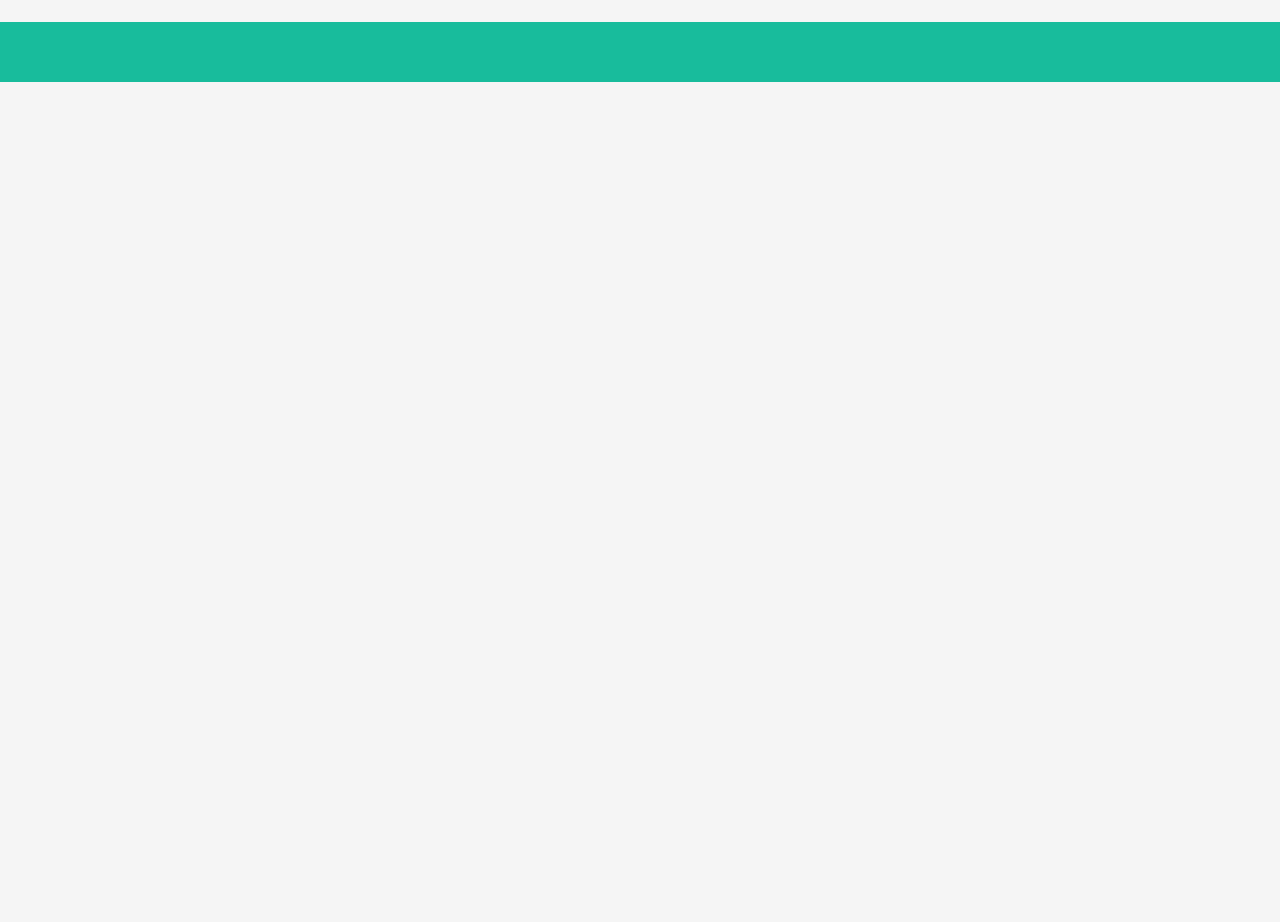
==== commit 74ac53fb: "Improve chart readability and move interpretation to sidebar" ====
--- a/dashboard.html
+++ b/dashboard.html
@@ -13,9 +13,9 @@
 
 <meta property="og:title" content="New York Weather | 2010" />
 
-<meta name='viewport' content='width=device-width, initial-scale=1.0, maximum-scale=1.0, user-scalable=no' />
-
-<link rel="icon" href="data:image/x-icon;" type="image/x-icon">
+<meta name="viewport" content="width=device-width, initial-scale=1.0, maximum-scale=1.0, user-scalable=no" />
+
+<link href="data:image/x-icon;" rel="icon" type="image/x-icon">
 
 
 <script type="text/javascript">
@@ -25,127 +25,2323 @@
 <script id="flexdashboard-navbar" type="application/json">
 [{"title":"Home","href":"index.html","align":"right"},{"title":"Resume","href":"resume.html","align":"right"},{"title":"Source Code","icon":"fa-code","href":"source_embed","align":"right"}]
 </script>
-<script src="site_libs/header-attrs-2.32/header-attrs.js"></script>
-<script src="site_libs/jquery-3.6.0/jquery-3.6.0.min.js"></script>
+<script>// Pandoc 2.9 adds attributes on both header and div. We remove the former (to
+// be compatible with the behavior of Pandoc < 2.8).
+document.addEventListener('DOMContentLoaded', function(e) {
+  var hs = document.querySelectorAll("div.section[class*='level'] > :first-child");
+  var i, h, a;
+  for (i = 0; i < hs.length; i++) {
+    h = hs[i];
+    if (!/^h[1-6]$/i.test(h.tagName)) continue;  // it should be a header h1-h6
+    a = h.attributes;
+    while (a.length > 0) h.removeAttribute(a[0].name);
+  }
+});
+</script>
+<script>/*! jQuery v3.6.0 | (c) OpenJS Foundation and other contributors | jquery.org/license */
+!function(e,t){"use strict";"object"==typeof module&&"object"==typeof module.exports?module.exports=e.document?t(e,!0):function(e){if(!e.document)throw new Error("jQuery requires a window with a document");return t(e)}:t(e)}("undefined"!=typeof window?window:this,function(C,e){"use strict";var t=[],r=Object.getPrototypeOf,s=t.slice,g=t.flat?function(e){return t.flat.call(e)}:function(e){return t.concat.apply([],e)},u=t.push,i=t.indexOf,n={},o=n.toString,v=n.hasOwnProperty,a=v.toString,l=a.call(Object),y={},m=function(e){return"function"==typeof e&&"number"!=typeof e.nodeType&&"function"!=typeof e.item},x=function(e){return null!=e&&e===e.window},E=C.document,c={type:!0,src:!0,nonce:!0,noModule:!0};function b(e,t,n){var r,i,o=(n=n||E).createElement("script");if(o.text=e,t)for(r in c)(i=t[r]||t.getAttribute&&t.getAttribute(r))&&o.setAttribute(r,i);n.head.appendChild(o).parentNode.removeChild(o)}function w(e){return null==e?e+"":"object"==typeof e||"function"==typeof e?n[o.call(e)]||"object":typeof e}var f="3.6.0",S=function(e,t){return new S.fn.init(e,t)};function p(e){var t=!!e&&"length"in e&&e.length,n=w(e);return!m(e)&&!x(e)&&("array"===n||0===t||"number"==typeof t&&0<t&&t-1 in e)}S.fn=S.prototype={jquery:f,constructor:S,length:0,toArray:function(){return s.call(this)},get:function(e){return null==e?s.call(this):e<0?this[e+this.length]:this[e]},pushStack:function(e){var t=S.merge(this.constructor(),e);return t.prevObject=this,t},each:function(e){return S.each(this,e)},map:function(n){return this.pushStack(S.map(this,function(e,t){return n.call(e,t,e)}))},slice:function(){return this.pushStack(s.apply(this,arguments))},first:function(){return this.eq(0)},last:function(){return this.eq(-1)},even:function(){return this.pushStack(S.grep(this,function(e,t){return(t+1)%2}))},odd:function(){return this.pushStack(S.grep(this,function(e,t){return t%2}))},eq:function(e){var t=this.length,n=+e+(e<0?t:0);return this.pushStack(0<=n&&n<t?[this[n]]:[])},end:function(){return this.prevObject||this.constructor()},push:u,sort:t.sort,splice:t.splice},S.extend=S.fn.extend=function(){var e,t,n,r,i,o,a=arguments[0]||{},s=1,u=arguments.length,l=!1;for("boolean"==typeof a&&(l=a,a=arguments[s]||{},s++),"object"==typeof a||m(a)||(a={}),s===u&&(a=this,s--);s<u;s++)if(null!=(e=arguments[s]))for(t in e)r=e[t],"__proto__"!==t&&a!==r&&(l&&r&&(S.isPlainObject(r)||(i=Array.isArray(r)))?(n=a[t],o=i&&!Array.isArray(n)?[]:i||S.isPlainObject(n)?n:{},i=!1,a[t]=S.extend(l,o,r)):void 0!==r&&(a[t]=r));return a},S.extend({expando:"jQuery"+(f+Math.random()).replace(/\D/g,""),isReady:!0,error:function(e){throw new Error(e)},noop:function(){},isPlainObject:function(e){var t,n;return!(!e||"[object Object]"!==o.call(e))&&(!(t=r(e))||"function"==typeof(n=v.call(t,"constructor")&&t.constructor)&&a.call(n)===l)},isEmptyObject:function(e){var t;for(t in e)return!1;return!0},globalEval:function(e,t,n){b(e,{nonce:t&&t.nonce},n)},each:function(e,t){var n,r=0;if(p(e)){for(n=e.length;r<n;r++)if(!1===t.call(e[r],r,e[r]))break}else for(r in e)if(!1===t.call(e[r],r,e[r]))break;return e},makeArray:function(e,t){var n=t||[];return null!=e&&(p(Object(e))?S.merge(n,"string"==typeof e?[e]:e):u.call(n,e)),n},inArray:function(e,t,n){return null==t?-1:i.call(t,e,n)},merge:function(e,t){for(var n=+t.length,r=0,i=e.length;r<n;r++)e[i++]=t[r];return e.length=i,e},grep:function(e,t,n){for(var r=[],i=0,o=e.length,a=!n;i<o;i++)!t(e[i],i)!==a&&r.push(e[i]);return r},map:function(e,t,n){var r,i,o=0,a=[];if(p(e))for(r=e.length;o<r;o++)null!=(i=t(e[o],o,n))&&a.push(i);else for(o in e)null!=(i=t(e[o],o,n))&&a.push(i);return g(a)},guid:1,support:y}),"function"==typeof Symbol&&(S.fn[Symbol.iterator]=t[Symbol.iterator]),S.each("Boolean Number String Function Array Date RegExp Object Error Symbol".split(" "),function(e,t){n["[object "+t+"]"]=t.toLowerCase()});var d=function(n){var e,d,b,o,i,h,f,g,w,u,l,T,C,a,E,v,s,c,y,S="sizzle"+1*new Date,p=n.document,k=0,r=0,m=ue(),x=ue(),A=ue(),N=ue(),j=function(e,t){return e===t&&(l=!0),0},D={}.hasOwnProperty,t=[],q=t.pop,L=t.push,H=t.push,O=t.slice,P=function(e,t){for(var n=0,r=e.length;n<r;n++)if(e[n]===t)return n;return-1},R="checked|selected|async|autofocus|autoplay|controls|defer|disabled|hidden|ismap|loop|multiple|open|readonly|required|scoped",M="[\\x20\\t\\r\\n\\f]",I="(?:\\\\[\\da-fA-F]{1,6}"+M+"?|\\\\[^\\r\\n\\f]|[\\w-]|[^\0-\\x7f])+",W="\\["+M+"*("+I+")(?:"+M+"*([*^$|!~]?=)"+M+"*(?:'((?:\\\\.|[^\\\\'])*)'|\"((?:\\\\.|[^\\\\\"])*)\"|("+I+"))|)"+M+"*\\]",F=":("+I+")(?:\\((('((?:\\\\.|[^\\\\'])*)'|\"((?:\\\\.|[^\\\\\"])*)\")|((?:\\\\.|[^\\\\()[\\]]|"+W+")*)|.*)\\)|)",B=new RegExp(M+"+","g"),$=new RegExp("^"+M+"+|((?:^|[^\\\\])(?:\\\\.)*)"+M+"+$","g"),_=new RegExp("^"+M+"*,"+M+"*"),z=new RegExp("^"+M+"*([>+~]|"+M+")"+M+"*"),U=new RegExp(M+"|>"),X=new RegExp(F),V=new RegExp("^"+I+"$"),G={ID:new RegExp("^#("+I+")"),CLASS:new RegExp("^\\.("+I+")"),TAG:new RegExp("^("+I+"|[*])"),ATTR:new RegExp("^"+W),PSEUDO:new RegExp("^"+F),CHILD:new RegExp("^:(only|first|last|nth|nth-last)-(child|of-type)(?:\\("+M+"*(even|odd|(([+-]|)(\\d*)n|)"+M+"*(?:([+-]|)"+M+"*(\\d+)|))"+M+"*\\)|)","i"),bool:new RegExp("^(?:"+R+")$","i"),needsContext:new RegExp("^"+M+"*[>+~]|:(even|odd|eq|gt|lt|nth|first|last)(?:\\("+M+"*((?:-\\d)?\\d*)"+M+"*\\)|)(?=[^-]|$)","i")},Y=/HTML$/i,Q=/^(?:input|select|textarea|button)$/i,J=/^h\d$/i,K=/^[^{]+\{\s*\[native \w/,Z=/^(?:#([\w-]+)|(\w+)|\.([\w-]+))$/,ee=/[+~]/,te=new RegExp("\\\\[\\da-fA-F]{1,6}"+M+"?|\\\\([^\\r\\n\\f])","g"),ne=function(e,t){var n="0x"+e.slice(1)-65536;return t||(n<0?String.fromCharCode(n+65536):String.fromCharCode(n>>10|55296,1023&n|56320))},re=/([\0-\x1f\x7f]|^-?\d)|^-$|[^\0-\x1f\x7f-\uFFFF\w-]/g,ie=function(e,t){return t?"\0"===e?"\ufffd":e.slice(0,-1)+"\\"+e.charCodeAt(e.length-1).toString(16)+" ":"\\"+e},oe=function(){T()},ae=be(function(e){return!0===e.disabled&&"fieldset"===e.nodeName.toLowerCase()},{dir:"parentNode",next:"legend"});try{H.apply(t=O.call(p.childNodes),p.childNodes),t[p.childNodes.length].nodeType}catch(e){H={apply:t.length?function(e,t){L.apply(e,O.call(t))}:function(e,t){var n=e.length,r=0;while(e[n++]=t[r++]);e.length=n-1}}}function se(t,e,n,r){var i,o,a,s,u,l,c,f=e&&e.ownerDocument,p=e?e.nodeType:9;if(n=n||[],"string"!=typeof t||!t||1!==p&&9!==p&&11!==p)return n;if(!r&&(T(e),e=e||C,E)){if(11!==p&&(u=Z.exec(t)))if(i=u[1]){if(9===p){if(!(a=e.getElementById(i)))return n;if(a.id===i)return n.push(a),n}else if(f&&(a=f.getElementById(i))&&y(e,a)&&a.id===i)return n.push(a),n}else{if(u[2])return H.apply(n,e.getElementsByTagName(t)),n;if((i=u[3])&&d.getElementsByClassName&&e.getElementsByClassName)return H.apply(n,e.getElementsByClassName(i)),n}if(d.qsa&&!N[t+" "]&&(!v||!v.test(t))&&(1!==p||"object"!==e.nodeName.toLowerCase())){if(c=t,f=e,1===p&&(U.test(t)||z.test(t))){(f=ee.test(t)&&ye(e.parentNode)||e)===e&&d.scope||((s=e.getAttribute("id"))?s=s.replace(re,ie):e.setAttribute("id",s=S)),o=(l=h(t)).length;while(o--)l[o]=(s?"#"+s:":scope")+" "+xe(l[o]);c=l.join(",")}try{return H.apply(n,f.querySelectorAll(c)),n}catch(e){N(t,!0)}finally{s===S&&e.removeAttribute("id")}}}return g(t.replace($,"$1"),e,n,r)}function ue(){var r=[];return function e(t,n){return r.push(t+" ")>b.cacheLength&&delete e[r.shift()],e[t+" "]=n}}function le(e){return e[S]=!0,e}function ce(e){var t=C.createElement("fieldset");try{return!!e(t)}catch(e){return!1}finally{t.parentNode&&t.parentNode.removeChild(t),t=null}}function fe(e,t){var n=e.split("|"),r=n.length;while(r--)b.attrHandle[n[r]]=t}function pe(e,t){var n=t&&e,r=n&&1===e.nodeType&&1===t.nodeType&&e.sourceIndex-t.sourceIndex;if(r)return r;if(n)while(n=n.nextSibling)if(n===t)return-1;return e?1:-1}function de(t){return function(e){return"input"===e.nodeName.toLowerCase()&&e.type===t}}function he(n){return function(e){var t=e.nodeName.toLowerCase();return("input"===t||"button"===t)&&e.type===n}}function ge(t){return function(e){return"form"in e?e.parentNode&&!1===e.disabled?"label"in e?"label"in e.parentNode?e.parentNode.disabled===t:e.disabled===t:e.isDisabled===t||e.isDisabled!==!t&&ae(e)===t:e.disabled===t:"label"in e&&e.disabled===t}}function ve(a){return le(function(o){return o=+o,le(function(e,t){var n,r=a([],e.length,o),i=r.length;while(i--)e[n=r[i]]&&(e[n]=!(t[n]=e[n]))})})}function ye(e){return e&&"undefined"!=typeof e.getElementsByTagName&&e}for(e in d=se.support={},i=se.isXML=function(e){var t=e&&e.namespaceURI,n=e&&(e.ownerDocument||e).documentElement;return!Y.test(t||n&&n.nodeName||"HTML")},T=se.setDocument=function(e){var t,n,r=e?e.ownerDocument||e:p;return r!=C&&9===r.nodeType&&r.documentElement&&(a=(C=r).documentElement,E=!i(C),p!=C&&(n=C.defaultView)&&n.top!==n&&(n.addEventListener?n.addEventListener("unload",oe,!1):n.attachEvent&&n.attachEvent("onunload",oe)),d.scope=ce(function(e){return a.appendChild(e).appendChild(C.createElement("div")),"undefined"!=typeof e.querySelectorAll&&!e.querySelectorAll(":scope fieldset div").length}),d.attributes=ce(function(e){return e.className="i",!e.getAttribute("className")}),d.getElementsByTagName=ce(function(e){return e.appendChild(C.createComment("")),!e.getElementsByTagName("*").length}),d.getElementsByClassName=K.test(C.getElementsByClassName),d.getById=ce(function(e){return a.appendChild(e).id=S,!C.getElementsByName||!C.getElementsByName(S).length}),d.getById?(b.filter.ID=function(e){var t=e.replace(te,ne);return function(e){return e.getAttribute("id")===t}},b.find.ID=function(e,t){if("undefined"!=typeof t.getElementById&&E){var n=t.getElementById(e);return n?[n]:[]}}):(b.filter.ID=function(e){var n=e.replace(te,ne);return function(e){var t="undefined"!=typeof e.getAttributeNode&&e.getAttributeNode("id");return t&&t.value===n}},b.find.ID=function(e,t){if("undefined"!=typeof t.getElementById&&E){var n,r,i,o=t.getElementById(e);if(o){if((n=o.getAttributeNode("id"))&&n.value===e)return[o];i=t.getElementsByName(e),r=0;while(o=i[r++])if((n=o.getAttributeNode("id"))&&n.value===e)return[o]}return[]}}),b.find.TAG=d.getElementsByTagName?function(e,t){return"undefined"!=typeof t.getElementsByTagName?t.getElementsByTagName(e):d.qsa?t.querySelectorAll(e):void 0}:function(e,t){var n,r=[],i=0,o=t.getElementsByTagName(e);if("*"===e){while(n=o[i++])1===n.nodeType&&r.push(n);return r}return o},b.find.CLASS=d.getElementsByClassName&&function(e,t){if("undefined"!=typeof t.getElementsByClassName&&E)return t.getElementsByClassName(e)},s=[],v=[],(d.qsa=K.test(C.querySelectorAll))&&(ce(function(e){var t;a.appendChild(e).innerHTML="<a id='"+S+"'></a><select id='"+S+"-\r\\' msallowcapture=''><option selected=''></option></select>",e.querySelectorAll("[msallowcapture^='']").length&&v.push("[*^$]="+M+"*(?:''|\"\")"),e.querySelectorAll("[selected]").length||v.push("\\["+M+"*(?:value|"+R+")"),e.querySelectorAll("[id~="+S+"-]").length||v.push("~="),(t=C.createElement("input")).setAttribute("name",""),e.appendChild(t),e.querySelectorAll("[name='']").length||v.push("\\["+M+"*name"+M+"*="+M+"*(?:''|\"\")"),e.querySelectorAll(":checked").length||v.push(":checked"),e.querySelectorAll("a#"+S+"+*").length||v.push(".#.+[+~]"),e.querySelectorAll("\\\f"),v.push("[\\r\\n\\f]")}),ce(function(e){e.innerHTML="<a href='' disabled='disabled'></a><select disabled='disabled'><option/></select>";var t=C.createElement("input");t.setAttribute("type","hidden"),e.appendChild(t).setAttribute("name","D"),e.querySelectorAll("[name=d]").length&&v.push("name"+M+"*[*^$|!~]?="),2!==e.querySelectorAll(":enabled").length&&v.push(":enabled",":disabled"),a.appendChild(e).disabled=!0,2!==e.querySelectorAll(":disabled").length&&v.push(":enabled",":disabled"),e.querySelectorAll("*,:x"),v.push(",.*:")})),(d.matchesSelector=K.test(c=a.matches||a.webkitMatchesSelector||a.mozMatchesSelector||a.oMatchesSelector||a.msMatchesSelector))&&ce(function(e){d.disconnectedMatch=c.call(e,"*"),c.call(e,"[s!='']:x"),s.push("!=",F)}),v=v.length&&new RegExp(v.join("|")),s=s.length&&new RegExp(s.join("|")),t=K.test(a.compareDocumentPosition),y=t||K.test(a.contains)?function(e,t){var n=9===e.nodeType?e.documentElement:e,r=t&&t.parentNode;return e===r||!(!r||1!==r.nodeType||!(n.contains?n.contains(r):e.compareDocumentPosition&&16&e.compareDocumentPosition(r)))}:function(e,t){if(t)while(t=t.parentNode)if(t===e)return!0;return!1},j=t?function(e,t){if(e===t)return l=!0,0;var n=!e.compareDocumentPosition-!t.compareDocumentPosition;return n||(1&(n=(e.ownerDocument||e)==(t.ownerDocument||t)?e.compareDocumentPosition(t):1)||!d.sortDetached&&t.compareDocumentPosition(e)===n?e==C||e.ownerDocument==p&&y(p,e)?-1:t==C||t.ownerDocument==p&&y(p,t)?1:u?P(u,e)-P(u,t):0:4&n?-1:1)}:function(e,t){if(e===t)return l=!0,0;var n,r=0,i=e.parentNode,o=t.parentNode,a=[e],s=[t];if(!i||!o)return e==C?-1:t==C?1:i?-1:o?1:u?P(u,e)-P(u,t):0;if(i===o)return pe(e,t);n=e;while(n=n.parentNode)a.unshift(n);n=t;while(n=n.parentNode)s.unshift(n);while(a[r]===s[r])r++;return r?pe(a[r],s[r]):a[r]==p?-1:s[r]==p?1:0}),C},se.matches=function(e,t){return se(e,null,null,t)},se.matchesSelector=function(e,t){if(T(e),d.matchesSelector&&E&&!N[t+" "]&&(!s||!s.test(t))&&(!v||!v.test(t)))try{var n=c.call(e,t);if(n||d.disconnectedMatch||e.document&&11!==e.document.nodeType)return n}catch(e){N(t,!0)}return 0<se(t,C,null,[e]).length},se.contains=function(e,t){return(e.ownerDocument||e)!=C&&T(e),y(e,t)},se.attr=function(e,t){(e.ownerDocument||e)!=C&&T(e);var n=b.attrHandle[t.toLowerCase()],r=n&&D.call(b.attrHandle,t.toLowerCase())?n(e,t,!E):void 0;return void 0!==r?r:d.attributes||!E?e.getAttribute(t):(r=e.getAttributeNode(t))&&r.specified?r.value:null},se.escape=function(e){return(e+"").replace(re,ie)},se.error=function(e){throw new Error("Syntax error, unrecognized expression: "+e)},se.uniqueSort=function(e){var t,n=[],r=0,i=0;if(l=!d.detectDuplicates,u=!d.sortStable&&e.slice(0),e.sort(j),l){while(t=e[i++])t===e[i]&&(r=n.push(i));while(r--)e.splice(n[r],1)}return u=null,e},o=se.getText=function(e){var t,n="",r=0,i=e.nodeType;if(i){if(1===i||9===i||11===i){if("string"==typeof e.textContent)return e.textContent;for(e=e.firstChild;e;e=e.nextSibling)n+=o(e)}else if(3===i||4===i)return e.nodeValue}else while(t=e[r++])n+=o(t);return n},(b=se.selectors={cacheLength:50,createPseudo:le,match:G,attrHandle:{},find:{},relative:{">":{dir:"parentNode",first:!0}," ":{dir:"parentNode"},"+":{dir:"previousSibling",first:!0},"~":{dir:"previousSibling"}},preFilter:{ATTR:function(e){return e[1]=e[1].replace(te,ne),e[3]=(e[3]||e[4]||e[5]||"").replace(te,ne),"~="===e[2]&&(e[3]=" "+e[3]+" "),e.slice(0,4)},CHILD:function(e){return e[1]=e[1].toLowerCase(),"nth"===e[1].slice(0,3)?(e[3]||se.error(e[0]),e[4]=+(e[4]?e[5]+(e[6]||1):2*("even"===e[3]||"odd"===e[3])),e[5]=+(e[7]+e[8]||"odd"===e[3])):e[3]&&se.error(e[0]),e},PSEUDO:function(e){var t,n=!e[6]&&e[2];return G.CHILD.test(e[0])?null:(e[3]?e[2]=e[4]||e[5]||"":n&&X.test(n)&&(t=h(n,!0))&&(t=n.indexOf(")",n.length-t)-n.length)&&(e[0]=e[0].slice(0,t),e[2]=n.slice(0,t)),e.slice(0,3))}},filter:{TAG:function(e){var t=e.replace(te,ne).toLowerCase();return"*"===e?function(){return!0}:function(e){return e.nodeName&&e.nodeName.toLowerCase()===t}},CLASS:function(e){var t=m[e+" "];return t||(t=new RegExp("(^|"+M+")"+e+"("+M+"|$)"))&&m(e,function(e){return t.test("string"==typeof e.className&&e.className||"undefined"!=typeof e.getAttribute&&e.getAttribute("class")||"")})},ATTR:function(n,r,i){return function(e){var t=se.attr(e,n);return null==t?"!="===r:!r||(t+="","="===r?t===i:"!="===r?t!==i:"^="===r?i&&0===t.indexOf(i):"*="===r?i&&-1<t.indexOf(i):"$="===r?i&&t.slice(-i.length)===i:"~="===r?-1<(" "+t.replace(B," ")+" ").indexOf(i):"|="===r&&(t===i||t.slice(0,i.length+1)===i+"-"))}},CHILD:function(h,e,t,g,v){var y="nth"!==h.slice(0,3),m="last"!==h.slice(-4),x="of-type"===e;return 1===g&&0===v?function(e){return!!e.parentNode}:function(e,t,n){var r,i,o,a,s,u,l=y!==m?"nextSibling":"previousSibling",c=e.parentNode,f=x&&e.nodeName.toLowerCase(),p=!n&&!x,d=!1;if(c){if(y){while(l){a=e;while(a=a[l])if(x?a.nodeName.toLowerCase()===f:1===a.nodeType)return!1;u=l="only"===h&&!u&&"nextSibling"}return!0}if(u=[m?c.firstChild:c.lastChild],m&&p){d=(s=(r=(i=(o=(a=c)[S]||(a[S]={}))[a.uniqueID]||(o[a.uniqueID]={}))[h]||[])[0]===k&&r[1])&&r[2],a=s&&c.childNodes[s];while(a=++s&&a&&a[l]||(d=s=0)||u.pop())if(1===a.nodeType&&++d&&a===e){i[h]=[k,s,d];break}}else if(p&&(d=s=(r=(i=(o=(a=e)[S]||(a[S]={}))[a.uniqueID]||(o[a.uniqueID]={}))[h]||[])[0]===k&&r[1]),!1===d)while(a=++s&&a&&a[l]||(d=s=0)||u.pop())if((x?a.nodeName.toLowerCase()===f:1===a.nodeType)&&++d&&(p&&((i=(o=a[S]||(a[S]={}))[a.uniqueID]||(o[a.uniqueID]={}))[h]=[k,d]),a===e))break;return(d-=v)===g||d%g==0&&0<=d/g}}},PSEUDO:function(e,o){var t,a=b.pseudos[e]||b.setFilters[e.toLowerCase()]||se.error("unsupported pseudo: "+e);return a[S]?a(o):1<a.length?(t=[e,e,"",o],b.setFilters.hasOwnProperty(e.toLowerCase())?le(function(e,t){var n,r=a(e,o),i=r.length;while(i--)e[n=P(e,r[i])]=!(t[n]=r[i])}):function(e){return a(e,0,t)}):a}},pseudos:{not:le(function(e){var r=[],i=[],s=f(e.replace($,"$1"));return s[S]?le(function(e,t,n,r){var i,o=s(e,null,r,[]),a=e.length;while(a--)(i=o[a])&&(e[a]=!(t[a]=i))}):function(e,t,n){return r[0]=e,s(r,null,n,i),r[0]=null,!i.pop()}}),has:le(function(t){return function(e){return 0<se(t,e).length}}),contains:le(function(t){return t=t.replace(te,ne),function(e){return-1<(e.textContent||o(e)).indexOf(t)}}),lang:le(function(n){return V.test(n||"")||se.error("unsupported lang: "+n),n=n.replace(te,ne).toLowerCase(),function(e){var t;do{if(t=E?e.lang:e.getAttribute("xml:lang")||e.getAttribute("lang"))return(t=t.toLowerCase())===n||0===t.indexOf(n+"-")}while((e=e.parentNode)&&1===e.nodeType);return!1}}),target:function(e){var t=n.location&&n.location.hash;return t&&t.slice(1)===e.id},root:function(e){return e===a},focus:function(e){return e===C.activeElement&&(!C.hasFocus||C.hasFocus())&&!!(e.type||e.href||~e.tabIndex)},enabled:ge(!1),disabled:ge(!0),checked:function(e){var t=e.nodeName.toLowerCase();return"input"===t&&!!e.checked||"option"===t&&!!e.selected},selected:function(e){return e.parentNode&&e.parentNode.selectedIndex,!0===e.selected},empty:function(e){for(e=e.firstChild;e;e=e.nextSibling)if(e.nodeType<6)return!1;return!0},parent:function(e){return!b.pseudos.empty(e)},header:function(e){return J.test(e.nodeName)},input:function(e){return Q.test(e.nodeName)},button:function(e){var t=e.nodeName.toLowerCase();return"input"===t&&"button"===e.type||"button"===t},text:function(e){var t;return"input"===e.nodeName.toLowerCase()&&"text"===e.type&&(null==(t=e.getAttribute("type"))||"text"===t.toLowerCase())},first:ve(function(){return[0]}),last:ve(function(e,t){return[t-1]}),eq:ve(function(e,t,n){return[n<0?n+t:n]}),even:ve(function(e,t){for(var n=0;n<t;n+=2)e.push(n);return e}),odd:ve(function(e,t){for(var n=1;n<t;n+=2)e.push(n);return e}),lt:ve(function(e,t,n){for(var r=n<0?n+t:t<n?t:n;0<=--r;)e.push(r);return e}),gt:ve(function(e,t,n){for(var r=n<0?n+t:n;++r<t;)e.push(r);return e})}}).pseudos.nth=b.pseudos.eq,{radio:!0,checkbox:!0,file:!0,password:!0,image:!0})b.pseudos[e]=de(e);for(e in{submit:!0,reset:!0})b.pseudos[e]=he(e);function me(){}function xe(e){for(var t=0,n=e.length,r="";t<n;t++)r+=e[t].value;return r}function be(s,e,t){var u=e.dir,l=e.next,c=l||u,f=t&&"parentNode"===c,p=r++;return e.first?function(e,t,n){while(e=e[u])if(1===e.nodeType||f)return s(e,t,n);return!1}:function(e,t,n){var r,i,o,a=[k,p];if(n){while(e=e[u])if((1===e.nodeType||f)&&s(e,t,n))return!0}else while(e=e[u])if(1===e.nodeType||f)if(i=(o=e[S]||(e[S]={}))[e.uniqueID]||(o[e.uniqueID]={}),l&&l===e.nodeName.toLowerCase())e=e[u]||e;else{if((r=i[c])&&r[0]===k&&r[1]===p)return a[2]=r[2];if((i[c]=a)[2]=s(e,t,n))return!0}return!1}}function we(i){return 1<i.length?function(e,t,n){var r=i.length;while(r--)if(!i[r](e,t,n))return!1;return!0}:i[0]}function Te(e,t,n,r,i){for(var o,a=[],s=0,u=e.length,l=null!=t;s<u;s++)(o=e[s])&&(n&&!n(o,r,i)||(a.push(o),l&&t.push(s)));return a}function Ce(d,h,g,v,y,e){return v&&!v[S]&&(v=Ce(v)),y&&!y[S]&&(y=Ce(y,e)),le(function(e,t,n,r){var i,o,a,s=[],u=[],l=t.length,c=e||function(e,t,n){for(var r=0,i=t.length;r<i;r++)se(e,t[r],n);return n}(h||"*",n.nodeType?[n]:n,[]),f=!d||!e&&h?c:Te(c,s,d,n,r),p=g?y||(e?d:l||v)?[]:t:f;if(g&&g(f,p,n,r),v){i=Te(p,u),v(i,[],n,r),o=i.length;while(o--)(a=i[o])&&(p[u[o]]=!(f[u[o]]=a))}if(e){if(y||d){if(y){i=[],o=p.length;while(o--)(a=p[o])&&i.push(f[o]=a);y(null,p=[],i,r)}o=p.length;while(o--)(a=p[o])&&-1<(i=y?P(e,a):s[o])&&(e[i]=!(t[i]=a))}}else p=Te(p===t?p.splice(l,p.length):p),y?y(null,t,p,r):H.apply(t,p)})}function Ee(e){for(var i,t,n,r=e.length,o=b.relative[e[0].type],a=o||b.relative[" "],s=o?1:0,u=be(function(e){return e===i},a,!0),l=be(function(e){return-1<P(i,e)},a,!0),c=[function(e,t,n){var r=!o&&(n||t!==w)||((i=t).nodeType?u(e,t,n):l(e,t,n));return i=null,r}];s<r;s++)if(t=b.relative[e[s].type])c=[be(we(c),t)];else{if((t=b.filter[e[s].type].apply(null,e[s].matches))[S]){for(n=++s;n<r;n++)if(b.relative[e[n].type])break;return Ce(1<s&&we(c),1<s&&xe(e.slice(0,s-1).concat({value:" "===e[s-2].type?"*":""})).replace($,"$1"),t,s<n&&Ee(e.slice(s,n)),n<r&&Ee(e=e.slice(n)),n<r&&xe(e))}c.push(t)}return we(c)}return me.prototype=b.filters=b.pseudos,b.setFilters=new me,h=se.tokenize=function(e,t){var n,r,i,o,a,s,u,l=x[e+" "];if(l)return t?0:l.slice(0);a=e,s=[],u=b.preFilter;while(a){for(o in n&&!(r=_.exec(a))||(r&&(a=a.slice(r[0].length)||a),s.push(i=[])),n=!1,(r=z.exec(a))&&(n=r.shift(),i.push({value:n,type:r[0].replace($," ")}),a=a.slice(n.length)),b.filter)!(r=G[o].exec(a))||u[o]&&!(r=u[o](r))||(n=r.shift(),i.push({value:n,type:o,matches:r}),a=a.slice(n.length));if(!n)break}return t?a.length:a?se.error(e):x(e,s).slice(0)},f=se.compile=function(e,t){var n,v,y,m,x,r,i=[],o=[],a=A[e+" "];if(!a){t||(t=h(e)),n=t.length;while(n--)(a=Ee(t[n]))[S]?i.push(a):o.push(a);(a=A(e,(v=o,m=0<(y=i).length,x=0<v.length,r=function(e,t,n,r,i){var o,a,s,u=0,l="0",c=e&&[],f=[],p=w,d=e||x&&b.find.TAG("*",i),h=k+=null==p?1:Math.random()||.1,g=d.length;for(i&&(w=t==C||t||i);l!==g&&null!=(o=d[l]);l++){if(x&&o){a=0,t||o.ownerDocument==C||(T(o),n=!E);while(s=v[a++])if(s(o,t||C,n)){r.push(o);break}i&&(k=h)}m&&((o=!s&&o)&&u--,e&&c.push(o))}if(u+=l,m&&l!==u){a=0;while(s=y[a++])s(c,f,t,n);if(e){if(0<u)while(l--)c[l]||f[l]||(f[l]=q.call(r));f=Te(f)}H.apply(r,f),i&&!e&&0<f.length&&1<u+y.length&&se.uniqueSort(r)}return i&&(k=h,w=p),c},m?le(r):r))).selector=e}return a},g=se.select=function(e,t,n,r){var i,o,a,s,u,l="function"==typeof e&&e,c=!r&&h(e=l.selector||e);if(n=n||[],1===c.length){if(2<(o=c[0]=c[0].slice(0)).length&&"ID"===(a=o[0]).type&&9===t.nodeType&&E&&b.relative[o[1].type]){if(!(t=(b.find.ID(a.matches[0].replace(te,ne),t)||[])[0]))return n;l&&(t=t.parentNode),e=e.slice(o.shift().value.length)}i=G.needsContext.test(e)?0:o.length;while(i--){if(a=o[i],b.relative[s=a.type])break;if((u=b.find[s])&&(r=u(a.matches[0].replace(te,ne),ee.test(o[0].type)&&ye(t.parentNode)||t))){if(o.splice(i,1),!(e=r.length&&xe(o)))return H.apply(n,r),n;break}}}return(l||f(e,c))(r,t,!E,n,!t||ee.test(e)&&ye(t.parentNode)||t),n},d.sortStable=S.split("").sort(j).join("")===S,d.detectDuplicates=!!l,T(),d.sortDetached=ce(function(e){return 1&e.compareDocumentPosition(C.createElement("fieldset"))}),ce(function(e){return e.innerHTML="<a href='#'></a>","#"===e.firstChild.getAttribute("href")})||fe("type|href|height|width",function(e,t,n){if(!n)return e.getAttribute(t,"type"===t.toLowerCase()?1:2)}),d.attributes&&ce(function(e){return e.innerHTML="<input/>",e.firstChild.setAttribute("value",""),""===e.firstChild.getAttribute("value")})||fe("value",function(e,t,n){if(!n&&"input"===e.nodeName.toLowerCase())return e.defaultValue}),ce(function(e){return null==e.getAttribute("disabled")})||fe(R,function(e,t,n){var r;if(!n)return!0===e[t]?t.toLowerCase():(r=e.getAttributeNode(t))&&r.specified?r.value:null}),se}(C);S.find=d,S.expr=d.selectors,S.expr[":"]=S.expr.pseudos,S.uniqueSort=S.unique=d.uniqueSort,S.text=d.getText,S.isXMLDoc=d.isXML,S.contains=d.contains,S.escapeSelector=d.escape;var h=function(e,t,n){var r=[],i=void 0!==n;while((e=e[t])&&9!==e.nodeType)if(1===e.nodeType){if(i&&S(e).is(n))break;r.push(e)}return r},T=function(e,t){for(var n=[];e;e=e.nextSibling)1===e.nodeType&&e!==t&&n.push(e);return n},k=S.expr.match.needsContext;function A(e,t){return e.nodeName&&e.nodeName.toLowerCase()===t.toLowerCase()}var N=/^<([a-z][^\/\0>:\x20\t\r\n\f]*)[\x20\t\r\n\f]*\/?>(?:<\/\1>|)$/i;function j(e,n,r){return m(n)?S.grep(e,function(e,t){return!!n.call(e,t,e)!==r}):n.nodeType?S.grep(e,function(e){return e===n!==r}):"string"!=typeof n?S.grep(e,function(e){return-1<i.call(n,e)!==r}):S.filter(n,e,r)}S.filter=function(e,t,n){var r=t[0];return n&&(e=":not("+e+")"),1===t.length&&1===r.nodeType?S.find.matchesSelector(r,e)?[r]:[]:S.find.matches(e,S.grep(t,function(e){return 1===e.nodeType}))},S.fn.extend({find:function(e){var t,n,r=this.length,i=this;if("string"!=typeof e)return this.pushStack(S(e).filter(function(){for(t=0;t<r;t++)if(S.contains(i[t],this))return!0}));for(n=this.pushStack([]),t=0;t<r;t++)S.find(e,i[t],n);return 1<r?S.uniqueSort(n):n},filter:function(e){return this.pushStack(j(this,e||[],!1))},not:function(e){return this.pushStack(j(this,e||[],!0))},is:function(e){return!!j(this,"string"==typeof e&&k.test(e)?S(e):e||[],!1).length}});var D,q=/^(?:\s*(<[\w\W]+>)[^>]*|#([\w-]+))$/;(S.fn.init=function(e,t,n){var r,i;if(!e)return this;if(n=n||D,"string"==typeof e){if(!(r="<"===e[0]&&">"===e[e.length-1]&&3<=e.length?[null,e,null]:q.exec(e))||!r[1]&&t)return!t||t.jquery?(t||n).find(e):this.constructor(t).find(e);if(r[1]){if(t=t instanceof S?t[0]:t,S.merge(this,S.parseHTML(r[1],t&&t.nodeType?t.ownerDocument||t:E,!0)),N.test(r[1])&&S.isPlainObject(t))for(r in t)m(this[r])?this[r](t[r]):this.attr(r,t[r]);return this}return(i=E.getElementById(r[2]))&&(this[0]=i,this.length=1),this}return e.nodeType?(this[0]=e,this.length=1,this):m(e)?void 0!==n.ready?n.ready(e):e(S):S.makeArray(e,this)}).prototype=S.fn,D=S(E);var L=/^(?:parents|prev(?:Until|All))/,H={children:!0,contents:!0,next:!0,prev:!0};function O(e,t){while((e=e[t])&&1!==e.nodeType);return e}S.fn.extend({has:function(e){var t=S(e,this),n=t.length;return this.filter(function(){for(var e=0;e<n;e++)if(S.contains(this,t[e]))return!0})},closest:function(e,t){var n,r=0,i=this.length,o=[],a="string"!=typeof e&&S(e);if(!k.test(e))for(;r<i;r++)for(n=this[r];n&&n!==t;n=n.parentNode)if(n.nodeType<11&&(a?-1<a.index(n):1===n.nodeType&&S.find.matchesSelector(n,e))){o.push(n);break}return this.pushStack(1<o.length?S.uniqueSort(o):o)},index:function(e){return e?"string"==typeof e?i.call(S(e),this[0]):i.call(this,e.jquery?e[0]:e):this[0]&&this[0].parentNode?this.first().prevAll().length:-1},add:function(e,t){return this.pushStack(S.uniqueSort(S.merge(this.get(),S(e,t))))},addBack:function(e){return this.add(null==e?this.prevObject:this.prevObject.filter(e))}}),S.each({parent:function(e){var t=e.parentNode;return t&&11!==t.nodeType?t:null},parents:function(e){return h(e,"parentNode")},parentsUntil:function(e,t,n){return h(e,"parentNode",n)},next:function(e){return O(e,"nextSibling")},prev:function(e){return O(e,"previousSibling")},nextAll:function(e){return h(e,"nextSibling")},prevAll:function(e){return h(e,"previousSibling")},nextUntil:function(e,t,n){return h(e,"nextSibling",n)},prevUntil:function(e,t,n){return h(e,"previousSibling",n)},siblings:function(e){return T((e.parentNode||{}).firstChild,e)},children:function(e){return T(e.firstChild)},contents:function(e){return null!=e.contentDocument&&r(e.contentDocument)?e.contentDocument:(A(e,"template")&&(e=e.content||e),S.merge([],e.childNodes))}},function(r,i){S.fn[r]=function(e,t){var n=S.map(this,i,e);return"Until"!==r.slice(-5)&&(t=e),t&&"string"==typeof t&&(n=S.filter(t,n)),1<this.length&&(H[r]||S.uniqueSort(n),L.test(r)&&n.reverse()),this.pushStack(n)}});var P=/[^\x20\t\r\n\f]+/g;function R(e){return e}function M(e){throw e}function I(e,t,n,r){var i;try{e&&m(i=e.promise)?i.call(e).done(t).fail(n):e&&m(i=e.then)?i.call(e,t,n):t.apply(void 0,[e].slice(r))}catch(e){n.apply(void 0,[e])}}S.Callbacks=function(r){var e,n;r="string"==typeof r?(e=r,n={},S.each(e.match(P)||[],function(e,t){n[t]=!0}),n):S.extend({},r);var i,t,o,a,s=[],u=[],l=-1,c=function(){for(a=a||r.once,o=i=!0;u.length;l=-1){t=u.shift();while(++l<s.length)!1===s[l].apply(t[0],t[1])&&r.stopOnFalse&&(l=s.length,t=!1)}r.memory||(t=!1),i=!1,a&&(s=t?[]:"")},f={add:function(){return s&&(t&&!i&&(l=s.length-1,u.push(t)),function n(e){S.each(e,function(e,t){m(t)?r.unique&&f.has(t)||s.push(t):t&&t.length&&"string"!==w(t)&&n(t)})}(arguments),t&&!i&&c()),this},remove:function(){return S.each(arguments,function(e,t){var n;while(-1<(n=S.inArray(t,s,n)))s.splice(n,1),n<=l&&l--}),this},has:function(e){return e?-1<S.inArray(e,s):0<s.length},empty:function(){return s&&(s=[]),this},disable:function(){return a=u=[],s=t="",this},disabled:function(){return!s},lock:function(){return a=u=[],t||i||(s=t=""),this},locked:function(){return!!a},fireWith:function(e,t){return a||(t=[e,(t=t||[]).slice?t.slice():t],u.push(t),i||c()),this},fire:function(){return f.fireWith(this,arguments),this},fired:function(){return!!o}};return f},S.extend({Deferred:function(e){var o=[["notify","progress",S.Callbacks("memory"),S.Callbacks("memory"),2],["resolve","done",S.Callbacks("once memory"),S.Callbacks("once memory"),0,"resolved"],["reject","fail",S.Callbacks("once memory"),S.Callbacks("once memory"),1,"rejected"]],i="pending",a={state:function(){return i},always:function(){return s.done(arguments).fail(arguments),this},"catch":function(e){return a.then(null,e)},pipe:function(){var i=arguments;return S.Deferred(function(r){S.each(o,function(e,t){var n=m(i[t[4]])&&i[t[4]];s[t[1]](function(){var e=n&&n.apply(this,arguments);e&&m(e.promise)?e.promise().progress(r.notify).done(r.resolve).fail(r.reject):r[t[0]+"With"](this,n?[e]:arguments)})}),i=null}).promise()},then:function(t,n,r){var u=0;function l(i,o,a,s){return function(){var n=this,r=arguments,e=function(){var e,t;if(!(i<u)){if((e=a.apply(n,r))===o.promise())throw new TypeError("Thenable self-resolution");t=e&&("object"==typeof e||"function"==typeof e)&&e.then,m(t)?s?t.call(e,l(u,o,R,s),l(u,o,M,s)):(u++,t.call(e,l(u,o,R,s),l(u,o,M,s),l(u,o,R,o.notifyWith))):(a!==R&&(n=void 0,r=[e]),(s||o.resolveWith)(n,r))}},t=s?e:function(){try{e()}catch(e){S.Deferred.exceptionHook&&S.Deferred.exceptionHook(e,t.stackTrace),u<=i+1&&(a!==M&&(n=void 0,r=[e]),o.rejectWith(n,r))}};i?t():(S.Deferred.getStackHook&&(t.stackTrace=S.Deferred.getStackHook()),C.setTimeout(t))}}return S.Deferred(function(e){o[0][3].add(l(0,e,m(r)?r:R,e.notifyWith)),o[1][3].add(l(0,e,m(t)?t:R)),o[2][3].add(l(0,e,m(n)?n:M))}).promise()},promise:function(e){return null!=e?S.extend(e,a):a}},s={};return S.each(o,function(e,t){var n=t[2],r=t[5];a[t[1]]=n.add,r&&n.add(function(){i=r},o[3-e][2].disable,o[3-e][3].disable,o[0][2].lock,o[0][3].lock),n.add(t[3].fire),s[t[0]]=function(){return s[t[0]+"With"](this===s?void 0:this,arguments),this},s[t[0]+"With"]=n.fireWith}),a.promise(s),e&&e.call(s,s),s},when:function(e){var n=arguments.length,t=n,r=Array(t),i=s.call(arguments),o=S.Deferred(),a=function(t){return function(e){r[t]=this,i[t]=1<arguments.length?s.call(arguments):e,--n||o.resolveWith(r,i)}};if(n<=1&&(I(e,o.done(a(t)).resolve,o.reject,!n),"pending"===o.state()||m(i[t]&&i[t].then)))return o.then();while(t--)I(i[t],a(t),o.reject);return o.promise()}});var W=/^(Eval|Internal|Range|Reference|Syntax|Type|URI)Error$/;S.Deferred.exceptionHook=function(e,t){C.console&&C.console.warn&&e&&W.test(e.name)&&C.console.warn("jQuery.Deferred exception: "+e.message,e.stack,t)},S.readyException=function(e){C.setTimeout(function(){throw e})};var F=S.Deferred();function B(){E.removeEventListener("DOMContentLoaded",B),C.removeEventListener("load",B),S.ready()}S.fn.ready=function(e){return F.then(e)["catch"](function(e){S.readyException(e)}),this},S.extend({isReady:!1,readyWait:1,ready:function(e){(!0===e?--S.readyWait:S.isReady)||(S.isReady=!0)!==e&&0<--S.readyWait||F.resolveWith(E,[S])}}),S.ready.then=F.then,"complete"===E.readyState||"loading"!==E.readyState&&!E.documentElement.doScroll?C.setTimeout(S.ready):(E.addEventListener("DOMContentLoaded",B),C.addEventListener("load",B));var $=function(e,t,n,r,i,o,a){var s=0,u=e.length,l=null==n;if("object"===w(n))for(s in i=!0,n)$(e,t,s,n[s],!0,o,a);else if(void 0!==r&&(i=!0,m(r)||(a=!0),l&&(a?(t.call(e,r),t=null):(l=t,t=function(e,t,n){return l.call(S(e),n)})),t))for(;s<u;s++)t(e[s],n,a?r:r.call(e[s],s,t(e[s],n)));return i?e:l?t.call(e):u?t(e[0],n):o},_=/^-ms-/,z=/-([a-z])/g;function U(e,t){return t.toUpperCase()}function X(e){return e.replace(_,"ms-").replace(z,U)}var V=function(e){return 1===e.nodeType||9===e.nodeType||!+e.nodeType};function G(){this.expando=S.expando+G.uid++}G.uid=1,G.prototype={cache:function(e){var t=e[this.expando];return t||(t={},V(e)&&(e.nodeType?e[this.expando]=t:Object.defineProperty(e,this.expando,{value:t,configurable:!0}))),t},set:function(e,t,n){var r,i=this.cache(e);if("string"==typeof t)i[X(t)]=n;else for(r in t)i[X(r)]=t[r];return i},get:function(e,t){return void 0===t?this.cache(e):e[this.expando]&&e[this.expando][X(t)]},access:function(e,t,n){return void 0===t||t&&"string"==typeof t&&void 0===n?this.get(e,t):(this.set(e,t,n),void 0!==n?n:t)},remove:function(e,t){var n,r=e[this.expando];if(void 0!==r){if(void 0!==t){n=(t=Array.isArray(t)?t.map(X):(t=X(t))in r?[t]:t.match(P)||[]).length;while(n--)delete r[t[n]]}(void 0===t||S.isEmptyObject(r))&&(e.nodeType?e[this.expando]=void 0:delete e[this.expando])}},hasData:function(e){var t=e[this.expando];return void 0!==t&&!S.isEmptyObject(t)}};var Y=new G,Q=new G,J=/^(?:\{[\w\W]*\}|\[[\w\W]*\])$/,K=/[A-Z]/g;function Z(e,t,n){var r,i;if(void 0===n&&1===e.nodeType)if(r="data-"+t.replace(K,"-$&").toLowerCase(),"string"==typeof(n=e.getAttribute(r))){try{n="true"===(i=n)||"false"!==i&&("null"===i?null:i===+i+""?+i:J.test(i)?JSON.parse(i):i)}catch(e){}Q.set(e,t,n)}else n=void 0;return n}S.extend({hasData:function(e){return Q.hasData(e)||Y.hasData(e)},data:function(e,t,n){return Q.access(e,t,n)},removeData:function(e,t){Q.remove(e,t)},_data:function(e,t,n){return Y.access(e,t,n)},_removeData:function(e,t){Y.remove(e,t)}}),S.fn.extend({data:function(n,e){var t,r,i,o=this[0],a=o&&o.attributes;if(void 0===n){if(this.length&&(i=Q.get(o),1===o.nodeType&&!Y.get(o,"hasDataAttrs"))){t=a.length;while(t--)a[t]&&0===(r=a[t].name).indexOf("data-")&&(r=X(r.slice(5)),Z(o,r,i[r]));Y.set(o,"hasDataAttrs",!0)}return i}return"object"==typeof n?this.each(function(){Q.set(this,n)}):$(this,function(e){var t;if(o&&void 0===e)return void 0!==(t=Q.get(o,n))?t:void 0!==(t=Z(o,n))?t:void 0;this.each(function(){Q.set(this,n,e)})},null,e,1<arguments.length,null,!0)},removeData:function(e){return this.each(function(){Q.remove(this,e)})}}),S.extend({queue:function(e,t,n){var r;if(e)return t=(t||"fx")+"queue",r=Y.get(e,t),n&&(!r||Array.isArray(n)?r=Y.access(e,t,S.makeArray(n)):r.push(n)),r||[]},dequeue:function(e,t){t=t||"fx";var n=S.queue(e,t),r=n.length,i=n.shift(),o=S._queueHooks(e,t);"inprogress"===i&&(i=n.shift(),r--),i&&("fx"===t&&n.unshift("inprogress"),delete o.stop,i.call(e,function(){S.dequeue(e,t)},o)),!r&&o&&o.empty.fire()},_queueHooks:function(e,t){var n=t+"queueHooks";return Y.get(e,n)||Y.access(e,n,{empty:S.Callbacks("once memory").add(function(){Y.remove(e,[t+"queue",n])})})}}),S.fn.extend({queue:function(t,n){var e=2;return"string"!=typeof t&&(n=t,t="fx",e--),arguments.length<e?S.queue(this[0],t):void 0===n?this:this.each(function(){var e=S.queue(this,t,n);S._queueHooks(this,t),"fx"===t&&"inprogress"!==e[0]&&S.dequeue(this,t)})},dequeue:function(e){return this.each(function(){S.dequeue(this,e)})},clearQueue:function(e){return this.queue(e||"fx",[])},promise:function(e,t){var n,r=1,i=S.Deferred(),o=this,a=this.length,s=function(){--r||i.resolveWith(o,[o])};"string"!=typeof e&&(t=e,e=void 0),e=e||"fx";while(a--)(n=Y.get(o[a],e+"queueHooks"))&&n.empty&&(r++,n.empty.add(s));return s(),i.promise(t)}});var ee=/[+-]?(?:\d*\.|)\d+(?:[eE][+-]?\d+|)/.source,te=new RegExp("^(?:([+-])=|)("+ee+")([a-z%]*)$","i"),ne=["Top","Right","Bottom","Left"],re=E.documentElement,ie=function(e){return S.contains(e.ownerDocument,e)},oe={composed:!0};re.getRootNode&&(ie=function(e){return S.contains(e.ownerDocument,e)||e.getRootNode(oe)===e.ownerDocument});var ae=function(e,t){return"none"===(e=t||e).style.display||""===e.style.display&&ie(e)&&"none"===S.css(e,"display")};function se(e,t,n,r){var i,o,a=20,s=r?function(){return r.cur()}:function(){return S.css(e,t,"")},u=s(),l=n&&n[3]||(S.cssNumber[t]?"":"px"),c=e.nodeType&&(S.cssNumber[t]||"px"!==l&&+u)&&te.exec(S.css(e,t));if(c&&c[3]!==l){u/=2,l=l||c[3],c=+u||1;while(a--)S.style(e,t,c+l),(1-o)*(1-(o=s()/u||.5))<=0&&(a=0),c/=o;c*=2,S.style(e,t,c+l),n=n||[]}return n&&(c=+c||+u||0,i=n[1]?c+(n[1]+1)*n[2]:+n[2],r&&(r.unit=l,r.start=c,r.end=i)),i}var ue={};function le(e,t){for(var n,r,i,o,a,s,u,l=[],c=0,f=e.length;c<f;c++)(r=e[c]).style&&(n=r.style.display,t?("none"===n&&(l[c]=Y.get(r,"display")||null,l[c]||(r.style.display="")),""===r.style.display&&ae(r)&&(l[c]=(u=a=o=void 0,a=(i=r).ownerDocument,s=i.nodeName,(u=ue[s])||(o=a.body.appendChild(a.createElement(s)),u=S.css(o,"display"),o.parentNode.removeChild(o),"none"===u&&(u="block"),ue[s]=u)))):"none"!==n&&(l[c]="none",Y.set(r,"display",n)));for(c=0;c<f;c++)null!=l[c]&&(e[c].style.display=l[c]);return e}S.fn.extend({show:function(){return le(this,!0)},hide:function(){return le(this)},toggle:function(e){return"boolean"==typeof e?e?this.show():this.hide():this.each(function(){ae(this)?S(this).show():S(this).hide()})}});var ce,fe,pe=/^(?:checkbox|radio)$/i,de=/<([a-z][^\/\0>\x20\t\r\n\f]*)/i,he=/^$|^module$|\/(?:java|ecma)script/i;ce=E.createDocumentFragment().appendChild(E.createElement("div")),(fe=E.createElement("input")).setAttribute("type","radio"),fe.setAttribute("checked","checked"),fe.setAttribute("name","t"),ce.appendChild(fe),y.checkClone=ce.cloneNode(!0).cloneNode(!0).lastChild.checked,ce.innerHTML="<textarea>x</textarea>",y.noCloneChecked=!!ce.cloneNode(!0).lastChild.defaultValue,ce.innerHTML="<option></option>",y.option=!!ce.lastChild;var ge={thead:[1,"<table>","</table>"],col:[2,"<table><colgroup>","</colgroup></table>"],tr:[2,"<table><tbody>","</tbody></table>"],td:[3,"<table><tbody><tr>","</tr></tbody></table>"],_default:[0,"",""]};function ve(e,t){var n;return n="undefined"!=typeof e.getElementsByTagName?e.getElementsByTagName(t||"*"):"undefined"!=typeof e.querySelectorAll?e.querySelectorAll(t||"*"):[],void 0===t||t&&A(e,t)?S.merge([e],n):n}function ye(e,t){for(var n=0,r=e.length;n<r;n++)Y.set(e[n],"globalEval",!t||Y.get(t[n],"globalEval"))}ge.tbody=ge.tfoot=ge.colgroup=ge.caption=ge.thead,ge.th=ge.td,y.option||(ge.optgroup=ge.option=[1,"<select multiple='multiple'>","</select>"]);var me=/<|&#?\w+;/;function xe(e,t,n,r,i){for(var o,a,s,u,l,c,f=t.createDocumentFragment(),p=[],d=0,h=e.length;d<h;d++)if((o=e[d])||0===o)if("object"===w(o))S.merge(p,o.nodeType?[o]:o);else if(me.test(o)){a=a||f.appendChild(t.createElement("div")),s=(de.exec(o)||["",""])[1].toLowerCase(),u=ge[s]||ge._default,a.innerHTML=u[1]+S.htmlPrefilter(o)+u[2],c=u[0];while(c--)a=a.lastChild;S.merge(p,a.childNodes),(a=f.firstChild).textContent=""}else p.push(t.createTextNode(o));f.textContent="",d=0;while(o=p[d++])if(r&&-1<S.inArray(o,r))i&&i.push(o);else if(l=ie(o),a=ve(f.appendChild(o),"script"),l&&ye(a),n){c=0;while(o=a[c++])he.test(o.type||"")&&n.push(o)}return f}var be=/^([^.]*)(?:\.(.+)|)/;function we(){return!0}function Te(){return!1}function Ce(e,t){return e===function(){try{return E.activeElement}catch(e){}}()==("focus"===t)}function Ee(e,t,n,r,i,o){var a,s;if("object"==typeof t){for(s in"string"!=typeof n&&(r=r||n,n=void 0),t)Ee(e,s,n,r,t[s],o);return e}if(null==r&&null==i?(i=n,r=n=void 0):null==i&&("string"==typeof n?(i=r,r=void 0):(i=r,r=n,n=void 0)),!1===i)i=Te;else if(!i)return e;return 1===o&&(a=i,(i=function(e){return S().off(e),a.apply(this,arguments)}).guid=a.guid||(a.guid=S.guid++)),e.each(function(){S.event.add(this,t,i,r,n)})}function Se(e,i,o){o?(Y.set(e,i,!1),S.event.add(e,i,{namespace:!1,handler:function(e){var t,n,r=Y.get(this,i);if(1&e.isTrigger&&this[i]){if(r.length)(S.event.special[i]||{}).delegateType&&e.stopPropagation();else if(r=s.call(arguments),Y.set(this,i,r),t=o(this,i),this[i](),r!==(n=Y.get(this,i))||t?Y.set(this,i,!1):n={},r!==n)return e.stopImmediatePropagation(),e.preventDefault(),n&&n.value}else r.length&&(Y.set(this,i,{value:S.event.trigger(S.extend(r[0],S.Event.prototype),r.slice(1),this)}),e.stopImmediatePropagation())}})):void 0===Y.get(e,i)&&S.event.add(e,i,we)}S.event={global:{},add:function(t,e,n,r,i){var o,a,s,u,l,c,f,p,d,h,g,v=Y.get(t);if(V(t)){n.handler&&(n=(o=n).handler,i=o.selector),i&&S.find.matchesSelector(re,i),n.guid||(n.guid=S.guid++),(u=v.events)||(u=v.events=Object.create(null)),(a=v.handle)||(a=v.handle=function(e){return"undefined"!=typeof S&&S.event.triggered!==e.type?S.event.dispatch.apply(t,arguments):void 0}),l=(e=(e||"").match(P)||[""]).length;while(l--)d=g=(s=be.exec(e[l])||[])[1],h=(s[2]||"").split(".").sort(),d&&(f=S.event.special[d]||{},d=(i?f.delegateType:f.bindType)||d,f=S.event.special[d]||{},c=S.extend({type:d,origType:g,data:r,handler:n,guid:n.guid,selector:i,needsContext:i&&S.expr.match.needsContext.test(i),namespace:h.join(".")},o),(p=u[d])||((p=u[d]=[]).delegateCount=0,f.setup&&!1!==f.setup.call(t,r,h,a)||t.addEventListener&&t.addEventListener(d,a)),f.add&&(f.add.call(t,c),c.handler.guid||(c.handler.guid=n.guid)),i?p.splice(p.delegateCount++,0,c):p.push(c),S.event.global[d]=!0)}},remove:function(e,t,n,r,i){var o,a,s,u,l,c,f,p,d,h,g,v=Y.hasData(e)&&Y.get(e);if(v&&(u=v.events)){l=(t=(t||"").match(P)||[""]).length;while(l--)if(d=g=(s=be.exec(t[l])||[])[1],h=(s[2]||"").split(".").sort(),d){f=S.event.special[d]||{},p=u[d=(r?f.delegateType:f.bindType)||d]||[],s=s[2]&&new RegExp("(^|\\.)"+h.join("\\.(?:.*\\.|)")+"(\\.|$)"),a=o=p.length;while(o--)c=p[o],!i&&g!==c.origType||n&&n.guid!==c.guid||s&&!s.test(c.namespace)||r&&r!==c.selector&&("**"!==r||!c.selector)||(p.splice(o,1),c.selector&&p.delegateCount--,f.remove&&f.remove.call(e,c));a&&!p.length&&(f.teardown&&!1!==f.teardown.call(e,h,v.handle)||S.removeEvent(e,d,v.handle),delete u[d])}else for(d in u)S.event.remove(e,d+t[l],n,r,!0);S.isEmptyObject(u)&&Y.remove(e,"handle events")}},dispatch:function(e){var t,n,r,i,o,a,s=new Array(arguments.length),u=S.event.fix(e),l=(Y.get(this,"events")||Object.create(null))[u.type]||[],c=S.event.special[u.type]||{};for(s[0]=u,t=1;t<arguments.length;t++)s[t]=arguments[t];if(u.delegateTarget=this,!c.preDispatch||!1!==c.preDispatch.call(this,u)){a=S.event.handlers.call(this,u,l),t=0;while((i=a[t++])&&!u.isPropagationStopped()){u.currentTarget=i.elem,n=0;while((o=i.handlers[n++])&&!u.isImmediatePropagationStopped())u.rnamespace&&!1!==o.namespace&&!u.rnamespace.test(o.namespace)||(u.handleObj=o,u.data=o.data,void 0!==(r=((S.event.special[o.origType]||{}).handle||o.handler).apply(i.elem,s))&&!1===(u.result=r)&&(u.preventDefault(),u.stopPropagation()))}return c.postDispatch&&c.postDispatch.call(this,u),u.result}},handlers:function(e,t){var n,r,i,o,a,s=[],u=t.delegateCount,l=e.target;if(u&&l.nodeType&&!("click"===e.type&&1<=e.button))for(;l!==this;l=l.parentNode||this)if(1===l.nodeType&&("click"!==e.type||!0!==l.disabled)){for(o=[],a={},n=0;n<u;n++)void 0===a[i=(r=t[n]).selector+" "]&&(a[i]=r.needsContext?-1<S(i,this).index(l):S.find(i,this,null,[l]).length),a[i]&&o.push(r);o.length&&s.push({elem:l,handlers:o})}return l=this,u<t.length&&s.push({elem:l,handlers:t.slice(u)}),s},addProp:function(t,e){Object.defineProperty(S.Event.prototype,t,{enumerable:!0,configurable:!0,get:m(e)?function(){if(this.originalEvent)return e(this.originalEvent)}:function(){if(this.originalEvent)return this.originalEvent[t]},set:function(e){Object.defineProperty(this,t,{enumerable:!0,configurable:!0,writable:!0,value:e})}})},fix:function(e){return e[S.expando]?e:new S.Event(e)},special:{load:{noBubble:!0},click:{setup:function(e){var t=this||e;return pe.test(t.type)&&t.click&&A(t,"input")&&Se(t,"click",we),!1},trigger:function(e){var t=this||e;return pe.test(t.type)&&t.click&&A(t,"input")&&Se(t,"click"),!0},_default:function(e){var t=e.target;return pe.test(t.type)&&t.click&&A(t,"input")&&Y.get(t,"click")||A(t,"a")}},beforeunload:{postDispatch:function(e){void 0!==e.result&&e.originalEvent&&(e.originalEvent.returnValue=e.result)}}}},S.removeEvent=function(e,t,n){e.removeEventListener&&e.removeEventListener(t,n)},S.Event=function(e,t){if(!(this instanceof S.Event))return new S.Event(e,t);e&&e.type?(this.originalEvent=e,this.type=e.type,this.isDefaultPrevented=e.defaultPrevented||void 0===e.defaultPrevented&&!1===e.returnValue?we:Te,this.target=e.target&&3===e.target.nodeType?e.target.parentNode:e.target,this.currentTarget=e.currentTarget,this.relatedTarget=e.relatedTarget):this.type=e,t&&S.extend(this,t),this.timeStamp=e&&e.timeStamp||Date.now(),this[S.expando]=!0},S.Event.prototype={constructor:S.Event,isDefaultPrevented:Te,isPropagationStopped:Te,isImmediatePropagationStopped:Te,isSimulated:!1,preventDefault:function(){var e=this.originalEvent;this.isDefaultPrevented=we,e&&!this.isSimulated&&e.preventDefault()},stopPropagation:function(){var e=this.originalEvent;this.isPropagationStopped=we,e&&!this.isSimulated&&e.stopPropagation()},stopImmediatePropagation:function(){var e=this.originalEvent;this.isImmediatePropagationStopped=we,e&&!this.isSimulated&&e.stopImmediatePropagation(),this.stopPropagation()}},S.each({altKey:!0,bubbles:!0,cancelable:!0,changedTouches:!0,ctrlKey:!0,detail:!0,eventPhase:!0,metaKey:!0,pageX:!0,pageY:!0,shiftKey:!0,view:!0,"char":!0,code:!0,charCode:!0,key:!0,keyCode:!0,button:!0,buttons:!0,clientX:!0,clientY:!0,offsetX:!0,offsetY:!0,pointerId:!0,pointerType:!0,screenX:!0,screenY:!0,targetTouches:!0,toElement:!0,touches:!0,which:!0},S.event.addProp),S.each({focus:"focusin",blur:"focusout"},function(e,t){S.event.special[e]={setup:function(){return Se(this,e,Ce),!1},trigger:function(){return Se(this,e),!0},_default:function(){return!0},delegateType:t}}),S.each({mouseenter:"mouseover",mouseleave:"mouseout",pointerenter:"pointerover",pointerleave:"pointerout"},function(e,i){S.event.special[e]={delegateType:i,bindType:i,handle:function(e){var t,n=e.relatedTarget,r=e.handleObj;return n&&(n===this||S.contains(this,n))||(e.type=r.origType,t=r.handler.apply(this,arguments),e.type=i),t}}}),S.fn.extend({on:function(e,t,n,r){return Ee(this,e,t,n,r)},one:function(e,t,n,r){return Ee(this,e,t,n,r,1)},off:function(e,t,n){var r,i;if(e&&e.preventDefault&&e.handleObj)return r=e.handleObj,S(e.delegateTarget).off(r.namespace?r.origType+"."+r.namespace:r.origType,r.selector,r.handler),this;if("object"==typeof e){for(i in e)this.off(i,t,e[i]);return this}return!1!==t&&"function"!=typeof t||(n=t,t=void 0),!1===n&&(n=Te),this.each(function(){S.event.remove(this,e,n,t)})}});var ke=/<script|<style|<link/i,Ae=/checked\s*(?:[^=]|=\s*.checked.)/i,Ne=/^\s*<!(?:\[CDATA\[|--)|(?:\]\]|--)>\s*$/g;function je(e,t){return A(e,"table")&&A(11!==t.nodeType?t:t.firstChild,"tr")&&S(e).children("tbody")[0]||e}function De(e){return e.type=(null!==e.getAttribute("type"))+"/"+e.type,e}function qe(e){return"true/"===(e.type||"").slice(0,5)?e.type=e.type.slice(5):e.removeAttribute("type"),e}function Le(e,t){var n,r,i,o,a,s;if(1===t.nodeType){if(Y.hasData(e)&&(s=Y.get(e).events))for(i in Y.remove(t,"handle events"),s)for(n=0,r=s[i].length;n<r;n++)S.event.add(t,i,s[i][n]);Q.hasData(e)&&(o=Q.access(e),a=S.extend({},o),Q.set(t,a))}}function He(n,r,i,o){r=g(r);var e,t,a,s,u,l,c=0,f=n.length,p=f-1,d=r[0],h=m(d);if(h||1<f&&"string"==typeof d&&!y.checkClone&&Ae.test(d))return n.each(function(e){var t=n.eq(e);h&&(r[0]=d.call(this,e,t.html())),He(t,r,i,o)});if(f&&(t=(e=xe(r,n[0].ownerDocument,!1,n,o)).firstChild,1===e.childNodes.length&&(e=t),t||o)){for(s=(a=S.map(ve(e,"script"),De)).length;c<f;c++)u=e,c!==p&&(u=S.clone(u,!0,!0),s&&S.merge(a,ve(u,"script"))),i.call(n[c],u,c);if(s)for(l=a[a.length-1].ownerDocument,S.map(a,qe),c=0;c<s;c++)u=a[c],he.test(u.type||"")&&!Y.access(u,"globalEval")&&S.contains(l,u)&&(u.src&&"module"!==(u.type||"").toLowerCase()?S._evalUrl&&!u.noModule&&S._evalUrl(u.src,{nonce:u.nonce||u.getAttribute("nonce")},l):b(u.textContent.replace(Ne,""),u,l))}return n}function Oe(e,t,n){for(var r,i=t?S.filter(t,e):e,o=0;null!=(r=i[o]);o++)n||1!==r.nodeType||S.cleanData(ve(r)),r.parentNode&&(n&&ie(r)&&ye(ve(r,"script")),r.parentNode.removeChild(r));return e}S.extend({htmlPrefilter:function(e){return e},clone:function(e,t,n){var r,i,o,a,s,u,l,c=e.cloneNode(!0),f=ie(e);if(!(y.noCloneChecked||1!==e.nodeType&&11!==e.nodeType||S.isXMLDoc(e)))for(a=ve(c),r=0,i=(o=ve(e)).length;r<i;r++)s=o[r],u=a[r],void 0,"input"===(l=u.nodeName.toLowerCase())&&pe.test(s.type)?u.checked=s.checked:"input"!==l&&"textarea"!==l||(u.defaultValue=s.defaultValue);if(t)if(n)for(o=o||ve(e),a=a||ve(c),r=0,i=o.length;r<i;r++)Le(o[r],a[r]);else Le(e,c);return 0<(a=ve(c,"script")).length&&ye(a,!f&&ve(e,"script")),c},cleanData:function(e){for(var t,n,r,i=S.event.special,o=0;void 0!==(n=e[o]);o++)if(V(n)){if(t=n[Y.expando]){if(t.events)for(r in t.events)i[r]?S.event.remove(n,r):S.removeEvent(n,r,t.handle);n[Y.expando]=void 0}n[Q.expando]&&(n[Q.expando]=void 0)}}}),S.fn.extend({detach:function(e){return Oe(this,e,!0)},remove:function(e){return Oe(this,e)},text:function(e){return $(this,function(e){return void 0===e?S.text(this):this.empty().each(function(){1!==this.nodeType&&11!==this.nodeType&&9!==this.nodeType||(this.textContent=e)})},null,e,arguments.length)},append:function(){return He(this,arguments,function(e){1!==this.nodeType&&11!==this.nodeType&&9!==this.nodeType||je(this,e).appendChild(e)})},prepend:function(){return He(this,arguments,function(e){if(1===this.nodeType||11===this.nodeType||9===this.nodeType){var t=je(this,e);t.insertBefore(e,t.firstChild)}})},before:function(){return He(this,arguments,function(e){this.parentNode&&this.parentNode.insertBefore(e,this)})},after:function(){return He(this,arguments,function(e){this.parentNode&&this.parentNode.insertBefore(e,this.nextSibling)})},empty:function(){for(var e,t=0;null!=(e=this[t]);t++)1===e.nodeType&&(S.cleanData(ve(e,!1)),e.textContent="");return this},clone:function(e,t){return e=null!=e&&e,t=null==t?e:t,this.map(function(){return S.clone(this,e,t)})},html:function(e){return $(this,function(e){var t=this[0]||{},n=0,r=this.length;if(void 0===e&&1===t.nodeType)return t.innerHTML;if("string"==typeof e&&!ke.test(e)&&!ge[(de.exec(e)||["",""])[1].toLowerCase()]){e=S.htmlPrefilter(e);try{for(;n<r;n++)1===(t=this[n]||{}).nodeType&&(S.cleanData(ve(t,!1)),t.innerHTML=e);t=0}catch(e){}}t&&this.empty().append(e)},null,e,arguments.length)},replaceWith:function(){var n=[];return He(this,arguments,function(e){var t=this.parentNode;S.inArray(this,n)<0&&(S.cleanData(ve(this)),t&&t.replaceChild(e,this))},n)}}),S.each({appendTo:"append",prependTo:"prepend",insertBefore:"before",insertAfter:"after",replaceAll:"replaceWith"},function(e,a){S.fn[e]=function(e){for(var t,n=[],r=S(e),i=r.length-1,o=0;o<=i;o++)t=o===i?this:this.clone(!0),S(r[o])[a](t),u.apply(n,t.get());return this.pushStack(n)}});var Pe=new RegExp("^("+ee+")(?!px)[a-z%]+$","i"),Re=function(e){var t=e.ownerDocument.defaultView;return t&&t.opener||(t=C),t.getComputedStyle(e)},Me=function(e,t,n){var r,i,o={};for(i in t)o[i]=e.style[i],e.style[i]=t[i];for(i in r=n.call(e),t)e.style[i]=o[i];return r},Ie=new RegExp(ne.join("|"),"i");function We(e,t,n){var r,i,o,a,s=e.style;return(n=n||Re(e))&&(""!==(a=n.getPropertyValue(t)||n[t])||ie(e)||(a=S.style(e,t)),!y.pixelBoxStyles()&&Pe.test(a)&&Ie.test(t)&&(r=s.width,i=s.minWidth,o=s.maxWidth,s.minWidth=s.maxWidth=s.width=a,a=n.width,s.width=r,s.minWidth=i,s.maxWidth=o)),void 0!==a?a+"":a}function Fe(e,t){return{get:function(){if(!e())return(this.get=t).apply(this,arguments);delete this.get}}}!function(){function e(){if(l){u.style.cssText="position:absolute;left:-11111px;width:60px;margin-top:1px;padding:0;border:0",l.style.cssText="position:relative;display:block;box-sizing:border-box;overflow:scroll;margin:auto;border:1px;padding:1px;width:60%;top:1%",re.appendChild(u).appendChild(l);var e=C.getComputedStyle(l);n="1%"!==e.top,s=12===t(e.marginLeft),l.style.right="60%",o=36===t(e.right),r=36===t(e.width),l.style.position="absolute",i=12===t(l.offsetWidth/3),re.removeChild(u),l=null}}function t(e){return Math.round(parseFloat(e))}var n,r,i,o,a,s,u=E.createElement("div"),l=E.createElement("div");l.style&&(l.style.backgroundClip="content-box",l.cloneNode(!0).style.backgroundClip="",y.clearCloneStyle="content-box"===l.style.backgroundClip,S.extend(y,{boxSizingReliable:function(){return e(),r},pixelBoxStyles:function(){return e(),o},pixelPosition:function(){return e(),n},reliableMarginLeft:function(){return e(),s},scrollboxSize:function(){return e(),i},reliableTrDimensions:function(){var e,t,n,r;return null==a&&(e=E.createElement("table"),t=E.createElement("tr"),n=E.createElement("div"),e.style.cssText="position:absolute;left:-11111px;border-collapse:separate",t.style.cssText="border:1px solid",t.style.height="1px",n.style.height="9px",n.style.display="block",re.appendChild(e).appendChild(t).appendChild(n),r=C.getComputedStyle(t),a=parseInt(r.height,10)+parseInt(r.borderTopWidth,10)+parseInt(r.borderBottomWidth,10)===t.offsetHeight,re.removeChild(e)),a}}))}();var Be=["Webkit","Moz","ms"],$e=E.createElement("div").style,_e={};function ze(e){var t=S.cssProps[e]||_e[e];return t||(e in $e?e:_e[e]=function(e){var t=e[0].toUpperCase()+e.slice(1),n=Be.length;while(n--)if((e=Be[n]+t)in $e)return e}(e)||e)}var Ue=/^(none|table(?!-c[ea]).+)/,Xe=/^--/,Ve={position:"absolute",visibility:"hidden",display:"block"},Ge={letterSpacing:"0",fontWeight:"400"};function Ye(e,t,n){var r=te.exec(t);return r?Math.max(0,r[2]-(n||0))+(r[3]||"px"):t}function Qe(e,t,n,r,i,o){var a="width"===t?1:0,s=0,u=0;if(n===(r?"border":"content"))return 0;for(;a<4;a+=2)"margin"===n&&(u+=S.css(e,n+ne[a],!0,i)),r?("content"===n&&(u-=S.css(e,"padding"+ne[a],!0,i)),"margin"!==n&&(u-=S.css(e,"border"+ne[a]+"Width",!0,i))):(u+=S.css(e,"padding"+ne[a],!0,i),"padding"!==n?u+=S.css(e,"border"+ne[a]+"Width",!0,i):s+=S.css(e,"border"+ne[a]+"Width",!0,i));return!r&&0<=o&&(u+=Math.max(0,Math.ceil(e["offset"+t[0].toUpperCase()+t.slice(1)]-o-u-s-.5))||0),u}function Je(e,t,n){var r=Re(e),i=(!y.boxSizingReliable()||n)&&"border-box"===S.css(e,"boxSizing",!1,r),o=i,a=We(e,t,r),s="offset"+t[0].toUpperCase()+t.slice(1);if(Pe.test(a)){if(!n)return a;a="auto"}return(!y.boxSizingReliable()&&i||!y.reliableTrDimensions()&&A(e,"tr")||"auto"===a||!parseFloat(a)&&"inline"===S.css(e,"display",!1,r))&&e.getClientRects().length&&(i="border-box"===S.css(e,"boxSizing",!1,r),(o=s in e)&&(a=e[s])),(a=parseFloat(a)||0)+Qe(e,t,n||(i?"border":"content"),o,r,a)+"px"}function Ke(e,t,n,r,i){return new Ke.prototype.init(e,t,n,r,i)}S.extend({cssHooks:{opacity:{get:function(e,t){if(t){var n=We(e,"opacity");return""===n?"1":n}}}},cssNumber:{animationIterationCount:!0,columnCount:!0,fillOpacity:!0,flexGrow:!0,flexShrink:!0,fontWeight:!0,gridArea:!0,gridColumn:!0,gridColumnEnd:!0,gridColumnStart:!0,gridRow:!0,gridRowEnd:!0,gridRowStart:!0,lineHeight:!0,opacity:!0,order:!0,orphans:!0,widows:!0,zIndex:!0,zoom:!0},cssProps:{},style:function(e,t,n,r){if(e&&3!==e.nodeType&&8!==e.nodeType&&e.style){var i,o,a,s=X(t),u=Xe.test(t),l=e.style;if(u||(t=ze(s)),a=S.cssHooks[t]||S.cssHooks[s],void 0===n)return a&&"get"in a&&void 0!==(i=a.get(e,!1,r))?i:l[t];"string"===(o=typeof n)&&(i=te.exec(n))&&i[1]&&(n=se(e,t,i),o="number"),null!=n&&n==n&&("number"!==o||u||(n+=i&&i[3]||(S.cssNumber[s]?"":"px")),y.clearCloneStyle||""!==n||0!==t.indexOf("background")||(l[t]="inherit"),a&&"set"in a&&void 0===(n=a.set(e,n,r))||(u?l.setProperty(t,n):l[t]=n))}},css:function(e,t,n,r){var i,o,a,s=X(t);return Xe.test(t)||(t=ze(s)),(a=S.cssHooks[t]||S.cssHooks[s])&&"get"in a&&(i=a.get(e,!0,n)),void 0===i&&(i=We(e,t,r)),"normal"===i&&t in Ge&&(i=Ge[t]),""===n||n?(o=parseFloat(i),!0===n||isFinite(o)?o||0:i):i}}),S.each(["height","width"],function(e,u){S.cssHooks[u]={get:function(e,t,n){if(t)return!Ue.test(S.css(e,"display"))||e.getClientRects().length&&e.getBoundingClientRect().width?Je(e,u,n):Me(e,Ve,function(){return Je(e,u,n)})},set:function(e,t,n){var r,i=Re(e),o=!y.scrollboxSize()&&"absolute"===i.position,a=(o||n)&&"border-box"===S.css(e,"boxSizing",!1,i),s=n?Qe(e,u,n,a,i):0;return a&&o&&(s-=Math.ceil(e["offset"+u[0].toUpperCase()+u.slice(1)]-parseFloat(i[u])-Qe(e,u,"border",!1,i)-.5)),s&&(r=te.exec(t))&&"px"!==(r[3]||"px")&&(e.style[u]=t,t=S.css(e,u)),Ye(0,t,s)}}}),S.cssHooks.marginLeft=Fe(y.reliableMarginLeft,function(e,t){if(t)return(parseFloat(We(e,"marginLeft"))||e.getBoundingClientRect().left-Me(e,{marginLeft:0},function(){return e.getBoundingClientRect().left}))+"px"}),S.each({margin:"",padding:"",border:"Width"},function(i,o){S.cssHooks[i+o]={expand:function(e){for(var t=0,n={},r="string"==typeof e?e.split(" "):[e];t<4;t++)n[i+ne[t]+o]=r[t]||r[t-2]||r[0];return n}},"margin"!==i&&(S.cssHooks[i+o].set=Ye)}),S.fn.extend({css:function(e,t){return $(this,function(e,t,n){var r,i,o={},a=0;if(Array.isArray(t)){for(r=Re(e),i=t.length;a<i;a++)o[t[a]]=S.css(e,t[a],!1,r);return o}return void 0!==n?S.style(e,t,n):S.css(e,t)},e,t,1<arguments.length)}}),((S.Tween=Ke).prototype={constructor:Ke,init:function(e,t,n,r,i,o){this.elem=e,this.prop=n,this.easing=i||S.easing._default,this.options=t,this.start=this.now=this.cur(),this.end=r,this.unit=o||(S.cssNumber[n]?"":"px")},cur:function(){var e=Ke.propHooks[this.prop];return e&&e.get?e.get(this):Ke.propHooks._default.get(this)},run:function(e){var t,n=Ke.propHooks[this.prop];return this.options.duration?this.pos=t=S.easing[this.easing](e,this.options.duration*e,0,1,this.options.duration):this.pos=t=e,this.now=(this.end-this.start)*t+this.start,this.options.step&&this.options.step.call(this.elem,this.now,this),n&&n.set?n.set(this):Ke.propHooks._default.set(this),this}}).init.prototype=Ke.prototype,(Ke.propHooks={_default:{get:function(e){var t;return 1!==e.elem.nodeType||null!=e.elem[e.prop]&&null==e.elem.style[e.prop]?e.elem[e.prop]:(t=S.css(e.elem,e.prop,""))&&"auto"!==t?t:0},set:function(e){S.fx.step[e.prop]?S.fx.step[e.prop](e):1!==e.elem.nodeType||!S.cssHooks[e.prop]&&null==e.elem.style[ze(e.prop)]?e.elem[e.prop]=e.now:S.style(e.elem,e.prop,e.now+e.unit)}}}).scrollTop=Ke.propHooks.scrollLeft={set:function(e){e.elem.nodeType&&e.elem.parentNode&&(e.elem[e.prop]=e.now)}},S.easing={linear:function(e){return e},swing:function(e){return.5-Math.cos(e*Math.PI)/2},_default:"swing"},S.fx=Ke.prototype.init,S.fx.step={};var Ze,et,tt,nt,rt=/^(?:toggle|show|hide)$/,it=/queueHooks$/;function ot(){et&&(!1===E.hidden&&C.requestAnimationFrame?C.requestAnimationFrame(ot):C.setTimeout(ot,S.fx.interval),S.fx.tick())}function at(){return C.setTimeout(function(){Ze=void 0}),Ze=Date.now()}function st(e,t){var n,r=0,i={height:e};for(t=t?1:0;r<4;r+=2-t)i["margin"+(n=ne[r])]=i["padding"+n]=e;return t&&(i.opacity=i.width=e),i}function ut(e,t,n){for(var r,i=(lt.tweeners[t]||[]).concat(lt.tweeners["*"]),o=0,a=i.length;o<a;o++)if(r=i[o].call(n,t,e))return r}function lt(o,e,t){var n,a,r=0,i=lt.prefilters.length,s=S.Deferred().always(function(){delete u.elem}),u=function(){if(a)return!1;for(var e=Ze||at(),t=Math.max(0,l.startTime+l.duration-e),n=1-(t/l.duration||0),r=0,i=l.tweens.length;r<i;r++)l.tweens[r].run(n);return s.notifyWith(o,[l,n,t]),n<1&&i?t:(i||s.notifyWith(o,[l,1,0]),s.resolveWith(o,[l]),!1)},l=s.promise({elem:o,props:S.extend({},e),opts:S.extend(!0,{specialEasing:{},easing:S.easing._default},t),originalProperties:e,originalOptions:t,startTime:Ze||at(),duration:t.duration,tweens:[],createTween:function(e,t){var n=S.Tween(o,l.opts,e,t,l.opts.specialEasing[e]||l.opts.easing);return l.tweens.push(n),n},stop:function(e){var t=0,n=e?l.tweens.length:0;if(a)return this;for(a=!0;t<n;t++)l.tweens[t].run(1);return e?(s.notifyWith(o,[l,1,0]),s.resolveWith(o,[l,e])):s.rejectWith(o,[l,e]),this}}),c=l.props;for(!function(e,t){var n,r,i,o,a;for(n in e)if(i=t[r=X(n)],o=e[n],Array.isArray(o)&&(i=o[1],o=e[n]=o[0]),n!==r&&(e[r]=o,delete e[n]),(a=S.cssHooks[r])&&"expand"in a)for(n in o=a.expand(o),delete e[r],o)n in e||(e[n]=o[n],t[n]=i);else t[r]=i}(c,l.opts.specialEasing);r<i;r++)if(n=lt.prefilters[r].call(l,o,c,l.opts))return m(n.stop)&&(S._queueHooks(l.elem,l.opts.queue).stop=n.stop.bind(n)),n;return S.map(c,ut,l),m(l.opts.start)&&l.opts.start.call(o,l),l.progress(l.opts.progress).done(l.opts.done,l.opts.complete).fail(l.opts.fail).always(l.opts.always),S.fx.timer(S.extend(u,{elem:o,anim:l,queue:l.opts.queue})),l}S.Animation=S.extend(lt,{tweeners:{"*":[function(e,t){var n=this.createTween(e,t);return se(n.elem,e,te.exec(t),n),n}]},tweener:function(e,t){m(e)?(t=e,e=["*"]):e=e.match(P);for(var n,r=0,i=e.length;r<i;r++)n=e[r],lt.tweeners[n]=lt.tweeners[n]||[],lt.tweeners[n].unshift(t)},prefilters:[function(e,t,n){var r,i,o,a,s,u,l,c,f="width"in t||"height"in t,p=this,d={},h=e.style,g=e.nodeType&&ae(e),v=Y.get(e,"fxshow");for(r in n.queue||(null==(a=S._queueHooks(e,"fx")).unqueued&&(a.unqueued=0,s=a.empty.fire,a.empty.fire=function(){a.unqueued||s()}),a.unqueued++,p.always(function(){p.always(function(){a.unqueued--,S.queue(e,"fx").length||a.empty.fire()})})),t)if(i=t[r],rt.test(i)){if(delete t[r],o=o||"toggle"===i,i===(g?"hide":"show")){if("show"!==i||!v||void 0===v[r])continue;g=!0}d[r]=v&&v[r]||S.style(e,r)}if((u=!S.isEmptyObject(t))||!S.isEmptyObject(d))for(r in f&&1===e.nodeType&&(n.overflow=[h.overflow,h.overflowX,h.overflowY],null==(l=v&&v.display)&&(l=Y.get(e,"display")),"none"===(c=S.css(e,"display"))&&(l?c=l:(le([e],!0),l=e.style.display||l,c=S.css(e,"display"),le([e]))),("inline"===c||"inline-block"===c&&null!=l)&&"none"===S.css(e,"float")&&(u||(p.done(function(){h.display=l}),null==l&&(c=h.display,l="none"===c?"":c)),h.display="inline-block")),n.overflow&&(h.overflow="hidden",p.always(function(){h.overflow=n.overflow[0],h.overflowX=n.overflow[1],h.overflowY=n.overflow[2]})),u=!1,d)u||(v?"hidden"in v&&(g=v.hidden):v=Y.access(e,"fxshow",{display:l}),o&&(v.hidden=!g),g&&le([e],!0),p.done(function(){for(r in g||le([e]),Y.remove(e,"fxshow"),d)S.style(e,r,d[r])})),u=ut(g?v[r]:0,r,p),r in v||(v[r]=u.start,g&&(u.end=u.start,u.start=0))}],prefilter:function(e,t){t?lt.prefilters.unshift(e):lt.prefilters.push(e)}}),S.speed=function(e,t,n){var r=e&&"object"==typeof e?S.extend({},e):{complete:n||!n&&t||m(e)&&e,duration:e,easing:n&&t||t&&!m(t)&&t};return S.fx.off?r.duration=0:"number"!=typeof r.duration&&(r.duration in S.fx.speeds?r.duration=S.fx.speeds[r.duration]:r.duration=S.fx.speeds._default),null!=r.queue&&!0!==r.queue||(r.queue="fx"),r.old=r.complete,r.complete=function(){m(r.old)&&r.old.call(this),r.queue&&S.dequeue(this,r.queue)},r},S.fn.extend({fadeTo:function(e,t,n,r){return this.filter(ae).css("opacity",0).show().end().animate({opacity:t},e,n,r)},animate:function(t,e,n,r){var i=S.isEmptyObject(t),o=S.speed(e,n,r),a=function(){var e=lt(this,S.extend({},t),o);(i||Y.get(this,"finish"))&&e.stop(!0)};return a.finish=a,i||!1===o.queue?this.each(a):this.queue(o.queue,a)},stop:function(i,e,o){var a=function(e){var t=e.stop;delete e.stop,t(o)};return"string"!=typeof i&&(o=e,e=i,i=void 0),e&&this.queue(i||"fx",[]),this.each(function(){var e=!0,t=null!=i&&i+"queueHooks",n=S.timers,r=Y.get(this);if(t)r[t]&&r[t].stop&&a(r[t]);else for(t in r)r[t]&&r[t].stop&&it.test(t)&&a(r[t]);for(t=n.length;t--;)n[t].elem!==this||null!=i&&n[t].queue!==i||(n[t].anim.stop(o),e=!1,n.splice(t,1));!e&&o||S.dequeue(this,i)})},finish:function(a){return!1!==a&&(a=a||"fx"),this.each(function(){var e,t=Y.get(this),n=t[a+"queue"],r=t[a+"queueHooks"],i=S.timers,o=n?n.length:0;for(t.finish=!0,S.queue(this,a,[]),r&&r.stop&&r.stop.call(this,!0),e=i.length;e--;)i[e].elem===this&&i[e].queue===a&&(i[e].anim.stop(!0),i.splice(e,1));for(e=0;e<o;e++)n[e]&&n[e].finish&&n[e].finish.call(this);delete t.finish})}}),S.each(["toggle","show","hide"],function(e,r){var i=S.fn[r];S.fn[r]=function(e,t,n){return null==e||"boolean"==typeof e?i.apply(this,arguments):this.animate(st(r,!0),e,t,n)}}),S.each({slideDown:st("show"),slideUp:st("hide"),slideToggle:st("toggle"),fadeIn:{opacity:"show"},fadeOut:{opacity:"hide"},fadeToggle:{opacity:"toggle"}},function(e,r){S.fn[e]=function(e,t,n){return this.animate(r,e,t,n)}}),S.timers=[],S.fx.tick=function(){var e,t=0,n=S.timers;for(Ze=Date.now();t<n.length;t++)(e=n[t])()||n[t]!==e||n.splice(t--,1);n.length||S.fx.stop(),Ze=void 0},S.fx.timer=function(e){S.timers.push(e),S.fx.start()},S.fx.interval=13,S.fx.start=function(){et||(et=!0,ot())},S.fx.stop=function(){et=null},S.fx.speeds={slow:600,fast:200,_default:400},S.fn.delay=function(r,e){return r=S.fx&&S.fx.speeds[r]||r,e=e||"fx",this.queue(e,function(e,t){var n=C.setTimeout(e,r);t.stop=function(){C.clearTimeout(n)}})},tt=E.createElement("input"),nt=E.createElement("select").appendChild(E.createElement("option")),tt.type="checkbox",y.checkOn=""!==tt.value,y.optSelected=nt.selected,(tt=E.createElement("input")).value="t",tt.type="radio",y.radioValue="t"===tt.value;var ct,ft=S.expr.attrHandle;S.fn.extend({attr:function(e,t){return $(this,S.attr,e,t,1<arguments.length)},removeAttr:function(e){return this.each(function(){S.removeAttr(this,e)})}}),S.extend({attr:function(e,t,n){var r,i,o=e.nodeType;if(3!==o&&8!==o&&2!==o)return"undefined"==typeof e.getAttribute?S.prop(e,t,n):(1===o&&S.isXMLDoc(e)||(i=S.attrHooks[t.toLowerCase()]||(S.expr.match.bool.test(t)?ct:void 0)),void 0!==n?null===n?void S.removeAttr(e,t):i&&"set"in i&&void 0!==(r=i.set(e,n,t))?r:(e.setAttribute(t,n+""),n):i&&"get"in i&&null!==(r=i.get(e,t))?r:null==(r=S.find.attr(e,t))?void 0:r)},attrHooks:{type:{set:function(e,t){if(!y.radioValue&&"radio"===t&&A(e,"input")){var n=e.value;return e.setAttribute("type",t),n&&(e.value=n),t}}}},removeAttr:function(e,t){var n,r=0,i=t&&t.match(P);if(i&&1===e.nodeType)while(n=i[r++])e.removeAttribute(n)}}),ct={set:function(e,t,n){return!1===t?S.removeAttr(e,n):e.setAttribute(n,n),n}},S.each(S.expr.match.bool.source.match(/\w+/g),function(e,t){var a=ft[t]||S.find.attr;ft[t]=function(e,t,n){var r,i,o=t.toLowerCase();return n||(i=ft[o],ft[o]=r,r=null!=a(e,t,n)?o:null,ft[o]=i),r}});var pt=/^(?:input|select|textarea|button)$/i,dt=/^(?:a|area)$/i;function ht(e){return(e.match(P)||[]).join(" ")}function gt(e){return e.getAttribute&&e.getAttribute("class")||""}function vt(e){return Array.isArray(e)?e:"string"==typeof e&&e.match(P)||[]}S.fn.extend({prop:function(e,t){return $(this,S.prop,e,t,1<arguments.length)},removeProp:function(e){return this.each(function(){delete this[S.propFix[e]||e]})}}),S.extend({prop:function(e,t,n){var r,i,o=e.nodeType;if(3!==o&&8!==o&&2!==o)return 1===o&&S.isXMLDoc(e)||(t=S.propFix[t]||t,i=S.propHooks[t]),void 0!==n?i&&"set"in i&&void 0!==(r=i.set(e,n,t))?r:e[t]=n:i&&"get"in i&&null!==(r=i.get(e,t))?r:e[t]},propHooks:{tabIndex:{get:function(e){var t=S.find.attr(e,"tabindex");return t?parseInt(t,10):pt.test(e.nodeName)||dt.test(e.nodeName)&&e.href?0:-1}}},propFix:{"for":"htmlFor","class":"className"}}),y.optSelected||(S.propHooks.selected={get:function(e){var t=e.parentNode;return t&&t.parentNode&&t.parentNode.selectedIndex,null},set:function(e){var t=e.parentNode;t&&(t.selectedIndex,t.parentNode&&t.parentNode.selectedIndex)}}),S.each(["tabIndex","readOnly","maxLength","cellSpacing","cellPadding","rowSpan","colSpan","useMap","frameBorder","contentEditable"],function(){S.propFix[this.toLowerCase()]=this}),S.fn.extend({addClass:function(t){var e,n,r,i,o,a,s,u=0;if(m(t))return this.each(function(e){S(this).addClass(t.call(this,e,gt(this)))});if((e=vt(t)).length)while(n=this[u++])if(i=gt(n),r=1===n.nodeType&&" "+ht(i)+" "){a=0;while(o=e[a++])r.indexOf(" "+o+" ")<0&&(r+=o+" ");i!==(s=ht(r))&&n.setAttribute("class",s)}return this},removeClass:function(t){var e,n,r,i,o,a,s,u=0;if(m(t))return this.each(function(e){S(this).removeClass(t.call(this,e,gt(this)))});if(!arguments.length)return this.attr("class","");if((e=vt(t)).length)while(n=this[u++])if(i=gt(n),r=1===n.nodeType&&" "+ht(i)+" "){a=0;while(o=e[a++])while(-1<r.indexOf(" "+o+" "))r=r.replace(" "+o+" "," ");i!==(s=ht(r))&&n.setAttribute("class",s)}return this},toggleClass:function(i,t){var o=typeof i,a="string"===o||Array.isArray(i);return"boolean"==typeof t&&a?t?this.addClass(i):this.removeClass(i):m(i)?this.each(function(e){S(this).toggleClass(i.call(this,e,gt(this),t),t)}):this.each(function(){var e,t,n,r;if(a){t=0,n=S(this),r=vt(i);while(e=r[t++])n.hasClass(e)?n.removeClass(e):n.addClass(e)}else void 0!==i&&"boolean"!==o||((e=gt(this))&&Y.set(this,"__className__",e),this.setAttribute&&this.setAttribute("class",e||!1===i?"":Y.get(this,"__className__")||""))})},hasClass:function(e){var t,n,r=0;t=" "+e+" ";while(n=this[r++])if(1===n.nodeType&&-1<(" "+ht(gt(n))+" ").indexOf(t))return!0;return!1}});var yt=/\r/g;S.fn.extend({val:function(n){var r,e,i,t=this[0];return arguments.length?(i=m(n),this.each(function(e){var t;1===this.nodeType&&(null==(t=i?n.call(this,e,S(this).val()):n)?t="":"number"==typeof t?t+="":Array.isArray(t)&&(t=S.map(t,function(e){return null==e?"":e+""})),(r=S.valHooks[this.type]||S.valHooks[this.nodeName.toLowerCase()])&&"set"in r&&void 0!==r.set(this,t,"value")||(this.value=t))})):t?(r=S.valHooks[t.type]||S.valHooks[t.nodeName.toLowerCase()])&&"get"in r&&void 0!==(e=r.get(t,"value"))?e:"string"==typeof(e=t.value)?e.replace(yt,""):null==e?"":e:void 0}}),S.extend({valHooks:{option:{get:function(e){var t=S.find.attr(e,"value");return null!=t?t:ht(S.text(e))}},select:{get:function(e){var t,n,r,i=e.options,o=e.selectedIndex,a="select-one"===e.type,s=a?null:[],u=a?o+1:i.length;for(r=o<0?u:a?o:0;r<u;r++)if(((n=i[r]).selected||r===o)&&!n.disabled&&(!n.parentNode.disabled||!A(n.parentNode,"optgroup"))){if(t=S(n).val(),a)return t;s.push(t)}return s},set:function(e,t){var n,r,i=e.options,o=S.makeArray(t),a=i.length;while(a--)((r=i[a]).selected=-1<S.inArray(S.valHooks.option.get(r),o))&&(n=!0);return n||(e.selectedIndex=-1),o}}}}),S.each(["radio","checkbox"],function(){S.valHooks[this]={set:function(e,t){if(Array.isArray(t))return e.checked=-1<S.inArray(S(e).val(),t)}},y.checkOn||(S.valHooks[this].get=function(e){return null===e.getAttribute("value")?"on":e.value})}),y.focusin="onfocusin"in C;var mt=/^(?:focusinfocus|focusoutblur)$/,xt=function(e){e.stopPropagation()};S.extend(S.event,{trigger:function(e,t,n,r){var i,o,a,s,u,l,c,f,p=[n||E],d=v.call(e,"type")?e.type:e,h=v.call(e,"namespace")?e.namespace.split("."):[];if(o=f=a=n=n||E,3!==n.nodeType&&8!==n.nodeType&&!mt.test(d+S.event.triggered)&&(-1<d.indexOf(".")&&(d=(h=d.split(".")).shift(),h.sort()),u=d.indexOf(":")<0&&"on"+d,(e=e[S.expando]?e:new S.Event(d,"object"==typeof e&&e)).isTrigger=r?2:3,e.namespace=h.join("."),e.rnamespace=e.namespace?new RegExp("(^|\\.)"+h.join("\\.(?:.*\\.|)")+"(\\.|$)"):null,e.result=void 0,e.target||(e.target=n),t=null==t?[e]:S.makeArray(t,[e]),c=S.event.special[d]||{},r||!c.trigger||!1!==c.trigger.apply(n,t))){if(!r&&!c.noBubble&&!x(n)){for(s=c.delegateType||d,mt.test(s+d)||(o=o.parentNode);o;o=o.parentNode)p.push(o),a=o;a===(n.ownerDocument||E)&&p.push(a.defaultView||a.parentWindow||C)}i=0;while((o=p[i++])&&!e.isPropagationStopped())f=o,e.type=1<i?s:c.bindType||d,(l=(Y.get(o,"events")||Object.create(null))[e.type]&&Y.get(o,"handle"))&&l.apply(o,t),(l=u&&o[u])&&l.apply&&V(o)&&(e.result=l.apply(o,t),!1===e.result&&e.preventDefault());return e.type=d,r||e.isDefaultPrevented()||c._default&&!1!==c._default.apply(p.pop(),t)||!V(n)||u&&m(n[d])&&!x(n)&&((a=n[u])&&(n[u]=null),S.event.triggered=d,e.isPropagationStopped()&&f.addEventListener(d,xt),n[d](),e.isPropagationStopped()&&f.removeEventListener(d,xt),S.event.triggered=void 0,a&&(n[u]=a)),e.result}},simulate:function(e,t,n){var r=S.extend(new S.Event,n,{type:e,isSimulated:!0});S.event.trigger(r,null,t)}}),S.fn.extend({trigger:function(e,t){return this.each(function(){S.event.trigger(e,t,this)})},triggerHandler:function(e,t){var n=this[0];if(n)return S.event.trigger(e,t,n,!0)}}),y.focusin||S.each({focus:"focusin",blur:"focusout"},function(n,r){var i=function(e){S.event.simulate(r,e.target,S.event.fix(e))};S.event.special[r]={setup:function(){var e=this.ownerDocument||this.document||this,t=Y.access(e,r);t||e.addEventListener(n,i,!0),Y.access(e,r,(t||0)+1)},teardown:function(){var e=this.ownerDocument||this.document||this,t=Y.access(e,r)-1;t?Y.access(e,r,t):(e.removeEventListener(n,i,!0),Y.remove(e,r))}}});var bt=C.location,wt={guid:Date.now()},Tt=/\?/;S.parseXML=function(e){var t,n;if(!e||"string"!=typeof e)return null;try{t=(new C.DOMParser).parseFromString(e,"text/xml")}catch(e){}return n=t&&t.getElementsByTagName("parsererror")[0],t&&!n||S.error("Invalid XML: "+(n?S.map(n.childNodes,function(e){return e.textContent}).join("\n"):e)),t};var Ct=/\[\]$/,Et=/\r?\n/g,St=/^(?:submit|button|image|reset|file)$/i,kt=/^(?:input|select|textarea|keygen)/i;function At(n,e,r,i){var t;if(Array.isArray(e))S.each(e,function(e,t){r||Ct.test(n)?i(n,t):At(n+"["+("object"==typeof t&&null!=t?e:"")+"]",t,r,i)});else if(r||"object"!==w(e))i(n,e);else for(t in e)At(n+"["+t+"]",e[t],r,i)}S.param=function(e,t){var n,r=[],i=function(e,t){var n=m(t)?t():t;r[r.length]=encodeURIComponent(e)+"="+encodeURIComponent(null==n?"":n)};if(null==e)return"";if(Array.isArray(e)||e.jquery&&!S.isPlainObject(e))S.each(e,function(){i(this.name,this.value)});else for(n in e)At(n,e[n],t,i);return r.join("&")},S.fn.extend({serialize:function(){return S.param(this.serializeArray())},serializeArray:function(){return this.map(function(){var e=S.prop(this,"elements");return e?S.makeArray(e):this}).filter(function(){var e=this.type;return this.name&&!S(this).is(":disabled")&&kt.test(this.nodeName)&&!St.test(e)&&(this.checked||!pe.test(e))}).map(function(e,t){var n=S(this).val();return null==n?null:Array.isArray(n)?S.map(n,function(e){return{name:t.name,value:e.replace(Et,"\r\n")}}):{name:t.name,value:n.replace(Et,"\r\n")}}).get()}});var Nt=/%20/g,jt=/#.*$/,Dt=/([?&])_=[^&]*/,qt=/^(.*?):[ \t]*([^\r\n]*)$/gm,Lt=/^(?:GET|HEAD)$/,Ht=/^\/\//,Ot={},Pt={},Rt="*/".concat("*"),Mt=E.createElement("a");function It(o){return function(e,t){"string"!=typeof e&&(t=e,e="*");var n,r=0,i=e.toLowerCase().match(P)||[];if(m(t))while(n=i[r++])"+"===n[0]?(n=n.slice(1)||"*",(o[n]=o[n]||[]).unshift(t)):(o[n]=o[n]||[]).push(t)}}function Wt(t,i,o,a){var s={},u=t===Pt;function l(e){var r;return s[e]=!0,S.each(t[e]||[],function(e,t){var n=t(i,o,a);return"string"!=typeof n||u||s[n]?u?!(r=n):void 0:(i.dataTypes.unshift(n),l(n),!1)}),r}return l(i.dataTypes[0])||!s["*"]&&l("*")}function Ft(e,t){var n,r,i=S.ajaxSettings.flatOptions||{};for(n in t)void 0!==t[n]&&((i[n]?e:r||(r={}))[n]=t[n]);return r&&S.extend(!0,e,r),e}Mt.href=bt.href,S.extend({active:0,lastModified:{},etag:{},ajaxSettings:{url:bt.href,type:"GET",isLocal:/^(?:about|app|app-storage|.+-extension|file|res|widget):$/.test(bt.protocol),global:!0,processData:!0,async:!0,contentType:"application/x-www-form-urlencoded; charset=UTF-8",accepts:{"*":Rt,text:"text/plain",html:"text/html",xml:"application/xml, text/xml",json:"application/json, text/javascript"},contents:{xml:/\bxml\b/,html:/\bhtml/,json:/\bjson\b/},responseFields:{xml:"responseXML",text:"responseText",json:"responseJSON"},converters:{"* text":String,"text html":!0,"text json":JSON.parse,"text xml":S.parseXML},flatOptions:{url:!0,context:!0}},ajaxSetup:function(e,t){return t?Ft(Ft(e,S.ajaxSettings),t):Ft(S.ajaxSettings,e)},ajaxPrefilter:It(Ot),ajaxTransport:It(Pt),ajax:function(e,t){"object"==typeof e&&(t=e,e=void 0),t=t||{};var c,f,p,n,d,r,h,g,i,o,v=S.ajaxSetup({},t),y=v.context||v,m=v.context&&(y.nodeType||y.jquery)?S(y):S.event,x=S.Deferred(),b=S.Callbacks("once memory"),w=v.statusCode||{},a={},s={},u="canceled",T={readyState:0,getResponseHeader:function(e){var t;if(h){if(!n){n={};while(t=qt.exec(p))n[t[1].toLowerCase()+" "]=(n[t[1].toLowerCase()+" "]||[]).concat(t[2])}t=n[e.toLowerCase()+" "]}return null==t?null:t.join(", ")},getAllResponseHeaders:function(){return h?p:null},setRequestHeader:function(e,t){return null==h&&(e=s[e.toLowerCase()]=s[e.toLowerCase()]||e,a[e]=t),this},overrideMimeType:function(e){return null==h&&(v.mimeType=e),this},statusCode:function(e){var t;if(e)if(h)T.always(e[T.status]);else for(t in e)w[t]=[w[t],e[t]];return this},abort:function(e){var t=e||u;return c&&c.abort(t),l(0,t),this}};if(x.promise(T),v.url=((e||v.url||bt.href)+"").replace(Ht,bt.protocol+"//"),v.type=t.method||t.type||v.method||v.type,v.dataTypes=(v.dataType||"*").toLowerCase().match(P)||[""],null==v.crossDomain){r=E.createElement("a");try{r.href=v.url,r.href=r.href,v.crossDomain=Mt.protocol+"//"+Mt.host!=r.protocol+"//"+r.host}catch(e){v.crossDomain=!0}}if(v.data&&v.processData&&"string"!=typeof v.data&&(v.data=S.param(v.data,v.traditional)),Wt(Ot,v,t,T),h)return T;for(i in(g=S.event&&v.global)&&0==S.active++&&S.event.trigger("ajaxStart"),v.type=v.type.toUpperCase(),v.hasContent=!Lt.test(v.type),f=v.url.replace(jt,""),v.hasContent?v.data&&v.processData&&0===(v.contentType||"").indexOf("application/x-www-form-urlencoded")&&(v.data=v.data.replace(Nt,"+")):(o=v.url.slice(f.length),v.data&&(v.processData||"string"==typeof v.data)&&(f+=(Tt.test(f)?"&":"?")+v.data,delete v.data),!1===v.cache&&(f=f.replace(Dt,"$1"),o=(Tt.test(f)?"&":"?")+"_="+wt.guid+++o),v.url=f+o),v.ifModified&&(S.lastModified[f]&&T.setRequestHeader("If-Modified-Since",S.lastModified[f]),S.etag[f]&&T.setRequestHeader("If-None-Match",S.etag[f])),(v.data&&v.hasContent&&!1!==v.contentType||t.contentType)&&T.setRequestHeader("Content-Type",v.contentType),T.setRequestHeader("Accept",v.dataTypes[0]&&v.accepts[v.dataTypes[0]]?v.accepts[v.dataTypes[0]]+("*"!==v.dataTypes[0]?", "+Rt+"; q=0.01":""):v.accepts["*"]),v.headers)T.setRequestHeader(i,v.headers[i]);if(v.beforeSend&&(!1===v.beforeSend.call(y,T,v)||h))return T.abort();if(u="abort",b.add(v.complete),T.done(v.success),T.fail(v.error),c=Wt(Pt,v,t,T)){if(T.readyState=1,g&&m.trigger("ajaxSend",[T,v]),h)return T;v.async&&0<v.timeout&&(d=C.setTimeout(function(){T.abort("timeout")},v.timeout));try{h=!1,c.send(a,l)}catch(e){if(h)throw e;l(-1,e)}}else l(-1,"No Transport");function l(e,t,n,r){var i,o,a,s,u,l=t;h||(h=!0,d&&C.clearTimeout(d),c=void 0,p=r||"",T.readyState=0<e?4:0,i=200<=e&&e<300||304===e,n&&(s=function(e,t,n){var r,i,o,a,s=e.contents,u=e.dataTypes;while("*"===u[0])u.shift(),void 0===r&&(r=e.mimeType||t.getResponseHeader("Content-Type"));if(r)for(i in s)if(s[i]&&s[i].test(r)){u.unshift(i);break}if(u[0]in n)o=u[0];else{for(i in n){if(!u[0]||e.converters[i+" "+u[0]]){o=i;break}a||(a=i)}o=o||a}if(o)return o!==u[0]&&u.unshift(o),n[o]}(v,T,n)),!i&&-1<S.inArray("script",v.dataTypes)&&S.inArray("json",v.dataTypes)<0&&(v.converters["text script"]=function(){}),s=function(e,t,n,r){var i,o,a,s,u,l={},c=e.dataTypes.slice();if(c[1])for(a in e.converters)l[a.toLowerCase()]=e.converters[a];o=c.shift();while(o)if(e.responseFields[o]&&(n[e.responseFields[o]]=t),!u&&r&&e.dataFilter&&(t=e.dataFilter(t,e.dataType)),u=o,o=c.shift())if("*"===o)o=u;else if("*"!==u&&u!==o){if(!(a=l[u+" "+o]||l["* "+o]))for(i in l)if((s=i.split(" "))[1]===o&&(a=l[u+" "+s[0]]||l["* "+s[0]])){!0===a?a=l[i]:!0!==l[i]&&(o=s[0],c.unshift(s[1]));break}if(!0!==a)if(a&&e["throws"])t=a(t);else try{t=a(t)}catch(e){return{state:"parsererror",error:a?e:"No conversion from "+u+" to "+o}}}return{state:"success",data:t}}(v,s,T,i),i?(v.ifModified&&((u=T.getResponseHeader("Last-Modified"))&&(S.lastModified[f]=u),(u=T.getResponseHeader("etag"))&&(S.etag[f]=u)),204===e||"HEAD"===v.type?l="nocontent":304===e?l="notmodified":(l=s.state,o=s.data,i=!(a=s.error))):(a=l,!e&&l||(l="error",e<0&&(e=0))),T.status=e,T.statusText=(t||l)+"",i?x.resolveWith(y,[o,l,T]):x.rejectWith(y,[T,l,a]),T.statusCode(w),w=void 0,g&&m.trigger(i?"ajaxSuccess":"ajaxError",[T,v,i?o:a]),b.fireWith(y,[T,l]),g&&(m.trigger("ajaxComplete",[T,v]),--S.active||S.event.trigger("ajaxStop")))}return T},getJSON:function(e,t,n){return S.get(e,t,n,"json")},getScript:function(e,t){return S.get(e,void 0,t,"script")}}),S.each(["get","post"],function(e,i){S[i]=function(e,t,n,r){return m(t)&&(r=r||n,n=t,t=void 0),S.ajax(S.extend({url:e,type:i,dataType:r,data:t,success:n},S.isPlainObject(e)&&e))}}),S.ajaxPrefilter(function(e){var t;for(t in e.headers)"content-type"===t.toLowerCase()&&(e.contentType=e.headers[t]||"")}),S._evalUrl=function(e,t,n){return S.ajax({url:e,type:"GET",dataType:"script",cache:!0,async:!1,global:!1,converters:{"text script":function(){}},dataFilter:function(e){S.globalEval(e,t,n)}})},S.fn.extend({wrapAll:function(e){var t;return this[0]&&(m(e)&&(e=e.call(this[0])),t=S(e,this[0].ownerDocument).eq(0).clone(!0),this[0].parentNode&&t.insertBefore(this[0]),t.map(function(){var e=this;while(e.firstElementChild)e=e.firstElementChild;return e}).append(this)),this},wrapInner:function(n){return m(n)?this.each(function(e){S(this).wrapInner(n.call(this,e))}):this.each(function(){var e=S(this),t=e.contents();t.length?t.wrapAll(n):e.append(n)})},wrap:function(t){var n=m(t);return this.each(function(e){S(this).wrapAll(n?t.call(this,e):t)})},unwrap:function(e){return this.parent(e).not("body").each(function(){S(this).replaceWith(this.childNodes)}),this}}),S.expr.pseudos.hidden=function(e){return!S.expr.pseudos.visible(e)},S.expr.pseudos.visible=function(e){return!!(e.offsetWidth||e.offsetHeight||e.getClientRects().length)},S.ajaxSettings.xhr=function(){try{return new C.XMLHttpRequest}catch(e){}};var Bt={0:200,1223:204},$t=S.ajaxSettings.xhr();y.cors=!!$t&&"withCredentials"in $t,y.ajax=$t=!!$t,S.ajaxTransport(function(i){var o,a;if(y.cors||$t&&!i.crossDomain)return{send:function(e,t){var n,r=i.xhr();if(r.open(i.type,i.url,i.async,i.username,i.password),i.xhrFields)for(n in i.xhrFields)r[n]=i.xhrFields[n];for(n in i.mimeType&&r.overrideMimeType&&r.overrideMimeType(i.mimeType),i.crossDomain||e["X-Requested-With"]||(e["X-Requested-With"]="XMLHttpRequest"),e)r.setRequestHeader(n,e[n]);o=function(e){return function(){o&&(o=a=r.onload=r.onerror=r.onabort=r.ontimeout=r.onreadystatechange=null,"abort"===e?r.abort():"error"===e?"number"!=typeof r.status?t(0,"error"):t(r.status,r.statusText):t(Bt[r.status]||r.status,r.statusText,"text"!==(r.responseType||"text")||"string"!=typeof r.responseText?{binary:r.response}:{text:r.responseText},r.getAllResponseHeaders()))}},r.onload=o(),a=r.onerror=r.ontimeout=o("error"),void 0!==r.onabort?r.onabort=a:r.onreadystatechange=function(){4===r.readyState&&C.setTimeout(function(){o&&a()})},o=o("abort");try{r.send(i.hasContent&&i.data||null)}catch(e){if(o)throw e}},abort:function(){o&&o()}}}),S.ajaxPrefilter(function(e){e.crossDomain&&(e.contents.script=!1)}),S.ajaxSetup({accepts:{script:"text/javascript, application/javascript, application/ecmascript, application/x-ecmascript"},contents:{script:/\b(?:java|ecma)script\b/},converters:{"text script":function(e){return S.globalEval(e),e}}}),S.ajaxPrefilter("script",function(e){void 0===e.cache&&(e.cache=!1),e.crossDomain&&(e.type="GET")}),S.ajaxTransport("script",function(n){var r,i;if(n.crossDomain||n.scriptAttrs)return{send:function(e,t){r=S("<script>").attr(n.scriptAttrs||{}).prop({charset:n.scriptCharset,src:n.url}).on("load error",i=function(e){r.remove(),i=null,e&&t("error"===e.type?404:200,e.type)}),E.head.appendChild(r[0])},abort:function(){i&&i()}}});var _t,zt=[],Ut=/(=)\?(?=&|$)|\?\?/;S.ajaxSetup({jsonp:"callback",jsonpCallback:function(){var e=zt.pop()||S.expando+"_"+wt.guid++;return this[e]=!0,e}}),S.ajaxPrefilter("json jsonp",function(e,t,n){var r,i,o,a=!1!==e.jsonp&&(Ut.test(e.url)?"url":"string"==typeof e.data&&0===(e.contentType||"").indexOf("application/x-www-form-urlencoded")&&Ut.test(e.data)&&"data");if(a||"jsonp"===e.dataTypes[0])return r=e.jsonpCallback=m(e.jsonpCallback)?e.jsonpCallback():e.jsonpCallback,a?e[a]=e[a].replace(Ut,"$1"+r):!1!==e.jsonp&&(e.url+=(Tt.test(e.url)?"&":"?")+e.jsonp+"="+r),e.converters["script json"]=function(){return o||S.error(r+" was not called"),o[0]},e.dataTypes[0]="json",i=C[r],C[r]=function(){o=arguments},n.always(function(){void 0===i?S(C).removeProp(r):C[r]=i,e[r]&&(e.jsonpCallback=t.jsonpCallback,zt.push(r)),o&&m(i)&&i(o[0]),o=i=void 0}),"script"}),y.createHTMLDocument=((_t=E.implementation.createHTMLDocument("").body).innerHTML="<form></form><form></form>",2===_t.childNodes.length),S.parseHTML=function(e,t,n){return"string"!=typeof e?[]:("boolean"==typeof t&&(n=t,t=!1),t||(y.createHTMLDocument?((r=(t=E.implementation.createHTMLDocument("")).createElement("base")).href=E.location.href,t.head.appendChild(r)):t=E),o=!n&&[],(i=N.exec(e))?[t.createElement(i[1])]:(i=xe([e],t,o),o&&o.length&&S(o).remove(),S.merge([],i.childNodes)));var r,i,o},S.fn.load=function(e,t,n){var r,i,o,a=this,s=e.indexOf(" ");return-1<s&&(r=ht(e.slice(s)),e=e.slice(0,s)),m(t)?(n=t,t=void 0):t&&"object"==typeof t&&(i="POST"),0<a.length&&S.ajax({url:e,type:i||"GET",dataType:"html",data:t}).done(function(e){o=arguments,a.html(r?S("<div>").append(S.parseHTML(e)).find(r):e)}).always(n&&function(e,t){a.each(function(){n.apply(this,o||[e.responseText,t,e])})}),this},S.expr.pseudos.animated=function(t){return S.grep(S.timers,function(e){return t===e.elem}).length},S.offset={setOffset:function(e,t,n){var r,i,o,a,s,u,l=S.css(e,"position"),c=S(e),f={};"static"===l&&(e.style.position="relative"),s=c.offset(),o=S.css(e,"top"),u=S.css(e,"left"),("absolute"===l||"fixed"===l)&&-1<(o+u).indexOf("auto")?(a=(r=c.position()).top,i=r.left):(a=parseFloat(o)||0,i=parseFloat(u)||0),m(t)&&(t=t.call(e,n,S.extend({},s))),null!=t.top&&(f.top=t.top-s.top+a),null!=t.left&&(f.left=t.left-s.left+i),"using"in t?t.using.call(e,f):c.css(f)}},S.fn.extend({offset:function(t){if(arguments.length)return void 0===t?this:this.each(function(e){S.offset.setOffset(this,t,e)});var e,n,r=this[0];return r?r.getClientRects().length?(e=r.getBoundingClientRect(),n=r.ownerDocument.defaultView,{top:e.top+n.pageYOffset,left:e.left+n.pageXOffset}):{top:0,left:0}:void 0},position:function(){if(this[0]){var e,t,n,r=this[0],i={top:0,left:0};if("fixed"===S.css(r,"position"))t=r.getBoundingClientRect();else{t=this.offset(),n=r.ownerDocument,e=r.offsetParent||n.documentElement;while(e&&(e===n.body||e===n.documentElement)&&"static"===S.css(e,"position"))e=e.parentNode;e&&e!==r&&1===e.nodeType&&((i=S(e).offset()).top+=S.css(e,"borderTopWidth",!0),i.left+=S.css(e,"borderLeftWidth",!0))}return{top:t.top-i.top-S.css(r,"marginTop",!0),left:t.left-i.left-S.css(r,"marginLeft",!0)}}},offsetParent:function(){return this.map(function(){var e=this.offsetParent;while(e&&"static"===S.css(e,"position"))e=e.offsetParent;return e||re})}}),S.each({scrollLeft:"pageXOffset",scrollTop:"pageYOffset"},function(t,i){var o="pageYOffset"===i;S.fn[t]=function(e){return $(this,function(e,t,n){var r;if(x(e)?r=e:9===e.nodeType&&(r=e.defaultView),void 0===n)return r?r[i]:e[t];r?r.scrollTo(o?r.pageXOffset:n,o?n:r.pageYOffset):e[t]=n},t,e,arguments.length)}}),S.each(["top","left"],function(e,n){S.cssHooks[n]=Fe(y.pixelPosition,function(e,t){if(t)return t=We(e,n),Pe.test(t)?S(e).position()[n]+"px":t})}),S.each({Height:"height",Width:"width"},function(a,s){S.each({padding:"inner"+a,content:s,"":"outer"+a},function(r,o){S.fn[o]=function(e,t){var n=arguments.length&&(r||"boolean"!=typeof e),i=r||(!0===e||!0===t?"margin":"border");return $(this,function(e,t,n){var r;return x(e)?0===o.indexOf("outer")?e["inner"+a]:e.document.documentElement["client"+a]:9===e.nodeType?(r=e.documentElement,Math.max(e.body["scroll"+a],r["scroll"+a],e.body["offset"+a],r["offset"+a],r["client"+a])):void 0===n?S.css(e,t,i):S.style(e,t,n,i)},s,n?e:void 0,n)}})}),S.each(["ajaxStart","ajaxStop","ajaxComplete","ajaxError","ajaxSuccess","ajaxSend"],function(e,t){S.fn[t]=function(e){return this.on(t,e)}}),S.fn.extend({bind:function(e,t,n){return this.on(e,null,t,n)},unbind:function(e,t){return this.off(e,null,t)},delegate:function(e,t,n,r){return this.on(t,e,n,r)},undelegate:function(e,t,n){return 1===arguments.length?this.off(e,"**"):this.off(t,e||"**",n)},hover:function(e,t){return this.mouseenter(e).mouseleave(t||e)}}),S.each("blur focus focusin focusout resize scroll click dblclick mousedown mouseup mousemove mouseover mouseout mouseenter mouseleave change select submit keydown keypress keyup contextmenu".split(" "),function(e,n){S.fn[n]=function(e,t){return 0<arguments.length?this.on(n,null,e,t):this.trigger(n)}});var Xt=/^[\s\uFEFF\xA0]+|[\s\uFEFF\xA0]+$/g;S.proxy=function(e,t){var n,r,i;if("string"==typeof t&&(n=e[t],t=e,e=n),m(e))return r=s.call(arguments,2),(i=function(){return e.apply(t||this,r.concat(s.call(arguments)))}).guid=e.guid=e.guid||S.guid++,i},S.holdReady=function(e){e?S.readyWait++:S.ready(!0)},S.isArray=Array.isArray,S.parseJSON=JSON.parse,S.nodeName=A,S.isFunction=m,S.isWindow=x,S.camelCase=X,S.type=w,S.now=Date.now,S.isNumeric=function(e){var t=S.type(e);return("number"===t||"string"===t)&&!isNaN(e-parseFloat(e))},S.trim=function(e){return null==e?"":(e+"").replace(Xt,"")},"function"==typeof define&&define.amd&&define("jquery",[],function(){return S});var Vt=C.jQuery,Gt=C.$;return S.noConflict=function(e){return C.$===S&&(C.$=Gt),e&&C.jQuery===S&&(C.jQuery=Vt),S},"undefined"==typeof e&&(C.jQuery=C.$=S),S});
+</script>
 <meta name="viewport" content="width=device-width, initial-scale=1" />
-<link href="site_libs/bootstrap-3.3.5/css/flatly.min.css" rel="stylesheet" />
-<script src="site_libs/bootstrap-3.3.5/js/bootstrap.min.js"></script>
-<script src="site_libs/bootstrap-3.3.5/shim/html5shiv.min.js"></script>
-<script src="site_libs/bootstrap-3.3.5/shim/respond.min.js"></script>
+<style type="text/css">@font-face {
+font-family: 'Lato';
+font-style: normal;
+font-weight: 400;
+src: url([data-uri]) format('truetype');
+}
+@font-face {
+font-family: 'Lato';
+font-style: normal;
+font-weight: 700;
+src: url([data-uri]